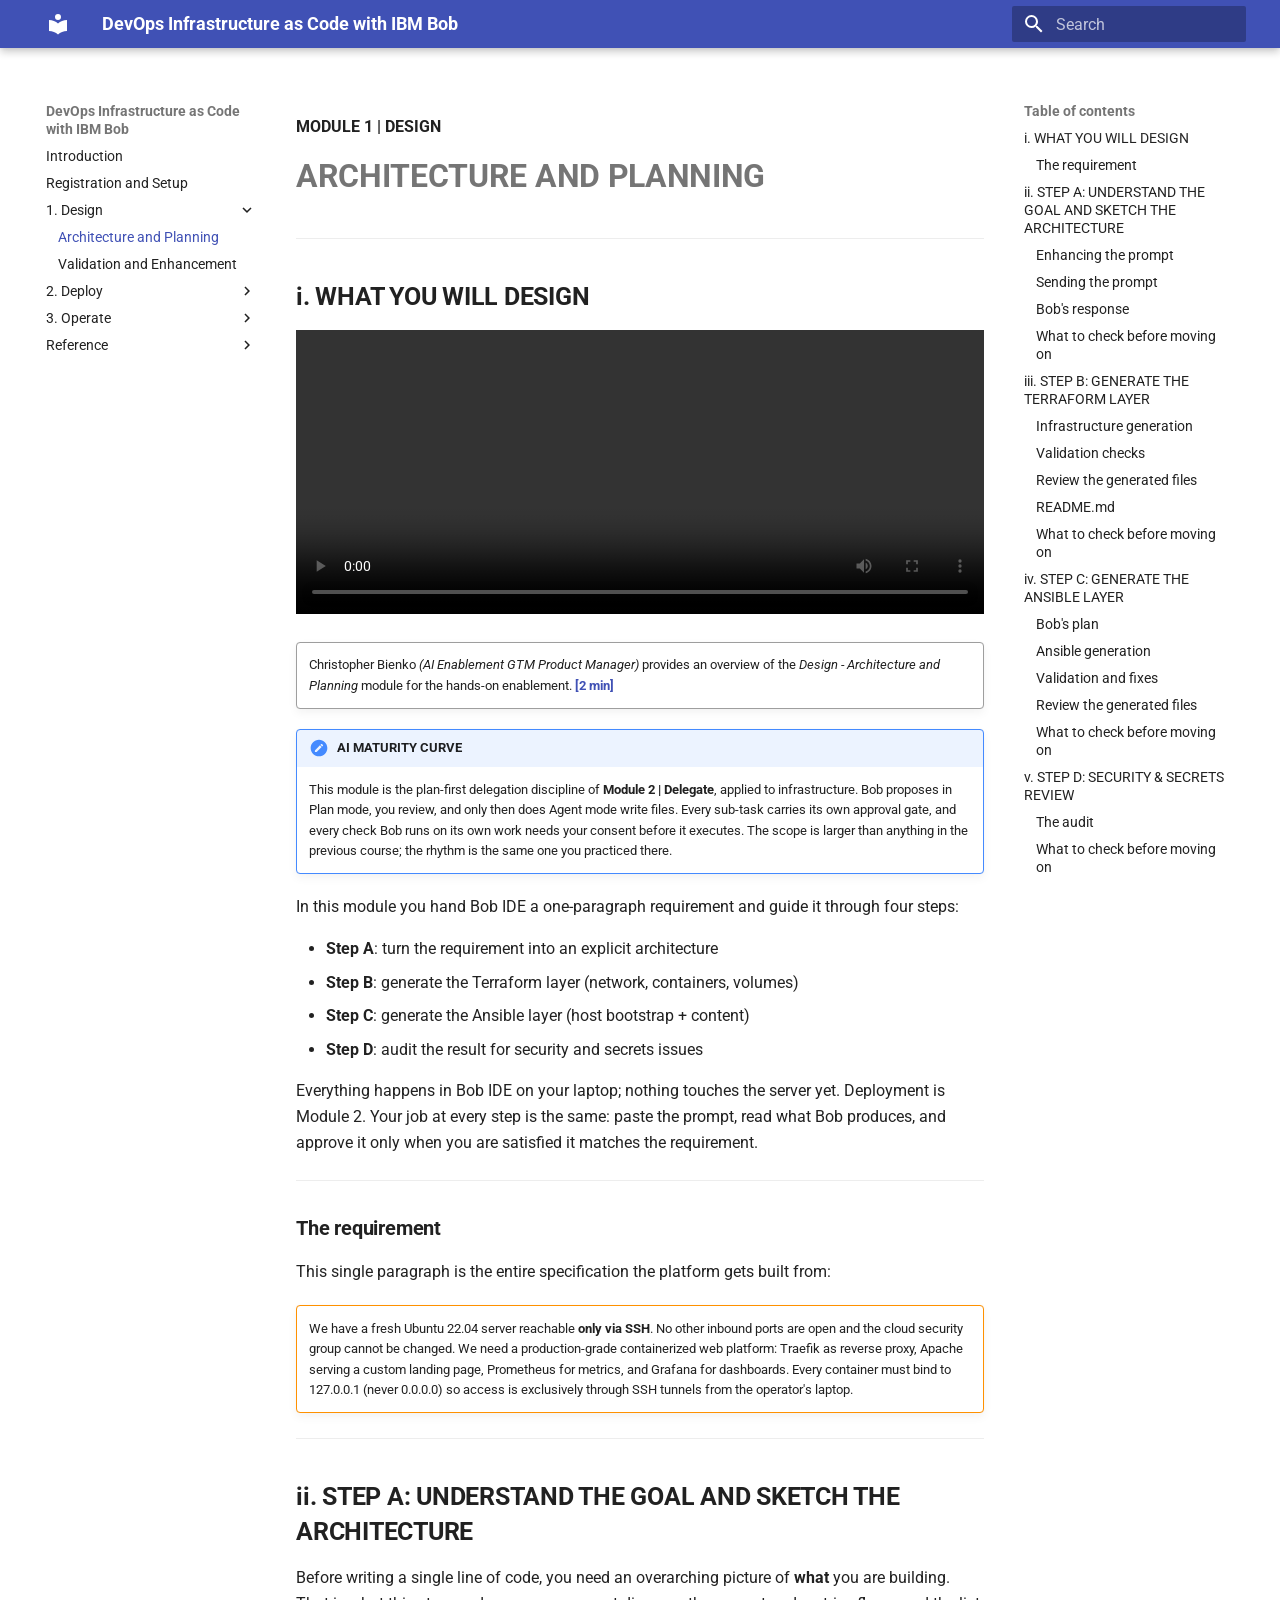
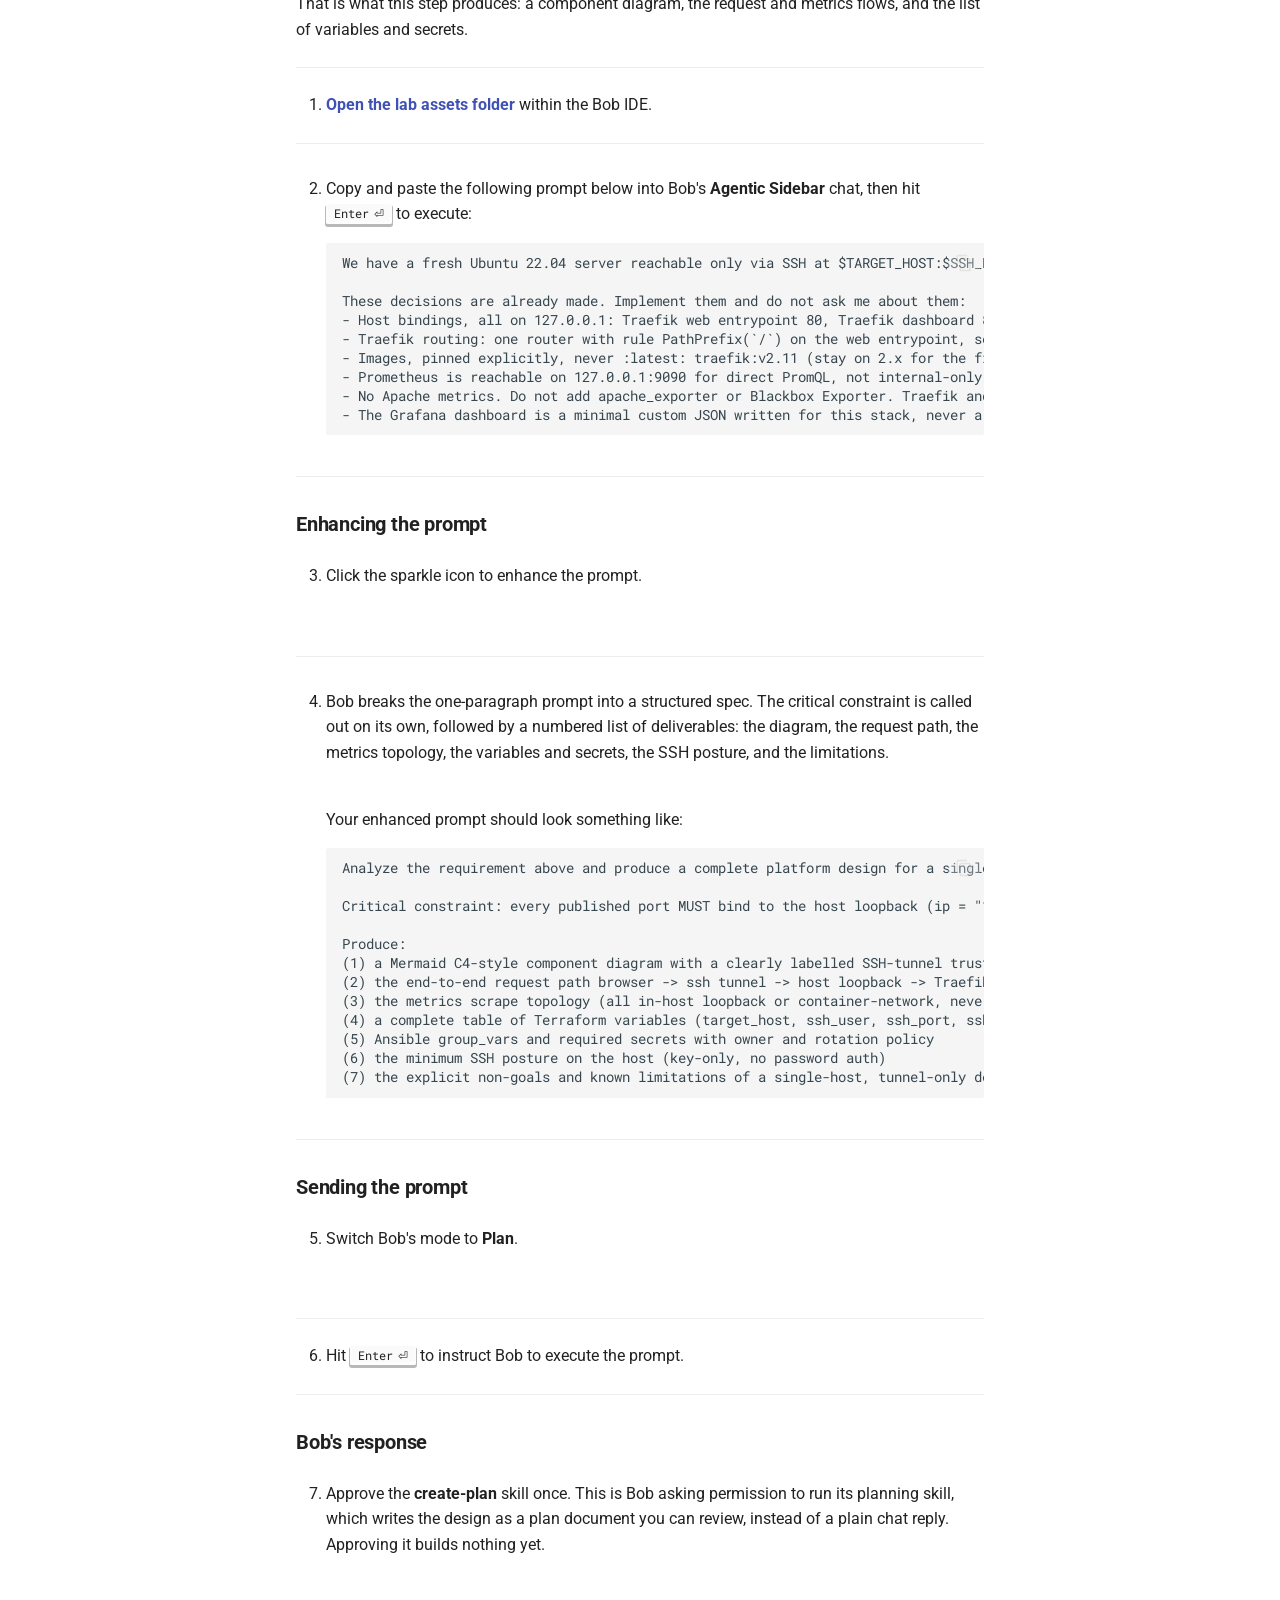
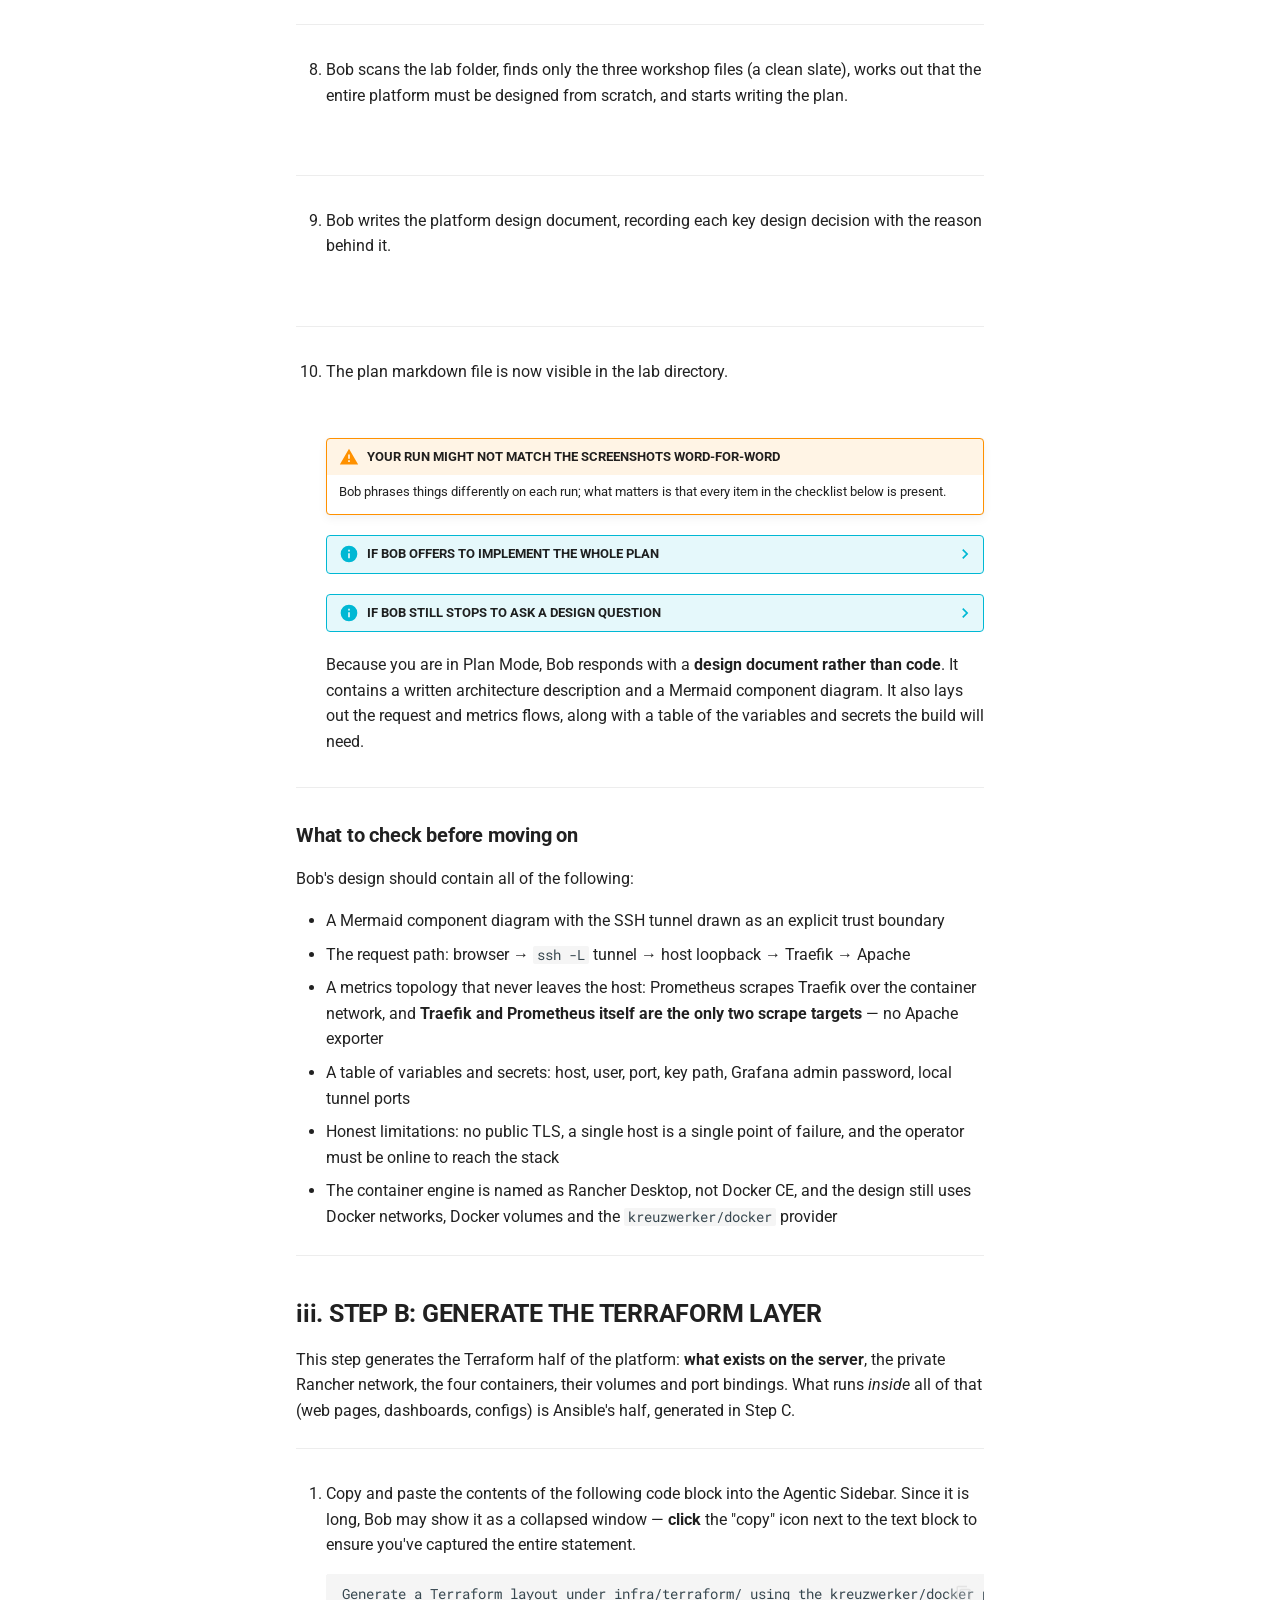
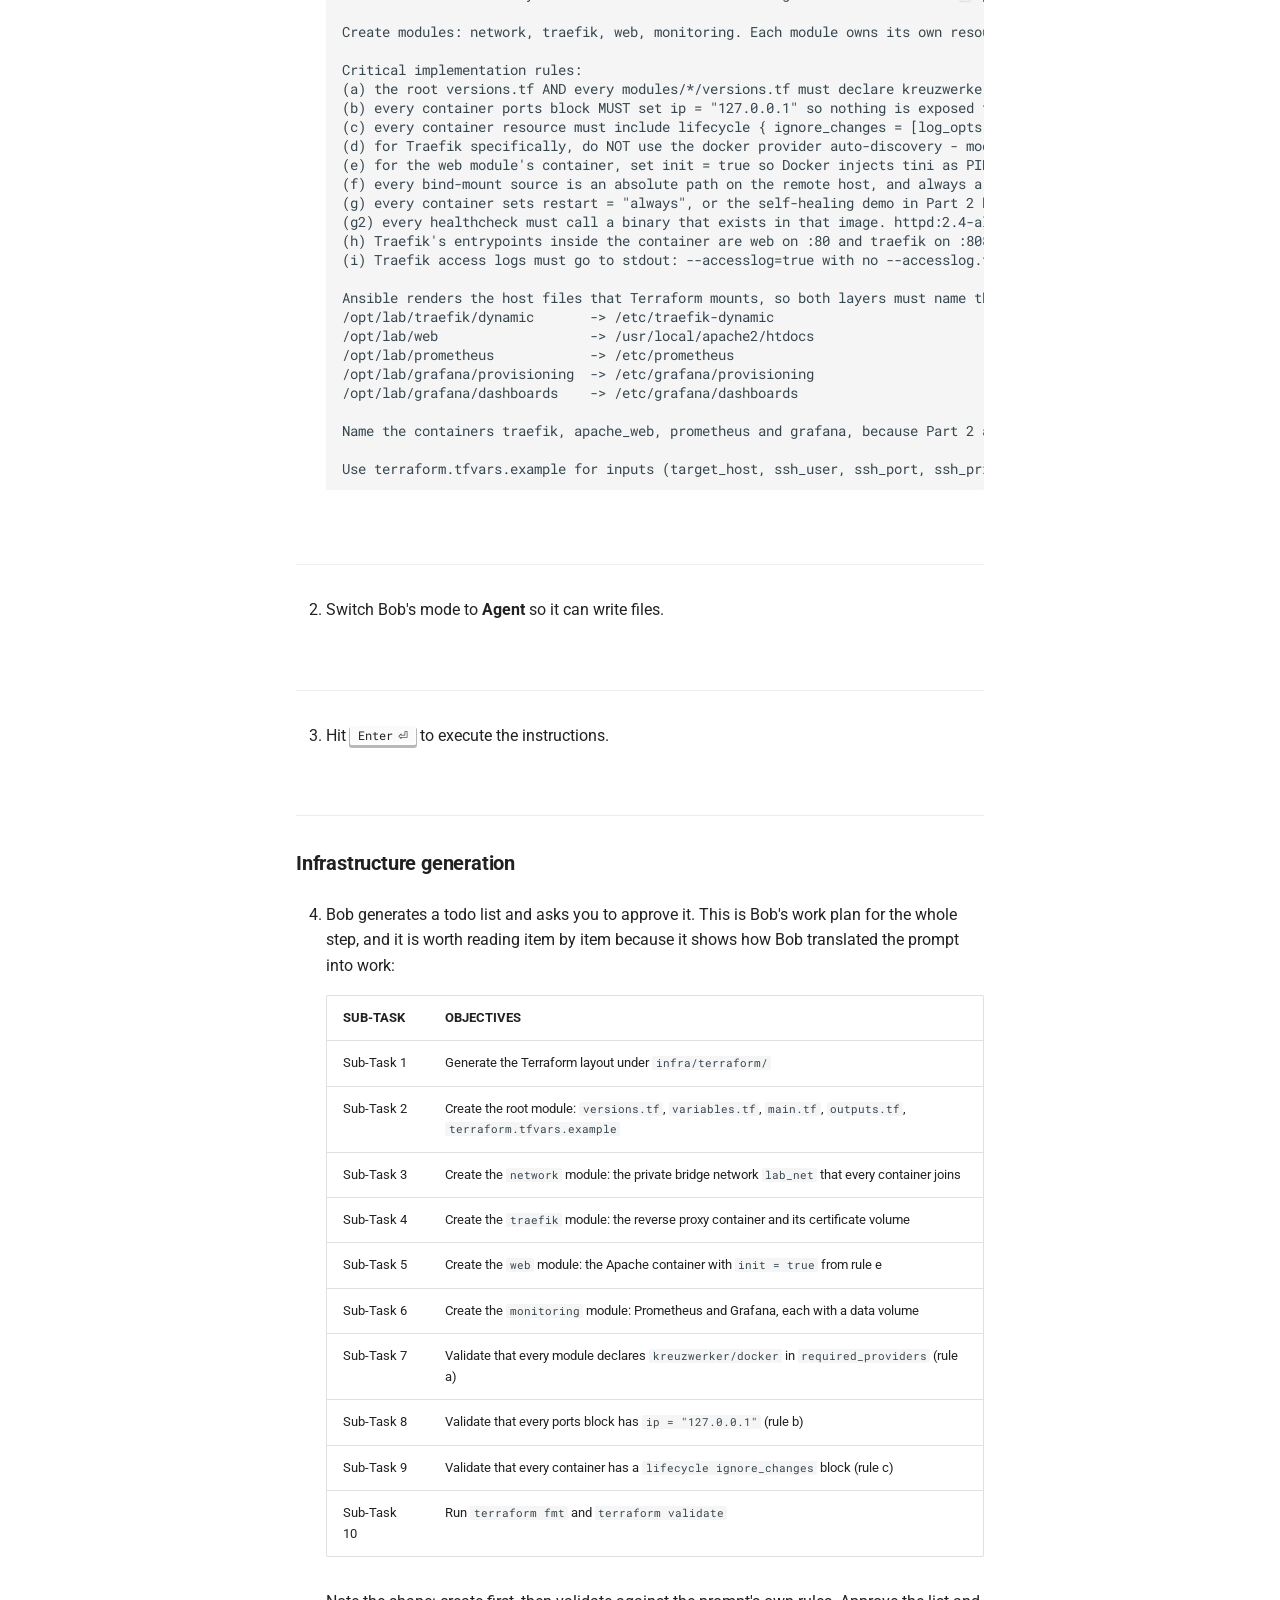
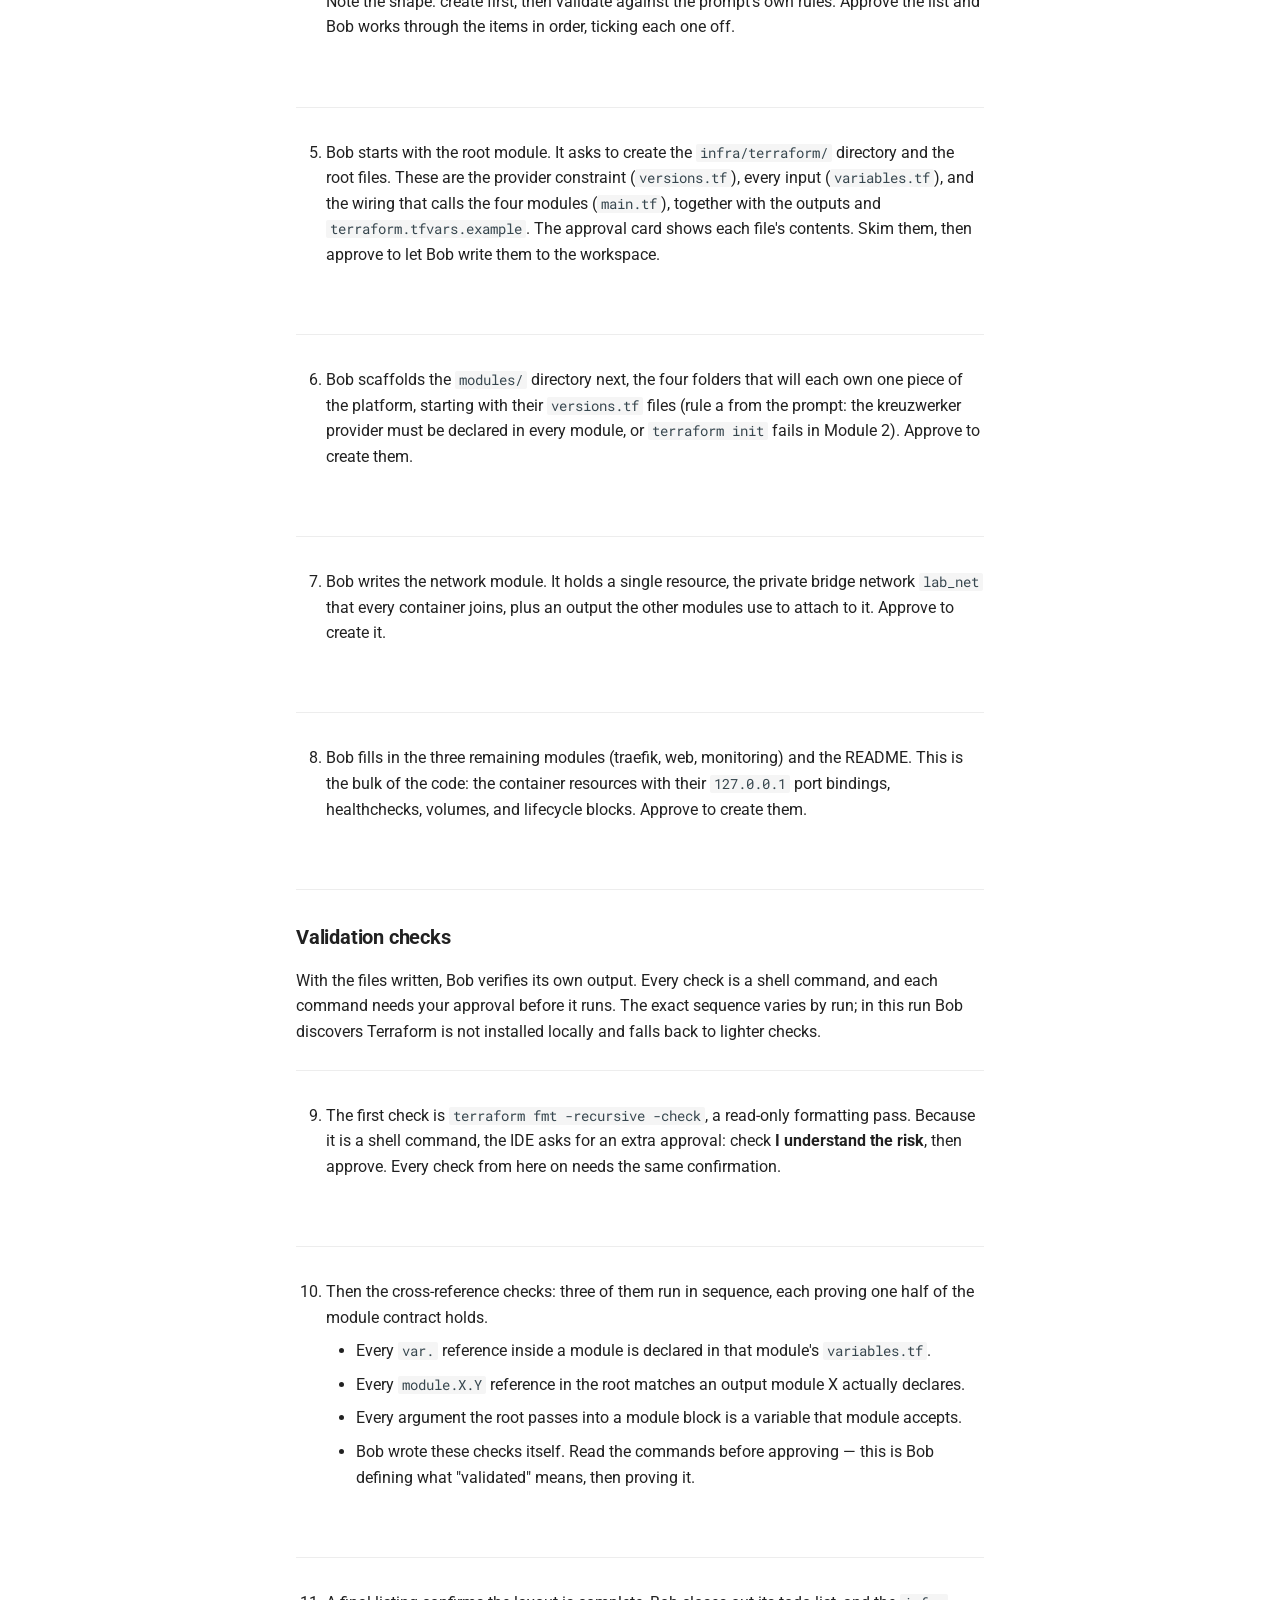
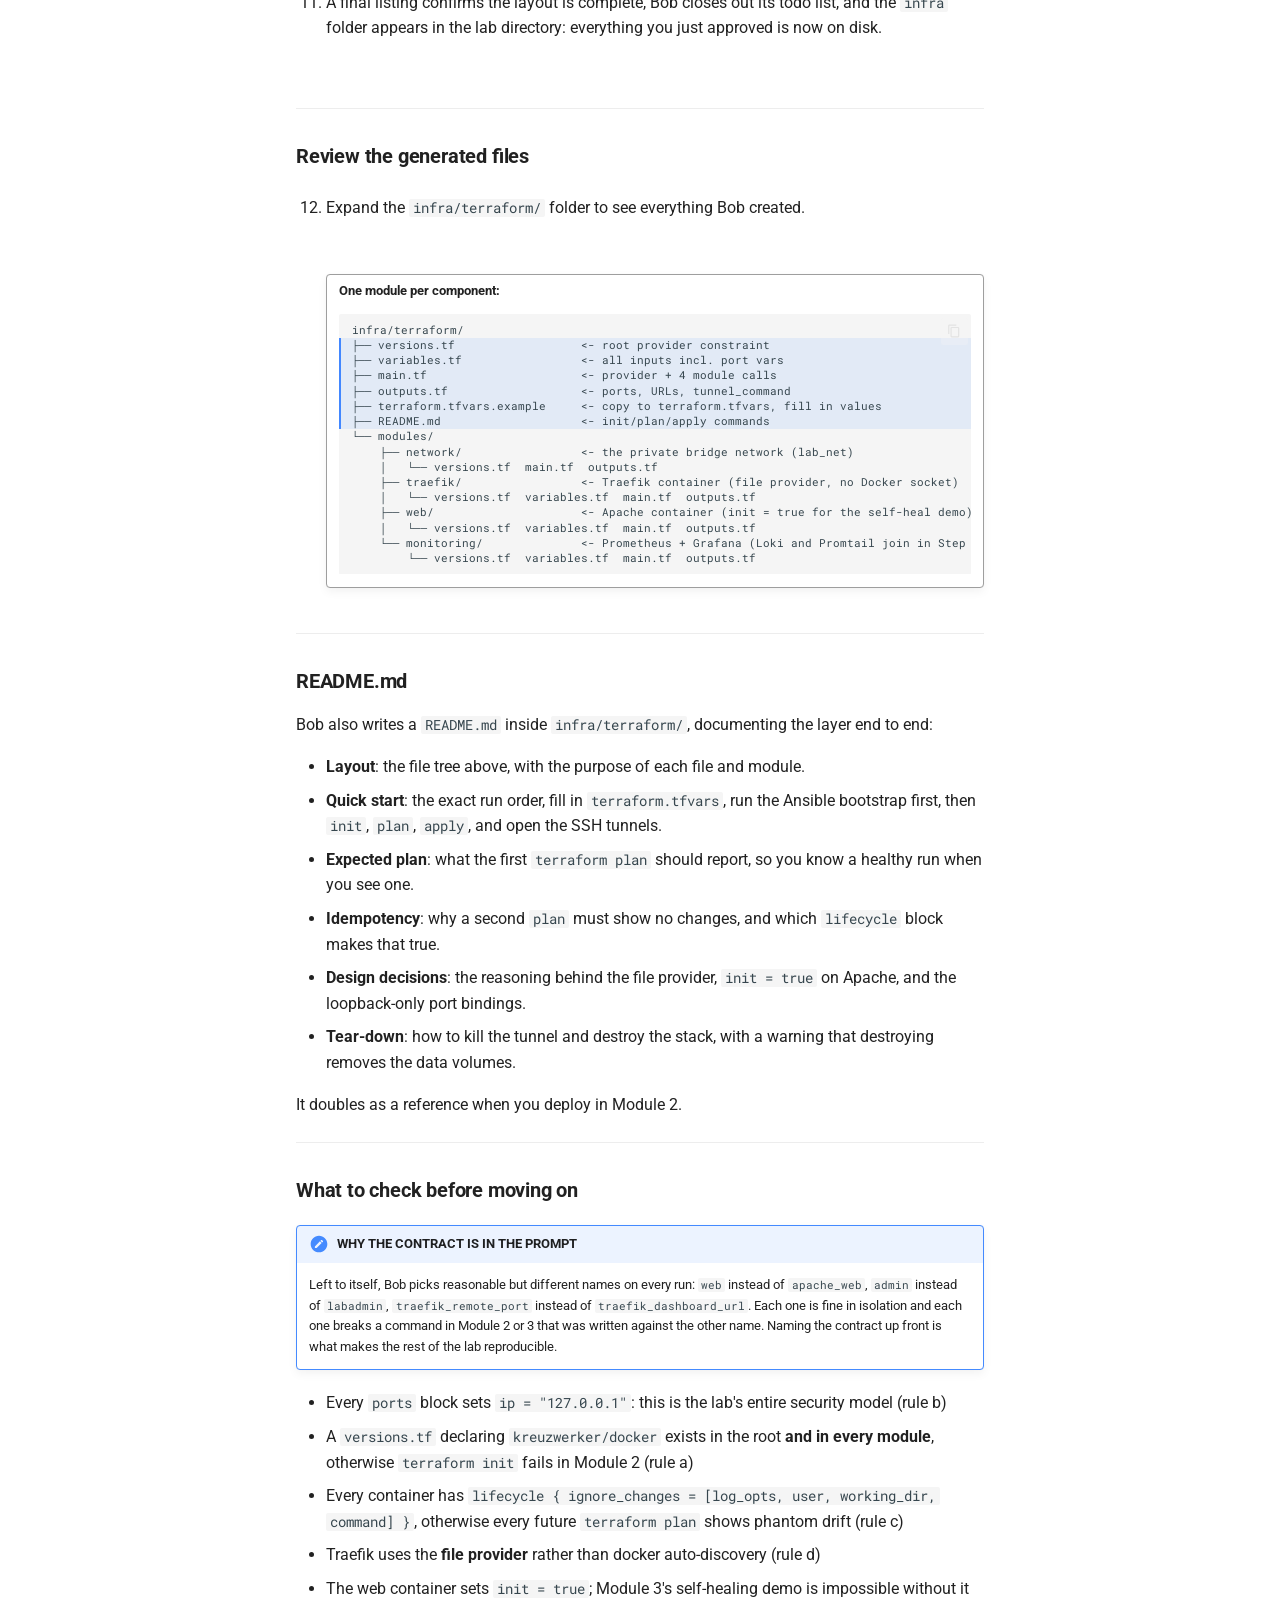
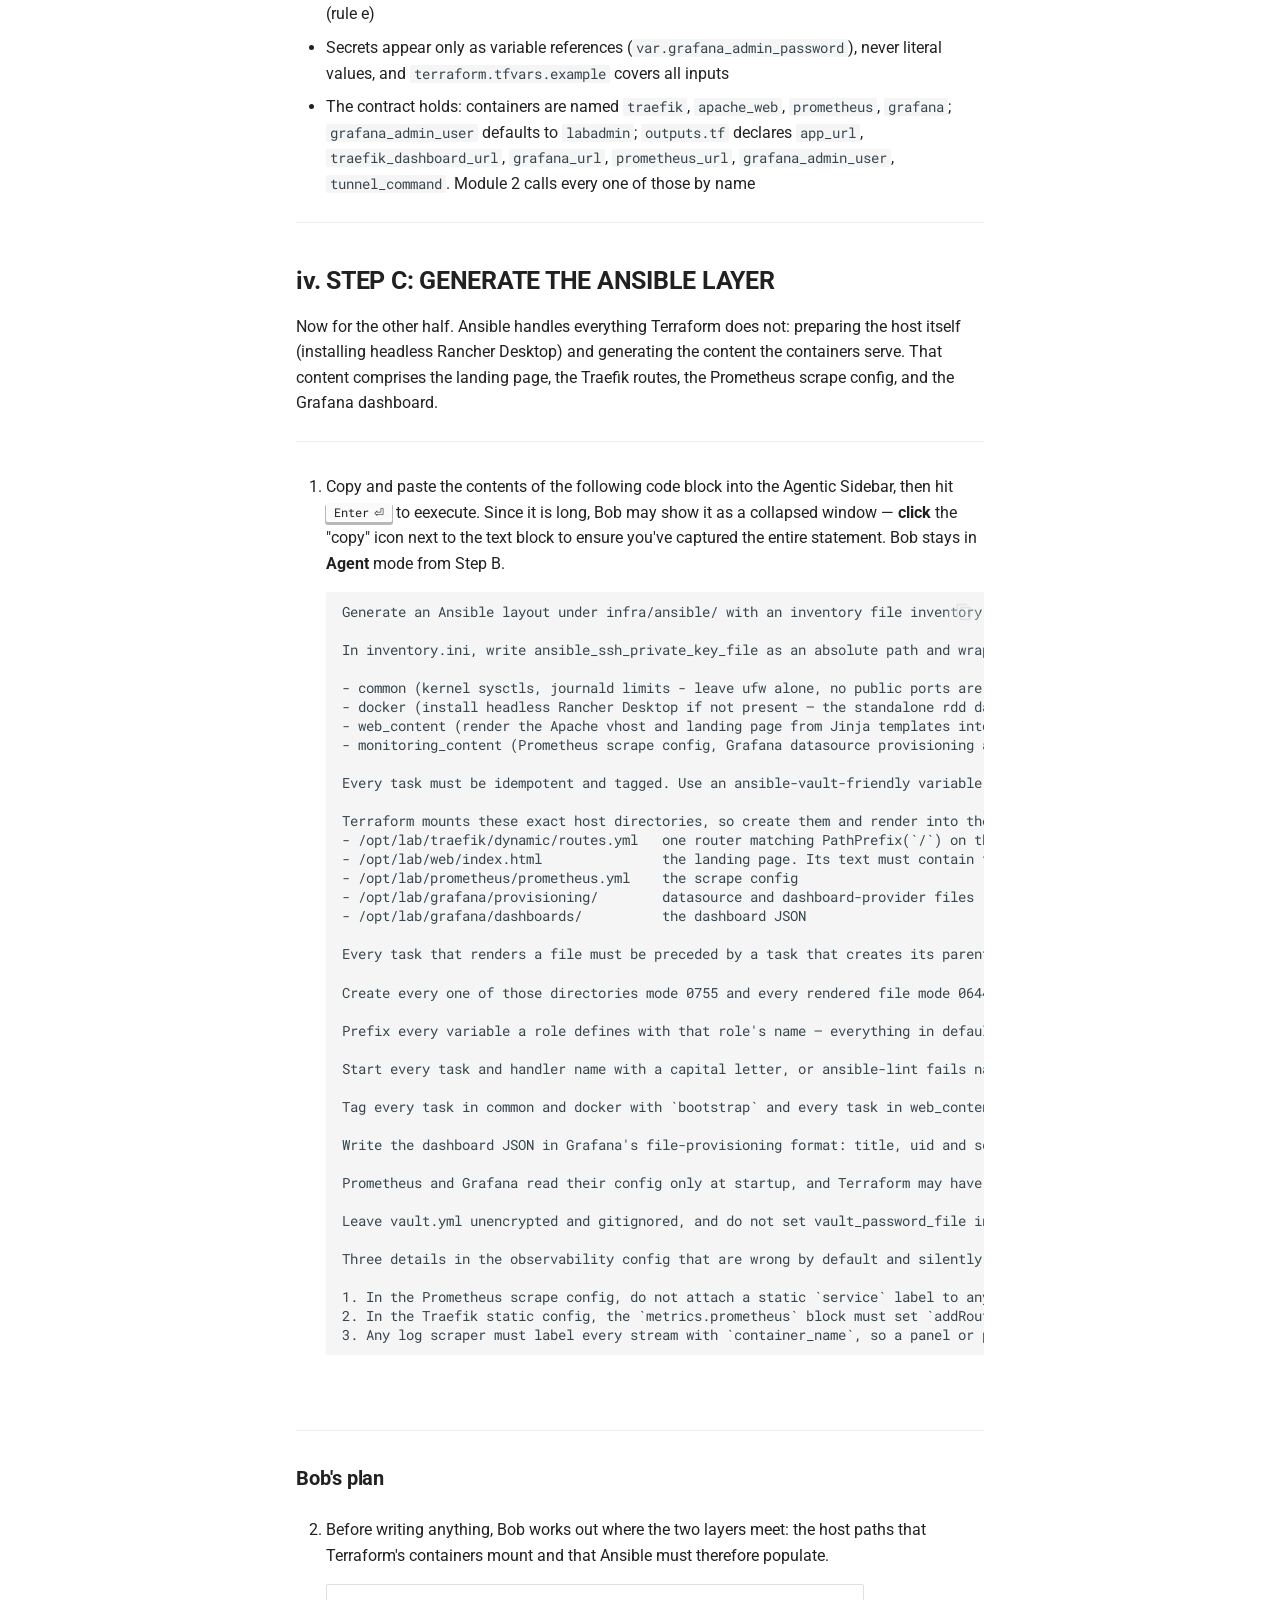
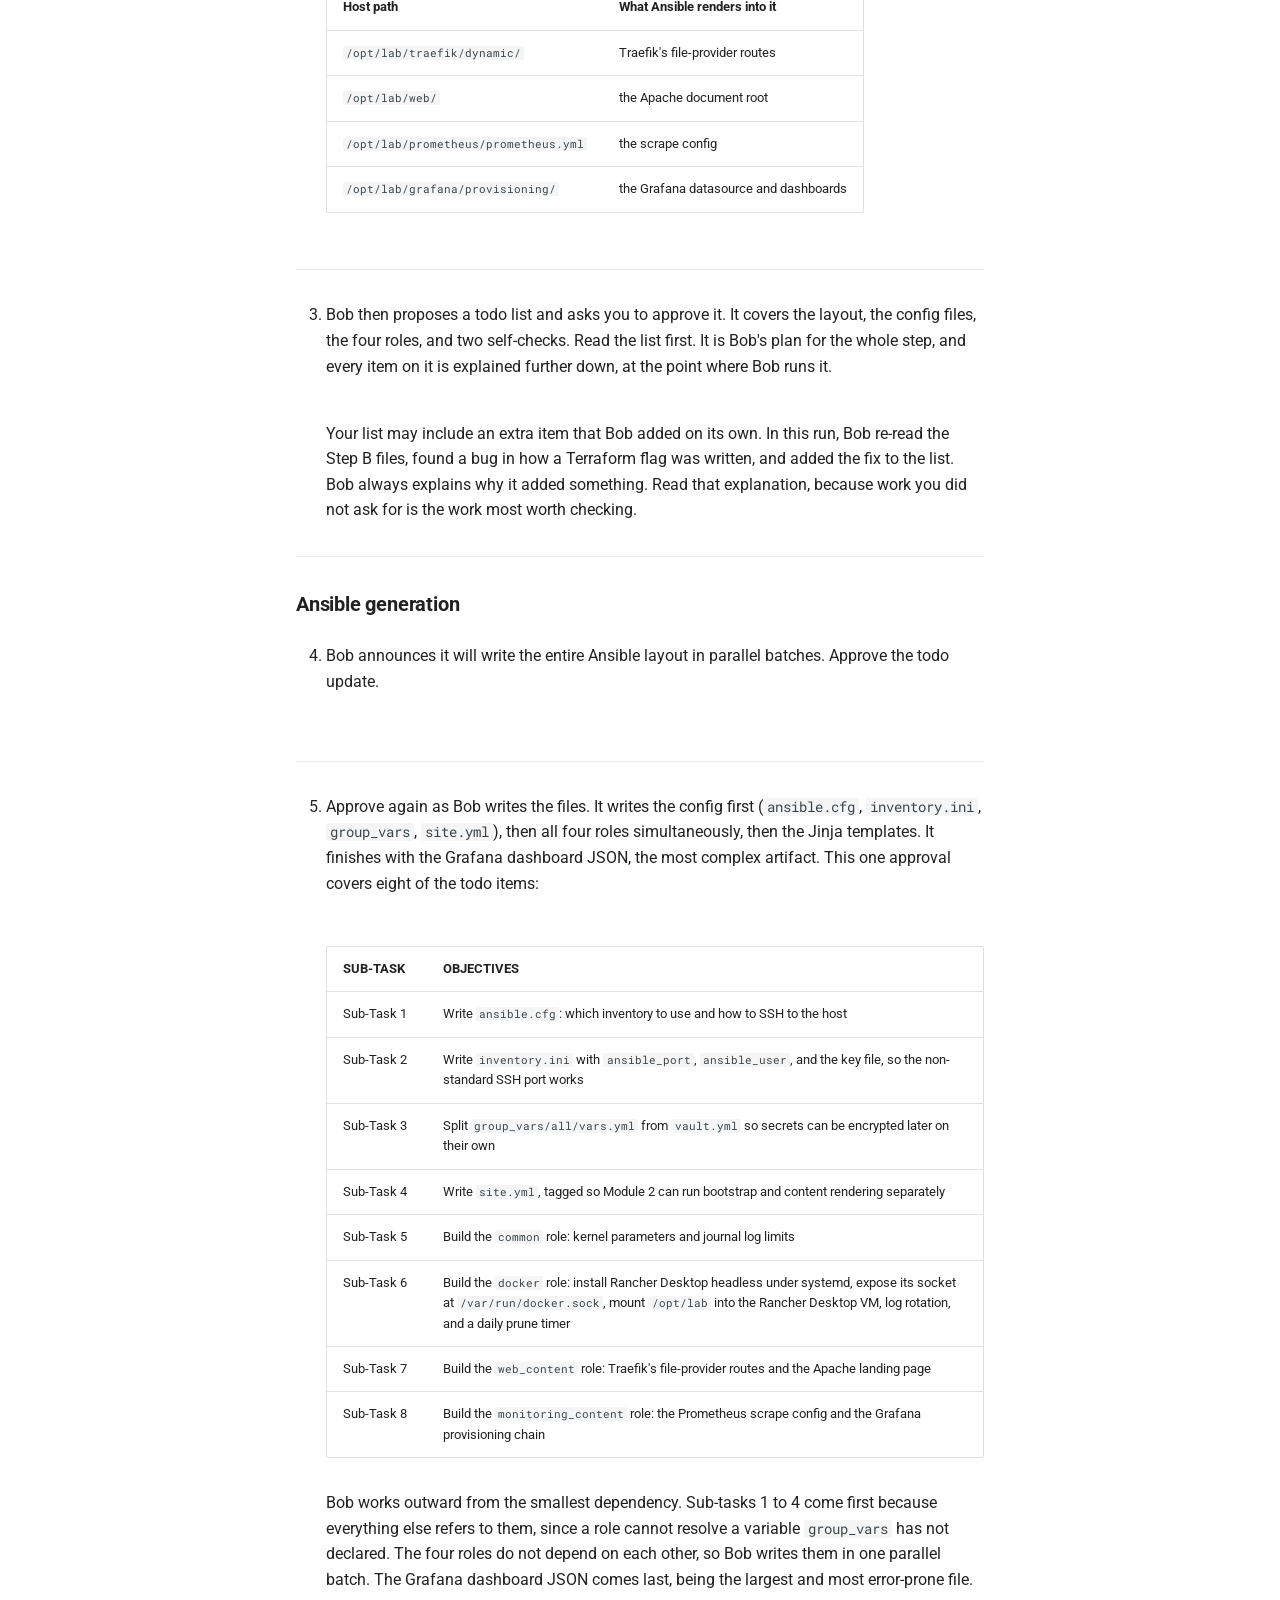
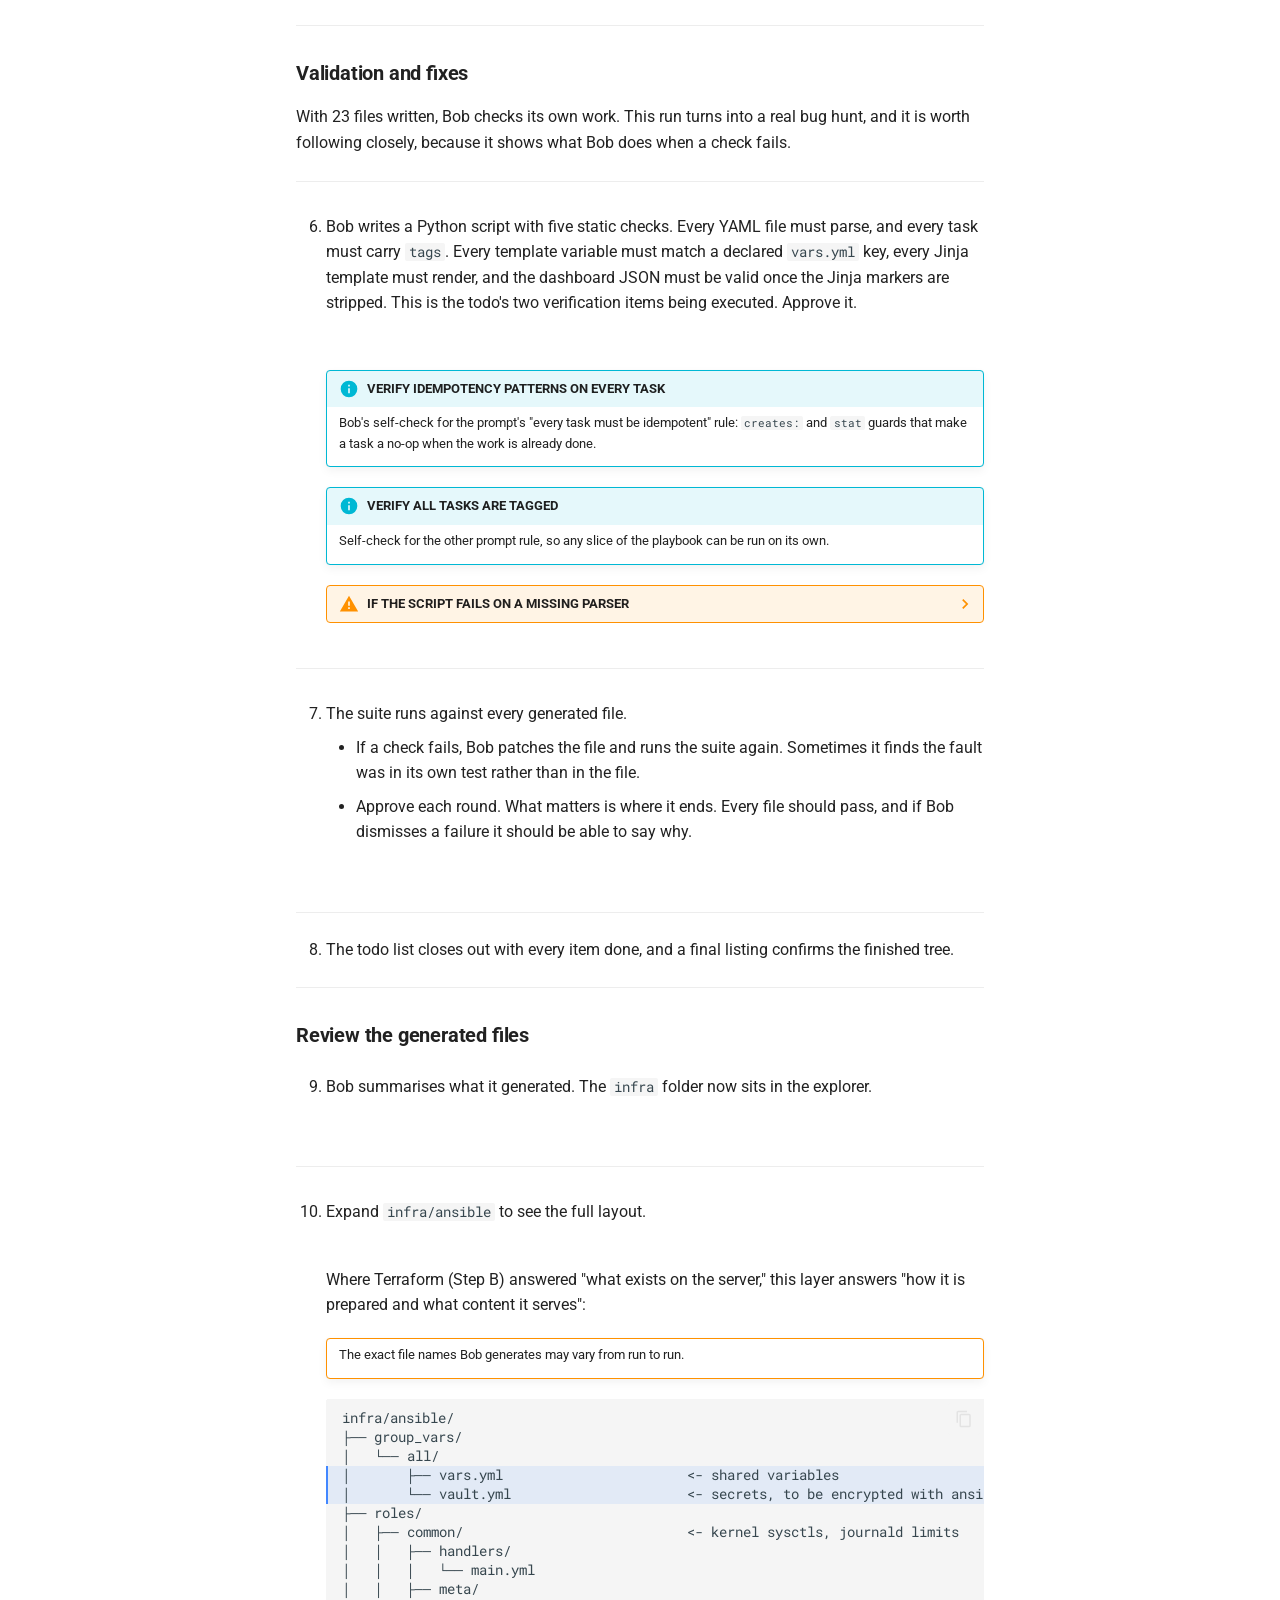
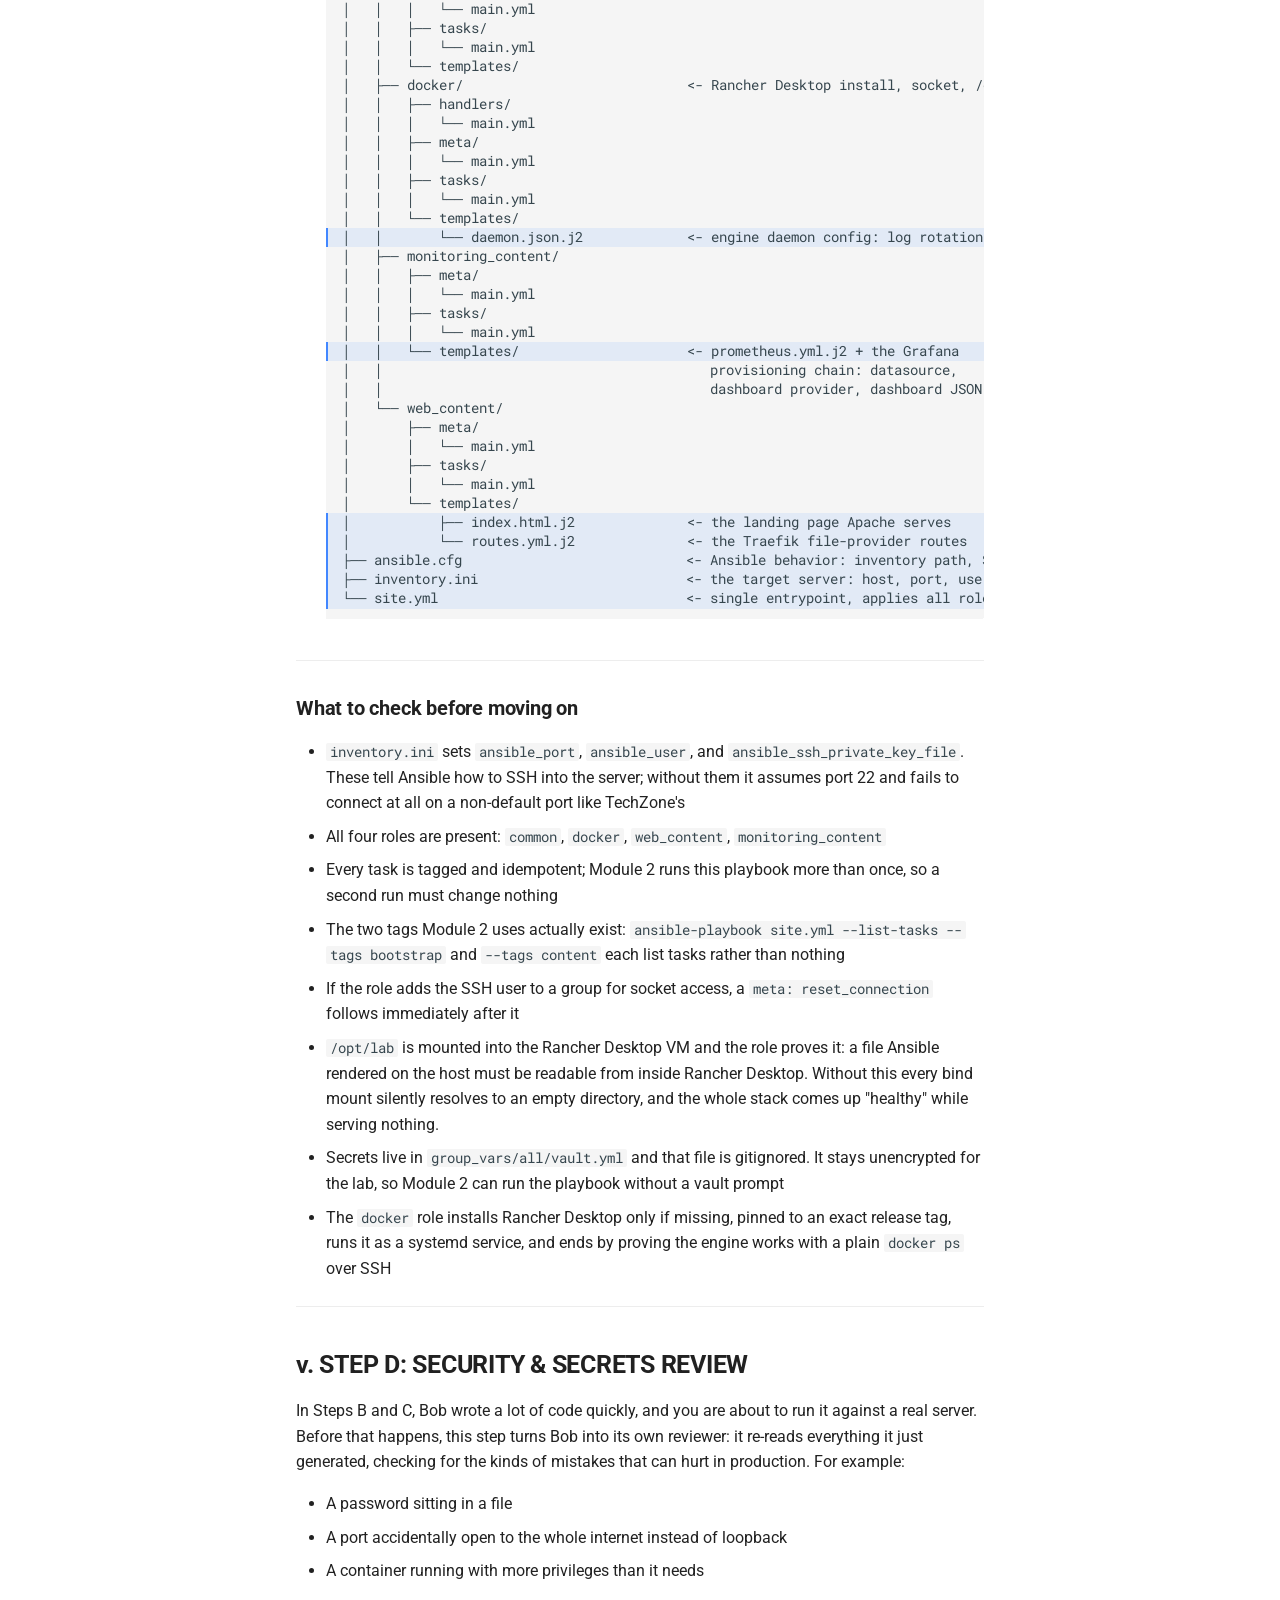
==== 1-1/index.html @ 9c1bdc2b "Deployed fc501f6 with MkDocs version: 1.6.1" ====
<!DOCTYPE html><html lang="en" class="no-js"><head>
    
      <meta charset="utf-8">
      <meta name="viewport" content="width=device-width,initial-scale=1">
      
        <meta name="description" content="DevOps Infrastructure as Code with IBM Bob">
      
      
        <meta name="author" content="Christopher Bienko (cdbienko@us.ibm.com)">
      
      
      
        <link rel="prev" href="../setup/">
      
      
        <link rel="next" href="../1-2/">
      
      
        
      
      
      <link rel="icon" href="../assets/images/favicon.png">
      <meta name="generator" content="mkdocs-1.6.1, mkdocs-material-9.7.7">
    
    
      
        <title>Architecture and Planning - DevOps Infrastructure as Code with IBM Bob</title>
      
    
    
      <link rel="stylesheet" href="../assets/stylesheets/main.ec1eaa64.min.css">
      
        
        <link rel="stylesheet" href="../assets/stylesheets/palette.ab4e12ef.min.css">
      
      


    
    
      
    
    
      
        
        
        <link rel="preconnect" href="https://fonts.gstatic.com" crossorigin="">
        <link rel="stylesheet" href="https://fonts.googleapis.com/css?family=Roboto:300,300i,400,400i,700,700i%7CRoboto+Mono:400,400i,700,700i&amp;display=fallback">
        <style>:root{--md-text-font:"Roboto";--md-code-font:"Roboto Mono"}</style>
      
    
    
      <link rel="stylesheet" href="../css/print-site.css">
    
      <link rel="stylesheet" href="../css/print-site-material.css">
    
      <link rel="stylesheet" href="../styles/override-print.css">
    
    <script>__md_scope=new URL("..",location),__md_hash=e=>[...e].reduce(((e,_)=>(e<<5)-e+_.charCodeAt(0)),0),__md_get=(e,_=localStorage,t=__md_scope)=>JSON.parse(_.getItem(t.pathname+"."+e)),__md_set=(e,_,t=localStorage,a=__md_scope)=>{try{t.setItem(a.pathname+"."+e,JSON.stringify(_))}catch(e){}}</script>
    
      

    
    
  <link href="../assets/stylesheets/glightbox.min.css" rel="stylesheet"><script src="../assets/javascripts/glightbox.min.js"></script><style id="glightbox-style">
            html.glightbox-open { overflow: initial; height: 100%; }
            .gslide-title { margin-top: 0px; user-select: text; }
            .gslide-desc { color: #666; user-select: text; }
            .gslide-image img { background: white; }
            .gscrollbar-fixer { padding-right: 15px; }
            .gdesc-inner { font-size: 0.75rem; }
            body[data-md-color-scheme="slate"] .gdesc-inner { background: var(--md-default-bg-color); }
            body[data-md-color-scheme="slate"] .gslide-title { color: var(--md-default-fg-color); }
            body[data-md-color-scheme="slate"] .gslide-desc { color: var(--md-default-fg-color); }
        </style></head>
  
  
    
    
    
    
    
    <body dir="ltr" data-md-color-scheme="default" data-md-color-primary="indigo" data-md-color-accent="indigo">
  
    
    <input class="md-toggle" data-md-toggle="drawer" type="checkbox" id="__drawer" autocomplete="off">
    <input class="md-toggle" data-md-toggle="search" type="checkbox" id="__search" autocomplete="off">
    <label class="md-overlay" for="__drawer"></label>
    <div data-md-component="skip">
      
        
        <a href="#architecture-and-planning" class="md-skip">
          Skip to content
        </a>
      
    </div>
    <div data-md-component="announce">
      
    </div>
    
    
      

  

<header class="md-header md-header--shadow" data-md-component="header">
  <nav class="md-header__inner md-grid" aria-label="Header">
    <a href=".." title="DevOps Infrastructure as Code with IBM Bob" class="md-header__button md-logo" aria-label="DevOps Infrastructure as Code with IBM Bob" data-md-component="logo">
      
  
  <svg xmlns="http://www.w3.org/2000/svg" viewBox="0 0 24 24"><path d="M12 8a3 3 0 0 0 3-3 3 3 0 0 0-3-3 3 3 0 0 0-3 3 3 3 0 0 0 3 3m0 3.54C9.64 9.35 6.5 8 3 8v11c3.5 0 6.64 1.35 9 3.54 2.36-2.19 5.5-3.54 9-3.54V8c-3.5 0-6.64 1.35-9 3.54"></path></svg>

    </a>
    <label class="md-header__button md-icon" for="__drawer">
      
      <svg xmlns="http://www.w3.org/2000/svg" viewBox="0 0 24 24"><path d="M3 6h18v2H3zm0 5h18v2H3zm0 5h18v2H3z"></path></svg>
    </label>
    <div class="md-header__title" data-md-component="header-title">
      <div class="md-header__ellipsis">
        <div class="md-header__topic">
          <span class="md-ellipsis">
            DevOps Infrastructure as Code with IBM Bob
          </span>
        </div>
        <div class="md-header__topic" data-md-component="header-topic">
          <span class="md-ellipsis">
            
              Architecture and Planning
            
          </span>
        </div>
      </div>
    </div>
    
      
    
    
    
    
      
      
        <label class="md-header__button md-icon" for="__search">
          
          <svg xmlns="http://www.w3.org/2000/svg" viewBox="0 0 24 24"><path d="M9.5 3A6.5 6.5 0 0 1 16 9.5c0 1.61-.59 3.09-1.56 4.23l.27.27h.79l5 5-1.5 1.5-5-5v-.79l-.27-.27A6.52 6.52 0 0 1 9.5 16 6.5 6.5 0 0 1 3 9.5 6.5 6.5 0 0 1 9.5 3m0 2C7 5 5 7 5 9.5S7 14 9.5 14 14 12 14 9.5 12 5 9.5 5"></path></svg>
        </label>
        <div class="md-search" data-md-component="search" role="dialog">
  <label class="md-search__overlay" for="__search"></label>
  <div class="md-search__inner" role="search">
    <form class="md-search__form" name="search">
      <input type="text" class="md-search__input" name="query" aria-label="Search" placeholder="Search" autocapitalize="off" autocorrect="off" autocomplete="off" spellcheck="false" data-md-component="search-query" required="">
      <label class="md-search__icon md-icon" for="__search">
        
        <svg xmlns="http://www.w3.org/2000/svg" viewBox="0 0 24 24"><path d="M9.5 3A6.5 6.5 0 0 1 16 9.5c0 1.61-.59 3.09-1.56 4.23l.27.27h.79l5 5-1.5 1.5-5-5v-.79l-.27-.27A6.52 6.52 0 0 1 9.5 16 6.5 6.5 0 0 1 3 9.5 6.5 6.5 0 0 1 9.5 3m0 2C7 5 5 7 5 9.5S7 14 9.5 14 14 12 14 9.5 12 5 9.5 5"></path></svg>
        
        <svg xmlns="http://www.w3.org/2000/svg" viewBox="0 0 24 24"><path d="M20 11v2H8l5.5 5.5-1.42 1.42L4.16 12l7.92-7.92L13.5 5.5 8 11z"></path></svg>
      </label>
      <nav class="md-search__options" aria-label="Search">
        
        <button type="reset" class="md-search__icon md-icon" title="Clear" aria-label="Clear" tabindex="-1">
          
          <svg xmlns="http://www.w3.org/2000/svg" viewBox="0 0 24 24"><path d="M19 6.41 17.59 5 12 10.59 6.41 5 5 6.41 10.59 12 5 17.59 6.41 19 12 13.41 17.59 19 19 17.59 13.41 12z"></path></svg>
        </button>
      </nav>
      
    </form>
    <div class="md-search__output">
      <div class="md-search__scrollwrap" tabindex="0" data-md-scrollfix="">
        <div class="md-search-result" data-md-component="search-result">
          <div class="md-search-result__meta">
            Initializing search
          </div>
          <ol class="md-search-result__list" role="presentation"></ol>
        </div>
      </div>
    </div>
  </div>
</div>
      
    
    
  </nav>
  
</header>
    
    <div class="md-container" data-md-component="container">
      
      
        
          
        
      
      <main class="md-main" data-md-component="main">
        <div class="md-main__inner md-grid">
          
            
              
              <div class="md-sidebar md-sidebar--primary" data-md-component="sidebar" data-md-type="navigation">
                <div class="md-sidebar__scrollwrap">
                  <div class="md-sidebar__inner">
                    



<nav class="md-nav md-nav--primary" aria-label="Navigation" data-md-level="0">
  <label class="md-nav__title" for="__drawer">
    <a href=".." title="DevOps Infrastructure as Code with IBM Bob" class="md-nav__button md-logo" aria-label="DevOps Infrastructure as Code with IBM Bob" data-md-component="logo">
      
  
  <svg xmlns="http://www.w3.org/2000/svg" viewBox="0 0 24 24"><path d="M12 8a3 3 0 0 0 3-3 3 3 0 0 0-3-3 3 3 0 0 0-3 3 3 3 0 0 0 3 3m0 3.54C9.64 9.35 6.5 8 3 8v11c3.5 0 6.64 1.35 9 3.54 2.36-2.19 5.5-3.54 9-3.54V8c-3.5 0-6.64 1.35-9 3.54"></path></svg>

    </a>
    DevOps Infrastructure as Code with IBM Bob
  </label>
  
  <ul class="md-nav__list" data-md-scrollfix="">
    
      
      
  
  
  
  
    <li class="md-nav__item">
      <a href="../toc/" class="md-nav__link">
        
  
  
  <span class="md-ellipsis">
    
  
    Table of Contents
  

    
  </span>
  
  

      </a>
    </li>
  

    
      
      
  
  
  
  
    <li class="md-nav__item">
      <a href=".." class="md-nav__link">
        
  
  
  <span class="md-ellipsis">
    
  
    Introduction
  

    
  </span>
  
  

      </a>
    </li>
  

    
      
      
  
  
  
  
    <li class="md-nav__item">
      <a href="../setup/" class="md-nav__link">
        
  
  
  <span class="md-ellipsis">
    
  
    Registration and Setup
  

    
  </span>
  
  

      </a>
    </li>
  

    
      
      
  
  
    
  
  
  
    
    
    
    
    
    <li class="md-nav__item md-nav__item--active md-nav__item--nested">
      
        
        
        <input class="md-nav__toggle md-toggle " type="checkbox" id="__nav_4" checked="">
        
          
          <label class="md-nav__link" for="__nav_4" id="__nav_4_label" tabindex="0">
            
  
  
  <span class="md-ellipsis">
    
  
    1. Design
  

    
  </span>
  
  

            <span class="md-nav__icon md-icon"></span>
          </label>
        
        <nav class="md-nav" data-md-level="1" aria-labelledby="__nav_4_label" aria-expanded="true">
          <label class="md-nav__title" for="__nav_4">
            <span class="md-nav__icon md-icon"></span>
            
  
    1. Design
  

          </label>
          <ul class="md-nav__list" data-md-scrollfix="">
            
              
                
  
  
    
  
  
  
    <li class="md-nav__item md-nav__item--active">
      
      <input class="md-nav__toggle md-toggle" type="checkbox" id="__toc">
      
      
        
      
      
        <label class="md-nav__link md-nav__link--active" for="__toc">
          
  
  
  <span class="md-ellipsis">
    
  
    Architecture and Planning
  

    
  </span>
  
  

          <span class="md-nav__icon md-icon"></span>
        </label>
      
      <a href="./" class="md-nav__link md-nav__link--active">
        
  
  
  <span class="md-ellipsis">
    
  
    Architecture and Planning
  

    
  </span>
  
  

      </a>
      
        

<nav class="md-nav md-nav--secondary" aria-label="Table of contents">
  
  
  
    
  
  
    <label class="md-nav__title" for="__toc">
      <span class="md-nav__icon md-icon"></span>
      Table of contents
    </label>
    <ul class="md-nav__list" data-md-component="toc" data-md-scrollfix="">
      
        <li class="md-nav__item">
  <a href="#i-what-you-will-design" class="md-nav__link">
    <span class="md-ellipsis">
      
        i. WHAT YOU WILL DESIGN
      
    </span>
  </a>
  
    <nav class="md-nav" aria-label="i. WHAT YOU WILL DESIGN">
      <ul class="md-nav__list">
        
          <li class="md-nav__item">
  <a href="#the-requirement" class="md-nav__link">
    <span class="md-ellipsis">
      
        The requirement
      
    </span>
  </a>
  
</li>
        
      </ul>
    </nav>
  
</li>
      
        <li class="md-nav__item">
  <a href="#ii-step-a-understand-the-goal-and-sketch-the-architecture" class="md-nav__link">
    <span class="md-ellipsis">
      
        ii. STEP A: UNDERSTAND THE GOAL AND SKETCH THE ARCHITECTURE
      
    </span>
  </a>
  
    <nav class="md-nav" aria-label="ii. STEP A: UNDERSTAND THE GOAL AND SKETCH THE ARCHITECTURE">
      <ul class="md-nav__list">
        
          <li class="md-nav__item">
  <a href="#enhancing-the-prompt" class="md-nav__link">
    <span class="md-ellipsis">
      
        Enhancing the prompt
      
    </span>
  </a>
  
</li>
        
          <li class="md-nav__item">
  <a href="#sending-the-prompt" class="md-nav__link">
    <span class="md-ellipsis">
      
        Sending the prompt
      
    </span>
  </a>
  
</li>
        
          <li class="md-nav__item">
  <a href="#bobs-response" class="md-nav__link">
    <span class="md-ellipsis">
      
        Bob's response
      
    </span>
  </a>
  
</li>
        
          <li class="md-nav__item">
  <a href="#what-to-check-before-moving-on" class="md-nav__link">
    <span class="md-ellipsis">
      
        What to check before moving on
      
    </span>
  </a>
  
</li>
        
      </ul>
    </nav>
  
</li>
      
        <li class="md-nav__item">
  <a href="#iii-step-b-generate-the-terraform-layer" class="md-nav__link">
    <span class="md-ellipsis">
      
        iii. STEP B: GENERATE THE TERRAFORM LAYER
      
    </span>
  </a>
  
    <nav class="md-nav" aria-label="iii. STEP B: GENERATE THE TERRAFORM LAYER">
      <ul class="md-nav__list">
        
          <li class="md-nav__item">
  <a href="#infrastructure-generation" class="md-nav__link">
    <span class="md-ellipsis">
      
        Infrastructure generation
      
    </span>
  </a>
  
</li>
        
          <li class="md-nav__item">
  <a href="#validation-checks" class="md-nav__link">
    <span class="md-ellipsis">
      
        Validation checks
      
    </span>
  </a>
  
</li>
        
          <li class="md-nav__item">
  <a href="#review-the-generated-files" class="md-nav__link">
    <span class="md-ellipsis">
      
        Review the generated files
      
    </span>
  </a>
  
</li>
        
          <li class="md-nav__item">
  <a href="#readmemd" class="md-nav__link">
    <span class="md-ellipsis">
      
        README.md
      
    </span>
  </a>
  
</li>
        
          <li class="md-nav__item">
  <a href="#what-to-check-before-moving-on_1" class="md-nav__link">
    <span class="md-ellipsis">
      
        What to check before moving on
      
    </span>
  </a>
  
</li>
        
      </ul>
    </nav>
  
</li>
      
        <li class="md-nav__item">
  <a href="#iv-step-c-generate-the-ansible-layer" class="md-nav__link">
    <span class="md-ellipsis">
      
        iv. STEP C: GENERATE THE ANSIBLE LAYER
      
    </span>
  </a>
  
    <nav class="md-nav" aria-label="iv. STEP C: GENERATE THE ANSIBLE LAYER">
      <ul class="md-nav__list">
        
          <li class="md-nav__item">
  <a href="#bobs-plan" class="md-nav__link">
    <span class="md-ellipsis">
      
        Bob's plan
      
    </span>
  </a>
  
</li>
        
          <li class="md-nav__item">
  <a href="#ansible-generation" class="md-nav__link">
    <span class="md-ellipsis">
      
        Ansible generation
      
    </span>
  </a>
  
</li>
        
          <li class="md-nav__item">
  <a href="#validation-and-fixes" class="md-nav__link">
    <span class="md-ellipsis">
      
        Validation and fixes
      
    </span>
  </a>
  
</li>
        
          <li class="md-nav__item">
  <a href="#review-the-generated-files_1" class="md-nav__link">
    <span class="md-ellipsis">
      
        Review the generated files
      
    </span>
  </a>
  
</li>
        
          <li class="md-nav__item">
  <a href="#what-to-check-before-moving-on_2" class="md-nav__link">
    <span class="md-ellipsis">
      
        What to check before moving on
      
    </span>
  </a>
  
</li>
        
      </ul>
    </nav>
  
</li>
      
        <li class="md-nav__item">
  <a href="#v-step-d-security-secrets-review" class="md-nav__link">
    <span class="md-ellipsis">
      
        v. STEP D: SECURITY &amp; SECRETS REVIEW
      
    </span>
  </a>
  
    <nav class="md-nav" aria-label="v. STEP D: SECURITY &amp; SECRETS REVIEW">
      <ul class="md-nav__list">
        
          <li class="md-nav__item">
  <a href="#the-audit" class="md-nav__link">
    <span class="md-ellipsis">
      
        The audit
      
    </span>
  </a>
  
</li>
        
          <li class="md-nav__item">
  <a href="#what-to-check-before-moving-on_3" class="md-nav__link">
    <span class="md-ellipsis">
      
        What to check before moving on
      
    </span>
  </a>
  
</li>
        
      </ul>
    </nav>
  
</li>
      
        <li class="md-nav__item">
  <a href="#vi-review-approval" class="md-nav__link">
    <span class="md-ellipsis">
      
        vi. REVIEW &amp; APPROVAL
      
    </span>
  </a>
  
</li>
      
        <li class="md-nav__item">
  <a href="#vii-key-takeaways" class="md-nav__link">
    <span class="md-ellipsis">
      
        vii. KEY TAKEAWAYS
      
    </span>
  </a>
  
</li>
      
    </ul>
  
</nav>
      
    </li>
  

              
            
              
                
  
  
  
  
    <li class="md-nav__item">
      <a href="../1-2/" class="md-nav__link">
        
  
  
  <span class="md-ellipsis">
    
  
    Validation and Enhancement
  

    
  </span>
  
  

      </a>
    </li>
  

              
            
          </ul>
        </nav>
      
    </li>
  

    
      
      
  
  
  
  
    
    
    
    
    
    <li class="md-nav__item md-nav__item--nested">
      
        
        
        <input class="md-nav__toggle md-toggle " type="checkbox" id="__nav_5">
        
          
          <label class="md-nav__link" for="__nav_5" id="__nav_5_label" tabindex="0">
            
  
  
  <span class="md-ellipsis">
    
  
    2. Deploy
  

    
  </span>
  
  

            <span class="md-nav__icon md-icon"></span>
          </label>
        
        <nav class="md-nav" data-md-level="1" aria-labelledby="__nav_5_label" aria-expanded="false">
          <label class="md-nav__title" for="__nav_5">
            <span class="md-nav__icon md-icon"></span>
            
  
    2. Deploy
  

          </label>
          <ul class="md-nav__list" data-md-scrollfix="">
            
              
                
  
  
  
  
    <li class="md-nav__item">
      <a href="../2-1/" class="md-nav__link">
        
  
  
  <span class="md-ellipsis">
    
  
    Automated Deployment
  

    
  </span>
  
  

      </a>
    </li>
  

              
            
              
                
  
  
  
  
    <li class="md-nav__item">
      <a href="../2-2/" class="md-nav__link">
        
  
  
  <span class="md-ellipsis">
    
  
    Testing and Troubleshooting
  

    
  </span>
  
  

      </a>
    </li>
  

              
            
          </ul>
        </nav>
      
    </li>
  

    
      
      
  
  
  
  
    
    
    
    
    
    <li class="md-nav__item md-nav__item--nested">
      
        
        
        <input class="md-nav__toggle md-toggle " type="checkbox" id="__nav_6">
        
          
          <label class="md-nav__link" for="__nav_6" id="__nav_6_label" tabindex="0">
            
  
  
  <span class="md-ellipsis">
    
  
    3. Operate
  

    
  </span>
  
  

            <span class="md-nav__icon md-icon"></span>
          </label>
        
        <nav class="md-nav" data-md-level="1" aria-labelledby="__nav_6_label" aria-expanded="false">
          <label class="md-nav__title" for="__nav_6">
            <span class="md-nav__icon md-icon"></span>
            
  
    3. Operate
  

          </label>
          <ul class="md-nav__list" data-md-scrollfix="">
            
              
                
  
  
  
  
    <li class="md-nav__item">
      <a href="../3-1/" class="md-nav__link">
        
  
  
  <span class="md-ellipsis">
    
  
    Monitoring and Observability
  

    
  </span>
  
  

      </a>
    </li>
  

              
            
              
                
  
  
  
  
    <li class="md-nav__item">
      <a href="../3-2/" class="md-nav__link">
        
  
  
  <span class="md-ellipsis">
    
  
    Self-Healing and Recovery
  

    
  </span>
  
  

      </a>
    </li>
  

              
            
          </ul>
        </nav>
      
    </li>
  

    
      
      
  
  
  
  
    
    
    
    
    
    <li class="md-nav__item md-nav__item--nested">
      
        
        
        <input class="md-nav__toggle md-toggle " type="checkbox" id="__nav_7">
        
          
          <label class="md-nav__link" for="__nav_7" id="__nav_7_label" tabindex="0">
            
  
  
  <span class="md-ellipsis">
    
  
    Reference
  

    
  </span>
  
  

            <span class="md-nav__icon md-icon"></span>
          </label>
        
        <nav class="md-nav" data-md-level="1" aria-labelledby="__nav_7_label" aria-expanded="false">
          <label class="md-nav__title" for="__nav_7">
            <span class="md-nav__icon md-icon"></span>
            
  
    Reference
  

          </label>
          <ul class="md-nav__list" data-md-scrollfix="">
            
              
                
  
  
  
  
    <li class="md-nav__item">
      <a href="../architecture/" class="md-nav__link">
        
  
  
  <span class="md-ellipsis">
    
  
    Platform Architecture
  

    
  </span>
  
  

      </a>
    </li>
  

              
            
          </ul>
        </nav>
      
    </li>
  

    
  </ul>
</nav>
                  </div>
                </div>
              </div>
            
            
              
              <div class="md-sidebar md-sidebar--secondary" data-md-component="sidebar" data-md-type="toc">
                <div class="md-sidebar__scrollwrap">
                  <div class="md-sidebar__inner">
                    

<nav class="md-nav md-nav--secondary" aria-label="Table of contents">
  
  
  
    
  
  
    <label class="md-nav__title" for="__toc">
      <span class="md-nav__icon md-icon"></span>
      Table of contents
    </label>
    <ul class="md-nav__list" data-md-component="toc" data-md-scrollfix="">
      
        <li class="md-nav__item">
  <a href="#i-what-you-will-design" class="md-nav__link">
    <span class="md-ellipsis">
      
        i. WHAT YOU WILL DESIGN
      
    </span>
  </a>
  
    <nav class="md-nav" aria-label="i. WHAT YOU WILL DESIGN">
      <ul class="md-nav__list">
        
          <li class="md-nav__item">
  <a href="#the-requirement" class="md-nav__link">
    <span class="md-ellipsis">
      
        The requirement
      
    </span>
  </a>
  
</li>
        
      </ul>
    </nav>
  
</li>
      
        <li class="md-nav__item">
  <a href="#ii-step-a-understand-the-goal-and-sketch-the-architecture" class="md-nav__link">
    <span class="md-ellipsis">
      
        ii. STEP A: UNDERSTAND THE GOAL AND SKETCH THE ARCHITECTURE
      
    </span>
  </a>
  
    <nav class="md-nav" aria-label="ii. STEP A: UNDERSTAND THE GOAL AND SKETCH THE ARCHITECTURE">
      <ul class="md-nav__list">
        
          <li class="md-nav__item">
  <a href="#enhancing-the-prompt" class="md-nav__link">
    <span class="md-ellipsis">
      
        Enhancing the prompt
      
    </span>
  </a>
  
</li>
        
          <li class="md-nav__item">
  <a href="#sending-the-prompt" class="md-nav__link">
    <span class="md-ellipsis">
      
        Sending the prompt
      
    </span>
  </a>
  
</li>
        
          <li class="md-nav__item">
  <a href="#bobs-response" class="md-nav__link">
    <span class="md-ellipsis">
      
        Bob's response
      
    </span>
  </a>
  
</li>
        
          <li class="md-nav__item">
  <a href="#what-to-check-before-moving-on" class="md-nav__link">
    <span class="md-ellipsis">
      
        What to check before moving on
      
    </span>
  </a>
  
</li>
        
      </ul>
    </nav>
  
</li>
      
        <li class="md-nav__item">
  <a href="#iii-step-b-generate-the-terraform-layer" class="md-nav__link">
    <span class="md-ellipsis">
      
        iii. STEP B: GENERATE THE TERRAFORM LAYER
      
    </span>
  </a>
  
    <nav class="md-nav" aria-label="iii. STEP B: GENERATE THE TERRAFORM LAYER">
      <ul class="md-nav__list">
        
          <li class="md-nav__item">
  <a href="#infrastructure-generation" class="md-nav__link">
    <span class="md-ellipsis">
      
        Infrastructure generation
      
    </span>
  </a>
  
</li>
        
          <li class="md-nav__item">
  <a href="#validation-checks" class="md-nav__link">
    <span class="md-ellipsis">
      
        Validation checks
      
    </span>
  </a>
  
</li>
        
          <li class="md-nav__item">
  <a href="#review-the-generated-files" class="md-nav__link">
    <span class="md-ellipsis">
      
        Review the generated files
      
    </span>
  </a>
  
</li>
        
          <li class="md-nav__item">
  <a href="#readmemd" class="md-nav__link">
    <span class="md-ellipsis">
      
        README.md
      
    </span>
  </a>
  
</li>
        
          <li class="md-nav__item">
  <a href="#what-to-check-before-moving-on_1" class="md-nav__link">
    <span class="md-ellipsis">
      
        What to check before moving on
      
    </span>
  </a>
  
</li>
        
      </ul>
    </nav>
  
</li>
      
        <li class="md-nav__item">
  <a href="#iv-step-c-generate-the-ansible-layer" class="md-nav__link">
    <span class="md-ellipsis">
      
        iv. STEP C: GENERATE THE ANSIBLE LAYER
      
    </span>
  </a>
  
    <nav class="md-nav" aria-label="iv. STEP C: GENERATE THE ANSIBLE LAYER">
      <ul class="md-nav__list">
        
          <li class="md-nav__item">
  <a href="#bobs-plan" class="md-nav__link">
    <span class="md-ellipsis">
      
        Bob's plan
      
    </span>
  </a>
  
</li>
        
          <li class="md-nav__item">
  <a href="#ansible-generation" class="md-nav__link">
    <span class="md-ellipsis">
      
        Ansible generation
      
    </span>
  </a>
  
</li>
        
          <li class="md-nav__item">
  <a href="#validation-and-fixes" class="md-nav__link">
    <span class="md-ellipsis">
      
        Validation and fixes
      
    </span>
  </a>
  
</li>
        
          <li class="md-nav__item">
  <a href="#review-the-generated-files_1" class="md-nav__link">
    <span class="md-ellipsis">
      
        Review the generated files
      
    </span>
  </a>
  
</li>
        
          <li class="md-nav__item">
  <a href="#what-to-check-before-moving-on_2" class="md-nav__link">
    <span class="md-ellipsis">
      
        What to check before moving on
      
    </span>
  </a>
  
</li>
        
      </ul>
    </nav>
  
</li>
      
        <li class="md-nav__item">
  <a href="#v-step-d-security-secrets-review" class="md-nav__link">
    <span class="md-ellipsis">
      
        v. STEP D: SECURITY &amp; SECRETS REVIEW
      
    </span>
  </a>
  
    <nav class="md-nav" aria-label="v. STEP D: SECURITY &amp; SECRETS REVIEW">
      <ul class="md-nav__list">
        
          <li class="md-nav__item">
  <a href="#the-audit" class="md-nav__link">
    <span class="md-ellipsis">
      
        The audit
      
    </span>
  </a>
  
</li>
        
          <li class="md-nav__item">
  <a href="#what-to-check-before-moving-on_3" class="md-nav__link">
    <span class="md-ellipsis">
      
        What to check before moving on
      
    </span>
  </a>
  
</li>
        
      </ul>
    </nav>
  
</li>
      
        <li class="md-nav__item">
  <a href="#vi-review-approval" class="md-nav__link">
    <span class="md-ellipsis">
      
        vi. REVIEW &amp; APPROVAL
      
    </span>
  </a>
  
</li>
      
        <li class="md-nav__item">
  <a href="#vii-key-takeaways" class="md-nav__link">
    <span class="md-ellipsis">
      
        vii. KEY TAKEAWAYS
      
    </span>
  </a>
  
</li>
      
    </ul>
  
</nav>
                  </div>
                </div>
              </div>
            
          
          
            <div class="md-content" data-md-component="content">
              
              <article class="md-content__inner md-typeset">
                
                  



<div><p><strong>MODULE 1 | DESIGN</strong></p>
<h1 id="architecture-and-planning"><strong>ARCHITECTURE AND PLANNING</strong></h1>
<hr>
<h2 id="i-what-you-will-design"><strong>i. WHAT YOU WILL DESIGN</strong></h2>
<p></p><div class="video-container"><video style="position:relative;width:100%;height:22.172vw" controls="" alt="type:video"><source src="../_videos/Design%20-%20Architecture%20and%20Planning%20%5BBob%20DevOps%20L3%5D.mp4" type="video/mp4"></video></div><p></p>
<div class="admonition quote">
<p>Christopher Bienko <em>(AI Enablement GTM Product Manager)</em> provides an overview of the <em>Design - Architecture and Planning</em> module for the hands-on enablement. <strong><a href="https://ibm.seismic.com/Link/Content/DCpBCP49fHbTMGqW38cGDfhcfFbd" target="_blank">[2 min]</a></strong></p>
</div>
<div class="admonition note">
<p class="admonition-title">AI MATURITY CURVE</p>
<p>This module is the plan-first delegation discipline of <strong>Module 2 | Delegate</strong>, applied to infrastructure. Bob proposes in Plan mode, you review, and only then does Agent mode write files. Every sub-task carries its own approval gate, and every check Bob runs on its own work needs your consent before it executes. The scope is larger than anything in the previous course; the rhythm is the same one you practiced there.</p>
</div>
<p>In this module you hand Bob IDE a one-paragraph requirement and guide it through four steps:</p>
<ul>
<li><strong>Step A</strong>: turn the requirement into an explicit architecture</li>
<li><strong>Step B</strong>: generate the Terraform layer (network, containers, volumes)</li>
<li><strong>Step C</strong>: generate the Ansible layer (host bootstrap + content)</li>
<li><strong>Step D</strong>: audit the result for security and secrets issues</li>
</ul>
<p>Everything happens in Bob IDE on your laptop; nothing touches the server yet. Deployment is Module 2. Your job at every step is the same: paste the prompt, read what Bob produces, and approve it only when you are satisfied it matches the requirement.</p>
<hr>
<h3 id="the-requirement"><strong>The requirement</strong></h3>
<p>This single paragraph is the entire specification the platform gets built from:</p>
<div class="admonition warning">
<p>We have a fresh Ubuntu 22.04 server reachable <strong>only via SSH</strong>. No other inbound ports are open and the cloud security group cannot be changed. We need a production-grade containerized web platform: Traefik as reverse proxy, Apache serving a custom landing page, Prometheus for metrics, and Grafana for dashboards. Every container must bind to 127.0.0.1 (never 0.0.0.0) so access is exclusively through SSH tunnels from the operator's laptop.</p>
</div>
<hr>
<h2 id="ii-step-a-understand-the-goal-and-sketch-the-architecture"><strong>ii. STEP A: UNDERSTAND THE GOAL AND SKETCH THE ARCHITECTURE</strong></h2>
<p>Before writing a single line of code, you need an overarching picture of <strong>what</strong> you are building. That is what this step produces: a component diagram, the request and metrics flows, and the list of variables and secrets.</p>
<hr>
<ol>
<li><strong><a href="https://pages.github.ibm.com/cdbienko/bob-devops-iac/setup/#open-the-lab-folder" target="_blank">Open the lab assets folder</a></strong> within the Bob IDE.</li>
</ol>
<hr>
<ol start="2">
<li>
<p>Copy and paste the following prompt below into Bob's <strong>Agentic Sidebar</strong> chat, then hit <span class="keys"><kbd class="key-enter">Enter</kbd></span> to execute:</p>
<div class="highlight"><pre><span></span><code><a id="__codelineno-0-1" name="__codelineno-0-1" href="#__codelineno-0-1"></a>We have a fresh Ubuntu 22.04 server reachable only via SSH at $TARGET_HOST:$SSH_PORT. No other inbound ports are open and the cloud security group cannot be changed. I want a production-grade containerized web platform deployed by code: Traefik 2 as the reverse proxy with access logs, an Apache 2.4 container serving a custom landing page, Prometheus for metrics, Grafana for dashboards (admin password from a variable). Every container must bind to 127.0.0.1 on the host (never 0.0.0.0) so the only way to reach them is through ssh -L tunnels from the operator's laptop. Everything runs on a private Docker network with named volumes and a healthcheck on every container. Describe the target architecture, the request flow from the operator browser through the SSH tunnel into the host loopback into Traefik into Apache, the data flow for metrics, and produce a Mermaid component diagram that explicitly shows the SSH tunnel boundary. Then list the variables, secrets and outputs we will need.
<a id="__codelineno-0-2" name="__codelineno-0-2" href="#__codelineno-0-2"></a>
<a id="__codelineno-0-3" name="__codelineno-0-3" href="#__codelineno-0-3"></a>These decisions are already made. Implement them and do not ask me about them:
<a id="__codelineno-0-4" name="__codelineno-0-4" href="#__codelineno-0-4"></a>- Host bindings, all on 127.0.0.1: Traefik web entrypoint 80, Traefik dashboard 8080, Grafana 3000, Prometheus 9090. The operator forwards high local ports (8080 to 80, 8081 to 8080); never a local port below 1024, which needs root on the laptop.
<a id="__codelineno-0-5" name="__codelineno-0-5" href="#__codelineno-0-5"></a>- Traefik routing: one router with rule PathPrefix(`/`) on the web entrypoint, service http://apache_web:80. No Host() rule — the operator arrives through the tunnel as localhost, which no Host rule matches.
<a id="__codelineno-0-6" name="__codelineno-0-6" href="#__codelineno-0-6"></a>- Images, pinned explicitly, never :latest: traefik:v2.11 (stay on 2.x for the file provider, not Traefik 3), httpd:2.4-alpine (Alpine is required — the self-healing demo needs busybox pidof), prom/prometheus:v2.53.0, grafana/grafana:11.1.0.
<a id="__codelineno-0-7" name="__codelineno-0-7" href="#__codelineno-0-7"></a>- Prometheus is reachable on 127.0.0.1:9090 for direct PromQL, not internal-only.
<a id="__codelineno-0-8" name="__codelineno-0-8" href="#__codelineno-0-8"></a>- No Apache metrics. Do not add apache_exporter or Blackbox Exporter. Traefik and Prometheus are the only scrape targets; Apache is measured by Traefik's per-service counters.
<a id="__codelineno-0-9" name="__codelineno-0-9" href="#__codelineno-0-9"></a>- The Grafana dashboard is a minimal custom JSON written for this stack, never a community dashboard ID.
</code></pre></div>
</li>
</ol>
<hr>
<h3 id="enhancing-the-prompt"><strong>Enhancing the prompt</strong></h3>
<ol start="3">
<li>
<p>Click the sparkle icon to enhance the prompt.</p>
<p></p><p align="left">
<a class="glightbox" data-type="image" data-width="auto" data-height="auto" href="https://colony-recorder.s3.amazonaws.com/files/2026-08-02/bea3660a-c51f-4ace-9da4-d4af8487a21d/user_cropped_screenshot_bcb40d97780a40e58def9d4e49cd84da_text_export.jpeg" data-desc-position="bottom"><img src="https://colony-recorder.s3.amazonaws.com/files/2026-08-02/bea3660a-c51f-4ace-9da4-d4af8487a21d/user_cropped_screenshot_bcb40d97780a40e58def9d4e49cd84da_text_export.jpeg" alt="" width="600"></a>
</p>
</li>
</ol>
<hr>
<ol start="4">
<li>
<p>Bob breaks the one-paragraph prompt into a structured spec. The critical constraint is called out on its own, followed by a numbered list of deliverables: the diagram, the request path, the metrics topology, the variables and secrets, the SSH posture, and the limitations.</p>
<p></p><p align="left">
<a class="glightbox" data-type="image" data-width="auto" data-height="auto" href="https://colony-recorder.s3.amazonaws.com/files/2026-08-02/76fd6726-a5b1-4678-aa26-049f44480a44/user_cropped_screenshot_ca4ebb050ae54a3ea4a3e413a409b46d_text_export.jpeg" data-desc-position="bottom"><img src="https://colony-recorder.s3.amazonaws.com/files/2026-08-02/76fd6726-a5b1-4678-aa26-049f44480a44/user_cropped_screenshot_ca4ebb050ae54a3ea4a3e413a409b46d_text_export.jpeg" alt="" width="600"></a>
</p>
<p>Your enhanced prompt should look something like:</p>
<div class="highlight"><pre><span></span><code><a id="__codelineno-1-1" name="__codelineno-1-1" href="#__codelineno-1-1"></a>Analyze the requirement above and produce a complete platform design for a single-host, multi-container web stack on Ubuntu 22.04 that includes Traefik 2 as an L7 reverse proxy with structured access logs, restart-on-failure policy and file provider configuration, an Apache 2.4 backend serving a Jinja-templated landing page, a Prometheus instance scraping Traefik metrics, a Grafana instance with a pre-provisioned datasource and starter dashboard whose admin password is sourced from a Terraform variable, and a Docker user-defined bridge network isolating all containers with named volumes for Grafana, Prometheus and Traefik certs.
<a id="__codelineno-1-2" name="__codelineno-1-2" href="#__codelineno-1-2"></a>
<a id="__codelineno-1-3" name="__codelineno-1-3" href="#__codelineno-1-3"></a>Critical constraint: every published port MUST bind to the host loopback (ip = "127.0.0.1" in the Docker provider ports block) — nothing on 0.0.0.0. Operator access is exclusively via ssh -L localPort:127.0.0.1:remotePort tunnels from the laptop.
<a id="__codelineno-1-4" name="__codelineno-1-4" href="#__codelineno-1-4"></a>
<a id="__codelineno-1-5" name="__codelineno-1-5" href="#__codelineno-1-5"></a>Produce:
<a id="__codelineno-1-6" name="__codelineno-1-6" href="#__codelineno-1-6"></a>(1) a Mermaid C4-style component diagram with a clearly labelled SSH-tunnel trust boundary between laptop and host
<a id="__codelineno-1-7" name="__codelineno-1-7" href="#__codelineno-1-7"></a>(2) the end-to-end request path browser -&gt; ssh tunnel -&gt; host loopback -&gt; Traefik -&gt; Apache
<a id="__codelineno-1-8" name="__codelineno-1-8" href="#__codelineno-1-8"></a>(3) the metrics scrape topology (all in-host loopback or container-network, never internet)
<a id="__codelineno-1-9" name="__codelineno-1-9" href="#__codelineno-1-9"></a>(4) a complete table of Terraform variables (target_host, ssh_user, ssh_port, ssh_private_key_path, grafana_admin_password, traefik_local_port, grafana_local_port, prometheus_local_port, traefik_dashboard_local_port)
<a id="__codelineno-1-10" name="__codelineno-1-10" href="#__codelineno-1-10"></a>(5) Ansible group_vars and required secrets with owner and rotation policy
<a id="__codelineno-1-11" name="__codelineno-1-11" href="#__codelineno-1-11"></a>(6) the minimum SSH posture on the host (key-only, no password auth)
<a id="__codelineno-1-12" name="__codelineno-1-12" href="#__codelineno-1-12"></a>(7) the explicit non-goals and known limitations of a single-host, tunnel-only design (no public TLS, single SPOF, operator must be online to demo)
</code></pre></div>
</li>
</ol>
<hr>
<h3 id="sending-the-prompt"><strong>Sending the prompt</strong></h3>
<ol start="5">
<li>
<p>Switch Bob's mode to <strong>Plan</strong>.</p>
<p></p><p align="left">
<a class="glightbox" data-type="image" data-width="auto" data-height="auto" href="https://colony-recorder.s3.amazonaws.com/files/2026-08-02/241dee23-941b-4e30-a5ec-beea40d60aa6/user_cropped_screenshot_2ead27c843394e39b1e6ffda4e25d422_text_export.jpeg" data-desc-position="bottom"><img src="https://colony-recorder.s3.amazonaws.com/files/2026-08-02/241dee23-941b-4e30-a5ec-beea40d60aa6/user_cropped_screenshot_2ead27c843394e39b1e6ffda4e25d422_text_export.jpeg" alt="" width="600"></a>
</p>
</li>
</ol>
<hr>
<ol start="6">
<li>Hit <span class="keys"><kbd class="key-enter">Enter</kbd></span> to instruct Bob to execute the prompt.</li>
</ol>
<hr>
<h3 id="bobs-response"><strong>Bob's response</strong></h3>
<ol start="7">
<li>
<p>Approve the <strong>create-plan</strong> skill once. This is Bob asking permission to run its planning skill, which writes the design as a plan document you can review, instead of a plain chat reply. Approving it builds nothing yet.</p>
<p></p><p align="left">
<a class="glightbox" data-type="image" data-width="auto" data-height="auto" href="https://colony-recorder.s3.amazonaws.com/files/2026-08-02/117cc604-0e6b-4ad6-99b7-c11d4fc7842e/user_cropped_screenshot_dc4401fdf74b46369ffc81ff43ef0d53_text_export.jpeg" data-desc-position="bottom"><img src="https://colony-recorder.s3.amazonaws.com/files/2026-08-02/117cc604-0e6b-4ad6-99b7-c11d4fc7842e/user_cropped_screenshot_dc4401fdf74b46369ffc81ff43ef0d53_text_export.jpeg" alt="" width="600"></a>
</p>
</li>
</ol>
<hr>
<ol start="8">
<li>
<p>Bob scans the lab folder, finds only the three workshop files (a clean slate), works out that the entire platform must be designed from scratch, and starts writing the plan.</p>
<p></p><p align="left">
<a class="glightbox" data-type="image" data-width="auto" data-height="auto" href="https://colony-recorder.s3.amazonaws.com/files/2026-08-02/2adf557c-bacd-46ff-9283-19eb80188cb4/user_cropped_screenshot_6b083e8c813c4beaa75d820d6fd0a876_text_export.jpeg" data-desc-position="bottom"><img src="https://colony-recorder.s3.amazonaws.com/files/2026-08-02/2adf557c-bacd-46ff-9283-19eb80188cb4/user_cropped_screenshot_6b083e8c813c4beaa75d820d6fd0a876_text_export.jpeg" alt="" width="600"></a>
</p>
</li>
</ol>
<hr>
<ol start="9">
<li>
<p>Bob writes the platform design document, recording each key design decision with the reason behind it.</p>
<p></p><p align="left">
<a class="glightbox" data-type="image" data-width="auto" data-height="auto" href="https://colony-recorder.s3.amazonaws.com/files/2026-08-02/f4f0a146-9abe-40f0-bf60-12be22c71eb0/sps-redacted-6887614b82d448eda4b67f3a19d62404_8fd1454e80d0457fafe5a27302734136_text_export.jpeg" data-desc-position="bottom"><img src="https://colony-recorder.s3.amazonaws.com/files/2026-08-02/f4f0a146-9abe-40f0-bf60-12be22c71eb0/sps-redacted-6887614b82d448eda4b67f3a19d62404_8fd1454e80d0457fafe5a27302734136_text_export.jpeg" alt="" width="600"></a>
</p>
</li>
</ol>
<hr>
<ol start="10">
<li>
<p>The plan markdown file is now visible in the lab directory.</p>
<p></p><p align="left">
<a class="glightbox" data-type="image" data-width="auto" data-height="auto" href="https://colony-recorder.s3.amazonaws.com/files/2026-08-02/04878a86-ebdf-4fb8-a8c7-699d3e538004/user_cropped_screenshot_bb1e7116c54049aa8744eb2cddcfcb98_text_export.jpeg" data-desc-position="bottom"><img src="https://colony-recorder.s3.amazonaws.com/files/2026-08-02/04878a86-ebdf-4fb8-a8c7-699d3e538004/user_cropped_screenshot_bb1e7116c54049aa8744eb2cddcfcb98_text_export.jpeg" alt="" width="600"></a>
</p>
<div class="admonition warning">
<p class="admonition-title">YOUR RUN MIGHT NOT MATCH THE SCREENSHOTS WORD-FOR-WORD</p>
<p>Bob phrases things differently on each run; what matters is that every item in the checklist below is present.</p>
</div>
<details class="info">
<summary>IF BOB OFFERS TO IMPLEMENT THE WHOLE PLAN</summary>
<p>After writing the plan, Bob may ask you to pick an option to start implementing everything in one shot. Once the plan is done, click the <strong>stop</strong> button to end the prompt's execution. Implementation starts in Step B.</p>
<p></p><p align="left">
<a class="glightbox" data-type="image" data-width="auto" data-height="auto" href="_attachments/step-a-confirm-decisions.png" data-desc-position="bottom"><img src="_attachments/step-a-confirm-decisions.png" alt="" width="600"></a>
</p>
</details>
<details class="info">
<summary>IF BOB STILL STOPS TO ASK A DESIGN QUESTION</summary>
<p>The prompt above pins every decision Bob normally asks about, so it should go straight to the plan. If a run asks anyway, the answers are in that list — and the general rule behind them is <strong>use the fewest containers, export only what your two scrape targets actually provide, and pull nothing from an external catalog</strong>.</p>
<p>Two answers cost the most if given wrong. Never add an Apache exporter: Traefik's per-service counters already measure Apache, and scraping <code>mod_status</code> gives Prometheus HTML it cannot parse. And never accept a community Grafana dashboard: they ship in HTTP-API format wrapped in <code>{"dashboard": {...}}</code>, which file provisioning rejects with <em>"Dashboard title cannot be empty"</em>, leaving you with no dashboards at all.</p>
</details>
<p>Because you are in Plan Mode, Bob responds with a <strong>design document rather than code</strong>. It contains a written architecture description and a Mermaid component diagram. It also lays out the request and metrics flows, along with a table of the variables and secrets the build will need.</p>
</li>
</ol>
<hr>
<h3 id="what-to-check-before-moving-on"><strong>What to check before moving on</strong></h3>
<p>Bob's design should contain all of the following:</p>
<ul>
<li>A Mermaid component diagram with the SSH tunnel drawn as an explicit trust boundary</li>
<li>The request path: browser → <code>ssh -L</code> tunnel → host loopback → Traefik → Apache</li>
<li>A metrics topology that never leaves the host: Prometheus scrapes Traefik over the container network, and <strong>Traefik and Prometheus itself are the only two scrape targets</strong> — no Apache exporter</li>
<li>A table of variables and secrets: host, user, port, key path, Grafana admin password, local tunnel ports</li>
<li>Honest limitations: no public TLS, a single host is a single point of failure, and the operator must be online to reach the stack</li>
<li>The container engine is named as Rancher Desktop, not Docker CE, and the design still uses Docker networks, Docker volumes and the <code>kreuzwerker/docker</code> provider</li>
</ul>
<hr>
<h2 id="iii-step-b-generate-the-terraform-layer"><strong>iii. STEP B: GENERATE THE TERRAFORM LAYER</strong></h2>
<p>This step generates the Terraform half of the platform: <strong>what exists on the server</strong>, the private Rancher network, the four containers, their volumes and port bindings. What runs <em>inside</em> all of that (web pages, dashboards, configs) is Ansible's half, generated in Step C.</p>
<hr>
<ol>
<li>
<p>Copy and paste the contents of the following code block into the Agentic Sidebar. Since it is long, Bob may show it as a collapsed window — <strong>click</strong> the "copy" icon next to the text block to ensure you've captured the entire statement.</p>
<div class="highlight"><pre><span></span><code><a id="__codelineno-2-1" name="__codelineno-2-1" href="#__codelineno-2-1"></a>Generate a Terraform layout under infra/terraform/ using the kreuzwerker/docker provider configured against the remote container engine over SSH (ssh://${SSH_USER}@${TARGET_HOST}:${SSH_PORT}, identity file from var.ssh_private_key_path, with ssh_opts -i &lt;key&gt; -o StrictHostKeyChecking=no -o UserKnownHostsFile=/dev/null -o IdentitiesOnly=yes). The engine is headless Rancher Desktop (the rdd daemon), which runs Moby's dockerd underneath and speaks the same Docker API, so this provider needs no Rancher-specific configuration — the Ansible bootstrap role exposes its socket at the standard path for exactly that reason.
<a id="__codelineno-2-2" name="__codelineno-2-2" href="#__codelineno-2-2"></a>
<a id="__codelineno-2-3" name="__codelineno-2-3" href="#__codelineno-2-3"></a>Create modules: network, traefik, web, monitoring. Each module owns its own resources and outputs.
<a id="__codelineno-2-4" name="__codelineno-2-4" href="#__codelineno-2-4"></a>
<a id="__codelineno-2-5" name="__codelineno-2-5" href="#__codelineno-2-5"></a>Critical implementation rules:
<a id="__codelineno-2-6" name="__codelineno-2-6" href="#__codelineno-2-6"></a>(a) the root versions.tf AND every modules/*/versions.tf must declare kreuzwerker/docker in required_providers - without this, Terraform silently looks for the non-existent hashicorp/docker and init fails
<a id="__codelineno-2-7" name="__codelineno-2-7" href="#__codelineno-2-7"></a>(b) every container ports block MUST set ip = "127.0.0.1" so nothing is exposed to the public interface
<a id="__codelineno-2-8" name="__codelineno-2-8" href="#__codelineno-2-8"></a>(c) every container resource must include lifecycle { ignore_changes = [log_opts, user, working_dir, command] } because the Docker daemon's daemon.json log-opts and the image's USER/WORKDIR defaults appear as drift on every plan and trigger needless replacements
<a id="__codelineno-2-9" name="__codelineno-2-9" href="#__codelineno-2-9"></a>(d) for Traefik specifically, do NOT use the docker provider auto-discovery - modern Docker Engine (25+) requires API &gt;=1.40 but the Traefik docker client library starts at 1.24 and the daemon refuses the handshake. Instead use the file provider (--providers.file.directory=/etc/traefik-dynamic --providers.file.watch=true) with the routing config rendered by Ansible, mounted read-only. Mount it at /etc/traefik-dynamic, not inside /etc/traefik, because a bind mount nested under another mount in the same directory fails unpredictably. This is also better for the security review (no Docker socket exposure)
<a id="__codelineno-2-10" name="__codelineno-2-10" href="#__codelineno-2-10"></a>(e) for the web module's container, set init = true so Docker injects tini as PID 1 - needed so the self-healing demo in Part 2 actually works (Linux protects PID 1 of a PID namespace from SIGKILL, so without init=true httpd-as-PID-1 cannot be crashed from inside the container)
<a id="__codelineno-2-11" name="__codelineno-2-11" href="#__codelineno-2-11"></a>(f) every bind-mount source is an absolute path on the remote host, and always a directory, never a single file. The daemon resolves mount sources on the server, so path.module and path.root point at nothing; and Docker creates a missing file source as a directory of that name, which kills the container with "not a directory: Are you trying to mount a directory onto a file"
<a id="__codelineno-2-12" name="__codelineno-2-12" href="#__codelineno-2-12"></a>(g) every container sets restart = "always", or the self-healing demo in Part 2 has nothing to demonstrate
<a id="__codelineno-2-13" name="__codelineno-2-13" href="#__codelineno-2-13"></a>(g2) every healthcheck must call a binary that exists in that image. httpd:2.4-alpine ships no wget, curl, nc or busybox, so the usual wget-based test fails forever on a container that is serving correctly and Docker marks it unhealthy. Check what the image contains before writing the test; if it has no HTTP client, use a check that depends only on what is there
<a id="__codelineno-2-14" name="__codelineno-2-14" href="#__codelineno-2-14"></a>(h) Traefik's entrypoints inside the container are web on :80 and traefik on :8080. Two entrypoints on the same port make Traefik exit at startup with "error opening listener: address already in use". Add --ping=true so its own healthcheck answers
<a id="__codelineno-2-15" name="__codelineno-2-15" href="#__codelineno-2-15"></a>(i) Traefik access logs must go to stdout: --accesslog=true with no --accesslog.filepath. Promtail tails container stdout, so a filepath sends the access log to a file inside the container where Loki never sees it. Leave the format at its Common Log Format default
<a id="__codelineno-2-16" name="__codelineno-2-16" href="#__codelineno-2-16"></a>
<a id="__codelineno-2-17" name="__codelineno-2-17" href="#__codelineno-2-17"></a>Ansible renders the host files that Terraform mounts, so both layers must name the same paths. Mount these directories, read-only:
<a id="__codelineno-2-18" name="__codelineno-2-18" href="#__codelineno-2-18"></a>/opt/lab/traefik/dynamic       -&gt; /etc/traefik-dynamic
<a id="__codelineno-2-19" name="__codelineno-2-19" href="#__codelineno-2-19"></a>/opt/lab/web                   -&gt; /usr/local/apache2/htdocs
<a id="__codelineno-2-20" name="__codelineno-2-20" href="#__codelineno-2-20"></a>/opt/lab/prometheus            -&gt; /etc/prometheus
<a id="__codelineno-2-21" name="__codelineno-2-21" href="#__codelineno-2-21"></a>/opt/lab/grafana/provisioning  -&gt; /etc/grafana/provisioning
<a id="__codelineno-2-22" name="__codelineno-2-22" href="#__codelineno-2-22"></a>/opt/lab/grafana/dashboards    -&gt; /etc/grafana/dashboards
<a id="__codelineno-2-23" name="__codelineno-2-23" href="#__codelineno-2-23"></a>
<a id="__codelineno-2-24" name="__codelineno-2-24" href="#__codelineno-2-24"></a>Name the containers traefik, apache_web, prometheus and grafana, because Part 2 addresses them by name. Publish on the host loopback at Traefik web 127.0.0.1:80, Traefik dashboard 127.0.0.1:8080, Grafana 127.0.0.1:3000, Prometheus 127.0.0.1:9090; those are the ports Part 2 tunnels to, and they are not the same numbers as the laptop-side ports. apache_web publishes nothing and is reached only through Traefik on the private network. Declare grafana_admin_user defaulting to "labadmin" alongside grafana_admin_password.
<a id="__codelineno-2-25" name="__codelineno-2-25" href="#__codelineno-2-25"></a>
<a id="__codelineno-2-26" name="__codelineno-2-26" href="#__codelineno-2-26"></a>Use terraform.tfvars.example for inputs (target_host, ssh_user, ssh_port, ssh_private_key_path, grafana_admin_user, grafana_admin_password, domain) and never hardcode secrets. Generate outputs.tf exposing the localhost URLs operators will hit through the SSH tunnel (e.g. http://localhost:8080 for the app, http://localhost:8081 for the Traefik dashboard, http://localhost:3000 for Grafana, http://localhost:9090 for Prometheus) plus a tunnel_command output that prints the exact one-line ssh -fN -L ... command. The code must pass terraform fmt -check and terraform validate. Include a short README with init/plan/apply commands.
</code></pre></div>
<p></p><p align="left">
<a class="glightbox" data-type="image" data-width="auto" data-height="auto" href="https://colony-recorder.s3.amazonaws.com/files/2026-08-02/3b9f3876-a9d5-4bdf-95f9-21b6f8a345c1/user_cropped_screenshot_d667472e957b437e8388c4259a331498_text_export.jpeg" data-desc-position="bottom"><img src="https://colony-recorder.s3.amazonaws.com/files/2026-08-02/3b9f3876-a9d5-4bdf-95f9-21b6f8a345c1/user_cropped_screenshot_d667472e957b437e8388c4259a331498_text_export.jpeg" alt="" width="600"></a>
</p>
</li>
</ol>
<hr>
<ol start="2">
<li>
<p>Switch Bob's mode to <strong>Agent</strong> so it can write files.</p>
<p></p><p align="left">
<a class="glightbox" data-type="image" data-width="auto" data-height="auto" href="https://colony-recorder.s3.amazonaws.com/files/2026-08-02/5e0598d8-54aa-4c18-a780-d2696d01d34c/user_cropped_screenshot_58d0a3e728ab45ac845420af2b9f0afd_text_export.jpeg" data-desc-position="bottom"><img src="https://colony-recorder.s3.amazonaws.com/files/2026-08-02/5e0598d8-54aa-4c18-a780-d2696d01d34c/user_cropped_screenshot_58d0a3e728ab45ac845420af2b9f0afd_text_export.jpeg" alt="" width="600"></a>
</p>
</li>
</ol>
<hr>
<ol start="3">
<li>
<p>Hit <span class="keys"><kbd class="key-enter">Enter</kbd></span> to execute the instructions.</p>
<p></p><p align="left">
<a class="glightbox" data-type="image" data-width="auto" data-height="auto" href="https://colony-recorder.s3.amazonaws.com/files/2026-08-02/5ec389e5-1059-4082-b8cf-87f4a5f67fc0/user_cropped_screenshot_da6c306b7ad64f60b65cd3c867e37a75_text_export.jpeg" data-desc-position="bottom"><img src="https://colony-recorder.s3.amazonaws.com/files/2026-08-02/5ec389e5-1059-4082-b8cf-87f4a5f67fc0/user_cropped_screenshot_da6c306b7ad64f60b65cd3c867e37a75_text_export.jpeg" alt="" width="600"></a>
</p>
</li>
</ol>
<hr>
<h3 id="infrastructure-generation"><strong>Infrastructure generation</strong></h3>
<ol start="4">
<li>
<p>Bob generates a todo list and asks you to approve it. This is Bob's work plan for the whole step, and it is worth reading item by item because it shows how Bob translated the prompt into work:</p>
<table>
<thead>
<tr>
<th>SUB-TASK</th>
<th>OBJECTIVES</th>
</tr>
</thead>
<tbody>
<tr>
<td>Sub-Task 1</td>
<td>Generate the Terraform layout under <code>infra/terraform/</code></td>
</tr>
<tr>
<td>Sub-Task 2</td>
<td>Create the root module: <code>versions.tf</code>, <code>variables.tf</code>, <code>main.tf</code>, <code>outputs.tf</code>, <code>terraform.tfvars.example</code></td>
</tr>
<tr>
<td>Sub-Task 3</td>
<td>Create the <code>network</code> module: the private bridge network <code>lab_net</code> that every container joins</td>
</tr>
<tr>
<td>Sub-Task 4</td>
<td>Create the <code>traefik</code> module: the reverse proxy container and its certificate volume</td>
</tr>
<tr>
<td>Sub-Task 5</td>
<td>Create the <code>web</code> module: the Apache container with <code>init = true</code> from rule e</td>
</tr>
<tr>
<td>Sub-Task 6</td>
<td>Create the <code>monitoring</code> module: Prometheus and Grafana, each with a data volume</td>
</tr>
<tr>
<td>Sub-Task 7</td>
<td>Validate that every module declares <code>kreuzwerker/docker</code> in <code>required_providers</code> (rule a)</td>
</tr>
<tr>
<td>Sub-Task 8</td>
<td>Validate that every ports block has <code>ip = "127.0.0.1"</code> (rule b)</td>
</tr>
<tr>
<td>Sub-Task 9</td>
<td>Validate that every container has a <code>lifecycle ignore_changes</code> block (rule c)</td>
</tr>
<tr>
<td>Sub-Task 10</td>
<td>Run <code>terraform fmt</code> and <code>terraform validate</code></td>
</tr>
</tbody>
</table>
<p>Note the shape: create first, then validate against the prompt's own rules. Approve the list and Bob works through the items in order, ticking each one off.</p>
<p></p><p align="left">
<a class="glightbox" data-type="image" data-width="auto" data-height="auto" href="https://colony-recorder.s3.amazonaws.com/files/2026-08-02/ee289b98-7770-4bd8-8d40-e07a9e07a7fe/user_cropped_screenshot_47304a0dd05248b28c5669d33759385d_text_export.jpeg" data-desc-position="bottom"><img src="https://colony-recorder.s3.amazonaws.com/files/2026-08-02/ee289b98-7770-4bd8-8d40-e07a9e07a7fe/user_cropped_screenshot_47304a0dd05248b28c5669d33759385d_text_export.jpeg" alt="" width="600"></a>
</p>
</li>
</ol>
<hr>
<ol start="5">
<li>
<p>Bob starts with the root module. It asks to create the <code>infra/terraform/</code> directory and the root files. These are the provider constraint (<code>versions.tf</code>), every input (<code>variables.tf</code>), and the wiring that calls the four modules (<code>main.tf</code>), together with the outputs and <code>terraform.tfvars.example</code>. The approval card shows each file's contents. Skim them, then approve to let Bob write them to the workspace.</p>
<p></p><p align="left">
<a class="glightbox" data-type="image" data-width="auto" data-height="auto" href="https://colony-recorder.s3.amazonaws.com/files/2026-08-02/48ab869f-32ec-4990-a55f-fcac77c2adf4/user_cropped_screenshot_12ad3b26bfe14831a3d7622164fd0de4_text_export.jpeg" data-desc-position="bottom"><img src="https://colony-recorder.s3.amazonaws.com/files/2026-08-02/48ab869f-32ec-4990-a55f-fcac77c2adf4/user_cropped_screenshot_12ad3b26bfe14831a3d7622164fd0de4_text_export.jpeg" alt="" width="600"></a>
</p>
</li>
</ol>
<hr>
<ol start="6">
<li>
<p>Bob scaffolds the <code>modules/</code> directory next, the four folders that will each own one piece of the platform, starting with their <code>versions.tf</code> files (rule a from the prompt: the kreuzwerker provider must be declared in every module, or <code>terraform init</code> fails in Module 2). Approve to create them.</p>
<p></p><p align="left">
<a class="glightbox" data-type="image" data-width="auto" data-height="auto" href="https://colony-recorder.s3.amazonaws.com/files/2026-08-02/c14c91d3-7d74-4e1a-8f69-b8256742bc34/user_cropped_screenshot_996476bf0ab0443baf4be582aa9464e7_text_export.jpeg" data-desc-position="bottom"><img src="https://colony-recorder.s3.amazonaws.com/files/2026-08-02/c14c91d3-7d74-4e1a-8f69-b8256742bc34/user_cropped_screenshot_996476bf0ab0443baf4be582aa9464e7_text_export.jpeg" alt="" width="600"></a>
</p>
</li>
</ol>
<hr>
<ol start="7">
<li>
<p>Bob writes the network module. It holds a single resource, the private bridge network <code>lab_net</code> that every container joins, plus an output the other modules use to attach to it. Approve to create it.</p>
<p></p><p align="left">
<a class="glightbox" data-type="image" data-width="auto" data-height="auto" href="https://colony-recorder.s3.amazonaws.com/files/2026-08-02/cbc45b0d-3140-4220-8133-7e9bf2f02104/user_cropped_screenshot_893c538188f14e08988a9c2884aac66e_text_export.jpeg" data-desc-position="bottom"><img src="https://colony-recorder.s3.amazonaws.com/files/2026-08-02/cbc45b0d-3140-4220-8133-7e9bf2f02104/user_cropped_screenshot_893c538188f14e08988a9c2884aac66e_text_export.jpeg" alt="" width="600"></a>
</p>
</li>
</ol>
<hr>
<ol start="8">
<li>
<p>Bob fills in the three remaining modules (traefik, web, monitoring) and the README. This is the bulk of the code: the container resources with their <code>127.0.0.1</code> port bindings, healthchecks, volumes, and lifecycle blocks. Approve to create them.</p>
<p></p><p align="left">
<a class="glightbox" data-type="image" data-width="auto" data-height="auto" href="https://colony-recorder.s3.amazonaws.com/files/2026-08-02/eeef2a83-34b1-45e7-8503-2913ba4b6977/user_cropped_screenshot_b39c7d68473e48f6ae10a35996fb1146_text_export.jpeg" data-desc-position="bottom"><img src="https://colony-recorder.s3.amazonaws.com/files/2026-08-02/eeef2a83-34b1-45e7-8503-2913ba4b6977/user_cropped_screenshot_b39c7d68473e48f6ae10a35996fb1146_text_export.jpeg" alt="" width="600"></a>
</p>
</li>
</ol>
<hr>
<h3 id="validation-checks"><strong>Validation checks</strong></h3>
<p>With the files written, Bob verifies its own output. Every check is a shell command, and each command needs your approval before it runs. The exact sequence varies by run; in this run Bob discovers Terraform is not installed locally and falls back to lighter checks.</p>
<hr>
<ol start="9">
<li>
<p>The first check is <code>terraform fmt -recursive -check</code>, a read-only formatting pass. Because it is a shell command, the IDE asks for an extra approval: check <strong>I understand the risk</strong>, then approve. Every check from here on needs the same confirmation.</p>
<p></p><p align="left">
<a class="glightbox" data-type="image" data-width="auto" data-height="auto" href="https://colony-recorder.s3.amazonaws.com/files/2026-08-02/bf19ffe1-4eaf-4f47-9af3-3521856b455b/user_cropped_screenshot_e84c77cb6d68478c9786cb56e9484e67_text_export.jpeg" data-desc-position="bottom"><img src="https://colony-recorder.s3.amazonaws.com/files/2026-08-02/bf19ffe1-4eaf-4f47-9af3-3521856b455b/user_cropped_screenshot_e84c77cb6d68478c9786cb56e9484e67_text_export.jpeg" alt="" width="600"></a>
</p>
</li>
</ol>
<hr>
<ol start="10">
<li>
<p>Then the cross-reference checks: three of them run in sequence, each proving one half of the module contract holds.</p>
<ul>
<li>Every <code>var.</code> reference inside a module is declared in that module's <code>variables.tf</code>.</li>
<li>Every <code>module.X.Y</code> reference in the root matches an output module X actually declares.</li>
<li>Every argument the root passes into a module block is a variable that module accepts.</li>
<li>Bob wrote these checks itself. Read the commands before approving — this is Bob defining what "validated" means, then proving it.</li>
</ul>
<p></p><p align="left">
<a class="glightbox" data-type="image" data-width="auto" data-height="auto" href="https://colony-recorder.s3.amazonaws.com/files/2026-08-02/7c684361-50d1-4bb7-bbf8-238127236370/user_cropped_screenshot_83a8aa3658b646f995fc7f99ef93690b_text_export.jpeg" data-desc-position="bottom"><img src="https://colony-recorder.s3.amazonaws.com/files/2026-08-02/7c684361-50d1-4bb7-bbf8-238127236370/user_cropped_screenshot_83a8aa3658b646f995fc7f99ef93690b_text_export.jpeg" alt="" width="600"></a>
</p>
</li>
</ol>
<hr>
<ol start="11">
<li>
<p>A final listing confirms the layout is complete, Bob closes out its todo list, and the <code>infra</code> folder appears in the lab directory: everything you just approved is now on disk.</p>
<p></p><p align="left">
<a class="glightbox" data-type="image" data-width="auto" data-height="auto" href="https://colony-recorder.s3.amazonaws.com/files/2026-08-02/74d0e321-7577-4efe-a190-ea1a68f9c766/user_cropped_screenshot_8a36e871aa864e8197967766c1bebdbf_text_export.jpeg" data-desc-position="bottom"><img src="https://colony-recorder.s3.amazonaws.com/files/2026-08-02/74d0e321-7577-4efe-a190-ea1a68f9c766/user_cropped_screenshot_8a36e871aa864e8197967766c1bebdbf_text_export.jpeg" alt="" width="600"></a>
</p>
</li>
</ol>
<hr>
<h3 id="review-the-generated-files"><strong>Review the generated files</strong></h3>
<ol start="12">
<li>
<p>Expand the <code>infra/terraform/</code> folder to see everything Bob created.</p>
<p></p><p align="left">
<a class="glightbox" data-type="image" data-width="auto" data-height="auto" href="https://colony-recorder.s3.amazonaws.com/files/2026-08-02/3b46dccc-5be0-4b38-a807-119fd05634e7/user_cropped_screenshot_fc91269e52194358816b5103da4b0101_text_export.jpeg" data-desc-position="bottom"><img src="https://colony-recorder.s3.amazonaws.com/files/2026-08-02/3b46dccc-5be0-4b38-a807-119fd05634e7/user_cropped_screenshot_fc91269e52194358816b5103da4b0101_text_export.jpeg" alt="" width="600"></a>
</p>
<div class="admonition quote">
<p><strong>One module per component:</strong></p>
<div class="highlight"><pre><span></span><code><a id="__codelineno-3-1" name="__codelineno-3-1" href="#__codelineno-3-1"></a>infra/terraform/
<a id="__codelineno-3-2" name="__codelineno-3-2" href="#__codelineno-3-2"></a><span class="hll">├── versions.tf                  &lt;- root provider constraint
</span><a id="__codelineno-3-3" name="__codelineno-3-3" href="#__codelineno-3-3"></a><span class="hll">├── variables.tf                 &lt;- all inputs incl. port vars
</span><a id="__codelineno-3-4" name="__codelineno-3-4" href="#__codelineno-3-4"></a><span class="hll">├── main.tf                      &lt;- provider + 4 module calls
</span><a id="__codelineno-3-5" name="__codelineno-3-5" href="#__codelineno-3-5"></a><span class="hll">├── outputs.tf                   &lt;- ports, URLs, tunnel_command
</span><a id="__codelineno-3-6" name="__codelineno-3-6" href="#__codelineno-3-6"></a><span class="hll">├── terraform.tfvars.example     &lt;- copy to terraform.tfvars, fill in values
</span><a id="__codelineno-3-7" name="__codelineno-3-7" href="#__codelineno-3-7"></a><span class="hll">├── README.md                    &lt;- init/plan/apply commands
</span><a id="__codelineno-3-8" name="__codelineno-3-8" href="#__codelineno-3-8"></a>└── modules/
<a id="__codelineno-3-9" name="__codelineno-3-9" href="#__codelineno-3-9"></a>    ├── network/                 &lt;- the private bridge network (lab_net)
<a id="__codelineno-3-10" name="__codelineno-3-10" href="#__codelineno-3-10"></a>    │   └── versions.tf  main.tf  outputs.tf
<a id="__codelineno-3-11" name="__codelineno-3-11" href="#__codelineno-3-11"></a>    ├── traefik/                 &lt;- Traefik container (file provider, no Docker socket)
<a id="__codelineno-3-12" name="__codelineno-3-12" href="#__codelineno-3-12"></a>    │   └── versions.tf  variables.tf  main.tf  outputs.tf
<a id="__codelineno-3-13" name="__codelineno-3-13" href="#__codelineno-3-13"></a>    ├── web/                     &lt;- Apache container (init = true for the self-heal demo)
<a id="__codelineno-3-14" name="__codelineno-3-14" href="#__codelineno-3-14"></a>    │   └── versions.tf  variables.tf  main.tf  outputs.tf
<a id="__codelineno-3-15" name="__codelineno-3-15" href="#__codelineno-3-15"></a>    └── monitoring/              &lt;- Prometheus + Grafana (Loki and Promtail join in Step F)
<a id="__codelineno-3-16" name="__codelineno-3-16" href="#__codelineno-3-16"></a>        └── versions.tf  variables.tf  main.tf  outputs.tf
</code></pre></div>
</div>
</li>
</ol>
<hr>
<h3 id="readmemd"><strong>README.md</strong></h3>
<p>Bob also writes a <code>README.md</code> inside <code>infra/terraform/</code>, documenting the layer end to end:</p>
<ul>
<li><strong>Layout</strong>: the file tree above, with the purpose of each file and module.</li>
<li><strong>Quick start</strong>: the exact run order, fill in <code>terraform.tfvars</code>, run the Ansible bootstrap first, then <code>init</code>, <code>plan</code>, <code>apply</code>, and open the SSH tunnels.</li>
<li><strong>Expected plan</strong>: what the first <code>terraform plan</code> should report, so you know a healthy run when you see one.</li>
<li><strong>Idempotency</strong>: why a second <code>plan</code> must show no changes, and which <code>lifecycle</code> block makes that true.</li>
<li><strong>Design decisions</strong>: the reasoning behind the file provider, <code>init = true</code> on Apache, and the loopback-only port bindings.</li>
<li><strong>Tear-down</strong>: how to kill the tunnel and destroy the stack, with a warning that destroying removes the data volumes.</li>
</ul>
<p>It doubles as a reference when you deploy in Module 2.</p>
<hr>
<h3 id="what-to-check-before-moving-on_1"><strong>What to check before moving on</strong></h3>
<div class="admonition note">
<p class="admonition-title">WHY THE CONTRACT IS IN THE PROMPT</p>
<p>Left to itself, Bob picks reasonable but different names on every run: <code>web</code> instead of <code>apache_web</code>, <code>admin</code> instead of <code>labadmin</code>, <code>traefik_remote_port</code> instead of <code>traefik_dashboard_url</code>. Each one is fine in isolation and each one breaks a command in Module 2 or 3 that was written against the other name. Naming the contract up front is what makes the rest of the lab reproducible.</p>
</div>
<ul>
<li>Every <code>ports</code> block sets <code>ip = "127.0.0.1"</code>: this is the lab's entire security model (rule b)</li>
<li>A <code>versions.tf</code> declaring <code>kreuzwerker/docker</code> exists in the root <strong>and in every module</strong>, otherwise <code>terraform init</code> fails in Module 2 (rule a)</li>
<li>Every container has <code>lifecycle { ignore_changes = [log_opts, user, working_dir, command] }</code>, otherwise every future <code>terraform plan</code> shows phantom drift (rule c)</li>
<li>Traefik uses the <strong>file provider</strong> rather than docker auto-discovery (rule d)</li>
<li>The web container sets <code>init = true</code>; Module 3's self-healing demo is impossible without it (rule e)</li>
<li>Secrets appear only as variable references (<code>var.grafana_admin_password</code>), never literal values, and <code>terraform.tfvars.example</code> covers all inputs</li>
<li>The contract holds: containers are named <code>traefik</code>, <code>apache_web</code>, <code>prometheus</code>, <code>grafana</code>; <code>grafana_admin_user</code> defaults to <code>labadmin</code>; <code>outputs.tf</code> declares <code>app_url</code>, <code>traefik_dashboard_url</code>, <code>grafana_url</code>, <code>prometheus_url</code>, <code>grafana_admin_user</code>, <code>tunnel_command</code>. Module 2 calls every one of those by name</li>
</ul>
<hr>
<h2 id="iv-step-c-generate-the-ansible-layer"><strong>iv. STEP C: GENERATE THE ANSIBLE LAYER</strong></h2>
<p>Now for the other half. Ansible handles everything Terraform does not: preparing the host itself (installing headless Rancher Desktop) and generating the content the containers serve. That content comprises the landing page, the Traefik routes, the Prometheus scrape config, and the Grafana dashboard.</p>
<hr>
<ol>
<li>
<p>Copy and paste the contents of the following code block into the Agentic Sidebar, then hit <span class="keys"><kbd class="key-enter">Enter</kbd></span> to eexecute. Since it is long, Bob may show it as a collapsed window — <strong>click</strong> the "copy" icon next to the text block to ensure you've captured the entire statement. Bob stays in <strong>Agent</strong> mode from Step B.</p>
<div class="highlight"><pre><span></span><code><a id="__codelineno-4-1" name="__codelineno-4-1" href="#__codelineno-4-1"></a>Generate an Ansible layout under infra/ansible/ with an inventory file inventory.ini (using ansible_port, ansible_user and ansible_ssh_private_key_file so any non-default SSH port is supported), a top-level site.yml and roles:
<a id="__codelineno-4-2" name="__codelineno-4-2" href="#__codelineno-4-2"></a>
<a id="__codelineno-4-3" name="__codelineno-4-3" href="#__codelineno-4-3"></a>In inventory.ini, write ansible_ssh_private_key_file as an absolute path and wrap the value in double quotes. INI inventory splits host lines on whitespace, so an unquoted path containing a space (a lab folder named "IBM BOB DEV OPS") fails to parse; Ansible then falls back to implicit localhost and silently runs every task against the operator's laptop instead of the server. A relative path breaks the same way whenever a command runs from a directory other than infra/ansible. Also set private_key_file in ansible.cfg as a fallback.
<a id="__codelineno-4-4" name="__codelineno-4-4" href="#__codelineno-4-4"></a>
<a id="__codelineno-4-5" name="__codelineno-4-5" href="#__codelineno-4-5"></a>- common (kernel sysctls, journald limits - leave ufw alone, no public ports are used)
<a id="__codelineno-4-6" name="__codelineno-4-6" href="#__codelineno-4-6"></a>- docker (install headless Rancher Desktop if not present — the standalone rdd daemon binary from the rancher-desktop-2 GitHub releases, pinned to an exact release tag (v2.0.0-alpha.1 at time of writing) and never "latest": rdd is alpha and has no upgrade path between versions, so an unpinned install breaks this lab the day the next alpha ships. NOT the Rancher Desktop GUI app and NOT the rancher/rancher server image, neither of which runs on a headless SSH-only host. Run it as a systemd service so the engine survives reboots and SSH disconnects, and expose its Docker-compatible socket at the standard /var/run/docker.sock path so the Terraform provider and every docker command in this lab work unchanged — rdd's socket path is not documented, so discover it at runtime and then symlink it to /var/run/docker.sock rather than hardcoding a guess. rdd runs the Moby engine inside a Lima VM, so the host filesystem is NOT the daemon's filesystem: add /opt/lab to rdd's VM mount list as a writable mount before any container starts, and verify from inside Rancher Desktop that a file Ansible rendered on the host is actually readable there. Do not assume the bind mount resolved. Add the SSH user to the docker group only if the socket turns out to need it, set log driver = json-file with rotation, and configure a daily prune timer, noting in the README if rdd's engine does not support either)
<a id="__codelineno-4-7" name="__codelineno-4-7" href="#__codelineno-4-7"></a>- web_content (render the Apache vhost and landing page from Jinja templates into a host bind-mount)
<a id="__codelineno-4-8" name="__codelineno-4-8" href="#__codelineno-4-8"></a>- monitoring_content (Prometheus scrape config, Grafana datasource provisioning and a starter dashboard JSON)
<a id="__codelineno-4-9" name="__codelineno-4-9" href="#__codelineno-4-9"></a>
<a id="__codelineno-4-10" name="__codelineno-4-10" href="#__codelineno-4-10"></a>Every task must be idempotent and tagged. Use an ansible-vault-friendly variable layout with group_vars/all/vars.yml and group_vars/all/vault.yml. Provide an ansible-lint-clean output and a one-liner to run the full playbook.
<a id="__codelineno-4-11" name="__codelineno-4-11" href="#__codelineno-4-11"></a>
<a id="__codelineno-4-12" name="__codelineno-4-12" href="#__codelineno-4-12"></a>Terraform mounts these exact host directories, so create them and render into them with no extra nesting:
<a id="__codelineno-4-13" name="__codelineno-4-13" href="#__codelineno-4-13"></a>- /opt/lab/traefik/dynamic/routes.yml   one router matching PathPrefix(`/`) on the web entrypoint, service http://apache_web:80. No Host() rule: the operator arrives through a tunnel as localhost, which no Host rule matches.
<a id="__codelineno-4-14" name="__codelineno-4-14" href="#__codelineno-4-14"></a>- /opt/lab/web/index.html               the landing page. Its text must contain the word "Welcome", which Part 2 greps for.
<a id="__codelineno-4-15" name="__codelineno-4-15" href="#__codelineno-4-15"></a>- /opt/lab/prometheus/prometheus.yml    the scrape config
<a id="__codelineno-4-16" name="__codelineno-4-16" href="#__codelineno-4-16"></a>- /opt/lab/grafana/provisioning/        datasource and dashboard-provider files
<a id="__codelineno-4-17" name="__codelineno-4-17" href="#__codelineno-4-17"></a>- /opt/lab/grafana/dashboards/          the dashboard JSON
<a id="__codelineno-4-18" name="__codelineno-4-18" href="#__codelineno-4-18"></a>
<a id="__codelineno-4-19" name="__codelineno-4-19" href="#__codelineno-4-19"></a>Every task that renders a file must be preceded by a task that creates its parent directory with state: directory. This applies to system paths too, not just /opt/lab: /etc/systemd/journald.conf.d does not exist on a fresh Ubuntu 22.04, so templating into it fails the play outright. Create system directories as standalone file tasks, not by adding them to the /opt/lab loop, so the bootstrap and content tag split stays clean.
<a id="__codelineno-4-20" name="__codelineno-4-20" href="#__codelineno-4-20"></a>
<a id="__codelineno-4-21" name="__codelineno-4-21" href="#__codelineno-4-21"></a>Create every one of those directories mode 0755 and every rendered file mode 0644. The containers run as non-root (Prometheus as nobody, uid 65534), so a directory created 0750 root:root cannot be traversed by the process that has to read the file inside it, and Prometheus crash-loops with "open /etc/prometheus/prometheus.yml: permission denied" while the file itself looks perfectly readable.
<a id="__codelineno-4-22" name="__codelineno-4-22" href="#__codelineno-4-22"></a>
<a id="__codelineno-4-23" name="__codelineno-4-23" href="#__codelineno-4-23"></a>Prefix every variable a role defines with that role's name — everything in defaults/, everything in vars/, and every register: (monitoring_content_result, not result; web_content_lab_root, not lab_root). ansible-lint's var-naming[no-role-prefix] applies to all three locations, not just register, and every unprefixed one is a separate failure that stops the Part 2 pre-flight before it deploys anything.
<a id="__codelineno-4-24" name="__codelineno-4-24" href="#__codelineno-4-24"></a>
<a id="__codelineno-4-25" name="__codelineno-4-25" href="#__codelineno-4-25"></a>Start every task and handler name with a capital letter, or ansible-lint fails name[casing] once per task. If you prefix names with the role, capitalise the prefix too (Docker | Install prerequisites, not docker | Install prerequisites).
<a id="__codelineno-4-26" name="__codelineno-4-26" href="#__codelineno-4-26"></a>
<a id="__codelineno-4-27" name="__codelineno-4-27" href="#__codelineno-4-27"></a>Tag every task in common and docker with `bootstrap` and every task in web_content and monitoring_content with `content`, because Part 2 invokes the playbook by those two tag names and nothing else. If the engine's socket does require group membership, put a meta: reset_connection immediately after the task that adds the SSH user to that group, or the rest of the run keeps the old membership and every docker call fails on the socket. Prove the bootstrap actually worked by running a plain `docker ps` over SSH at the end of the role, not by trusting that the playbook exited zero.
<a id="__codelineno-4-28" name="__codelineno-4-28" href="#__codelineno-4-28"></a>
<a id="__codelineno-4-29" name="__codelineno-4-29" href="#__codelineno-4-29"></a>Write the dashboard JSON in Grafana's file-provisioning format: title, uid and schemaVersion at the top level, every panel with gridPos, every target with refId. Do not wrap it in a {"dashboard": {...}} envelope, which is the HTTP API format and makes Grafana reject the file with "Dashboard title cannot be empty" and show no dashboards at all. Only query metrics that a scrape target in prometheus.yml actually exports; Traefik and Prometheus itself are the only exporters here, so container and host metrics do not exist and any panel using them renders "No data".
<a id="__codelineno-4-30" name="__codelineno-4-30" href="#__codelineno-4-30"></a>
<a id="__codelineno-4-31" name="__codelineno-4-31" href="#__codelineno-4-31"></a>Prometheus and Grafana read their config only at startup, and Terraform may have created them before these files existed, so give each a handler that restarts the container when its config changes and that does nothing when the container is not there yet.
<a id="__codelineno-4-32" name="__codelineno-4-32" href="#__codelineno-4-32"></a>
<a id="__codelineno-4-33" name="__codelineno-4-33" href="#__codelineno-4-33"></a>Leave vault.yml unencrypted and gitignored, and do not set vault_password_file in ansible.cfg. Document the ansible-vault encrypt command in the README as the production step instead. Part 2 runs the playbook non-interactively, so a configured vault password file that does not exist fails every play before it starts.
<a id="__codelineno-4-34" name="__codelineno-4-34" href="#__codelineno-4-34"></a>
<a id="__codelineno-4-35" name="__codelineno-4-35" href="#__codelineno-4-35"></a>Three details in the observability config that are wrong by default and silently break every dashboard built on them:
<a id="__codelineno-4-36" name="__codelineno-4-36" href="#__codelineno-4-36"></a>
<a id="__codelineno-4-37" name="__codelineno-4-37" href="#__codelineno-4-37"></a>1. In the Prometheus scrape config, do not attach a static `service` label to any job whose target exports its own `service` label. Prometheus renames the exporter's label to `exported_service` and keeps the static one, so every query filtering on `service` matches nothing while the data sits under a different name. Set `honor_labels: true` on the Traefik job.
<a id="__codelineno-4-38" name="__codelineno-4-38" href="#__codelineno-4-38"></a>2. In the Traefik static config, the `metrics.prometheus` block must set `addRoutersLabels: true`, `addEntryPointsLabels: true` and `addServicesLabels: true`. Router-level metrics are off by default, so `traefik_router_*` does not exist unless you ask for it.
<a id="__codelineno-4-39" name="__codelineno-4-39" href="#__codelineno-4-39"></a>3. Any log scraper must label every stream with `container_name`, so a panel or pipeline stage can select one container. A single shared `job` label makes every container indistinguishable downstream.
</code></pre></div>
<p></p><p align="left">
<a class="glightbox" data-type="image" data-width="auto" data-height="auto" href="https://colony-recorder.s3.amazonaws.com/files/2026-08-02/d2c811a1-1aad-4118-85f9-9df7109cd22a/user_cropped_screenshot_0400c9f0ec974d2cbb4ab7f7b5da13ac_text_export.jpeg" data-desc-position="bottom"><img src="https://colony-recorder.s3.amazonaws.com/files/2026-08-02/d2c811a1-1aad-4118-85f9-9df7109cd22a/user_cropped_screenshot_0400c9f0ec974d2cbb4ab7f7b5da13ac_text_export.jpeg" alt="" width="600"></a>
</p>
</li>
</ol>
<hr>
<h3 id="bobs-plan"><strong>Bob's plan</strong></h3>
<ol start="2">
<li>
<p>Before writing anything, Bob works out where the two layers meet: the host paths that Terraform's containers mount and that Ansible must therefore populate.</p>
<table>
<thead>
<tr>
<th>Host path</th>
<th>What Ansible renders into it</th>
</tr>
</thead>
<tbody>
<tr>
<td><code>/opt/lab/traefik/dynamic/</code></td>
<td>Traefik's file-provider routes</td>
</tr>
<tr>
<td><code>/opt/lab/web/</code></td>
<td>the Apache document root</td>
</tr>
<tr>
<td><code>/opt/lab/prometheus/prometheus.yml</code></td>
<td>the scrape config</td>
</tr>
<tr>
<td><code>/opt/lab/grafana/provisioning/</code></td>
<td>the Grafana datasource and dashboards</td>
</tr>
</tbody>
</table>
</li>
</ol>
<hr>
<ol start="3">
<li>
<p>Bob then proposes a todo list and asks you to approve it. It covers the layout, the config files, the four roles, and two self-checks. Read the list first. It is Bob's plan for the whole step, and every item on it is explained further down, at the point where Bob runs it.</p>
<p></p><p align="left">
<a class="glightbox" data-type="image" data-width="auto" data-height="auto" href="https://colony-recorder.s3.amazonaws.com/files/2026-08-02/ef9ce38b-f135-41e2-88b8-b42eae34c149/user_cropped_screenshot_6fcd1747cc5941beaece63ba1238aca3_text_export.jpeg" data-desc-position="bottom"><img src="https://colony-recorder.s3.amazonaws.com/files/2026-08-02/ef9ce38b-f135-41e2-88b8-b42eae34c149/user_cropped_screenshot_6fcd1747cc5941beaece63ba1238aca3_text_export.jpeg" alt="" width="600"></a>
</p>
<p>Your list may include an extra item that Bob added on its own. In this run, Bob re-read the Step B files, found a bug in how a Terraform flag was written, and added the fix to the list. Bob always explains why it added something. Read that explanation, because work you did not ask for is the work most worth checking.</p>
</li>
</ol>
<hr>
<h3 id="ansible-generation"><strong>Ansible generation</strong></h3>
<ol start="4">
<li>
<p>Bob announces it will write the entire Ansible layout in parallel batches. Approve the todo update.</p>
<p></p><p align="left">
<a class="glightbox" data-type="image" data-width="auto" data-height="auto" href="https://colony-recorder.s3.amazonaws.com/files/2026-08-02/9f2d42bb-dd62-4402-9572-cde0a5c8e916/user_cropped_screenshot_f14d3caad40244b59dfa58937ed83a3a_text_export.jpeg" data-desc-position="bottom"><img src="https://colony-recorder.s3.amazonaws.com/files/2026-08-02/9f2d42bb-dd62-4402-9572-cde0a5c8e916/user_cropped_screenshot_f14d3caad40244b59dfa58937ed83a3a_text_export.jpeg" alt="" width="600"></a>
</p>
</li>
</ol>
<hr>
<ol start="5">
<li>
<p>Approve again as Bob writes the files. It writes the config first (<code>ansible.cfg</code>, <code>inventory.ini</code>, <code>group_vars</code>, <code>site.yml</code>), then all four roles simultaneously, then the Jinja templates. It finishes with the Grafana dashboard JSON, the most complex artifact. This one approval covers eight of the todo items:</p>
<p></p><p align="left">
<a class="glightbox" data-type="image" data-width="auto" data-height="auto" href="https://colony-recorder.s3.amazonaws.com/files/2026-08-02/1c59125a-8df2-4330-b7d7-f763e42fced2/user_cropped_screenshot_5c2fa710fe9948c1a83c5ec2812eb7bb_text_export.jpeg" data-desc-position="bottom"><img src="https://colony-recorder.s3.amazonaws.com/files/2026-08-02/1c59125a-8df2-4330-b7d7-f763e42fced2/user_cropped_screenshot_5c2fa710fe9948c1a83c5ec2812eb7bb_text_export.jpeg" alt="" width="600"></a>
</p>
<table>
<thead>
<tr>
<th>SUB-TASK</th>
<th>OBJECTIVES</th>
</tr>
</thead>
<tbody>
<tr>
<td>Sub-Task 1</td>
<td>Write <code>ansible.cfg</code>: which inventory to use and how to SSH to the host</td>
</tr>
<tr>
<td>Sub-Task 2</td>
<td>Write <code>inventory.ini</code> with <code>ansible_port</code>, <code>ansible_user</code>, and the key file, so the non-standard SSH port works</td>
</tr>
<tr>
<td>Sub-Task 3</td>
<td>Split <code>group_vars/all/vars.yml</code> from <code>vault.yml</code> so secrets can be encrypted later on their own</td>
</tr>
<tr>
<td>Sub-Task 4</td>
<td>Write <code>site.yml</code>, tagged so Module 2 can run bootstrap and content rendering separately</td>
</tr>
<tr>
<td>Sub-Task 5</td>
<td>Build the <code>common</code> role: kernel parameters and journal log limits</td>
</tr>
<tr>
<td>Sub-Task 6</td>
<td>Build the <code>docker</code> role: install Rancher Desktop headless under systemd, expose its socket at <code>/var/run/docker.sock</code>, mount <code>/opt/lab</code> into the Rancher Desktop VM, log rotation, and a daily prune timer</td>
</tr>
<tr>
<td>Sub-Task 7</td>
<td>Build the <code>web_content</code> role: Traefik's file-provider routes and the Apache landing page</td>
</tr>
<tr>
<td>Sub-Task 8</td>
<td>Build the <code>monitoring_content</code> role: the Prometheus scrape config and the Grafana provisioning chain</td>
</tr>
</tbody>
</table>
<p>Bob works outward from the smallest dependency. Sub-tasks 1 to 4 come first because everything else refers to them, since a role cannot resolve a variable <code>group_vars</code> has not declared. The four roles do not depend on each other, so Bob writes them in one parallel batch. The Grafana dashboard JSON comes last, being the largest and most error-prone file.</p>
</li>
</ol>
<hr>
<h3 id="validation-and-fixes"><strong>Validation and fixes</strong></h3>
<p>With 23 files written, Bob checks its own work. This run turns into a real bug hunt, and it is worth following closely, because it shows what Bob does when a check fails.</p>
<hr>
<ol start="6">
<li>
<p>Bob writes a Python script with five static checks. Every YAML file must parse, and every task must carry <code>tags</code>. Every template variable must match a declared <code>vars.yml</code> key, every Jinja template must render, and the dashboard JSON must be valid once the Jinja markers are stripped. This is the todo's two verification items being executed. Approve it.</p>
<p></p><p align="left">
<a class="glightbox" data-type="image" data-width="auto" data-height="auto" href="https://colony-recorder.s3.amazonaws.com/files/2026-08-02/d8cafaa4-219c-4e5c-926e-3906f5eeec45/user_cropped_screenshot_286172f7672e45b3b7b6a435063c3f45_text_export.jpeg" data-desc-position="bottom"><img src="https://colony-recorder.s3.amazonaws.com/files/2026-08-02/d8cafaa4-219c-4e5c-926e-3906f5eeec45/user_cropped_screenshot_286172f7672e45b3b7b6a435063c3f45_text_export.jpeg" alt="" width="600"></a>
</p>
<div class="admonition info">
<p class="admonition-title">VERIFY IDEMPOTENCY PATTERNS ON EVERY TASK</p>
<p>Bob's self-check for the prompt's "every task must be idempotent" rule: <code>creates:</code> and <code>stat</code> guards that make a task a no-op when the work is already done.</p>
</div>
<div class="admonition info">
<p class="admonition-title">VERIFY ALL TASKS ARE TAGGED</p>
<p>Self-check for the other prompt rule, so any slice of the playbook can be run on its own.</p>
</div>
<details class="warning">
<summary>IF THE SCRIPT FAILS ON A MISSING PARSER</summary>
<p>The script needs PyYAML. If it is not on your machine, Bob installs it, confirms the install, and retries on its own. Approve those commands and the run continues.</p>
</details>
</li>
</ol>
<hr>
<ol start="7">
<li>
<p>The suite runs against every generated file.</p>
<ul>
<li>If a check fails, Bob patches the file and runs the suite again. Sometimes it finds the fault was in its own test rather than in the file.</li>
<li>Approve each round. What matters is where it ends. Every file should pass, and if Bob dismisses a failure it should be able to say why.</li>
</ul>
<p></p><p align="left">
<a class="glightbox" data-type="image" data-width="auto" data-height="auto" href="https://colony-recorder.s3.amazonaws.com/files/2026-08-02/72928be1-4687-401e-ae7e-845cbe4ea743/user_cropped_screenshot_c5e5cd1cd7d14daeaa8f375065c1c0e3_text_export.jpeg" data-desc-position="bottom"><img src="https://colony-recorder.s3.amazonaws.com/files/2026-08-02/72928be1-4687-401e-ae7e-845cbe4ea743/user_cropped_screenshot_c5e5cd1cd7d14daeaa8f375065c1c0e3_text_export.jpeg" alt="" width="600"></a>
</p>
</li>
</ol>
<hr>
<ol start="8">
<li>The todo list closes out with every item done, and a final listing confirms the finished tree.</li>
</ol>
<hr>
<h3 id="review-the-generated-files_1"><strong>Review the generated files</strong></h3>
<ol start="9">
<li>
<p>Bob summarises what it generated. The <code>infra</code> folder now sits in the explorer.</p>
<p></p><p align="left">
<a class="glightbox" data-type="image" data-width="auto" data-height="auto" href="https://colony-recorder.s3.amazonaws.com/files/2026-08-02/fdd623f1-9594-4dc6-a977-92dd038d7714/user_cropped_screenshot_39ccaa684c7b4b1ab7d31ea6c972acf2_text_export.jpeg" data-desc-position="bottom"><img src="https://colony-recorder.s3.amazonaws.com/files/2026-08-02/fdd623f1-9594-4dc6-a977-92dd038d7714/user_cropped_screenshot_39ccaa684c7b4b1ab7d31ea6c972acf2_text_export.jpeg" alt="" width="600"></a>
</p>
</li>
</ol>
<hr>
<ol start="10">
<li>
<p>Expand <code>infra/ansible</code> to see the full layout.</p>
<p></p><p align="left">
<a class="glightbox" data-type="image" data-width="auto" data-height="auto" href="https://colony-recorder.s3.amazonaws.com/files/2026-08-02/0787bada-c6e4-4db5-8d80-962c4e081e99/user_cropped_screenshot_a321d1e28d044a029e66c92599b3ae96_text_export.jpeg" data-desc-position="bottom"><img src="https://colony-recorder.s3.amazonaws.com/files/2026-08-02/0787bada-c6e4-4db5-8d80-962c4e081e99/user_cropped_screenshot_a321d1e28d044a029e66c92599b3ae96_text_export.jpeg" alt="" width="600"></a>
</p>
<p>Where Terraform (Step B) answered "what exists on the server," this layer answers "how it is prepared and what content it serves":</p>
<div class="admonition warning">
<p>The exact file names Bob generates may vary from run to run.</p>
</div>
<div class="highlight"><pre><span></span><code><a id="__codelineno-5-1" name="__codelineno-5-1" href="#__codelineno-5-1"></a>infra/ansible/
<a id="__codelineno-5-2" name="__codelineno-5-2" href="#__codelineno-5-2"></a>├── group_vars/
<a id="__codelineno-5-3" name="__codelineno-5-3" href="#__codelineno-5-3"></a>│   └── all/
<a id="__codelineno-5-4" name="__codelineno-5-4" href="#__codelineno-5-4"></a><span class="hll">│       ├── vars.yml                       &lt;- shared variables
</span><a id="__codelineno-5-5" name="__codelineno-5-5" href="#__codelineno-5-5"></a><span class="hll">│       └── vault.yml                      &lt;- secrets, to be encrypted with ansible-vault
</span><a id="__codelineno-5-6" name="__codelineno-5-6" href="#__codelineno-5-6"></a>├── roles/
<a id="__codelineno-5-7" name="__codelineno-5-7" href="#__codelineno-5-7"></a>│   ├── common/                            &lt;- kernel sysctls, journald limits
<a id="__codelineno-5-8" name="__codelineno-5-8" href="#__codelineno-5-8"></a>│   │   ├── handlers/
<a id="__codelineno-5-9" name="__codelineno-5-9" href="#__codelineno-5-9"></a>│   │   │   └── main.yml
<a id="__codelineno-5-10" name="__codelineno-5-10" href="#__codelineno-5-10"></a>│   │   ├── meta/
<a id="__codelineno-5-11" name="__codelineno-5-11" href="#__codelineno-5-11"></a>│   │   │   └── main.yml
<a id="__codelineno-5-12" name="__codelineno-5-12" href="#__codelineno-5-12"></a>│   │   ├── tasks/
<a id="__codelineno-5-13" name="__codelineno-5-13" href="#__codelineno-5-13"></a>│   │   │   └── main.yml
<a id="__codelineno-5-14" name="__codelineno-5-14" href="#__codelineno-5-14"></a>│   │   └── templates/
<a id="__codelineno-5-15" name="__codelineno-5-15" href="#__codelineno-5-15"></a>│&nbsp;&nbsp; ├── docker/&nbsp;&nbsp;&nbsp;&nbsp;&nbsp;&nbsp;&nbsp;&nbsp;&nbsp;&nbsp;&nbsp;&nbsp;&nbsp;&nbsp;&nbsp;&nbsp;&nbsp;&nbsp;&nbsp;&nbsp;&nbsp;&nbsp;&nbsp;&nbsp;&nbsp;&nbsp;&nbsp; &lt;- Rancher Desktop install, socket, /opt/lab VM mount, prune timer
<a id="__codelineno-5-16" name="__codelineno-5-16" href="#__codelineno-5-16"></a>│   │   ├── handlers/
<a id="__codelineno-5-17" name="__codelineno-5-17" href="#__codelineno-5-17"></a>│   │   │   └── main.yml
<a id="__codelineno-5-18" name="__codelineno-5-18" href="#__codelineno-5-18"></a>│   │   ├── meta/
<a id="__codelineno-5-19" name="__codelineno-5-19" href="#__codelineno-5-19"></a>│   │   │   └── main.yml
<a id="__codelineno-5-20" name="__codelineno-5-20" href="#__codelineno-5-20"></a>│   │   ├── tasks/
<a id="__codelineno-5-21" name="__codelineno-5-21" href="#__codelineno-5-21"></a>│   │   │   └── main.yml
<a id="__codelineno-5-22" name="__codelineno-5-22" href="#__codelineno-5-22"></a>│   │   └── templates/
<a id="__codelineno-5-23" name="__codelineno-5-23" href="#__codelineno-5-23"></a><span class="hll">│&nbsp;&nbsp; │&nbsp;&nbsp;&nbsp;&nbsp;&nbsp;&nbsp; └── daemon.json.j2&nbsp;&nbsp;&nbsp;&nbsp;&nbsp;&nbsp;&nbsp;&nbsp;&nbsp;&nbsp;&nbsp;&nbsp; &lt;- engine daemon config: log rotation (may be absent, Rancher Desktop does not always read it)
</span><a id="__codelineno-5-24" name="__codelineno-5-24" href="#__codelineno-5-24"></a>│   ├── monitoring_content/
<a id="__codelineno-5-25" name="__codelineno-5-25" href="#__codelineno-5-25"></a>│   │   ├── meta/
<a id="__codelineno-5-26" name="__codelineno-5-26" href="#__codelineno-5-26"></a>│   │   │   └── main.yml
<a id="__codelineno-5-27" name="__codelineno-5-27" href="#__codelineno-5-27"></a>│   │   ├── tasks/
<a id="__codelineno-5-28" name="__codelineno-5-28" href="#__codelineno-5-28"></a>│   │   │   └── main.yml
<a id="__codelineno-5-29" name="__codelineno-5-29" href="#__codelineno-5-29"></a><span class="hll">│   │   └── templates/                     &lt;- prometheus.yml.j2 + the Grafana
</span><a id="__codelineno-5-30" name="__codelineno-5-30" href="#__codelineno-5-30"></a>│   │                                         provisioning chain: datasource,
<a id="__codelineno-5-31" name="__codelineno-5-31" href="#__codelineno-5-31"></a>│   │                                         dashboard provider, dashboard JSON
<a id="__codelineno-5-32" name="__codelineno-5-32" href="#__codelineno-5-32"></a>│   └── web_content/
<a id="__codelineno-5-33" name="__codelineno-5-33" href="#__codelineno-5-33"></a>│       ├── meta/
<a id="__codelineno-5-34" name="__codelineno-5-34" href="#__codelineno-5-34"></a>│       │   └── main.yml
<a id="__codelineno-5-35" name="__codelineno-5-35" href="#__codelineno-5-35"></a>│       ├── tasks/
<a id="__codelineno-5-36" name="__codelineno-5-36" href="#__codelineno-5-36"></a>│       │   └── main.yml
<a id="__codelineno-5-37" name="__codelineno-5-37" href="#__codelineno-5-37"></a>│       └── templates/
<a id="__codelineno-5-38" name="__codelineno-5-38" href="#__codelineno-5-38"></a><span class="hll">│           ├── index.html.j2              &lt;- the landing page Apache serves
</span><a id="__codelineno-5-39" name="__codelineno-5-39" href="#__codelineno-5-39"></a><span class="hll">│           └── routes.yml.j2              &lt;- the Traefik file-provider routes
</span><a id="__codelineno-5-40" name="__codelineno-5-40" href="#__codelineno-5-40"></a><span class="hll">├── ansible.cfg                            &lt;- Ansible behavior: inventory path, SSH settings
</span><a id="__codelineno-5-41" name="__codelineno-5-41" href="#__codelineno-5-41"></a><span class="hll">├── inventory.ini                          &lt;- the target server: host, port, user, key
</span><a id="__codelineno-5-42" name="__codelineno-5-42" href="#__codelineno-5-42"></a><span class="hll">└── site.yml                               &lt;- single entrypoint, applies all roles in order
</span></code></pre></div>
</li>
</ol>
<hr>
<h3 id="what-to-check-before-moving-on_2"><strong>What to check before moving on</strong></h3>
<ul>
<li><code>inventory.ini</code> sets <code>ansible_port</code>, <code>ansible_user</code>, and <code>ansible_ssh_private_key_file</code>. These tell Ansible how to SSH into the server; without them it assumes port 22 and fails to connect at all on a non-default port like TechZone's</li>
<li>All four roles are present: <code>common</code>, <code>docker</code>, <code>web_content</code>, <code>monitoring_content</code></li>
<li>Every task is tagged and idempotent; Module 2 runs this playbook more than once, so a second run must change nothing</li>
<li>The two tags Module 2 uses actually exist: <code>ansible-playbook site.yml --list-tasks --tags bootstrap</code> and <code>--tags content</code> each list tasks rather than nothing</li>
<li>If the role adds the SSH user to a group for socket access, a <code>meta: reset_connection</code> follows immediately after it</li>
<li><code>/opt/lab</code> is mounted into the Rancher Desktop VM and the role proves it: a file Ansible rendered on the host must be readable from inside Rancher Desktop. Without this every bind mount silently resolves to an empty directory, and the whole stack comes up "healthy" while serving nothing.</li>
<li>Secrets live in <code>group_vars/all/vault.yml</code> and that file is gitignored. It stays unencrypted for the lab, so Module 2 can run the playbook without a vault prompt</li>
<li>The <code>docker</code> role installs Rancher Desktop only if missing, pinned to an exact release tag, runs it as a systemd service, and ends by proving the engine works with a plain <code>docker ps</code> over SSH</li>
</ul>
<hr>
<h2 id="v-step-d-security-secrets-review"><strong>v. STEP D: SECURITY &amp; SECRETS REVIEW</strong></h2>
<p>In Steps B and C, Bob wrote a lot of code quickly, and you are about to run it against a real server. Before that happens, this step turns Bob into its own reviewer: it re-reads everything it just generated, checking for the kinds of mistakes that can hurt in production. For example:</p>
<ul>
<li>A password sitting in a file</li>
<li>A port accidentally open to the whole internet instead of loopback</li>
<li>A container running with more privileges than it needs</li>
</ul>
<hr>
<ol>
<li>
<p>Paste the prompt below into Bob's chat and send it. Bob stays in <strong>Agent</strong> mode.</p>
<div class="highlight"><pre><span></span><code><a id="__codelineno-6-1" name="__codelineno-6-1" href="#__codelineno-6-1"></a>Audit the generated Terraform and Ansible for: secrets in code or state, any port bound to 0.0.0.0 instead of 127.0.0.1, weak Grafana defaults, container privilege escalation, exposed Docker socket without read-only mode, missing resource limits and missing log drivers. For each finding give severity (low/med/high), exploit scenario in one line and the minimal fix as a unified diff. Then propose a remote-state backend (S3+DynamoDB or equivalent) with state encryption and locking, and an ansible-vault strategy for the Grafana admin password.
<a id="__codelineno-6-2" name="__codelineno-6-2" href="#__codelineno-6-2"></a>
<a id="__codelineno-6-3" name="__codelineno-6-3" href="#__codelineno-6-3"></a>Four things are already decided. List them as accepted risks with the reason and leave the code alone:
<a id="__codelineno-6-4" name="__codelineno-6-4" href="#__codelineno-6-4"></a>- The Traefik dashboard and API stay unauthenticated. Only the operator's own SSH tunnel reaches them, and a generated BasicAuth hash is a password nobody can type.
<a id="__codelineno-6-5" name="__codelineno-6-5" href="#__codelineno-6-5"></a>- There is no TLS. SSH is the encryption layer and every operator URL is plain http on localhost.
<a id="__codelineno-6-6" name="__codelineno-6-6" href="#__codelineno-6-6"></a>- State stays local. Write the backend as a proposal; do not add a backend block, because terraform init would then try to resolve it and Part 2 has no cloud credentials.
<a id="__codelineno-6-7" name="__codelineno-6-7" href="#__codelineno-6-7"></a>- vault.yml stays unencrypted and gitignored, because Part 2 runs the playbook non-interactively.
<a id="__codelineno-6-8" name="__codelineno-6-8" href="#__codelineno-6-8"></a>
<a id="__codelineno-6-9" name="__codelineno-6-9" href="#__codelineno-6-9"></a>Do not rename anything Part 2 depends on: the container names, grafana_admin_user, the bootstrap and content tags, or the /opt/lab paths. If a fix genuinely needs one of those changed, raise it as a finding and stop rather than applying it. If you harden SSH host key checking, use StrictHostKeyChecking=accept-new and never yes, because Part 2 runs unattended and yes turns a first connection into a prompt nobody answers.
</code></pre></div>
<p></p><p align="left">
<a class="glightbox" data-type="image" data-width="auto" data-height="auto" href="https://colony-recorder.s3.amazonaws.com/files/2026-08-02/a09203e4-0617-48e7-b847-b61c41d992b5/user_cropped_screenshot_4290d2d5cd014927a60e371c4332d092_text_export.jpeg" data-desc-position="bottom"><img src="https://colony-recorder.s3.amazonaws.com/files/2026-08-02/a09203e4-0617-48e7-b847-b61c41d992b5/user_cropped_screenshot_4290d2d5cd014927a60e371c4332d092_text_export.jpeg" alt="" width="600"></a>
</p>
</li>
</ol>
<hr>
<h3 id="the-audit"><strong>The audit</strong></h3>
<ol start="2">
<li>
<p>Bob re-reads everything it wrote in Steps B and C, then turns the audit into a todo list of findings ranked by severity. Approve it, then read the findings before you approve any fix. This table is the security lesson of the module:</p>
<p></p><p align="left">
<a class="glightbox" data-type="image" data-width="auto" data-height="auto" href="https://colony-recorder.s3.amazonaws.com/files/2026-08-02/0d367160-f87e-49f2-bcc3-4e3a761af265/user_cropped_screenshot_d01a57d1531f4e5499ebaba3ad0d7a9e_text_export.jpeg" data-desc-position="bottom"><img src="https://colony-recorder.s3.amazonaws.com/files/2026-08-02/0d367160-f87e-49f2-bcc3-4e3a761af265/user_cropped_screenshot_d01a57d1531f4e5499ebaba3ad0d7a9e_text_export.jpeg" alt="" width="600"></a>
</p>
<table>
<thead>
<tr>
<th>FINDING</th>
<th>SEVERITY</th>
<th>THE FIX</th>
</tr>
</thead>
<tbody>
<tr>
<td>F-01 <code>grafana_admin_password</code> written to <code>terraform.tfstate</code> in plaintext</td>
<td>HIGH</td>
<td>Mark the output <code>sensitive = true</code>; the real cure is the encrypted remote backend in F-04</td>
</tr>
<tr>
<td>F-02 <code>vault.yml</code> holds the secret unencrypted, so any <code>git add -A</code> commits it</td>
<td>HIGH</td>
<td>A gitignore entry, plus the documented <code>ansible-vault encrypt</code> command for production</td>
</tr>
<tr>
<td>F-04 No remote state backend, so state is unencrypted, unlocked, and unshared</td>
<td>HIGH</td>
<td>The S3 + DynamoDB design, written up as documentation rather than applied</td>
</tr>
<tr>
<td>F-05 <code>StrictHostKeyChecking=no</code> lets an impostor server intercept the SSH connection</td>
<td>MED</td>
<td><code>accept-new</code>, which pins the key on first use and still never prompts</td>
</tr>
<tr>
<td>F-06 Grafana's <code>GF_SECURITY_*</code> settings left at defaults</td>
<td>MED</td>
<td>Set the hardening environment variables explicitly</td>
</tr>
<tr>
<td>F-07 No resource limits, so one runaway container can starve the host</td>
<td>MED</td>
<td>Memory and CPU limits on every container</td>
</tr>
<tr>
<td>F-08 No <code>log_driver</code> block, so containers log without bounds if <code>daemon.json</code> is wrong</td>
<td>MED</td>
<td>Declare the log driver per container</td>
</tr>
<tr>
<td>F-09 No <code>no_log</code>, so sensitive tasks print the password into playbook output</td>
<td>MED</td>
<td><code>no_log: true</code> on the tasks handling <code>grafana_admin_password</code></td>
</tr>
<tr>
<td>F-10 No <code>.gitignore</code> for <code>terraform.tfvars</code> and <code>*.pem</code></td>
<td>LOW</td>
<td>Ignore the real variable values and the SSH private key</td>
</tr>
<tr>
<td>F-11 Promtail mounts <code>docker.sock</code> to discover containers</td>
<td>LOW</td>
<td>Mount it read-only and narrow the bind to what Promtail actually reads</td>
</tr>
</tbody>
</table>
<p>Bob ranks by severity rather than by file, so the list doubles as a priority order.</p>
<div class="admonition note">
<p class="admonition-title">THE THREE HIGHS ARE A SINGLE PROBLEM</p>
<p>F-01, F-02 and F-09 are all the same Grafana password, leaking through three different channels:</p>
<table>
<thead>
<tr>
<th>Finding</th>
<th>Where it leaks</th>
</tr>
</thead>
<tbody>
<tr>
<td>F-01</td>
<td>Terraform state</td>
</tr>
<tr>
<td>F-02</td>
<td>git history</td>
</tr>
<tr>
<td>F-09</td>
<td>playbook output</td>
</tr>
</tbody>
</table>
<p>F-04 is what would contain the first of them in production, and it is the one finding you deliberately do not apply here.</p>
</div>
<p>Now notice what is <strong>missing</strong> from the table: the Traefik dashboard.</p>
<p>Left unconstrained, Bob rates <code>api.insecure=true</code> a HIGH and puts a BasicAuth middleware in front of it, generating the password hash itself. The dashboard then answers 401 for the rest of the lab, and nobody knows the credentials.</p>
<p>The accepted-risks block in your prompt is what keeps it out of the findings. Bob still records its reasoning in the report either way.</p>
</li>
</ol>
<hr>
<ol start="3">
<li>
<p>Approve the todo list. Bob applies the fixes file by file, then writes the remote state backend and the ansible-vault strategy doc the prompt asked for. Approve the todo updates as it goes.</p>
<p></p><p align="left">
<a class="glightbox" data-type="image" data-width="auto" data-height="auto" href="https://colony-recorder.s3.amazonaws.com/files/2026-08-02/de408099-d9b0-4607-8034-f21f98b58fcb/user_cropped_screenshot_d0f63f4bca914ed5a4e7c0fc26df76b3_text_export.jpeg" data-desc-position="bottom"><img src="https://colony-recorder.s3.amazonaws.com/files/2026-08-02/de408099-d9b0-4607-8034-f21f98b58fcb/user_cropped_screenshot_d0f63f4bca914ed5a4e7c0fc26df76b3_text_export.jpeg" alt="" width="600"></a>
</p>
</li>
</ol>
<hr>
<ol start="4">
<li>
<p>Afterwards, Bob produces a <strong>Security Audit</strong> report. Each finding comes with its severity, a one-line exploit scenario, and the exact diff applied, followed by the accepted risks it left alone. Click <strong>Open</strong> on the report card and read it end to end.</p>
<p></p><p align="left">
<a class="glightbox" data-type="image" data-width="auto" data-height="auto" href="https://colony-recorder.s3.amazonaws.com/files/2026-08-02/1014bccd-1c3a-4d9e-bb5c-d64c69fa133b/user_cropped_screenshot_cea168433b894c4ca11e60afc6e782d5_text_export.jpeg" data-desc-position="bottom"><img src="https://colony-recorder.s3.amazonaws.com/files/2026-08-02/1014bccd-1c3a-4d9e-bb5c-d64c69fa133b/user_cropped_screenshot_cea168433b894c4ca11e60afc6e782d5_text_export.jpeg" alt="" width="600"></a>
</p>
<p>In this run Bob applied every fix itself, so your job shifts from applying to verifying:</p>
<ol>
<li><strong>Read each finding in the report</strong> and decide whether you agree it was a real problem and that the fix is right.</li>
<li><strong>Spot-check the diffs</strong> in the changed files, the same way you reviewed Steps B and C.</li>
<li><strong>Ask Bob to revert</strong> anything you disagree with, and re-run the audit prompt if you want a clean pass to confirm.</li>
</ol>
<p>The result of this step is what you deploy in Module 2: code that has already survived a security review before it ever touched the server.</p>
</li>
</ol>
<hr>
<h3 id="what-to-check-before-moving-on_3"><strong>What to check before moving on</strong></h3>
<ul>
<li>Every finding has all three parts: severity, exploit scenario, and a concrete diff; a finding without a fix is not actionable</li>
<li>Every <strong>high-severity</strong> finding is applied.</li>
<li>The re-run of the audit prompt comes back clean (or only with findings you have consciously accepted)</li>
<li>The accepted risks survived the audit untouched: no BasicAuth middleware appeared in front of the Traefik dashboard, no TLS was added, no <code>backend</code> block was written, and <code>vault.yml</code> is still readable</li>
<li>Nothing from the platform contract was renamed. Run the contract check in <a href="#vi-review-approval">Review &amp; Approval</a> below before you move on</li>
<li>Bob wrote the two extras as documentation only: the remote state backend with encryption and locking, and the ansible-vault strategy for the Grafana admin password</li>
</ul>
<hr>
<h2 id="vi-review-approval"><strong>vi. REVIEW &amp; APPROVAL</strong></h2>
<p>Bob has now generated everything Module 2 will deploy. Before you approve it, verify the properties that matter. Each check below is a command you paste into the Bob IDE terminal, and each catches a specific mistake.</p>
<hr>
<p><strong>1. Every published port binds to loopback</strong></p>
<p>Every line this prints must say <code>127.0.0.1</code>. A single <code>0.0.0.0</code> means a service is exposed to the internet and the security model is broken.</p>
<div class="highlight"><pre><span></span><code><a id="__codelineno-7-1" name="__codelineno-7-1" href="#__codelineno-7-1"></a>grep<span class="w"> </span>-rn<span class="w"> </span><span class="s1">'ip *='</span><span class="w"> </span>infra/terraform<span class="w"> </span>--include<span class="o">=</span><span class="s1">'*.tf'</span>
</code></pre></div>
<hr>
<p><strong>2. Five <code>versions.tf</code> files exist — the root plus one per module</strong></p>
<p>A missing one means <code>terraform init</code> fails in Module 2, because Terraform looks for the non-existent <code>hashicorp/docker</code> provider instead of <code>kreuzwerker/docker</code>.</p>
<div class="highlight"><pre><span></span><code><a id="__codelineno-8-1" name="__codelineno-8-1" href="#__codelineno-8-1"></a>ls<span class="w"> </span>infra/terraform/versions.tf<span class="w"> </span>infra/terraform/modules/*/versions.tf
</code></pre></div>
<hr>
<p><strong>3. The Apache container sets <code>init = true</code></strong></p>
<p>Module 3's self-healing demo is impossible without it: httpd running as PID 1 cannot be killed from inside the container.</p>
<div class="highlight"><pre><span></span><code><a id="__codelineno-9-1" name="__codelineno-9-1" href="#__codelineno-9-1"></a>grep<span class="w"> </span>-n<span class="w"> </span><span class="s1">'init'</span><span class="w"> </span>infra/terraform/modules/web/main.tf
</code></pre></div>
<hr>
<p><strong>4. No literal passwords in the code</strong></p>
<p>Every line this prints must be a variable reference or declaration (<code>var.grafana_admin_password</code>), never an actual password value.</p>
<div class="highlight"><pre><span></span><code><a id="__codelineno-10-1" name="__codelineno-10-1" href="#__codelineno-10-1"></a>grep<span class="w"> </span>-rni<span class="w"> </span><span class="s1">'password'</span><span class="w"> </span>infra/terraform<span class="w"> </span>--include<span class="o">=</span><span class="s1">'*.tf'</span>
</code></pre></div>
<hr>
<p><strong>5. The container names Modules 2 and 3 hardcode</strong></p>
<p>All four must print. A rename here breaks the self-healing demo, which addresses containers by name.</p>
<div class="highlight"><pre><span></span><code><a id="__codelineno-11-1" name="__codelineno-11-1" href="#__codelineno-11-1"></a>grep<span class="w"> </span>-rn<span class="w"> </span><span class="s1">'name *= *"'</span><span class="w"> </span>infra/terraform/modules<span class="w"> </span>--include<span class="o">=</span><span class="s1">'*.tf'</span><span class="w"> </span><span class="se">\</span>
<a id="__codelineno-11-2" name="__codelineno-11-2" href="#__codelineno-11-2"></a><span class="w">  </span><span class="p">|</span><span class="w"> </span>grep<span class="w"> </span>-E<span class="w"> </span><span class="s1">'traefik|apache_web|prometheus|grafana'</span>
</code></pre></div>
<hr>
<p><strong>6. The output names Module 2 reads back after apply</strong></p>
<p>All six must print.</p>
<div class="highlight"><pre><span></span><code><a id="__codelineno-12-1" name="__codelineno-12-1" href="#__codelineno-12-1"></a>grep<span class="w"> </span>-n<span class="w"> </span><span class="s1">'^output'</span><span class="w"> </span>infra/terraform/outputs.tf
</code></pre></div>
<hr>
<p><strong>7. The two Ansible tags Module 2 invokes</strong></p>
<p>Both must list tasks. A tag that matches nothing makes Module 2 skip that half of the deployment silently.</p>
<div class="highlight"><pre><span></span><code><a id="__codelineno-13-1" name="__codelineno-13-1" href="#__codelineno-13-1"></a><span class="nb">cd</span><span class="w"> </span>infra/ansible
<a id="__codelineno-13-2" name="__codelineno-13-2" href="#__codelineno-13-2"></a>ansible-playbook<span class="w"> </span>site.yml<span class="w"> </span>--list-tasks<span class="w"> </span>--tags<span class="w"> </span>bootstrap<span class="w"> </span><span class="p">|</span><span class="w"> </span>tail<span class="w"> </span>-5
<a id="__codelineno-13-3" name="__codelineno-13-3" href="#__codelineno-13-3"></a>ansible-playbook<span class="w"> </span>site.yml<span class="w"> </span>--list-tasks<span class="w"> </span>--tags<span class="w"> </span>content<span class="w"> </span><span class="p">|</span><span class="w"> </span>tail<span class="w"> </span>-5
<a id="__codelineno-13-4" name="__codelineno-13-4" href="#__codelineno-13-4"></a><span class="nb">cd</span><span class="w"> </span>../..
</code></pre></div>
<hr>
<p><strong>8. The accepted risks are still accepted</strong></p>
<p>The Traefik dashboard carries no BasicAuth, TLS is absent, no remote backend block exists, and <code>vault.yml</code> remains readable. The last command must <em>not</em> print <code>$ANSIBLE_VAULT;1.1</code> — an encrypted vault file makes Module 2's non-interactive run fail before it starts.</p>
<div class="highlight"><pre><span></span><code><a id="__codelineno-14-1" name="__codelineno-14-1" href="#__codelineno-14-1"></a>grep<span class="w"> </span>-rn<span class="w"> </span><span class="s1">'basicauth\|users *=\|tls\|acme'</span><span class="w"> </span>infra/terraform<span class="w"> </span>--include<span class="o">=</span><span class="s1">'*.tf'</span>
<a id="__codelineno-14-2" name="__codelineno-14-2" href="#__codelineno-14-2"></a>grep<span class="w"> </span>-rn<span class="w"> </span><span class="s1">'backend "'</span><span class="w"> </span>infra/terraform<span class="w"> </span>--include<span class="o">=</span><span class="s1">'*.tf'</span>
<a id="__codelineno-14-3" name="__codelineno-14-3" href="#__codelineno-14-3"></a>head<span class="w"> </span>-1<span class="w"> </span>infra/ansible/group_vars/all/vault.yml
</code></pre></div>
<hr>
<p><strong>9. The linters actually pass</strong></p>
<p>Module 2's pre-flight runs both of these and stops the deployment if either fails, without fixing anything. Prove it here instead.</p>
<div class="highlight"><pre><span></span><code><a id="__codelineno-15-1" name="__codelineno-15-1" href="#__codelineno-15-1"></a>terraform<span class="w"> </span>fmt<span class="w"> </span>-check<span class="w"> </span>-recursive<span class="w"> </span>infra/terraform
<a id="__codelineno-15-2" name="__codelineno-15-2" href="#__codelineno-15-2"></a><span class="nb">cd</span><span class="w"> </span>infra/ansible<span class="w"> </span><span class="o">&amp;&amp;</span><span class="w"> </span>ansible-lint<span class="p">;</span><span class="w"> </span><span class="nb">cd</span><span class="w"> </span>../..
</code></pre></div>
<p>Both must print nothing and exit 0. Run them yourself even if Bob's Step E report says the code is clean.</p>
<details class="warning">
<summary>TROUBLESHOOTING: <code>terraform fmt -check</code> PRINTS A FILENAME</summary>
<p><strong>Cause</strong> — that file's <code>=</code> signs are misaligned. Nothing else.</p>
<p><strong>Fix</strong> — reformat in place:</p>
<div class="highlight"><pre><span></span><code><a id="__codelineno-16-1" name="__codelineno-16-1" href="#__codelineno-16-1"></a>terraform<span class="w"> </span>fmt<span class="w"> </span>-recursive<span class="w"> </span>infra/terraform
</code></pre></div>
<p>This is whitespace only and cannot change what your infrastructure does.</p>
<p>Always use <code>-recursive</code>. Plain <code>terraform fmt -check</code> looks at the current directory only and never descends into <code>modules/</code>, so it can pass while a module is still unformatted.</p>
</details>
<details class="warning">
<summary>TROUBLESHOOTING: <code>ansible-lint</code> REPORTS DOZENS OF FAILURES</summary>
<p><strong>Cause</strong> — two rules account for almost all of them:</p>
<ul>
<li><code>var-naming[no-role-prefix]</code> — a variable in <code>defaults/</code>, <code>vars/</code> or <code>register:</code> without its role-name prefix</li>
<li><code>name[casing]</code> — a task name not starting with a capital letter</li>
</ul>
<p>Both are cosmetic, but each occurrence counts as its own failure, so a handful of naming choices becomes 60+ findings.</p>
<p><strong>Fix</strong> — paste the output back to Bob and have it correct the names before you approve the step.</p>
</details>
<details class="warning">
<summary>TROUBLESHOOTING: BOB'S STEP E REPORT SAYS CLEAN BUT THE LINTERS DISAGREE</summary>
<p><strong>Cause</strong> — Step E can be answered from Bob's model of what the linters would say rather than by running them. The report then reads clean while the real tools fail.</p>
<p><strong>Fix</strong> — trust the commands above rather than the report. Show Bob the real output and have it fix what the tools actually found.</p>
</details>
<p>Then two things to read rather than grep:</p>
<ul>
<li><strong>The architecture document from Step A</strong> — does it still match what Steps B and C actually generated?</li>
<li><strong>The audit findings from Step D</strong> — is every high-severity finding either fixed or something you consciously decided to accept?</li>
</ul>
<p>If a check fails, tell Bob what you found and have it fix the code, then re-run the check.</p>
<hr>
<h2 id="vii-key-takeaways"><strong>vii. KEY TAKEAWAYS</strong></h2>
<ul>
<li>A one-paragraph requirement, enhanced into a structured spec and answered in Plan mode, produces a reviewable design document before any code exists.</li>
<li>The prompts pin every decision Bob would otherwise ask about, and they name the contract (container names, outputs, tags, paths) that Modules 2 and 3 depend upon.</li>
<li>Terraform owns what exists on the server; Ansible owns how the host is prepared and what content the containers serve, and both layers must name the same paths.</li>
<li>Bob validates its own output with checks it wrote itself; read those commands before approving them, and run the linters yourself regardless.</li>
<li>The security audit is constrained by an accepted-risks block, which is what keeps the tunnel-only Traefik dashboard out of the findings.</li>
<li>Whatever passes the review checks here is exactly what Module 2 deploys.</li>
</ul>
<p>
Continue to <a href="../1-2/" target="_blank">Validation &amp; Enhancement</a>, where the same plan-review loop adds four more steps. An idempotency, lint, and drift audit comes first, followed by the observability stack (Loki + Promtail). A disaster-recovery runbook and a CI/CD pipeline complete the module.</p>
<hr></div>












                
              </article>
            </div>
          
          
<script>var target=document.getElementById(location.hash.slice(1));target&&target.name&&(target.checked=target.name.startsWith("__tabbed_"))</script>
        </div>
        
      </main>
      
        <footer class="md-footer">
  
    
      
      <nav class="md-footer__inner md-grid" aria-label="Footer">
        
          
          <a href="../setup/" class="md-footer__link md-footer__link--prev" aria-label="Previous: Registration and Setup">
            <div class="md-footer__button md-icon">
              
              <svg xmlns="http://www.w3.org/2000/svg" viewBox="0 0 24 24"><path d="M20 11v2H8l5.5 5.5-1.42 1.42L4.16 12l7.92-7.92L13.5 5.5 8 11z"></path></svg>
            </div>
            <div class="md-footer__title">
              <span class="md-footer__direction">
                Previous
              </span>
              <div class="md-ellipsis">
                Registration and Setup
              </div>
            </div>
          </a>
        
        
          
          <a href="../1-2/" class="md-footer__link md-footer__link--next" aria-label="Next: Validation and Enhancement">
            <div class="md-footer__title">
              <span class="md-footer__direction">
                Next
              </span>
              <div class="md-ellipsis">
                Validation and Enhancement
              </div>
            </div>
            <div class="md-footer__button md-icon">
              
              <svg xmlns="http://www.w3.org/2000/svg" viewBox="0 0 24 24"><path d="M4 11v2h12l-5.5 5.5 1.42 1.42L19.84 12l-7.92-7.92L10.5 5.5 16 11z"></path></svg>
            </div>
          </a>
        
      </nav>
    
  
  <div class="md-footer-meta md-typeset">
    <div class="md-footer-meta__inner md-grid">
      <div class="md-copyright">
  
    <div class="md-copyright__highlight">
      Copyright © 2026 IBM
    </div>
  
  
    Made with
    <a href="https://squidfunk.github.io/mkdocs-material/" target="_blank" rel="noopener">
      Material for MkDocs
    </a>
  
</div>
      
    </div>
  </div>
</footer>
      
    </div>
    <div class="md-dialog" data-md-component="dialog">
      <div class="md-dialog__inner md-typeset"></div>
    </div>
    
    
    
      
      
      <script id="__config" type="application/json">{"annotate": null, "base": "..", "features": ["navigation.instant", "navigation.tracking", "content.code.annotate", "content.code.copy", "content.code.select", "navigation.footer"], "search": "../assets/javascripts/workers/search.2c215733.min.js", "tags": null, "translations": {"clipboard.copied": "Copied to clipboard", "clipboard.copy": "Copy to clipboard", "search.result.more.one": "1 more on this page", "search.result.more.other": "# more on this page", "search.result.none": "No matching documents", "search.result.one": "1 matching document", "search.result.other": "# matching documents", "search.result.placeholder": "Type to start searching", "search.result.term.missing": "Missing", "select.version": "Select version"}, "version": null}</script>
    
    
      <script src="../assets/javascripts/bundle.d7400e89.min.js"></script>
      
        <script src="../js/print-site.js"></script>
      
        <script src="../_static/hide-toc-nav.js"></script>
      
    
  
<script id="init-glightbox">const lightbox = GLightbox({"touchNavigation": true, "loop": false, "zoomable": true, "draggable": true, "openEffect": "zoom", "closeEffect": "zoom", "slideEffect": "slide"});
document$.subscribe(()=>{ lightbox.reload(); });
</script></body></html>
---- assets/stylesheets/main.ec1eaa64.min.css ----
@charset "UTF-8";html{-webkit-text-size-adjust:none;-moz-text-size-adjust:none;text-size-adjust:none;box-sizing:border-box}*,:after,:before{box-sizing:inherit}@media (prefers-reduced-motion){*,:after,:before{transition:none!important}}body{margin:0}a,button,input,label{-webkit-tap-highlight-color:transparent}a{color:inherit;text-decoration:none}hr{border:0;box-sizing:initial;display:block;height:.05rem;overflow:visible;padding:0}small{font-size:80%}sub,sup{line-height:1em}img{border-style:none}table{border-collapse:initial;border-spacing:0}td,th{font-weight:400;vertical-align:top}button{background:#0000;border:0;font-family:inherit;font-size:inherit;margin:0;padding:0}input{border:0;outline:none}:root{--md-primary-fg-color:#4051b5;--md-primary-fg-color--light:#5d6cc0;--md-primary-fg-color--dark:#303fa1;--md-primary-bg-color:#fff;--md-primary-bg-color--light:#ffffffb3;--md-accent-fg-color:#526cfe;--md-accent-fg-color--transparent:#526cfe1a;--md-accent-bg-color:#fff;--md-accent-bg-color--light:#ffffffb3}[data-md-color-scheme=default]{color-scheme:light}[data-md-color-scheme=default] img[src$="#gh-dark-mode-only"],[data-md-color-scheme=default] img[src$="#only-dark"]{display:none}:root,[data-md-color-scheme=default]{--md-hue:225deg;--md-default-fg-color:#000000de;--md-default-fg-color--light:#0000008a;--md-default-fg-color--lighter:#00000052;--md-default-fg-color--lightest:#00000012;--md-default-bg-color:#fff;--md-default-bg-color--light:#ffffffb3;--md-default-bg-color--lighter:#ffffff4d;--md-default-bg-color--lightest:#ffffff1f;--md-code-fg-color:#36464e;--md-code-bg-color:#f5f5f5;--md-code-bg-color--light:#f5f5f5b3;--md-code-bg-color--lighter:#f5f5f54d;--md-code-hl-color:#4287ff;--md-code-hl-color--light:#4287ff1a;--md-code-hl-number-color:#d52a2a;--md-code-hl-special-color:#db1457;--md-code-hl-function-color:#a846b9;--md-code-hl-constant-color:#6e59d9;--md-code-hl-keyword-color:#3f6ec6;--md-code-hl-string-color:#1c7d4d;--md-code-hl-name-color:var(--md-code-fg-color);--md-code-hl-operator-color:var(--md-default-fg-color--light);--md-code-hl-punctuation-color:var(--md-default-fg-color--light);--md-code-hl-comment-color:var(--md-default-fg-color--light);--md-code-hl-generic-color:var(--md-default-fg-color--light);--md-code-hl-variable-color:var(--md-default-fg-color--light);--md-typeset-color:var(--md-default-fg-color);--md-typeset-a-color:var(--md-primary-fg-color);--md-typeset-del-color:#f5503d26;--md-typeset-ins-color:#0bd57026;--md-typeset-kbd-color:#fafafa;--md-typeset-kbd-accent-color:#fff;--md-typeset-kbd-border-color:#b8b8b8;--md-typeset-mark-color:#ffff0080;--md-typeset-table-color:#0000001f;--md-typeset-table-color--light:rgba(0,0,0,.035);--md-admonition-fg-color:var(--md-default-fg-color);--md-admonition-bg-color:var(--md-default-bg-color);--md-warning-fg-color:#000000de;--md-warning-bg-color:#ff9;--md-footer-fg-color:#fff;--md-footer-fg-color--light:#ffffffb3;--md-footer-fg-color--lighter:#ffffff73;--md-footer-bg-color:#000000de;--md-footer-bg-color--dark:#00000052;--md-shadow-z1:0 0.2rem 0.5rem #0000000d,0 0 0.05rem #0000001a;--md-shadow-z2:0 0.2rem 0.5rem #0000001a,0 0 0.05rem #00000040;--md-shadow-z3:0 0.2rem 0.5rem #0003,0 0 0.05rem #00000059}.md-icon svg{fill:currentcolor;display:block;height:1.2rem;width:1.2rem}body{-webkit-font-smoothing:antialiased;-moz-osx-font-smoothing:grayscale;--md-text-font-family:var(--md-text-font,_),-apple-system,BlinkMacSystemFont,Helvetica,Arial,sans-serif;--md-code-font-family:var(--md-code-font,_),SFMono-Regular,Consolas,Menlo,monospace}aside,body,input{font-feature-settings:"kern","liga";color:var(--md-typeset-color);font-family:var(--md-text-font-family)}code,kbd,pre{font-feature-settings:"kern";font-family:var(--md-code-font-family)}:root{--md-typeset-table-sort-icon:url('data:image/svg+xml;charset=utf-8,<svg xmlns="http://www.w3.org/2000/svg" viewBox="0 0 24 24"><path d="m18 21-4-4h3V7h-3l4-4 4 4h-3v10h3M2 19v-2h10v2M2 13v-2h7v2M2 7V5h4v2z"/></svg>');--md-typeset-table-sort-icon--asc:url('data:image/svg+xml;charset=utf-8,<svg xmlns="http://www.w3.org/2000/svg" viewBox="0 0 24 24"><path d="M19 17h3l-4 4-4-4h3V3h2M2 17h10v2H2M6 5v2H2V5m0 6h7v2H2z"/></svg>');--md-typeset-table-sort-icon--desc:url('data:image/svg+xml;charset=utf-8,<svg xmlns="http://www.w3.org/2000/svg" viewBox="0 0 24 24"><path d="M19 7h3l-4-4-4 4h3v14h2M2 17h10v2H2M6 5v2H2V5m0 6h7v2H2z"/></svg>')}.md-typeset{-webkit-print-color-adjust:exact;color-adjust:exact;font-size:.8rem;line-height:1.6;overflow-wrap:break-word}@media print{.md-typeset{font-size:.68rem}}.md-typeset blockquote,.md-typeset dl,.md-typeset figure,.md-typeset ol,.md-typeset pre,.md-typeset ul{margin-bottom:1em;margin-top:1em}.md-typeset h1{color:var(--md-default-fg-color--light);font-size:2em;line-height:1.3;margin:0 0 1.25em}.md-typeset h1,.md-typeset h2{font-weight:300;letter-spacing:-.01em}.md-typeset h2{font-size:1.5625em;line-height:1.4;margin:1.6em 0 .64em}.md-typeset h3{font-size:1.25em;font-weight:400;letter-spacing:-.01em;line-height:1.5;margin:1.6em 0 .8em}.md-typeset h2+h3{margin-top:.8em}.md-typeset h4{font-weight:700;letter-spacing:-.01em;margin:1em 0}.md-typeset h5,.md-typeset h6{color:var(--md-default-fg-color--light);font-size:.8em;font-weight:700;letter-spacing:-.01em;margin:1.25em 0}.md-typeset h5{text-transform:uppercase}.md-typeset h5 code{text-transform:none}.md-typeset hr{border-bottom:.05rem solid var(--md-default-fg-color--lightest);display:flow-root;margin:1.5em 0}.md-typeset a{color:var(--md-typeset-a-color);word-break:break-word}.md-typeset a,.md-typeset a:before{transition:color 125ms}.md-typeset a:focus,.md-typeset a:hover{color:var(--md-accent-fg-color)}.md-typeset a:focus code,.md-typeset a:hover code{background-color:var(--md-accent-fg-color--transparent);color:var(--md-accent-fg-color)}.md-typeset a code{color:var(--md-typeset-a-color)}.md-typeset a.focus-visible{outline-color:var(--md-accent-fg-color);outline-offset:.2rem}.md-typeset code,.md-typeset kbd,.md-typeset pre{color:var(--md-code-fg-color);direction:ltr;font-variant-ligatures:none;transition:background-color 125ms}@media print{.md-typeset code,.md-typeset kbd,.md-typeset pre{white-space:pre-wrap}}.md-typeset code{background-color:var(--md-code-bg-color);border-radius:.1rem;-webkit-box-decoration-break:clone;box-decoration-break:clone;font-size:.85em;padding:0 .2941176471em;transition:color 125ms,background-color 125ms;word-break:break-word}.md-typeset code:not(.focus-visible){-webkit-tap-highlight-color:transparent;outline:none}.md-typeset pre{display:flow-root;line-height:1.4;position:relative}.md-typeset pre>code{-webkit-box-decoration-break:slice;box-decoration-break:slice;box-shadow:none;display:block;margin:0;outline-color:var(--md-accent-fg-color);overflow:auto;padding:.7720588235em 1.1764705882em;scrollbar-color:var(--md-default-fg-color--lighter) #0000;scrollbar-width:thin;touch-action:auto;word-break:normal}.md-typeset pre>code:hover{scrollbar-color:var(--md-accent-fg-color) #0000}.md-typeset pre>code::-webkit-scrollbar{height:.2rem;width:.2rem}.md-typeset pre>code::-webkit-scrollbar-thumb{background-color:var(--md-default-fg-color--lighter)}.md-typeset pre>code::-webkit-scrollbar-thumb:hover{background-color:var(--md-accent-fg-color)}.md-typeset kbd{background-color:var(--md-typeset-kbd-color);border-radius:.1rem;box-shadow:0 .1rem 0 .05rem var(--md-typeset-kbd-border-color),0 .1rem 0 var(--md-typeset-kbd-border-color),0 -.1rem .2rem var(--md-typeset-kbd-accent-color) inset;color:var(--md-default-fg-color);display:inline-block;font-size:.75em;padding:0 .6666666667em;vertical-align:text-top;word-break:break-word}.md-typeset mark{background-color:var(--md-typeset-mark-color);-webkit-box-decoration-break:clone;box-decoration-break:clone;color:inherit;word-break:break-word}.md-typeset abbr{cursor:help;text-decoration:none}.md-typeset [data-preview],.md-typeset abbr{border-bottom:.05rem dotted var(--md-default-fg-color--light)}.md-typeset small{opacity:.75}[dir=ltr] .md-typeset sub,[dir=ltr] .md-typeset sup{margin-left:.078125em}[dir=rtl] .md-typeset sub,[dir=rtl] .md-typeset sup{margin-right:.078125em}[dir=ltr] .md-typeset blockquote{padding-left:.6rem}[dir=rtl] .md-typeset blockquote{padding-right:.6rem}[dir=ltr] .md-typeset blockquote{border-left:.2rem solid var(--md-default-fg-color--lighter)}[dir=rtl] .md-typeset blockquote{border-right:.2rem solid var(--md-default-fg-color--lighter)}.md-typeset blockquote{color:var(--md-default-fg-color--light);margin-left:0;margin-right:0}.md-typeset ul{list-style-type:disc}.md-typeset ul[type]{list-style-type:revert-layer}[dir=ltr] .md-typeset ol,[dir=ltr] .md-typeset ul{margin-left:.625em}[dir=rtl] .md-typeset ol,[dir=rtl] .md-typeset ul{margin-right:.625em}.md-typeset ol,.md-typeset ul{padding:0}.md-typeset ol:not([hidden]),.md-typeset ul:not([hidden]){display:flow-root}.md-typeset ol ol,.md-typeset ul ol{list-style-type:lower-alpha}.md-typeset ol ol ol,.md-typeset ul ol ol{list-style-type:lower-roman}.md-typeset ol ol ol ol,.md-typeset ul ol ol ol{list-style-type:upper-alpha}.md-typeset ol ol ol ol ol,.md-typeset ul ol ol ol ol{list-style-type:upper-roman}.md-typeset ol[type],.md-typeset ul[type]{list-style-type:revert-layer}[dir=ltr] .md-typeset ol li,[dir=ltr] .md-typeset ul li{margin-left:1.25em}[dir=rtl] .md-typeset ol li,[dir=rtl] .md-typeset ul li{margin-right:1.25em}.md-typeset ol li,.md-typeset ul li{margin-bottom:.5em}.md-typeset ol li blockquote,.md-typeset ol li p,.md-typeset ul li blockquote,.md-typeset ul li p{margin:.5em 0}.md-typeset ol li:last-child,.md-typeset ul li:last-child{margin-bottom:0}[dir=ltr] .md-typeset ol li ol,[dir=ltr] .md-typeset ol li ul,[dir=ltr] .md-typeset ul li ol,[dir=ltr] .md-typeset ul li ul{margin-left:.625em}[dir=rtl] .md-typeset ol li ol,[dir=rtl] .md-typeset ol li ul,[dir=rtl] .md-typeset ul li ol,[dir=rtl] .md-typeset ul li ul{margin-right:.625em}.md-typeset ol li ol,.md-typeset ol li ul,.md-typeset ul li ol,.md-typeset ul li ul{margin-bottom:.5em;margin-top:.5em}[dir=ltr] .md-typeset dd{margin-left:1.875em}[dir=rtl] .md-typeset dd{margin-right:1.875em}.md-typeset dd{margin-bottom:1.5em;margin-top:1em}.md-typeset img,.md-typeset svg,.md-typeset video{height:auto;max-width:100%}.md-typeset img[align=left]{margin:1em 1em 1em 0}.md-typeset img[align=right]{margin:1em 0 1em 1em}.md-typeset img[align]:only-child{margin-top:0}.md-typeset figure{display:flow-root;margin:1em auto;max-width:100%;text-align:center;width:fit-content}.md-typeset figure img{display:block;margin:0 auto}.md-typeset figcaption{font-style:italic;margin:1em auto;max-width:24rem}.md-typeset iframe{max-width:100%}.md-typeset table:not([class]){background-color:var(--md-default-bg-color);border:.05rem solid var(--md-typeset-table-color);border-radius:.1rem;display:inline-block;font-size:.64rem;max-width:100%;overflow:auto;touch-action:auto}@media print{.md-typeset table:not([class]){display:table}}.md-typeset table:not([class])+*{margin-top:1.5em}.md-typeset table:not([class]) td>:first-child,.md-typeset table:not([class]) th>:first-child{margin-top:0}.md-typeset table:not([class]) td>:last-child,.md-typeset table:not([class]) th>:last-child{margin-bottom:0}.md-typeset table:not([class]) td:not([align]),.md-typeset table:not([class]) th:not([align]){text-align:left}[dir=rtl] .md-typeset table:not([class]) td:not([align]),[dir=rtl] .md-typeset table:not([class]) th:not([align]){text-align:right}.md-typeset table:not([class]) th{font-weight:700;min-width:5rem;padding:.9375em 1.25em;vertical-align:top}.md-typeset table:not([class]) td{border-top:.05rem solid var(--md-typeset-table-color);padding:.9375em 1.25em;vertical-align:top}.md-typeset table:not([class]) tbody tr{transition:background-color 125ms}.md-typeset table:not([class]) tbody tr:hover{background-color:var(--md-typeset-table-color--light);box-shadow:0 .05rem 0 var(--md-default-bg-color) inset}.md-typeset table:not([class]) a{word-break:normal}.md-typeset table th[role=columnheader]{cursor:pointer}[dir=ltr] .md-typeset table th[role=columnheader]:after{margin-left:.5em}[dir=rtl] .md-typeset table th[role=columnheader]:after{margin-right:.5em}.md-typeset table th[role=columnheader]:after{content:"";display:inline-block;height:1.2em;-webkit-mask-image:var(--md-typeset-table-sort-icon);mask-image:var(--md-typeset-table-sort-icon);-webkit-mask-repeat:no-repeat;mask-repeat:no-repeat;-webkit-mask-size:contain;mask-size:contain;transition:background-color 125ms;vertical-align:text-bottom;width:1.2em}.md-typeset table th[role=columnheader]:hover:after{background-color:var(--md-default-fg-color--lighter)}.md-typeset table th[role=columnheader][aria-sort=ascending]:after{background-color:var(--md-default-fg-color--light);-webkit-mask-image:var(--md-typeset-table-sort-icon--asc);mask-image:var(--md-typeset-table-sort-icon--asc)}.md-typeset table th[role=columnheader][aria-sort=descending]:after{background-color:var(--md-default-fg-color--light);-webkit-mask-image:var(--md-typeset-table-sort-icon--desc);mask-image:var(--md-typeset-table-sort-icon--desc)}.md-typeset__scrollwrap{margin:1em -.8rem;overflow-x:auto;touch-action:auto}.md-typeset__table{display:inline-block;margin-bottom:.5em;padding:0 .8rem}@media print{.md-typeset__table{display:block}}html .md-typeset__table table{display:table;margin:0;overflow:hidden;width:100%}@media screen and (max-width:44.984375em){.md-content__inner>pre{margin:1em -.8rem}.md-content__inner>pre code{border-radius:0}}.md-typeset .md-author{border-radius:100%;display:block;flex-shrink:0;height:1.6rem;overflow:hidden;position:relative;transition:color 125ms,transform 125ms;width:1.6rem}.md-typeset .md-author img{display:block}.md-typeset .md-author--more{background:var(--md-default-fg-color--lightest);color:var(--md-default-fg-color--lighter);font-size:.6rem;font-weight:700;line-height:1.6rem;text-align:center}.md-typeset .md-author--long{height:2.4rem;width:2.4rem}.md-typeset a.md-author{transform:scale(1)}.md-typeset a.md-author img{border-radius:100%;filter:grayscale(100%) opacity(75%);transition:filter 125ms}.md-typeset a.md-author:focus,.md-typeset a.md-author:hover{transform:scale(1.1);z-index:1}.md-typeset a.md-author:focus img,.md-typeset a.md-author:hover img{filter:grayscale(0)}.md-banner{background-color:var(--md-footer-bg-color);color:var(--md-footer-fg-color);overflow:auto}@media print{.md-banner{display:none}}.md-banner--warning{background-color:var(--md-warning-bg-color);color:var(--md-warning-fg-color)}.md-banner__inner{font-size:.7rem;margin:.6rem auto;padding:0 .8rem}[dir=ltr] .md-banner__button{float:right}[dir=rtl] .md-banner__button{float:left}.md-banner__button{color:inherit;cursor:pointer;transition:opacity .25s}.no-js .md-banner__button{display:none}.md-banner__button:hover{opacity:.7}html{font-size:125%;height:100%;overflow-x:hidden}@media screen and (min-width:100em){html{font-size:137.5%}}@media screen and (min-width:125em){html{font-size:150%}}body{background-color:var(--md-default-bg-color);display:flex;flex-direction:column;font-size:.5rem;min-height:100%;position:relative;width:100%}@media print{body{display:block}}@media screen and (max-width:59.984375em){body[data-md-scrolllock]{position:fixed}}.md-grid{margin-left:auto;margin-right:auto;max-width:61rem}.md-container{display:flex;flex-direction:column;flex-grow:1}@media print{.md-container{display:block}}.md-main{flex-grow:1}.md-main__inner{display:flex;height:100%;margin-top:1.5rem}.md-ellipsis{overflow:hidden;text-overflow:ellipsis}.md-toggle{display:none}.md-option{height:0;opacity:0;position:absolute;width:0}.md-option:checked+label:not([hidden]){display:block}.md-option.focus-visible+label{outline-color:var(--md-accent-fg-color);outline-style:auto}.md-skip{background-color:var(--md-default-fg-color);border-radius:.1rem;color:var(--md-default-bg-color);font-size:.64rem;margin:.5rem;opacity:0;outline-color:var(--md-accent-fg-color);padding:.3rem .5rem;position:fixed;transform:translateY(.4rem);z-index:-1}.md-skip:focus{opacity:1;transform:translateY(0);transition:transform .25s cubic-bezier(.4,0,.2,1),opacity 175ms 75ms;z-index:10}@page{margin:25mm}:root{--md-clipboard-icon:url('data:image/svg+xml;charset=utf-8,<svg xmlns="http://www.w3.org/2000/svg" viewBox="0 0 24 24"><path d="M19 21H8V7h11m0-2H8a2 2 0 0 0-2 2v14a2 2 0 0 0 2 2h11a2 2 0 0 0 2-2V7a2 2 0 0 0-2-2m-3-4H4a2 2 0 0 0-2 2v14h2V3h12z"/></svg>')}.md-clipboard{border-radius:.1rem;color:var(--md-default-fg-color--lightest);cursor:pointer;height:1.5em;outline-color:var(--md-accent-fg-color);outline-offset:.1rem;transition:color .25s;width:1.5em;z-index:1}@media print{.md-clipboard{display:none}}.md-clipboard:not(.focus-visible){-webkit-tap-highlight-color:transparent;outline:none}:hover>.md-clipboard{color:var(--md-default-fg-color--light)}.md-clipboard:focus,.md-clipboard:hover{color:var(--md-accent-fg-color)}.md-clipboard:after{background-color:currentcolor;content:"";display:block;height:1.125em;margin:0 auto;-webkit-mask-image:var(--md-clipboard-icon);mask-image:var(--md-clipboard-icon);-webkit-mask-position:center;mask-position:center;-webkit-mask-repeat:no-repeat;mask-repeat:no-repeat;-webkit-mask-size:contain;mask-size:contain;width:1.125em}.md-clipboard--inline{cursor:pointer}.md-clipboard--inline code{transition:color .25s,background-color .25s}.md-clipboard--inline:focus code,.md-clipboard--inline:hover code{background-color:var(--md-accent-fg-color--transparent);color:var(--md-accent-fg-color)}:root{--md-code-select-icon:url('data:image/svg+xml;charset=utf-8,<svg xmlns="http://www.w3.org/2000/svg" viewBox="0 0 24 24"><path d="M19 19h-4v2h4c1.1 0 2-.9 2-2v-4h-2m0-12h-4v2h4v4h2V5c0-1.1-.9-2-2-2M5 5h4V3H5c-1.1 0-2 .9-2 2v4h2m0 6H3v4c0 1.1.9 2 2 2h4v-2H5zm2-4h2v2H7zm4 0h2v2h-2zm4 0h2v2h-2zM7 7h2v2H7zm4 0h2v2h-2zm4 0h2v2h-2zm-8 8h2v2H7zm4 0h2v2h-2zm4 0h2v2h-2z"/></svg>');--md-code-copy-icon:url('data:image/svg+xml;charset=utf-8,<svg xmlns="http://www.w3.org/2000/svg" viewBox="0 0 24 24"><path d="M19 21H8V7h11m0-2H8a2 2 0 0 0-2 2v14a2 2 0 0 0 2 2h11a2 2 0 0 0 2-2V7a2 2 0 0 0-2-2m-3-4H4a2 2 0 0 0-2 2v14h2V3h12z"/></svg>')}.md-typeset .md-code__content{display:grid}.md-code__nav{background-color:var(--md-code-bg-color--lighter);border-radius:.1rem;display:flex;gap:.2rem;padding:.2rem;position:absolute;right:.25em;top:.25em;transition:background-color .25s;z-index:1}:hover>.md-code__nav{background-color:var(--md-code-bg-color--light)}.md-code__button{color:var(--md-default-fg-color--lightest);cursor:pointer;display:block;height:1.5em;outline-color:var(--md-accent-fg-color);outline-offset:.1rem;transition:color .25s;width:1.5em}:hover>*>.md-code__button{color:var(--md-default-fg-color--light)}.md-code__button.focus-visible,.md-code__button:hover{color:var(--md-accent-fg-color)}.md-code__button--active{color:var(--md-default-fg-color)!important}.md-code__button:after{background-color:currentcolor;content:"";display:block;height:1.125em;margin:0 auto;-webkit-mask-position:center;mask-position:center;-webkit-mask-repeat:no-repeat;mask-repeat:no-repeat;-webkit-mask-size:contain;mask-size:contain;width:1.125em}.md-code__button[data-md-type=select]:after{-webkit-mask-image:var(--md-code-select-icon);mask-image:var(--md-code-select-icon)}.md-code__button[data-md-type=copy]:after{-webkit-mask-image:var(--md-code-copy-icon);mask-image:var(--md-code-copy-icon)}@keyframes consent{0%{opacity:0;transform:translateY(100%)}to{opacity:1;transform:translateY(0)}}@keyframes overlay{0%{opacity:0}to{opacity:1}}.md-consent__overlay{animation:overlay .25s both;-webkit-backdrop-filter:blur(.1rem);backdrop-filter:blur(.1rem);background-color:#0000008a;height:100%;opacity:1;position:fixed;top:0;width:100%;z-index:5}.md-consent__inner{animation:consent .5s cubic-bezier(.1,.7,.1,1) both;background-color:var(--md-default-bg-color);border:0;border-radius:.1rem;bottom:0;box-shadow:0 0 .2rem #0000001a,0 .2rem .4rem #0003;max-height:100%;overflow:auto;padding:0;position:fixed;width:100%;z-index:5}.md-consent__form{padding:.8rem}.md-consent__settings{display:none;margin:1em 0}input:checked+.md-consent__settings{display:block}.md-consent__controls{margin-bottom:.8rem}.md-typeset .md-consent__controls .md-button{display:inline}@media screen and (max-width:44.984375em){.md-typeset .md-consent__controls .md-button{display:block;margin-top:.4rem;text-align:center;width:100%}}.md-consent label{cursor:pointer}.md-content{flex-grow:1;min-width:0}.md-content__inner{margin:0 .8rem 1.2rem;padding-top:.6rem}@media screen and (min-width:76.25em){[dir=ltr] .md-sidebar--primary:not([hidden])~.md-content>.md-content__inner{margin-left:1.2rem}[dir=ltr] .md-sidebar--secondary:not([hidden])~.md-content>.md-content__inner,[dir=rtl] .md-sidebar--primary:not([hidden])~.md-content>.md-content__inner{margin-right:1.2rem}[dir=rtl] .md-sidebar--secondary:not([hidden])~.md-content>.md-content__inner{margin-left:1.2rem}}.md-content__inner:before{content:"";display:block;height:.4rem}.md-content__inner>:last-child{margin-bottom:0}[dir=ltr] .md-content__button{float:right}[dir=rtl] .md-content__button{float:left}[dir=ltr] .md-content__button{margin-left:.4rem}[dir=rtl] .md-content__button{margin-right:.4rem}.md-content__button{margin:.4rem 0;padding:0}@media print{.md-content__button{display:none}}.md-typeset .md-content__button{color:var(--md-default-fg-color--lighter)}.md-content__button svg{display:inline;vertical-align:top}[dir=rtl] .md-content__button svg{transform:scaleX(-1)}[dir=ltr] .md-dialog{right:.8rem}[dir=rtl] .md-dialog{left:.8rem}.md-dialog{background-color:var(--md-default-fg-color);border-radius:.1rem;bottom:.8rem;box-shadow:var(--md-shadow-z3);min-width:11.1rem;opacity:0;padding:.4rem .6rem;pointer-events:none;position:fixed;transform:translateY(100%);transition:transform 0ms .4s,opacity .4s;z-index:4}@media print{.md-dialog{display:none}}.md-dialog--active{opacity:1;pointer-events:auto;transform:translateY(0);transition:transform .4s cubic-bezier(.075,.85,.175,1),opacity .4s}.md-dialog__inner{color:var(--md-default-bg-color);font-size:.7rem}.md-feedback{margin:2em 0 1em;text-align:center}.md-feedback fieldset{border:none;margin:0;padding:0}.md-feedback__title{font-weight:700;margin:1em auto}.md-feedback__inner{position:relative}.md-feedback__list{display:flex;flex-wrap:wrap;place-content:baseline center;position:relative}.md-feedback__list:hover .md-icon:not(:disabled){color:var(--md-default-fg-color--lighter)}:disabled .md-feedback__list{min-height:1.8rem}.md-feedback__icon{color:var(--md-default-fg-color--light);cursor:pointer;flex-shrink:0;margin:0 .1rem;transition:color 125ms}.md-feedback__icon:not(:disabled).md-icon:hover{color:var(--md-accent-fg-color)}.md-feedback__icon:disabled{color:var(--md-default-fg-color--lightest);pointer-events:none}.md-feedback__note{opacity:0;position:relative;transform:translateY(.4rem);transition:transform .4s cubic-bezier(.1,.7,.1,1),opacity .15s}.md-feedback__note>*{margin:0 auto;max-width:16rem}:disabled .md-feedback__note{opacity:1;transform:translateY(0)}@media print{.md-feedback{display:none}}.md-footer{background-color:var(--md-footer-bg-color);color:var(--md-footer-fg-color)}@media print{.md-footer{display:none}}.md-footer__inner{justify-content:space-between;overflow:auto;padding:.2rem}.md-footer__inner:not([hidden]){display:flex}.md-footer__link{align-items:end;display:flex;flex-grow:0.01;margin-bottom:.4rem;margin-top:1rem;max-width:100%;outline-color:var(--md-accent-fg-color);overflow:hidden;transition:opacity .25s}.md-footer__link:focus,.md-footer__link:hover{opacity:.7}[dir=rtl] .md-footer__link svg{transform:scaleX(-1)}@media screen and (max-width:44.984375em){.md-footer__link--prev{flex-shrink:0}.md-footer__link--prev .md-footer__title{display:none}}[dir=ltr] .md-footer__link--next{margin-left:auto}[dir=rtl] .md-footer__link--next{margin-right:auto}.md-footer__link--next{text-align:right}[dir=rtl] .md-footer__link--next{text-align:left}.md-footer__title{flex-grow:1;font-size:.9rem;margin-bottom:.7rem;max-width:calc(100% - 2.4rem);padding:0 1rem;white-space:nowrap}.md-footer__button{margin:.2rem;padding:.4rem}.md-footer__direction{font-size:.64rem;opacity:.7}.md-footer-meta{background-color:var(--md-footer-bg-color--dark)}.md-footer-meta__inner{display:flex;flex-wrap:wrap;justify-content:space-between;padding:.2rem}html .md-footer-meta.md-typeset a{color:var(--md-footer-fg-color--light)}html .md-footer-meta.md-typeset a:focus,html .md-footer-meta.md-typeset a:hover{color:var(--md-footer-fg-color)}.md-copyright{color:var(--md-footer-fg-color--lighter);font-size:.64rem;margin:auto .6rem;padding:.4rem 0;width:100%}@media screen and (min-width:45em){.md-copyright{width:auto}}.md-copyright__highlight{color:var(--md-footer-fg-color--light)}.md-social{display:inline-flex;gap:.2rem;margin:0 .4rem;padding:.2rem 0 .6rem}@media screen and (min-width:45em){.md-social{padding:.6rem 0}}.md-social__link{display:inline-block;height:1.6rem;text-align:center;width:1.6rem}.md-social__link:before{line-height:1.9}.md-social__link svg{fill:currentcolor;max-height:.8rem;vertical-align:-25%}.md-typeset .md-button{border:.1rem solid;border-radius:.1rem;color:var(--md-primary-fg-color);cursor:pointer;display:inline-block;font-weight:700;padding:.625em 2em;transition:color 125ms,background-color 125ms,border-color 125ms}.md-typeset .md-button--primary{background-color:var(--md-primary-fg-color);border-color:var(--md-primary-fg-color);color:var(--md-primary-bg-color)}.md-typeset .md-button:focus,.md-typeset .md-button:hover{background-color:var(--md-accent-fg-color);border-color:var(--md-accent-fg-color);color:var(--md-accent-bg-color)}[dir=ltr] .md-typeset .md-input{border-top-left-radius:.1rem}[dir=ltr] .md-typeset .md-input,[dir=rtl] .md-typeset .md-input{border-top-right-radius:.1rem}[dir=rtl] .md-typeset .md-input{border-top-left-radius:.1rem}.md-typeset .md-input{border-bottom:.1rem solid var(--md-default-fg-color--lighter);box-shadow:var(--md-shadow-z1);font-size:.8rem;height:1.8rem;padding:0 .6rem;transition:border .25s,box-shadow .25s}.md-typeset .md-input:focus,.md-typeset .md-input:hover{border-bottom-color:var(--md-accent-fg-color);box-shadow:var(--md-shadow-z2)}.md-typeset .md-input--stretch{width:100%}.md-header{background-color:var(--md-primary-fg-color);box-shadow:0 0 .2rem #0000,0 .2rem .4rem #0000;color:var(--md-primary-bg-color);display:block;left:0;position:sticky;right:0;top:0;z-index:4}@media print{.md-header{display:none}}.md-header[hidden]{transform:translateY(-100%);transition:transform .25s cubic-bezier(.8,0,.6,1),box-shadow .25s}.md-header--shadow{box-shadow:0 0 .2rem #0000001a,0 .2rem .4rem #0003;transition:transform .25s cubic-bezier(.1,.7,.1,1),box-shadow .25s}.md-header__inner{align-items:center;display:flex;padding:0 .2rem}.md-header__button{color:currentcolor;cursor:pointer;margin:.2rem;outline-color:var(--md-accent-fg-color);padding:.4rem;position:relative;transition:opacity .25s;vertical-align:middle;z-index:1}.md-header__button:hover{opacity:.7}.md-header__button:not([hidden]){display:inline-block}.md-header__button:not(.focus-visible){-webkit-tap-highlight-color:transparent;outline:none}.md-header__button.md-logo{margin:.2rem;padding:.4rem}@media screen and (max-width:76.234375em){.md-header__button.md-logo{display:none}}.md-header__button.md-logo img,.md-header__button.md-logo svg{fill:currentcolor;display:block;height:1.2rem;width:auto}@media screen and (min-width:60em){.md-header__button[for=__search]{display:none}}.no-js .md-header__button[for=__search]{display:none}[dir=rtl] .md-header__button[for=__search] svg{transform:scaleX(-1)}@media screen and (min-width:76.25em){.md-header__button[for=__drawer]{display:none}}.md-header__topic{display:flex;max-width:100%;position:absolute;transition:transform .4s cubic-bezier(.1,.7,.1,1),opacity .15s;white-space:nowrap}.md-header__topic+.md-header__topic{opacity:0;pointer-events:none;transform:translateX(1.25rem);transition:transform .4s cubic-bezier(1,.7,.1,.1),opacity .15s;z-index:-1}[dir=rtl] .md-header__topic+.md-header__topic{transform:translateX(-1.25rem)}.md-header__topic:first-child{font-weight:700}[dir=ltr] .md-header__title{margin-left:1rem;margin-right:.4rem}[dir=rtl] .md-header__title{margin-left:.4rem;margin-right:1rem}.md-header__title{flex-grow:1;font-size:.9rem;height:2.4rem;line-height:2.4rem}.md-header__title--active .md-header__topic{opacity:0;pointer-events:none;transform:translateX(-1.25rem);transition:transform .4s cubic-bezier(1,.7,.1,.1),opacity .15s;z-index:-1}[dir=rtl] .md-header__title--active .md-header__topic{transform:translateX(1.25rem)}.md-header__title--active .md-header__topic+.md-header__topic{opacity:1;pointer-events:auto;transform:translateX(0);transition:transform .4s cubic-bezier(.1,.7,.1,1),opacity .15s;z-index:0}.md-header__title>.md-header__ellipsis{height:100%;position:relative;width:100%}.md-header__option{display:flex;flex-shrink:0;max-width:100%;transition:max-width 0ms .25s,opacity .25s .25s;white-space:nowrap}[data-md-toggle=search]:checked~.md-header .md-header__option{max-width:0;opacity:0;transition:max-width 0ms,opacity 0ms}.md-header__option>input{bottom:0}.md-header__source{display:none}@media screen and (min-width:60em){[dir=ltr] .md-header__source{margin-left:1rem}[dir=rtl] .md-header__source{margin-right:1rem}.md-header__source{display:block;max-width:11.7rem;width:11.7rem}}@media screen and (min-width:76.25em){[dir=ltr] .md-header__source{margin-left:1.4rem}[dir=rtl] .md-header__source{margin-right:1.4rem}}.md-meta{color:var(--md-default-fg-color--light);font-size:.7rem;line-height:1.3}.md-meta__list{display:inline-flex;flex-wrap:wrap;list-style:none;margin:0;padding:0}.md-meta__item:not(:last-child):after{content:"·";margin-left:.2rem;margin-right:.2rem}.md-meta__link{color:var(--md-typeset-a-color)}.md-meta__link:focus,.md-meta__link:hover{color:var(--md-accent-fg-color)}.md-draft{background-color:#ff1744;border-radius:.125em;color:#fff;display:inline-block;font-weight:700;padding-left:.5714285714em;padding-right:.5714285714em}:root{--md-nav-icon--prev:url('data:image/svg+xml;charset=utf-8,<svg xmlns="http://www.w3.org/2000/svg" viewBox="0 0 24 24"><path d="M20 11v2H8l5.5 5.5-1.42 1.42L4.16 12l7.92-7.92L13.5 5.5 8 11z"/></svg>');--md-nav-icon--next:url('data:image/svg+xml;charset=utf-8,<svg xmlns="http://www.w3.org/2000/svg" viewBox="0 0 24 24"><path d="M8.59 16.58 13.17 12 8.59 7.41 10 6l6 6-6 6z"/></svg>');--md-toc-icon:url('data:image/svg+xml;charset=utf-8,<svg xmlns="http://www.w3.org/2000/svg" viewBox="0 0 24 24"><path d="M3 9h14V7H3zm0 4h14v-2H3zm0 4h14v-2H3zm16 0h2v-2h-2zm0-10v2h2V7zm0 6h2v-2h-2z"/></svg>')}.md-nav{font-size:.7rem;line-height:1.3}.md-nav__title{color:var(--md-default-fg-color--light);display:block;font-weight:700;overflow:hidden;padding:0 .6rem;text-overflow:ellipsis}.md-nav__title .md-nav__button{display:none}.md-nav__title .md-nav__button img{height:100%;width:auto}.md-nav__title .md-nav__button.md-logo img,.md-nav__title .md-nav__button.md-logo svg{fill:currentcolor;display:block;height:2.4rem;max-width:100%;object-fit:contain;width:auto}.md-nav__list{list-style:none;margin:0;padding:0}.md-nav__link{align-items:flex-start;display:flex;gap:.4rem;margin-top:.625em;scroll-snap-align:start;transition:color 125ms}.md-nav__link--passed,.md-nav__link--passed code{color:var(--md-default-fg-color--light)}.md-nav__item .md-nav__link--active,.md-nav__item .md-nav__link--active code{color:var(--md-typeset-a-color)}.md-nav__link .md-ellipsis{position:relative}.md-nav__link .md-ellipsis code{word-break:normal}[dir=ltr] .md-nav__link .md-icon:last-child{margin-left:auto}[dir=rtl] .md-nav__link .md-icon:last-child{margin-right:auto}.md-nav__link .md-typeset{font-size:.7rem;line-height:1.3}.md-nav__link svg{fill:currentcolor;flex-shrink:0;height:1.3em;position:relative}.md-nav__link[for]:focus,.md-nav__link[for]:hover,.md-nav__link[href]:focus,.md-nav__link[href]:hover{color:var(--md-accent-fg-color);cursor:pointer}.md-nav__link[for]:focus code,.md-nav__link[for]:hover code,.md-nav__link[href]:focus code,.md-nav__link[href]:hover code{background-color:var(--md-accent-fg-color--transparent);color:var(--md-accent-fg-color)}.md-nav__link.focus-visible{outline-color:var(--md-accent-fg-color);outline-offset:.2rem}.md-nav--primary .md-nav__link[for=__toc]{display:none}.md-nav--primary .md-nav__link[for=__toc] .md-icon:after{background-color:currentcolor;display:block;height:100%;-webkit-mask-image:var(--md-toc-icon);mask-image:var(--md-toc-icon);width:100%}.md-nav--primary .md-nav__link[for=__toc]~.md-nav{display:none}.md-nav__container>.md-nav__link{margin-top:0}.md-nav__container>.md-nav__link:first-child{flex-grow:1;min-width:0}.md-nav__icon{flex-shrink:0}.md-nav__source{display:none}@media screen and (max-width:76.234375em){.md-nav--primary,.md-nav--primary .md-nav{background-color:var(--md-default-bg-color);display:flex;flex-direction:column;height:100%;left:0;position:absolute;right:0;top:0;z-index:1}.md-nav--primary .md-nav__item,.md-nav--primary .md-nav__title{font-size:.8rem;line-height:1.5}.md-nav--primary .md-nav__title{background-color:var(--md-default-fg-color--lightest);color:var(--md-default-fg-color--light);cursor:pointer;height:5.6rem;line-height:2.4rem;padding:3rem .8rem .2rem;position:relative;white-space:nowrap}[dir=ltr] .md-nav--primary .md-nav__title .md-nav__icon{left:.4rem}[dir=rtl] .md-nav--primary .md-nav__title .md-nav__icon{right:.4rem}.md-nav--primary .md-nav__title .md-nav__icon{display:block;height:1.2rem;margin:.2rem;position:absolute;top:.4rem;width:1.2rem}.md-nav--primary .md-nav__title .md-nav__icon:after{background-color:currentcolor;content:"";display:block;height:100%;-webkit-mask-image:var(--md-nav-icon--prev);mask-image:var(--md-nav-icon--prev);-webkit-mask-position:center;mask-position:center;-webkit-mask-repeat:no-repeat;mask-repeat:no-repeat;-webkit-mask-size:contain;mask-size:contain;width:100%}.md-nav--primary .md-nav__title~.md-nav__list{background-color:var(--md-default-bg-color);box-shadow:0 .05rem 0 var(--md-default-fg-color--lightest) inset;overflow-y:auto;scroll-snap-type:y mandatory;touch-action:pan-y}.md-nav--primary .md-nav__title~.md-nav__list>:first-child{border-top:0}.md-nav--primary .md-nav__title[for=__drawer]{background-color:var(--md-primary-fg-color);color:var(--md-primary-bg-color);font-weight:700}.md-nav--primary .md-nav__title .md-logo{display:block;left:.2rem;margin:.2rem;padding:.4rem;position:absolute;right:.2rem;top:.2rem}.md-nav--primary .md-nav__list{flex:1}.md-nav--primary .md-nav__item{border-top:.05rem solid var(--md-default-fg-color--lightest)}.md-nav--primary .md-nav__item--active>.md-nav__link{color:var(--md-typeset-a-color)}.md-nav--primary .md-nav__item--active>.md-nav__link:focus,.md-nav--primary .md-nav__item--active>.md-nav__link:hover{color:var(--md-accent-fg-color)}.md-nav--primary .md-nav__link{margin-top:0;padding:.6rem .8rem}.md-nav--primary .md-nav__link svg{margin-top:.1em}.md-nav--primary .md-nav__link>.md-nav__link{padding:0}[dir=ltr] .md-nav--primary .md-nav__link .md-nav__icon{margin-right:-.2rem}[dir=rtl] .md-nav--primary .md-nav__link .md-nav__icon{margin-left:-.2rem}.md-nav--primary .md-nav__link .md-nav__icon{font-size:1.2rem;height:1.2rem;width:1.2rem}.md-nav--primary .md-nav__link .md-nav__icon:after{background-color:currentcolor;content:"";display:block;height:100%;-webkit-mask-image:var(--md-nav-icon--next);mask-image:var(--md-nav-icon--next);-webkit-mask-position:center;mask-position:center;-webkit-mask-repeat:no-repeat;mask-repeat:no-repeat;-webkit-mask-size:contain;mask-size:contain;width:100%}[dir=rtl] .md-nav--primary .md-nav__icon:after{transform:scale(-1)}.md-nav--primary .md-nav--secondary .md-nav{background-color:initial;position:static}[dir=ltr] .md-nav--primary .md-nav--secondary .md-nav .md-nav__link{padding-left:1.4rem}[dir=rtl] .md-nav--primary .md-nav--secondary .md-nav .md-nav__link{padding-right:1.4rem}[dir=ltr] .md-nav--primary .md-nav--secondary .md-nav .md-nav .md-nav__link{padding-left:2rem}[dir=rtl] .md-nav--primary .md-nav--secondary .md-nav .md-nav .md-nav__link{padding-right:2rem}[dir=ltr] .md-nav--primary .md-nav--secondary .md-nav .md-nav .md-nav .md-nav__link{padding-left:2.6rem}[dir=rtl] .md-nav--primary .md-nav--secondary .md-nav .md-nav .md-nav .md-nav__link{padding-right:2.6rem}[dir=ltr] .md-nav--primary .md-nav--secondary .md-nav .md-nav .md-nav .md-nav .md-nav__link{padding-left:3.2rem}[dir=rtl] .md-nav--primary .md-nav--secondary .md-nav .md-nav .md-nav .md-nav .md-nav__link{padding-right:3.2rem}.md-nav--secondary{background-color:initial}.md-nav__toggle~.md-nav{display:flex;opacity:0;transform:translateX(100%);transition:transform .25s cubic-bezier(.8,0,.6,1),opacity 125ms 50ms}[dir=rtl] .md-nav__toggle~.md-nav{transform:translateX(-100%)}.md-nav__toggle:checked~.md-nav{opacity:1;transform:translateX(0);transition:transform .25s cubic-bezier(.4,0,.2,1),opacity 125ms 125ms}.md-nav__toggle:checked~.md-nav>.md-nav__list{backface-visibility:hidden}}@media screen and (max-width:59.984375em){.md-nav--primary .md-nav__link[for=__toc]{display:flex}.md-nav--primary .md-nav__link[for=__toc] .md-icon:after{content:""}.md-nav--primary .md-nav__link[for=__toc]+.md-nav__link{display:none}.md-nav--primary .md-nav__link[for=__toc]~.md-nav{display:flex}.md-nav__source{background-color:var(--md-primary-fg-color--dark);color:var(--md-primary-bg-color);display:block;padding:0 .2rem}}@media screen and (min-width:60em) and (max-width:76.234375em){.md-nav--integrated .md-nav__link[for=__toc]{display:flex}.md-nav--integrated .md-nav__link[for=__toc] .md-icon:after{content:""}.md-nav--integrated .md-nav__link[for=__toc]+.md-nav__link{display:none}.md-nav--integrated .md-nav__link[for=__toc]~.md-nav{display:flex}}@media screen and (min-width:60em){.md-nav{margin-bottom:-.4rem}.md-nav--secondary .md-nav__title{background:var(--md-default-bg-color);box-shadow:0 0 .4rem .4rem var(--md-default-bg-color);position:sticky;top:0;z-index:1}.md-nav--secondary .md-nav__title[for=__toc]{scroll-snap-align:start}.md-nav--secondary .md-nav__title .md-nav__icon{display:none}[dir=ltr] .md-nav--secondary .md-nav__list{padding-left:.6rem}[dir=rtl] .md-nav--secondary .md-nav__list{padding-right:.6rem}.md-nav--secondary .md-nav__list{padding-bottom:.4rem}[dir=ltr] .md-nav--secondary .md-nav__item>.md-nav__link{margin-right:.4rem}[dir=rtl] .md-nav--secondary .md-nav__item>.md-nav__link{margin-left:.4rem}}@media screen and (min-width:76.25em){.md-nav{margin-bottom:-.4rem;transition:max-height .25s cubic-bezier(.86,0,.07,1)}.md-nav--primary .md-nav__title{background:var(--md-default-bg-color);box-shadow:0 0 .4rem .4rem var(--md-default-bg-color);position:sticky;top:0;z-index:1}.md-nav--primary .md-nav__title[for=__drawer]{scroll-snap-align:start}.md-nav--primary .md-nav__title .md-nav__icon{display:none}[dir=ltr] .md-nav--primary .md-nav__list{padding-left:.6rem}[dir=rtl] .md-nav--primary .md-nav__list{padding-right:.6rem}.md-nav--primary .md-nav__list{padding-bottom:.4rem}[dir=ltr] .md-nav--primary .md-nav__item>.md-nav__link{margin-right:.4rem}[dir=rtl] .md-nav--primary .md-nav__item>.md-nav__link{margin-left:.4rem}.md-nav__toggle~.md-nav{display:grid;grid-template-rows:minmax(.4rem,0fr);opacity:0;transition:grid-template-rows .25s cubic-bezier(.86,0,.07,1),opacity .25s,visibility 0ms .25s;visibility:collapse}.md-nav__toggle~.md-nav>.md-nav__list{overflow:hidden}.md-nav__toggle.md-toggle--indeterminate~.md-nav,.md-nav__toggle:checked~.md-nav{grid-template-rows:minmax(.4rem,1fr);opacity:1;transition:grid-template-rows .25s cubic-bezier(.86,0,.07,1),opacity .15s .1s,visibility 0ms;visibility:visible}.md-nav__toggle.md-toggle--indeterminate~.md-nav{transition:none}.md-nav__item--nested>.md-nav>.md-nav__title{display:none}.md-nav__item--section{display:block;margin:1.25em 0}.md-nav__item--section:last-child{margin-bottom:0}.md-nav__item--section>.md-nav__link{font-weight:700}.md-nav__item--section>.md-nav__link[for]{color:var(--md-default-fg-color--light)}.md-nav__item--section>.md-nav__link:not(.md-nav__container){pointer-events:none}.md-nav__item--section>.md-nav__link .md-icon,.md-nav__item--section>.md-nav__link>[for]{display:none}[dir=ltr] .md-nav__item--section>.md-nav{margin-left:-.6rem}[dir=rtl] .md-nav__item--section>.md-nav{margin-right:-.6rem}.md-nav__item--section>.md-nav{display:block;opacity:1;visibility:visible}.md-nav__item--section>.md-nav>.md-nav__list>.md-nav__item{padding:0}.md-nav__icon{border-radius:100%;height:.9rem;transition:background-color .25s;width:.9rem}.md-nav__icon:hover{background-color:var(--md-accent-fg-color--transparent)}.md-nav__icon:after{background-color:currentcolor;border-radius:100%;content:"";display:inline-block;height:100%;-webkit-mask-image:var(--md-nav-icon--next);mask-image:var(--md-nav-icon--next);-webkit-mask-position:center;mask-position:center;-webkit-mask-repeat:no-repeat;mask-repeat:no-repeat;-webkit-mask-size:contain;mask-size:contain;transition:transform .25s;vertical-align:-.1rem;width:100%}[dir=rtl] .md-nav__icon:after{transform:rotate(180deg)}.md-nav__item--nested .md-nav__toggle:checked~.md-nav__link .md-nav__icon:after,.md-nav__item--nested .md-toggle--indeterminate~.md-nav__link .md-nav__icon:after{transform:rotate(90deg)}.md-nav--lifted>.md-nav__list>.md-nav__item,.md-nav--lifted>.md-nav__title{display:none}.md-nav--lifted>.md-nav__list>.md-nav__item--active{display:block}.md-nav--lifted>.md-nav__list>.md-nav__item--active>.md-nav__link{background:var(--md-default-bg-color);box-shadow:0 0 .4rem .4rem var(--md-default-bg-color);margin-top:0;position:sticky;top:0;z-index:1}.md-nav--lifted>.md-nav__list>.md-nav__item--active>.md-nav__link:not(.md-nav__container){pointer-events:none}.md-nav--lifted>.md-nav__list>.md-nav__item--active.md-nav__item--section{margin:0}[dir=ltr] .md-nav--lifted>.md-nav__list>.md-nav__item>.md-nav:not(.md-nav--secondary){margin-left:-.6rem}[dir=rtl] .md-nav--lifted>.md-nav__list>.md-nav__item>.md-nav:not(.md-nav--secondary){margin-right:-.6rem}.md-nav--lifted>.md-nav__list>.md-nav__item>[for]{color:var(--md-default-fg-color--light)}.md-nav--lifted .md-nav[data-md-level="1"]{grid-template-rows:minmax(.4rem,1fr);opacity:1;visibility:visible}[dir=ltr] .md-nav--integrated>.md-nav__list>.md-nav__item--active .md-nav--secondary{border-left:.05rem solid var(--md-primary-fg-color)}[dir=rtl] .md-nav--integrated>.md-nav__list>.md-nav__item--active .md-nav--secondary{border-right:.05rem solid var(--md-primary-fg-color)}.md-nav--integrated>.md-nav__list>.md-nav__item--active .md-nav--secondary{display:block;margin-bottom:1.25em;opacity:1;visibility:visible}.md-nav--integrated>.md-nav__list>.md-nav__item--active .md-nav--secondary>.md-nav__list{overflow:visible;padding-bottom:0}.md-nav--integrated>.md-nav__list>.md-nav__item--active .md-nav--secondary>.md-nav__title{display:none}}.md-pagination{font-size:.8rem;font-weight:700;gap:.4rem}.md-pagination,.md-pagination>*{align-items:center;display:flex;justify-content:center}.md-pagination>*{border-radius:.2rem;height:1.8rem;min-width:1.8rem;text-align:center}.md-pagination__current{background-color:var(--md-default-fg-color--lightest);color:var(--md-default-fg-color--light)}.md-pagination__link{transition:color 125ms,background-color 125ms}.md-pagination__link:focus,.md-pagination__link:hover{background-color:var(--md-accent-fg-color--transparent);color:var(--md-accent-fg-color)}.md-pagination__link:focus svg,.md-pagination__link:hover svg{color:var(--md-accent-fg-color)}.md-pagination__link.focus-visible{outline-color:var(--md-accent-fg-color);outline-offset:.2rem}.md-pagination__link svg{fill:currentcolor;color:var(--md-default-fg-color--lighter);display:block;max-height:100%;width:1.2rem}:root{--md-path-icon:url('data:image/svg+xml;charset=utf-8,<svg xmlns="http://www.w3.org/2000/svg" viewBox="0 0 24 24"><path d="M8.59 16.58 13.17 12 8.59 7.41 10 6l6 6-6 6z"/></svg>')}.md-path{font-size:.7rem;margin:0 .8rem;overflow:auto;padding-top:1.2rem}.md-path:not([hidden]){display:block}@media screen and (min-width:76.25em){.md-path{margin:0 1.2rem}}.md-path__list{align-items:center;display:flex;gap:.2rem;list-style:none;margin:0;padding:0}.md-path__item:not(:first-child){display:inline-flex;gap:.2rem;white-space:nowrap}.md-path__item:not(:first-child):before{background-color:var(--md-default-fg-color--lighter);content:"";display:inline;height:.8rem;-webkit-mask-image:var(--md-path-icon);mask-image:var(--md-path-icon);width:.8rem}.md-path__link{align-items:center;color:var(--md-default-fg-color--light);display:flex}.md-path__link:focus,.md-path__link:hover{color:var(--md-accent-fg-color)}:root{--md-post-pin-icon:url('data:image/svg+xml;charset=utf-8,<svg xmlns="http://www.w3.org/2000/svg" viewBox="0 0 24 24"><path d="M16 12V4h1V2H7v2h1v8l-2 2v2h5.2v6h1.6v-6H18v-2z"/></svg>')}.md-post__back{border-bottom:.05rem solid var(--md-default-fg-color--lightest);margin-bottom:1.2rem;padding-bottom:1.2rem}@media screen and (max-width:76.234375em){.md-post__back{display:none}}[dir=rtl] .md-post__back svg{transform:scaleX(-1)}.md-post__authors{display:flex;flex-direction:column;gap:.6rem;margin:0 .6rem 1.2rem}.md-post .md-post__meta a{transition:color 125ms}.md-post .md-post__meta a:focus,.md-post .md-post__meta a:hover{color:var(--md-accent-fg-color)}.md-post__title{color:var(--md-default-fg-color--light);font-weight:700}.md-post--excerpt{margin-bottom:3.2rem}.md-post--excerpt .md-post__header{align-items:center;display:flex;gap:.6rem;min-height:1.6rem}.md-post--excerpt .md-post__authors{align-items:center;display:inline-flex;flex-direction:row;gap:.2rem;margin:0;min-height:2.4rem}[dir=ltr] .md-post--excerpt .md-post__meta .md-meta__list{margin-right:.4rem}[dir=rtl] .md-post--excerpt .md-post__meta .md-meta__list{margin-left:.4rem}.md-post--excerpt .md-post__content>:first-child{--md-scroll-margin:6rem;margin-top:0}.md-post>.md-nav--secondary{margin:1em 0}.md-pin{background:var(--md-default-fg-color--lightest);border-radius:1rem;margin-top:-.05rem;padding:.2rem}.md-pin:after{background-color:currentcolor;content:"";display:block;height:.6rem;margin:0 auto;-webkit-mask-image:var(--md-post-pin-icon);mask-image:var(--md-post-pin-icon);-webkit-mask-position:center;mask-position:center;-webkit-mask-repeat:no-repeat;mask-repeat:no-repeat;-webkit-mask-size:contain;mask-size:contain;width:.6rem}.md-profile{align-items:center;display:flex;font-size:.7rem;gap:.6rem;line-height:1.4;width:100%}.md-profile__description{flex-grow:1}.md-content--post{display:flex}@media screen and (max-width:76.234375em){.md-content--post{flex-flow:column-reverse}}.md-content--post>.md-content__inner{flex-grow:1;min-width:0}@media screen and (min-width:76.25em){[dir=ltr] .md-content--post>.md-content__inner{margin-left:1.2rem}[dir=rtl] .md-content--post>.md-content__inner{margin-right:1.2rem}}@media screen and (max-width:76.234375em){.md-sidebar.md-sidebar--post{padding:0;position:static;width:100%}.md-sidebar.md-sidebar--post .md-sidebar__scrollwrap{overflow:visible}.md-sidebar.md-sidebar--post .md-sidebar__inner{padding:0}.md-sidebar.md-sidebar--post .md-post__meta{margin-left:.6rem;margin-right:.6rem}.md-sidebar.md-sidebar--post .md-nav__item{border:none;display:inline}.md-sidebar.md-sidebar--post .md-nav__list{display:inline-flex;flex-wrap:wrap;gap:.6rem;padding-bottom:.6rem;padding-top:.6rem}.md-sidebar.md-sidebar--post .md-nav__link{padding:0}.md-sidebar.md-sidebar--post .md-nav{height:auto;margin-bottom:0;position:static}}:root{--md-progress-value:0;--md-progress-delay:400ms}.md-progress{background:var(--md-primary-bg-color);height:.075rem;opacity:min(clamp(0,var(--md-progress-value),1),clamp(0,100 - var(--md-progress-value),1));position:fixed;top:0;transform:scaleX(calc(var(--md-progress-value)*1%));transform-origin:left;transition:transform .5s cubic-bezier(.19,1,.22,1),opacity .25s var(--md-progress-delay);width:100%;z-index:4}:root{--md-search-result-icon:url('data:image/svg+xml;charset=utf-8,<svg xmlns="http://www.w3.org/2000/svg" viewBox="0 0 24 24"><path d="M14 2H6a2 2 0 0 0-2 2v16a2 2 0 0 0 2 2h7c-.41-.25-.8-.56-1.14-.9-.33-.33-.61-.7-.86-1.1H6V4h7v5h5v1.18c.71.16 1.39.43 2 .82V8zm6.31 16.9c1.33-2.11.69-4.9-1.4-6.22-2.11-1.33-4.91-.68-6.22 1.4-1.34 2.11-.69 4.89 1.4 6.22 1.46.93 3.32.93 4.79.02L22 23.39 23.39 22zm-3.81.1a2.5 2.5 0 0 1-2.5-2.5 2.5 2.5 0 0 1 2.5-2.5 2.5 2.5 0 0 1 2.5 2.5 2.5 2.5 0 0 1-2.5 2.5"/></svg>')}.md-search{position:relative}@media screen and (min-width:60em){.md-search{padding:.2rem 0}}.no-js .md-search{display:none}.md-search__overlay{opacity:0;z-index:1}@media screen and (max-width:59.984375em){[dir=ltr] .md-search__overlay{left:-2.2rem}[dir=rtl] .md-search__overlay{right:-2.2rem}.md-search__overlay{background-color:var(--md-default-bg-color);border-radius:1rem;height:2rem;overflow:hidden;pointer-events:none;position:absolute;top:-1rem;transform-origin:center;transition:transform .3s .1s,opacity .2s .2s;width:2rem}[data-md-toggle=search]:checked~.md-header .md-search__overlay{opacity:1;transition:transform .4s,opacity .1s}}@media screen and (min-width:60em){[dir=ltr] .md-search__overlay{left:0}[dir=rtl] .md-search__overlay{right:0}.md-search__overlay{background-color:#0000008a;cursor:pointer;height:0;position:fixed;top:0;transition:width 0ms .25s,height 0ms .25s,opacity .25s;width:0}[data-md-toggle=search]:checked~.md-header .md-search__overlay{height:200vh;opacity:1;transition:width 0ms,height 0ms,opacity .25s;width:100%}}@media screen and (max-width:29.984375em){[data-md-toggle=search]:checked~.md-header .md-search__overlay{transform:scale(45)}}@media screen and (min-width:30em) and (max-width:44.984375em){[data-md-toggle=search]:checked~.md-header .md-search__overlay{transform:scale(60)}}@media screen and (min-width:45em) and (max-width:59.984375em){[data-md-toggle=search]:checked~.md-header .md-search__overlay{transform:scale(75)}}.md-search__inner{backface-visibility:hidden}@media screen and (max-width:59.984375em){[dir=ltr] .md-search__inner{left:0}[dir=rtl] .md-search__inner{right:0}.md-search__inner{height:0;opacity:0;overflow:hidden;position:fixed;top:0;transform:translateX(5%);transition:width 0ms .3s,height 0ms .3s,transform .15s cubic-bezier(.4,0,.2,1) .15s,opacity .15s .15s;width:0;z-index:2}[dir=rtl] .md-search__inner{transform:translateX(-5%)}[data-md-toggle=search]:checked~.md-header .md-search__inner{height:100%;opacity:1;transform:translateX(0);transition:width 0ms 0ms,height 0ms 0ms,transform .15s cubic-bezier(.1,.7,.1,1) .15s,opacity .15s .15s;width:100%}}@media screen and (min-width:60em){[dir=ltr] .md-search__inner{float:right}[dir=rtl] .md-search__inner{float:left}.md-search__inner{padding:.1rem 0;position:relative;transition:width .25s cubic-bezier(.1,.7,.1,1);width:11.7rem}}@media screen and (min-width:60em) and (max-width:76.234375em){[data-md-toggle=search]:checked~.md-header .md-search__inner{width:23.4rem}}@media screen and (min-width:76.25em){[data-md-toggle=search]:checked~.md-header .md-search__inner{width:34.4rem}}.md-search__form{background-color:var(--md-default-bg-color);box-shadow:0 0 .6rem #0000;height:2.4rem;position:relative;transition:color .25s,background-color .25s;z-index:2}@media screen and (min-width:60em){.md-search__form{background-color:#00000042;border-radius:.1rem;height:1.8rem}.md-search__form:hover{background-color:#ffffff1f}}[data-md-toggle=search]:checked~.md-header .md-search__form{background-color:var(--md-default-bg-color);border-radius:.1rem .1rem 0 0;box-shadow:0 0 .6rem #00000012;color:var(--md-default-fg-color)}[dir=ltr] .md-search__input{padding-left:3.6rem;padding-right:2.2rem}[dir=rtl] .md-search__input{padding-left:2.2rem;padding-right:3.6rem}.md-search__input{background:#0000;font-size:.9rem;height:100%;position:relative;text-overflow:ellipsis;width:100%;z-index:2}.md-search__input::placeholder{transition:color .25s}.md-search__input::placeholder,.md-search__input~.md-search__icon{color:var(--md-default-fg-color--light)}.md-search__input::-ms-clear{display:none}@media screen and (max-width:59.984375em){.md-search__input{font-size:.9rem;height:2.4rem;width:100%}}@media screen and (min-width:60em){[dir=ltr] .md-search__input{padding-left:2.2rem}[dir=rtl] .md-search__input{padding-right:2.2rem}.md-search__input{color:inherit;font-size:.8rem}.md-search__input::placeholder{color:var(--md-primary-bg-color--light)}.md-search__input+.md-search__icon{color:var(--md-primary-bg-color)}[data-md-toggle=search]:checked~.md-header .md-search__input{text-overflow:clip}[data-md-toggle=search]:checked~.md-header .md-search__input+.md-search__icon{color:var(--md-default-fg-color--light)}[data-md-toggle=search]:checked~.md-header .md-search__input::placeholder{color:#0000}}.md-search__icon{cursor:pointer;display:inline-block;height:1.2rem;transition:color .25s,opacity .25s;width:1.2rem}.md-search__icon:hover{opacity:.7}[dir=ltr] .md-search__icon[for=__search]{left:.5rem}[dir=rtl] .md-search__icon[for=__search]{right:.5rem}.md-search__icon[for=__search]{position:absolute;top:.3rem;z-index:2}[dir=rtl] .md-search__icon[for=__search] svg{transform:scaleX(-1)}@media screen and (max-width:59.984375em){[dir=ltr] .md-search__icon[for=__search]{left:.8rem}[dir=rtl] .md-search__icon[for=__search]{right:.8rem}.md-search__icon[for=__search]{top:.6rem}.md-search__icon[for=__search] svg:first-child{display:none}}@media screen and (min-width:60em){.md-search__icon[for=__search]{pointer-events:none}.md-search__icon[for=__search] svg:last-child{display:none}}[dir=ltr] .md-search__options{right:.5rem}[dir=rtl] .md-search__options{left:.5rem}.md-search__options{pointer-events:none;position:absolute;top:.3rem;z-index:2}@media screen and (max-width:59.984375em){[dir=ltr] .md-search__options{right:.8rem}[dir=rtl] .md-search__options{left:.8rem}.md-search__options{top:.6rem}}[dir=ltr] .md-search__options>.md-icon{margin-left:.2rem}[dir=rtl] .md-search__options>.md-icon{margin-right:.2rem}.md-search__options>.md-icon{color:var(--md-default-fg-color--light);opacity:0;transform:scale(.75);transition:transform .15s cubic-bezier(.1,.7,.1,1),opacity .15s}.md-search__options>.md-icon:not(.focus-visible){-webkit-tap-highlight-color:transparent;outline:none}[data-md-toggle=search]:checked~.md-header .md-search__input:valid~.md-search__options>.md-icon{opacity:1;pointer-events:auto;transform:scale(1)}[data-md-toggle=search]:checked~.md-header .md-search__input:valid~.md-search__options>.md-icon:hover{opacity:.7}[dir=ltr] .md-search__suggest{padding-left:3.6rem;padding-right:2.2rem}[dir=rtl] .md-search__suggest{padding-left:2.2rem;padding-right:3.6rem}.md-search__suggest{align-items:center;color:var(--md-default-fg-color--lighter);display:flex;font-size:.9rem;height:100%;opacity:0;position:absolute;top:0;transition:opacity 50ms;white-space:pre;width:100%}@media screen and (min-width:60em){[dir=ltr] .md-search__suggest{padding-left:2.2rem}[dir=rtl] .md-search__suggest{padding-right:2.2rem}.md-search__suggest{font-size:.8rem}}[data-md-toggle=search]:checked~.md-header .md-search__suggest{opacity:1;transition:opacity .3s .1s}[dir=ltr] .md-search__output{border-bottom-left-radius:.1rem}[dir=ltr] .md-search__output,[dir=rtl] .md-search__output{border-bottom-right-radius:.1rem}[dir=rtl] .md-search__output{border-bottom-left-radius:.1rem}.md-search__output{overflow:hidden;position:absolute;width:100%;z-index:1}@media screen and (max-width:59.984375em){.md-search__output{bottom:0;top:2.4rem}}@media screen and (min-width:60em){.md-search__output{opacity:0;top:1.9rem;transition:opacity .4s}[data-md-toggle=search]:checked~.md-header .md-search__output{box-shadow:var(--md-shadow-z3);opacity:1}}.md-search__scrollwrap{backface-visibility:hidden;background-color:var(--md-default-bg-color);height:100%;overflow-y:auto;touch-action:pan-y}@media (-webkit-max-device-pixel-ratio:1),(max-resolution:1dppx){.md-search__scrollwrap{transform:translateZ(0)}}@media screen and (min-width:60em) and (max-width:76.234375em){.md-search__scrollwrap{width:23.4rem}}@media screen and (min-width:76.25em){.md-search__scrollwrap{width:34.4rem}}@media screen and (min-width:60em){.md-search__scrollwrap{max-height:0;scrollbar-color:var(--md-default-fg-color--lighter) #0000;scrollbar-width:thin}[data-md-toggle=search]:checked~.md-header .md-search__scrollwrap{max-height:75vh}.md-search__scrollwrap:hover{scrollbar-color:var(--md-accent-fg-color) #0000}.md-search__scrollwrap::-webkit-scrollbar{height:.2rem;width:.2rem}.md-search__scrollwrap::-webkit-scrollbar-thumb{background-color:var(--md-default-fg-color--lighter)}.md-search__scrollwrap::-webkit-scrollbar-thumb:hover{background-color:var(--md-accent-fg-color)}}.md-search-result{color:var(--md-default-fg-color);word-break:break-word}.md-search-result__meta{background-color:var(--md-default-fg-color--lightest);color:var(--md-default-fg-color--light);font-size:.64rem;line-height:1.8rem;padding:0 .8rem;scroll-snap-align:start}@media screen and (min-width:60em){[dir=ltr] .md-search-result__meta{padding-left:2.2rem}[dir=rtl] .md-search-result__meta{padding-right:2.2rem}}.md-search-result__list{list-style:none;margin:0;padding:0;-webkit-user-select:none;user-select:none}.md-search-result__item{box-shadow:0 -.05rem var(--md-default-fg-color--lightest)}.md-search-result__item:first-child{box-shadow:none}.md-search-result__link{display:block;outline:none;scroll-snap-align:start;transition:background-color .25s}.md-search-result__link:focus,.md-search-result__link:hover{background-color:var(--md-accent-fg-color--transparent)}.md-search-result__link:last-child p:last-child{margin-bottom:.6rem}.md-search-result__more>summary{cursor:pointer;display:block;outline:none;position:sticky;scroll-snap-align:start;top:0;z-index:1}.md-search-result__more>summary::marker{display:none}.md-search-result__more>summary::-webkit-details-marker{display:none}.md-search-result__more>summary>div{color:var(--md-typeset-a-color);font-size:.64rem;padding:.75em .8rem;transition:color .25s,background-color .25s}@media screen and (min-width:60em){[dir=ltr] .md-search-result__more>summary>div{padding-left:2.2rem}[dir=rtl] .md-search-result__more>summary>div{padding-right:2.2rem}}.md-search-result__more>summary:focus>div,.md-search-result__more>summary:hover>div{background-color:var(--md-accent-fg-color--transparent);color:var(--md-accent-fg-color)}.md-search-result__more[open]>summary{background-color:var(--md-default-bg-color)}.md-search-result__article{overflow:hidden;padding:0 .8rem;position:relative}@media screen and (min-width:60em){[dir=ltr] .md-search-result__article{padding-left:2.2rem}[dir=rtl] .md-search-result__article{padding-right:2.2rem}}[dir=ltr] .md-search-result__icon{left:0}[dir=rtl] .md-search-result__icon{right:0}.md-search-result__icon{color:var(--md-default-fg-color--light);height:1.2rem;margin:.5rem;position:absolute;width:1.2rem}@media screen and (max-width:59.984375em){.md-search-result__icon{display:none}}.md-search-result__icon:after{background-color:currentcolor;content:"";display:inline-block;height:100%;-webkit-mask-image:var(--md-search-result-icon);mask-image:var(--md-search-result-icon);-webkit-mask-position:center;mask-position:center;-webkit-mask-repeat:no-repeat;mask-repeat:no-repeat;-webkit-mask-size:contain;mask-size:contain;width:100%}[dir=rtl] .md-search-result__icon:after{transform:scaleX(-1)}.md-search-result .md-typeset{color:var(--md-default-fg-color--light);font-size:.64rem;line-height:1.6}.md-search-result .md-typeset h1{color:var(--md-default-fg-color);font-size:.8rem;font-weight:400;line-height:1.4;margin:.55rem 0}.md-search-result .md-typeset h1 mark{text-decoration:none}.md-search-result .md-typeset h2{color:var(--md-default-fg-color);font-size:.64rem;font-weight:700;line-height:1.6;margin:.5em 0}.md-search-result .md-typeset h2 mark{text-decoration:none}.md-search-result__terms{color:var(--md-default-fg-color);display:block;font-size:.64rem;font-style:italic;margin:.5em 0}.md-search-result mark{background-color:initial;color:var(--md-accent-fg-color);text-decoration:underline}.md-select{position:relative;z-index:1}.md-select__inner{background-color:var(--md-default-bg-color);border-radius:.1rem;box-shadow:var(--md-shadow-z2);color:var(--md-default-fg-color);left:50%;margin-top:.2rem;max-height:0;opacity:0;position:absolute;top:calc(100% - .2rem);transform:translate3d(-50%,.3rem,0);transition:transform .25s 375ms,opacity .25s .25s,max-height 0ms .5s}.md-select:focus-within .md-select__inner,.md-select:hover .md-select__inner{max-height:10rem;opacity:1;transform:translate3d(-50%,0,0);transition:transform .25s cubic-bezier(.1,.7,.1,1),opacity .25s,max-height 0ms}.md-select__inner:after{border-bottom:.2rem solid #0000;border-bottom-color:var(--md-default-bg-color);border-left:.2rem solid #0000;border-right:.2rem solid #0000;border-top:0;content:"";height:0;left:50%;margin-left:-.2rem;margin-top:-.2rem;position:absolute;top:0;width:0}.md-select__list{border-radius:.1rem;font-size:.8rem;list-style-type:none;margin:0;max-height:inherit;overflow:auto;padding:0}.md-select__item{line-height:1.8rem}[dir=ltr] .md-select__link{padding-left:.6rem;padding-right:1.2rem}[dir=rtl] .md-select__link{padding-left:1.2rem;padding-right:.6rem}.md-select__link{cursor:pointer;display:block;outline:none;scroll-snap-align:start;transition:background-color .25s,color .25s;width:100%}.md-select__link:focus,.md-select__link:hover{color:var(--md-accent-fg-color)}.md-select__link:focus{background-color:var(--md-default-fg-color--lightest)}.md-sidebar{align-self:flex-start;flex-shrink:0;padding:1.2rem 0;position:sticky;top:2.4rem;width:12.1rem}@media print{.md-sidebar{display:none}}@media screen and (max-width:76.234375em){[dir=ltr] .md-sidebar--primary{left:-12.1rem}[dir=rtl] .md-sidebar--primary{right:-12.1rem}.md-sidebar--primary{background-color:var(--md-default-bg-color);display:block;height:100%;position:fixed;top:0;transform:translateX(0);transition:transform .25s cubic-bezier(.4,0,.2,1),box-shadow .25s;width:12.1rem;z-index:5}[data-md-toggle=drawer]:checked~.md-container .md-sidebar--primary{box-shadow:var(--md-shadow-z3);transform:translateX(12.1rem)}[dir=rtl] [data-md-toggle=drawer]:checked~.md-container .md-sidebar--primary{transform:translateX(-12.1rem)}.md-sidebar--primary .md-sidebar__scrollwrap{bottom:0;left:0;margin:0;overflow:hidden;position:absolute;right:0;scroll-snap-type:none;top:0}}@media screen and (min-width:76.25em){.md-sidebar{height:0}.no-js .md-sidebar{height:auto}.md-header--lifted~.md-container .md-sidebar{top:4.8rem}}.md-sidebar--secondary{display:none;order:2}@media screen and (min-width:60em){.md-sidebar--secondary{height:0}.no-js .md-sidebar--secondary{height:auto}.md-sidebar--secondary:not([hidden]){display:block}.md-sidebar--secondary .md-sidebar__scrollwrap{touch-action:pan-y}}.md-sidebar__scrollwrap{backface-visibility:hidden;margin:0 .2rem;overflow-y:auto;scrollbar-color:var(--md-default-fg-color--lighter) #0000}@media screen and (min-width:60em){.md-sidebar__scrollwrap{scrollbar-gutter:stable;scrollbar-width:thin}}.md-sidebar__scrollwrap::-webkit-scrollbar{height:.2rem;width:.2rem}.md-sidebar__scrollwrap:focus-within,.md-sidebar__scrollwrap:hover{scrollbar-color:var(--md-accent-fg-color) #0000}.md-sidebar__scrollwrap:focus-within::-webkit-scrollbar-thumb,.md-sidebar__scrollwrap:hover::-webkit-scrollbar-thumb{background-color:var(--md-default-fg-color--lighter)}.md-sidebar__scrollwrap:focus-within::-webkit-scrollbar-thumb:hover,.md-sidebar__scrollwrap:hover::-webkit-scrollbar-thumb:hover{background-color:var(--md-accent-fg-color)}@supports selector(::-webkit-scrollbar){.md-sidebar__scrollwrap{scrollbar-gutter:auto}[dir=ltr] .md-sidebar__inner{padding-right:calc(100% - 11.5rem)}[dir=rtl] .md-sidebar__inner{padding-left:calc(100% - 11.5rem)}}@media screen and (max-width:76.234375em){.md-overlay{background-color:#0000008a;height:0;opacity:0;position:fixed;top:0;transition:width 0ms .25s,height 0ms .25s,opacity .25s;width:0;z-index:5}[data-md-toggle=drawer]:checked~.md-overlay{height:100%;opacity:1;transition:width 0ms,height 0ms,opacity .25s;width:100%}}@keyframes facts{0%{height:0}to{height:.65rem}}@keyframes fact{0%{opacity:0;transform:translateY(100%)}50%{opacity:0}to{opacity:1;transform:translateY(0)}}:root{--md-source-forks-icon:url('data:image/svg+xml;charset=utf-8,<svg xmlns="http://www.w3.org/2000/svg" viewBox="0 0 16 16"><path d="M5 5.372v.878c0 .414.336.75.75.75h4.5a.75.75 0 0 0 .75-.75v-.878a2.25 2.25 0 1 1 1.5 0v.878a2.25 2.25 0 0 1-2.25 2.25h-1.5v2.128a2.251 2.251 0 1 1-1.5 0V8.5h-1.5A2.25 2.25 0 0 1 3.5 6.25v-.878a2.25 2.25 0 1 1 1.5 0M5 3.25a.75.75 0 1 0-1.5 0 .75.75 0 0 0 1.5 0m6.75.75a.75.75 0 1 0 0-1.5.75.75 0 0 0 0 1.5m-3 8.75a.75.75 0 1 0-1.5 0 .75.75 0 0 0 1.5 0"/></svg>');--md-source-repositories-icon:url('data:image/svg+xml;charset=utf-8,<svg xmlns="http://www.w3.org/2000/svg" viewBox="0 0 16 16"><path d="M2 2.5A2.5 2.5 0 0 1 4.5 0h8.75a.75.75 0 0 1 .75.75v12.5a.75.75 0 0 1-.75.75h-2.5a.75.75 0 0 1 0-1.5h1.75v-2h-8a1 1 0 0 0-.714 1.7.75.75 0 1 1-1.072 1.05A2.5 2.5 0 0 1 2 11.5Zm10.5-1h-8a1 1 0 0 0-1 1v6.708A2.5 2.5 0 0 1 4.5 9h8ZM5 12.25a.25.25 0 0 1 .25-.25h3.5a.25.25 0 0 1 .25.25v3.25a.25.25 0 0 1-.4.2l-1.45-1.087a.25.25 0 0 0-.3 0L5.4 15.7a.25.25 0 0 1-.4-.2Z"/></svg>');--md-source-stars-icon:url('data:image/svg+xml;charset=utf-8,<svg xmlns="http://www.w3.org/2000/svg" viewBox="0 0 16 16"><path d="M8 .25a.75.75 0 0 1 .673.418l1.882 3.815 4.21.612a.75.75 0 0 1 .416 1.279l-3.046 2.97.719 4.192a.751.751 0 0 1-1.088.791L8 12.347l-3.766 1.98a.75.75 0 0 1-1.088-.79l.72-4.194L.818 6.374a.75.75 0 0 1 .416-1.28l4.21-.611L7.327.668A.75.75 0 0 1 8 .25m0 2.445L6.615 5.5a.75.75 0 0 1-.564.41l-3.097.45 2.24 2.184a.75.75 0 0 1 .216.664l-.528 3.084 2.769-1.456a.75.75 0 0 1 .698 0l2.77 1.456-.53-3.084a.75.75 0 0 1 .216-.664l2.24-2.183-3.096-.45a.75.75 0 0 1-.564-.41z"/></svg>');--md-source-version-icon:url('data:image/svg+xml;charset=utf-8,<svg xmlns="http://www.w3.org/2000/svg" viewBox="0 0 16 16"><path d="M1 7.775V2.75C1 1.784 1.784 1 2.75 1h5.025c.464 0 .91.184 1.238.513l6.25 6.25a1.75 1.75 0 0 1 0 2.474l-5.026 5.026a1.75 1.75 0 0 1-2.474 0l-6.25-6.25A1.75 1.75 0 0 1 1 7.775m1.5 0c0 .066.026.13.073.177l6.25 6.25a.25.25 0 0 0 .354 0l5.025-5.025a.25.25 0 0 0 0-.354l-6.25-6.25a.25.25 0 0 0-.177-.073H2.75a.25.25 0 0 0-.25.25ZM6 5a1 1 0 1 1 0 2 1 1 0 0 1 0-2"/></svg>')}.md-source{backface-visibility:hidden;display:block;font-size:.65rem;line-height:1.2;outline-color:var(--md-accent-fg-color);transition:opacity .25s;white-space:nowrap}.md-source:hover{opacity:.7}.md-source__icon{display:inline-block;height:2.4rem;vertical-align:middle;width:2rem}[dir=ltr] .md-source__icon svg{margin-left:.6rem}[dir=rtl] .md-source__icon svg{margin-right:.6rem}.md-source__icon svg{margin-top:.6rem}[dir=ltr] .md-source__icon+.md-source__repository{padding-left:2rem}[dir=rtl] .md-source__icon+.md-source__repository{padding-right:2rem}[dir=ltr] .md-source__icon+.md-source__repository{margin-left:-2rem}[dir=rtl] .md-source__icon+.md-source__repository{margin-right:-2rem}[dir=ltr] .md-source__repository{margin-left:.6rem}[dir=rtl] .md-source__repository{margin-right:.6rem}.md-source__repository{display:inline-block;max-width:calc(100% - 1.2rem);overflow:hidden;text-overflow:ellipsis;vertical-align:middle}.md-source__facts{display:flex;font-size:.55rem;gap:.4rem;list-style-type:none;margin:.1rem 0 0;opacity:.75;overflow:hidden;padding:0;width:100%}.md-source__repository--active .md-source__facts{animation:facts .25s ease-in}.md-source__fact{overflow:hidden;text-overflow:ellipsis}.md-source__repository--active .md-source__fact{animation:fact .4s ease-out}[dir=ltr] .md-source__fact:before{margin-right:.1rem}[dir=rtl] .md-source__fact:before{margin-left:.1rem}.md-source__fact:before{background-color:currentcolor;content:"";display:inline-block;height:.6rem;-webkit-mask-position:center;mask-position:center;-webkit-mask-repeat:no-repeat;mask-repeat:no-repeat;-webkit-mask-size:contain;mask-size:contain;vertical-align:text-top;width:.6rem}.md-source__fact:nth-child(1n+2){flex-shrink:0}.md-source__fact--version:before{-webkit-mask-image:var(--md-source-version-icon);mask-image:var(--md-source-version-icon)}.md-source__fact--stars:before{-webkit-mask-image:var(--md-source-stars-icon);mask-image:var(--md-source-stars-icon)}.md-source__fact--forks:before{-webkit-mask-image:var(--md-source-forks-icon);mask-image:var(--md-source-forks-icon)}.md-source__fact--repositories:before{-webkit-mask-image:var(--md-source-repositories-icon);mask-image:var(--md-source-repositories-icon)}.md-source-file{margin:1em 0}[dir=ltr] .md-source-file__fact{margin-right:.6rem}[dir=rtl] .md-source-file__fact{margin-left:.6rem}.md-source-file__fact{align-items:center;color:var(--md-default-fg-color--light);display:inline-flex;font-size:.68rem;gap:.3rem}.md-source-file__fact .md-icon{flex-shrink:0;margin-bottom:.05rem}[dir=ltr] .md-source-file__fact .md-author{float:left}[dir=rtl] .md-source-file__fact .md-author{float:right}.md-source-file__fact .md-author{margin-right:.2rem}.md-source-file__fact svg{width:.9rem}:root{--md-status:url('data:image/svg+xml;charset=utf-8,<svg xmlns="http://www.w3.org/2000/svg" viewBox="0 0 24 24"><path d="M11 9h2V7h-2m1 13c-4.41 0-8-3.59-8-8s3.59-8 8-8 8 3.59 8 8-3.59 8-8 8m0-18A10 10 0 0 0 2 12a10 10 0 0 0 10 10 10 10 0 0 0 10-10A10 10 0 0 0 12 2m-1 15h2v-6h-2z"/></svg>');--md-status--new:url('data:image/svg+xml;charset=utf-8,<svg xmlns="http://www.w3.org/2000/svg" viewBox="0 0 24 24"><path d="m23 12-2.44-2.78.34-3.68-3.61-.82-1.89-3.18L12 3 8.6 1.54 6.71 4.72l-3.61.81.34 3.68L1 12l2.44 2.78-.34 3.69 3.61.82 1.89 3.18L12 21l3.4 1.46 1.89-3.18 3.61-.82-.34-3.68zm-10 5h-2v-2h2zm0-4h-2V7h2z"/></svg>');--md-status--deprecated:url('data:image/svg+xml;charset=utf-8,<svg xmlns="http://www.w3.org/2000/svg" viewBox="0 0 24 24"><path d="M9 3v1H4v2h1v13a2 2 0 0 0 2 2h10a2 2 0 0 0 2-2V6h1V4h-5V3zm0 5h2v9H9zm4 0h2v9h-2z"/></svg>');--md-status--encrypted:url('data:image/svg+xml;charset=utf-8,<svg xmlns="http://www.w3.org/2000/svg" viewBox="0 0 24 24"><path d="M12 1 3 5v6c0 5.55 3.84 10.74 9 12 5.16-1.26 9-6.45 9-12V5zm0 6c1.4 0 2.8 1.1 2.8 2.5V11c.6 0 1.2.6 1.2 1.3v3.5c0 .6-.6 1.2-1.3 1.2H9.2c-.6 0-1.2-.6-1.2-1.3v-3.5c0-.6.6-1.2 1.2-1.2V9.5C9.2 8.1 10.6 7 12 7m0 1.2c-.8 0-1.5.5-1.5 1.3V11h3V9.5c0-.8-.7-1.3-1.5-1.3"/></svg>')}.md-status:after{background-color:var(--md-default-fg-color--light);content:"";display:inline-block;height:1.125em;-webkit-mask-image:var(--md-status);mask-image:var(--md-status);-webkit-mask-position:center;mask-position:center;-webkit-mask-repeat:no-repeat;mask-repeat:no-repeat;-webkit-mask-size:contain;mask-size:contain;vertical-align:text-bottom;width:1.125em}.md-status:hover:after{background-color:currentcolor}.md-status--new:after{-webkit-mask-image:var(--md-status--new);mask-image:var(--md-status--new)}.md-status--deprecated:after{-webkit-mask-image:var(--md-status--deprecated);mask-image:var(--md-status--deprecated)}.md-status--encrypted:after{-webkit-mask-image:var(--md-status--encrypted);mask-image:var(--md-status--encrypted)}.md-tabs{background-color:var(--md-primary-fg-color);color:var(--md-primary-bg-color);display:block;line-height:1.3;overflow:auto;width:100%;z-index:3}@media print{.md-tabs{display:none}}@media screen and (max-width:76.234375em){.md-tabs{display:none}}.md-tabs[hidden]{pointer-events:none}[dir=ltr] .md-tabs__list{margin-left:.2rem}[dir=rtl] .md-tabs__list{margin-right:.2rem}.md-tabs__list{contain:content;display:flex;list-style:none;margin:0;overflow:auto;padding:0;scrollbar-width:none;white-space:nowrap}.md-tabs__list::-webkit-scrollbar{display:none}.md-tabs__item{height:2.4rem;padding-left:.6rem;padding-right:.6rem}.md-tabs__item--active .md-tabs__link{color:inherit;opacity:1}.md-tabs__link{backface-visibility:hidden;display:flex;font-size:.7rem;margin-top:.8rem;opacity:.7;outline-color:var(--md-accent-fg-color);outline-offset:.2rem;transition:transform .4s cubic-bezier(.1,.7,.1,1),opacity .25s}.md-tabs__link:focus,.md-tabs__link:hover{color:inherit;opacity:1}[dir=ltr] .md-tabs__link svg{margin-right:.4rem}[dir=rtl] .md-tabs__link svg{margin-left:.4rem}.md-tabs__link svg{fill:currentcolor;height:1.3em}.md-tabs__item:nth-child(2) .md-tabs__link{transition-delay:20ms}.md-tabs__item:nth-child(3) .md-tabs__link{transition-delay:40ms}.md-tabs__item:nth-child(4) .md-tabs__link{transition-delay:60ms}.md-tabs__item:nth-child(5) .md-tabs__link{transition-delay:80ms}.md-tabs__item:nth-child(6) .md-tabs__link{transition-delay:.1s}.md-tabs__item:nth-child(7) .md-tabs__link{transition-delay:.12s}.md-tabs__item:nth-child(8) .md-tabs__link{transition-delay:.14s}.md-tabs__item:nth-child(9) .md-tabs__link{transition-delay:.16s}.md-tabs__item:nth-child(10) .md-tabs__link{transition-delay:.18s}.md-tabs__item:nth-child(11) .md-tabs__link{transition-delay:.2s}.md-tabs__item:nth-child(12) .md-tabs__link{transition-delay:.22s}.md-tabs__item:nth-child(13) .md-tabs__link{transition-delay:.24s}.md-tabs__item:nth-child(14) .md-tabs__link{transition-delay:.26s}.md-tabs__item:nth-child(15) .md-tabs__link{transition-delay:.28s}.md-tabs__item:nth-child(16) .md-tabs__link{transition-delay:.3s}.md-tabs[hidden] .md-tabs__link{opacity:0;transform:translateY(50%);transition:transform 0ms .1s,opacity .1s}:root{--md-tag-icon:url('data:image/svg+xml;charset=utf-8,<svg xmlns="http://www.w3.org/2000/svg" viewBox="0 0 24 24"><path d="m5.41 21 .71-4h-4l.35-2h4l1.06-6h-4l.35-2h4l.71-4h2l-.71 4h6l.71-4h2l-.71 4h4l-.35 2h-4l-1.06 6h4l-.35 2h-4l-.71 4h-2l.71-4h-6l-.71 4zM9.53 9l-1.06 6h6l1.06-6z"/></svg>')}.md-typeset .md-tags:not([hidden]){display:inline-flex;flex-wrap:wrap;gap:.5em;margin-bottom:.75em;margin-top:-.125em}.md-typeset .md-tag{align-items:center;background:var(--md-default-fg-color--lightest);border-radius:2.4rem;display:inline-flex;font-size:.64rem;font-size:min(.8em,.64rem);font-weight:700;gap:.5em;letter-spacing:normal;line-height:1.6;padding:.3125em .78125em}.md-typeset .md-tag[href]{-webkit-tap-highlight-color:transparent;color:inherit;outline:none;transition:color 125ms,background-color 125ms}.md-typeset .md-tag[href]:focus,.md-typeset .md-tag[href]:hover{background-color:var(--md-accent-fg-color);color:var(--md-accent-bg-color)}[id]>.md-typeset .md-tag{vertical-align:text-top}.md-typeset .md-tag-shadow{opacity:.5}.md-typeset .md-tag-icon:before{background-color:var(--md-default-fg-color--lighter);content:"";display:inline-block;height:1.2em;-webkit-mask-image:var(--md-tag-icon);mask-image:var(--md-tag-icon);-webkit-mask-position:center;mask-position:center;-webkit-mask-repeat:no-repeat;mask-repeat:no-repeat;-webkit-mask-size:contain;mask-size:contain;transition:background-color 125ms;vertical-align:text-bottom;width:1.2em}.md-typeset .md-tag-icon[href]:focus:before,.md-typeset .md-tag-icon[href]:hover:before{background-color:var(--md-accent-bg-color)}@keyframes pulse{0%{transform:scale(.95)}75%{transform:scale(1)}to{transform:scale(.95)}}:root{--md-annotation-bg-icon:url('data:image/svg+xml;charset=utf-8,<svg xmlns="http://www.w3.org/2000/svg" viewBox="0 0 24 24"><path d="M12 2A10 10 0 0 0 2 12a10 10 0 0 0 10 10 10 10 0 0 0 10-10A10 10 0 0 0 12 2"/></svg>');--md-annotation-icon:url('data:image/svg+xml;charset=utf-8,<svg xmlns="http://www.w3.org/2000/svg" viewBox="0 0 24 24"><path d="M17 13h-4v4h-2v-4H7v-2h4V7h2v4h4m-5-9A10 10 0 0 0 2 12a10 10 0 0 0 10 10 10 10 0 0 0 10-10A10 10 0 0 0 12 2"/></svg>')}.md-tooltip{backface-visibility:hidden;background-color:var(--md-default-bg-color);border-radius:.1rem;box-shadow:var(--md-shadow-z2);color:var(--md-default-fg-color);font-family:var(--md-text-font-family);left:clamp(var(--md-tooltip-0,0rem) + .8rem,var(--md-tooltip-x),100vw + var(--md-tooltip-0,0rem) + .8rem - var(--md-tooltip-width) - 2 * .8rem);max-width:calc(100vw - 1.6rem);opacity:0;position:absolute;top:var(--md-tooltip-y);transform:translateY(-.4rem);transition:transform 0ms .25s,opacity .25s,z-index .25s;width:var(--md-tooltip-width);z-index:0}.md-tooltip--active{opacity:1;transform:translateY(0);transition:transform .25s cubic-bezier(.1,.7,.1,1),opacity .25s,z-index 0ms;z-index:2}.md-tooltip--inline{font-weight:700;-webkit-user-select:none;user-select:none;width:auto}.md-tooltip--inline:not(.md-tooltip--active){transform:translateY(.2rem) scale(.9)}.md-tooltip--inline .md-tooltip__inner{font-size:.5rem;padding:.2rem .4rem}[hidden]+.md-tooltip--inline{display:none}.focus-visible>.md-tooltip,.md-tooltip:target{outline:var(--md-accent-fg-color) auto}.md-tooltip__inner{font-size:.64rem;padding:.8rem}.md-tooltip__inner.md-typeset>:first-child{margin-top:0}.md-tooltip__inner.md-typeset>:last-child{margin-bottom:0}.md-annotation{font-style:normal;font-weight:400;outline:none;text-align:initial;vertical-align:text-bottom;white-space:normal}[dir=rtl] .md-annotation{direction:rtl}code .md-annotation{font-family:var(--md-code-font-family);font-size:inherit}.md-annotation:not([hidden]){display:inline-block;line-height:1.25}.md-annotation__index{border-radius:.01px;cursor:pointer;display:inline-block;margin-left:.4ch;margin-right:.4ch;outline:none;overflow:hidden;position:relative;-webkit-user-select:none;user-select:none;vertical-align:text-top;z-index:0}.md-annotation .md-annotation__index{transition:z-index .25s}@media screen{.md-annotation__index{width:2.2ch}[data-md-visible]>.md-annotation__index{animation:pulse 2s infinite}.md-annotation__index:before{background:var(--md-default-bg-color);-webkit-mask-image:var(--md-annotation-bg-icon);mask-image:var(--md-annotation-bg-icon)}.md-annotation__index:after,.md-annotation__index:before{content:"";height:2.2ch;-webkit-mask-position:center;mask-position:center;-webkit-mask-repeat:no-repeat;mask-repeat:no-repeat;-webkit-mask-size:contain;mask-size:contain;position:absolute;top:-.1ch;width:2.2ch;z-index:-1}.md-annotation__index:after{background-color:var(--md-default-fg-color--lighter);-webkit-mask-image:var(--md-annotation-icon);mask-image:var(--md-annotation-icon);transform:scale(1.0001);transition:background-color .25s,transform .25s}.md-tooltip--active+.md-annotation__index:after{transform:rotate(45deg)}.md-tooltip--active+.md-annotation__index:after,:hover>.md-annotation__index:after{background-color:var(--md-accent-fg-color)}}.md-tooltip--active+.md-annotation__index{animation-play-state:paused;transition-duration:0ms;z-index:2}.md-annotation__index [data-md-annotation-id]{display:inline-block}@media print{.md-annotation__index [data-md-annotation-id]{background:var(--md-default-fg-color--lighter);border-radius:2ch;color:var(--md-default-bg-color);font-weight:700;padding:0 .6ch;white-space:nowrap}.md-annotation__index [data-md-annotation-id]:after{content:attr(data-md-annotation-id)}}.md-typeset .md-annotation-list{counter-reset:annotation;list-style:none!important}.md-typeset .md-annotation-list li{position:relative}[dir=ltr] .md-typeset .md-annotation-list li:before{left:-2.125em}[dir=rtl] .md-typeset .md-annotation-list li:before{right:-2.125em}.md-typeset .md-annotation-list li:before{background:var(--md-default-fg-color--lighter);border-radius:2ch;color:var(--md-default-bg-color);content:counter(annotation);counter-increment:annotation;font-size:.8875em;font-weight:700;height:2ch;line-height:1.25;min-width:2ch;padding:0 .6ch;position:absolute;text-align:center;top:.25em}:root{--md-tooltip-width:20rem;--md-tooltip-tail:0.3rem}.md-tooltip2{backface-visibility:hidden;color:var(--md-default-fg-color);font-family:var(--md-text-font-family);opacity:0;pointer-events:none;position:absolute;top:calc(var(--md-tooltip-host-y) + var(--md-tooltip-y));transform:translateY(-.4rem);transform-origin:calc(var(--md-tooltip-host-x) + var(--md-tooltip-x)) 0;transition:transform 0ms .25s,opacity .25s,z-index .25s;width:100%;z-index:0}.md-tooltip2:before{border-left:var(--md-tooltip-tail) solid #0000;border-right:var(--md-tooltip-tail) solid #0000;content:"";display:block;left:clamp(1.5 * .8rem,var(--md-tooltip-host-x) + var(--md-tooltip-x) - var(--md-tooltip-tail),100vw - 2 * var(--md-tooltip-tail) - 1.5 * .8rem);position:absolute;z-index:1}.md-tooltip2--top:before{border-top:var(--md-tooltip-tail) solid var(--md-default-bg-color);bottom:calc(var(--md-tooltip-tail)*-1 + .025rem);filter:drop-shadow(0 1px 0 hsla(0,0%,0%,.05))}.md-tooltip2--bottom:before{border-bottom:var(--md-tooltip-tail) solid var(--md-default-bg-color);filter:drop-shadow(0 -1px 0 hsla(0,0%,0%,.05));top:calc(var(--md-tooltip-tail)*-1 + .025rem)}.md-tooltip2--active{opacity:1;transform:translateY(0);transition:transform .4s cubic-bezier(0,1,.5,1),opacity .25s,z-index 0ms;z-index:2}.md-tooltip2__inner{scrollbar-gutter:stable;background-color:var(--md-default-bg-color);border-radius:.1rem;box-shadow:var(--md-shadow-z2);left:clamp(.8rem,var(--md-tooltip-host-x) - .8rem,100vw - var(--md-tooltip-width) - .8rem);max-height:40vh;max-width:calc(100vw - 1.6rem);position:relative;scrollbar-width:thin}.md-tooltip2__inner::-webkit-scrollbar{height:.2rem;width:.2rem}.md-tooltip2__inner::-webkit-scrollbar-thumb{background-color:var(--md-default-fg-color--lighter)}.md-tooltip2__inner::-webkit-scrollbar-thumb:hover{background-color:var(--md-accent-fg-color)}[role=dialog]>.md-tooltip2__inner{font-size:.64rem;overflow:auto;padding:0 .8rem;pointer-events:auto;width:var(--md-tooltip-width)}[role=dialog]>.md-tooltip2__inner:after,[role=dialog]>.md-tooltip2__inner:before{content:"";display:block;height:.8rem;position:sticky;width:100%;z-index:10}[role=dialog]>.md-tooltip2__inner:before{background:linear-gradient(var(--md-default-bg-color),#0000 75%);top:0}[role=dialog]>.md-tooltip2__inner:after{background:linear-gradient(#0000,var(--md-default-bg-color) 75%);bottom:0}[role=tooltip]>.md-tooltip2__inner{font-size:.5rem;font-weight:700;left:clamp(.8rem,var(--md-tooltip-host-x) + var(--md-tooltip-x) - var(--md-tooltip-width)/2,100vw - var(--md-tooltip-width) - .8rem);max-width:min(100vw - 2 * .8rem,400px);padding:.2rem .4rem;-webkit-user-select:none;user-select:none;width:fit-content}.md-tooltip2__inner.md-typeset>:first-child{margin-top:0}.md-tooltip2__inner.md-typeset>:last-child{margin-bottom:0}[dir=ltr] .md-top{margin-left:50%}[dir=rtl] .md-top{margin-right:50%}.md-top{background-color:var(--md-default-bg-color);border-radius:1.6rem;box-shadow:var(--md-shadow-z2);color:var(--md-default-fg-color--light);cursor:pointer;display:block;font-size:.7rem;outline:none;padding:.4rem .8rem;position:fixed;top:3.2rem;transform:translate(-50%);transition:color 125ms,background-color 125ms,transform 125ms cubic-bezier(.4,0,.2,1),opacity 125ms;z-index:2}@media print{.md-top{display:none}}[dir=rtl] .md-top{transform:translate(50%)}.md-top[hidden]{opacity:0;pointer-events:none;transform:translate(-50%,.2rem);transition-duration:0ms}[dir=rtl] .md-top[hidden]{transform:translate(50%,.2rem)}.md-top:focus,.md-top:hover{background-color:var(--md-accent-fg-color);color:var(--md-accent-bg-color)}.md-top svg{display:inline-block;vertical-align:-.5em}@keyframes hoverfix{0%{pointer-events:none}}:root{--md-version-icon:url('data:image/svg+xml;charset=utf-8,<svg xmlns="http://www.w3.org/2000/svg" viewBox="0 0 320 512"><!--! Font Awesome Free 7.1.0 by @fontawesome - https://fontawesome.com License - https://fontawesome.com/license/free (Icons: CC BY 4.0, Fonts: SIL OFL 1.1, Code: MIT License) Copyright 2025 Fonticons, Inc.--><path d="M140.3 376.8c12.6 10.2 31.1 9.5 42.8-2.2l128-128c9.2-9.2 11.9-22.9 6.9-34.9S301.4 192 288.5 192h-256c-12.9 0-24.6 7.8-29.6 19.8s-2.2 25.7 7 34.8l128 128z"/></svg>')}.md-version{flex-shrink:0;font-size:.8rem;height:2.4rem}[dir=ltr] .md-version__current{margin-left:1.4rem;margin-right:.4rem}[dir=rtl] .md-version__current{margin-left:.4rem;margin-right:1.4rem}.md-version__current{color:inherit;cursor:pointer;outline:none;position:relative;top:.05rem}[dir=ltr] .md-version__current:after{margin-left:.4rem}[dir=rtl] .md-version__current:after{margin-right:.4rem}.md-version__current:after{background-color:currentcolor;content:"";display:inline-block;height:.6rem;-webkit-mask-image:var(--md-version-icon);mask-image:var(--md-version-icon);-webkit-mask-position:center;mask-position:center;-webkit-mask-repeat:no-repeat;mask-repeat:no-repeat;-webkit-mask-size:contain;mask-size:contain;width:.4rem}.md-version__alias{margin-left:.3rem;opacity:.7}.md-version__list{background-color:var(--md-default-bg-color);border-radius:.1rem;box-shadow:var(--md-shadow-z2);color:var(--md-default-fg-color);list-style-type:none;margin:.2rem .8rem;max-height:0;opacity:0;overflow:auto;padding:0;position:absolute;scroll-snap-type:y mandatory;top:.15rem;transition:max-height 0ms .5s,opacity .25s .25s;z-index:3}.md-version:focus-within .md-version__list,.md-version:hover .md-version__list{max-height:10rem;opacity:1;transition:max-height 0ms,opacity .25s}@media (hover:none),(pointer:coarse){.md-version:hover .md-version__list{animation:hoverfix .25s forwards}.md-version:focus-within .md-version__list{animation:none}}.md-version__item{line-height:1.8rem}[dir=ltr] .md-version__link{padding-left:.6rem;padding-right:1.2rem}[dir=rtl] .md-version__link{padding-left:1.2rem;padding-right:.6rem}.md-version__link{cursor:pointer;display:block;outline:none;scroll-snap-align:start;transition:color .25s,background-color .25s;white-space:nowrap;width:100%}.md-version__link:focus,.md-version__link:hover{color:var(--md-accent-fg-color)}.md-version__link:focus{background-color:var(--md-default-fg-color--lightest)}:root{--md-admonition-icon--note:url('data:image/svg+xml;charset=utf-8,<svg xmlns="http://www.w3.org/2000/svg" viewBox="0 0 24 24"><path d="M12 2C6.47 2 2 6.47 2 12s4.47 10 10 10 10-4.47 10-10S17.53 2 12 2m3.1 5.07c.14 0 .28.05.4.16l1.27 1.27c.23.22.23.57 0 .78l-1 1-2.05-2.05 1-1c.1-.11.24-.16.38-.16m-1.97 1.74 2.06 2.06-6.06 6.06H7.07v-2.06z"/></svg>');--md-admonition-icon--abstract:url('data:image/svg+xml;charset=utf-8,<svg xmlns="http://www.w3.org/2000/svg" viewBox="0 0 24 24"><path d="M17 9H7V7h10m0 6H7v-2h10m-3 6H7v-2h7M12 3a1 1 0 0 1 1 1 1 1 0 0 1-1 1 1 1 0 0 1-1-1 1 1 0 0 1 1-1m7 0h-4.18C14.4 1.84 13.3 1 12 1s-2.4.84-2.82 2H5a2 2 0 0 0-2 2v14a2 2 0 0 0 2 2h14a2 2 0 0 0 2-2V5a2 2 0 0 0-2-2"/></svg>');--md-admonition-icon--info:url('data:image/svg+xml;charset=utf-8,<svg xmlns="http://www.w3.org/2000/svg" viewBox="0 0 24 24"><path d="M13 9h-2V7h2m0 10h-2v-6h2m-1-9A10 10 0 0 0 2 12a10 10 0 0 0 10 10 10 10 0 0 0 10-10A10 10 0 0 0 12 2"/></svg>');--md-admonition-icon--tip:url('data:image/svg+xml;charset=utf-8,<svg xmlns="http://www.w3.org/2000/svg" viewBox="0 0 24 24"><path d="M17.66 11.2c-.23-.3-.51-.56-.77-.82-.67-.6-1.43-1.03-2.07-1.66C13.33 7.26 13 4.85 13.95 3c-.95.23-1.78.75-2.49 1.32-2.59 2.08-3.61 5.75-2.39 8.9.04.1.08.2.08.33 0 .22-.15.42-.35.5-.23.1-.47.04-.66-.12a.6.6 0 0 1-.14-.17c-1.13-1.43-1.31-3.48-.55-5.12C5.78 10 4.87 12.3 5 14.47c.06.5.12 1 .29 1.5.14.6.41 1.2.71 1.73 1.08 1.73 2.95 2.97 4.96 3.22 2.14.27 4.43-.12 6.07-1.6 1.83-1.66 2.47-4.32 1.53-6.6l-.13-.26c-.21-.46-.77-1.26-.77-1.26m-3.16 6.3c-.28.24-.74.5-1.1.6-1.12.4-2.24-.16-2.9-.82 1.19-.28 1.9-1.16 2.11-2.05.17-.8-.15-1.46-.28-2.23-.12-.74-.1-1.37.17-2.06.19.38.39.76.63 1.06.77 1 1.98 1.44 2.24 2.8.04.14.06.28.06.43.03.82-.33 1.72-.93 2.27"/></svg>');--md-admonition-icon--success:url('data:image/svg+xml;charset=utf-8,<svg xmlns="http://www.w3.org/2000/svg" viewBox="0 0 24 24"><path d="M21 7 9 19l-5.5-5.5 1.41-1.41L9 16.17 19.59 5.59z"/></svg>');--md-admonition-icon--question:url('data:image/svg+xml;charset=utf-8,<svg xmlns="http://www.w3.org/2000/svg" viewBox="0 0 24 24"><path d="m15.07 11.25-.9.92C13.45 12.89 13 13.5 13 15h-2v-.5c0-1.11.45-2.11 1.17-2.83l1.24-1.26c.37-.36.59-.86.59-1.41a2 2 0 0 0-2-2 2 2 0 0 0-2 2H8a4 4 0 0 1 4-4 4 4 0 0 1 4 4 3.2 3.2 0 0 1-.93 2.25M13 19h-2v-2h2M12 2A10 10 0 0 0 2 12a10 10 0 0 0 10 10 10 10 0 0 0 10-10c0-5.53-4.5-10-10-10"/></svg>');--md-admonition-icon--warning:url('data:image/svg+xml;charset=utf-8,<svg xmlns="http://www.w3.org/2000/svg" viewBox="0 0 24 24"><path d="M13 14h-2V9h2m0 9h-2v-2h2M1 21h22L12 2z"/></svg>');--md-admonition-icon--failure:url('data:image/svg+xml;charset=utf-8,<svg xmlns="http://www.w3.org/2000/svg" viewBox="0 0 24 24"><path d="M19 6.41 17.59 5 12 10.59 6.41 5 5 6.41 10.59 12 5 17.59 6.41 19 12 13.41 17.59 19 19 17.59 13.41 12z"/></svg>');--md-admonition-icon--danger:url('data:image/svg+xml;charset=utf-8,<svg xmlns="http://www.w3.org/2000/svg" viewBox="0 0 24 24"><path d="m11.5 20 4.86-9.73H13V4l-5 9.73h3.5zM12 2c2.75 0 5.1 1 7.05 2.95S22 9.25 22 12s-1 5.1-2.95 7.05S14.75 22 12 22s-5.1-1-7.05-2.95S2 14.75 2 12s1-5.1 2.95-7.05S9.25 2 12 2"/></svg>');--md-admonition-icon--bug:url('data:image/svg+xml;charset=utf-8,<svg xmlns="http://www.w3.org/2000/svg" viewBox="0 0 24 24"><path d="M11 13h2v1h-2zm10-8v6c0 5.5-3.8 10.7-9 12-5.2-1.3-9-6.5-9-12V5l9-4zm-4 5h-2.2c-.2-.6-.6-1.1-1.1-1.5l1.2-1.2-.7-.7L12.8 8H12c-.2 0-.5 0-.7.1L9.9 6.6l-.8.8 1.2 1.2c-.5.3-.9.8-1.1 1.4H7v1h2v1H7v1h2v1H7v1h2.2c.4 1.2 1.5 2 2.8 2s2.4-.8 2.8-2H17v-1h-2v-1h2v-1h-2v-1h2zm-6 2h2v-1h-2z"/></svg>');--md-admonition-icon--example:url('data:image/svg+xml;charset=utf-8,<svg xmlns="http://www.w3.org/2000/svg" viewBox="0 0 24 24"><path d="M7 2v2h1v14a4 4 0 0 0 4 4 4 4 0 0 0 4-4V4h1V2zm4 14c-.6 0-1-.4-1-1s.4-1 1-1 1 .4 1 1-.4 1-1 1m2-4c-.6 0-1-.4-1-1s.4-1 1-1 1 .4 1 1-.4 1-1 1m1-5h-4V4h4z"/></svg>');--md-admonition-icon--quote:url('data:image/svg+xml;charset=utf-8,<svg xmlns="http://www.w3.org/2000/svg" viewBox="0 0 24 24"><path d="M14 17h3l2-4V7h-6v6h3M6 17h3l2-4V7H5v6h3z"/></svg>')}.md-typeset .admonition,.md-typeset details{background-color:var(--md-admonition-bg-color);border:.075rem solid #448aff;border-radius:.2rem;box-shadow:var(--md-shadow-z1);color:var(--md-admonition-fg-color);display:flow-root;font-size:.64rem;margin:1.5625em 0;padding:0 .6rem;page-break-inside:avoid;transition:box-shadow 125ms}@media print{.md-typeset .admonition,.md-typeset details{box-shadow:none}}.md-typeset .admonition:focus-within,.md-typeset details:focus-within{box-shadow:0 0 0 .2rem #448aff1a}.md-typeset .admonition>*,.md-typeset details>*{box-sizing:border-box}.md-typeset .admonition .admonition,.md-typeset .admonition details,.md-typeset details .admonition,.md-typeset details details{margin-bottom:1em;margin-top:1em}.md-typeset .admonition .md-typeset__scrollwrap,.md-typeset details .md-typeset__scrollwrap{margin:1em -.6rem}.md-typeset .admonition .md-typeset__table,.md-typeset details .md-typeset__table{padding:0 .6rem}.md-typeset .admonition>.tabbed-set:only-child,.md-typeset details>.tabbed-set:only-child{margin-top:0}html .md-typeset .admonition>:last-child,html .md-typeset details>:last-child{margin-bottom:.6rem}[dir=ltr] .md-typeset .admonition-title,[dir=ltr] .md-typeset summary{padding-left:2rem;padding-right:.6rem}[dir=rtl] .md-typeset .admonition-title,[dir=rtl] .md-typeset summary{padding-left:.6rem;padding-right:2rem}[dir=ltr] .md-typeset .admonition-title,[dir=ltr] .md-typeset summary{border-left-width:.2rem}[dir=rtl] .md-typeset .admonition-title,[dir=rtl] .md-typeset summary{border-right-width:.2rem}[dir=ltr] .md-typeset .admonition-title,[dir=ltr] .md-typeset summary{border-top-left-radius:.1rem}[dir=ltr] .md-typeset .admonition-title,[dir=ltr] .md-typeset summary,[dir=rtl] .md-typeset .admonition-title,[dir=rtl] .md-typeset summary{border-top-right-radius:.1rem}[dir=rtl] .md-typeset .admonition-title,[dir=rtl] .md-typeset summary{border-top-left-radius:.1rem}.md-typeset .admonition-title,.md-typeset summary{background-color:#448aff1a;border:none;font-weight:700;margin:0 -.6rem;padding-bottom:.4rem;padding-top:.4rem;position:relative}html .md-typeset .admonition-title:last-child,html .md-typeset summary:last-child{margin-bottom:0}[dir=ltr] .md-typeset .admonition-title:before,[dir=ltr] .md-typeset summary:before{left:.6rem}[dir=rtl] .md-typeset .admonition-title:before,[dir=rtl] .md-typeset summary:before{right:.6rem}.md-typeset .admonition-title:before,.md-typeset summary:before{background-color:#448aff;content:"";height:1rem;-webkit-mask-image:var(--md-admonition-icon--note);mask-image:var(--md-admonition-icon--note);-webkit-mask-position:center;mask-position:center;-webkit-mask-repeat:no-repeat;mask-repeat:no-repeat;-webkit-mask-size:contain;mask-size:contain;position:absolute;top:.625em;width:1rem}.md-typeset .admonition-title code,.md-typeset summary code{box-shadow:0 0 0 .05rem var(--md-default-fg-color--lightest)}.md-typeset .admonition.note,.md-typeset details.note{border-color:#448aff}.md-typeset .admonition.note:focus-within,.md-typeset details.note:focus-within{box-shadow:0 0 0 .2rem #448aff1a}.md-typeset .note>.admonition-title,.md-typeset .note>summary{background-color:#448aff1a}.md-typeset .note>.admonition-title:before,.md-typeset .note>summary:before{background-color:#448aff;-webkit-mask-image:var(--md-admonition-icon--note);mask-image:var(--md-admonition-icon--note)}.md-typeset .note>.admonition-title:after,.md-typeset .note>summary:after{color:#448aff}.md-typeset .admonition.abstract,.md-typeset details.abstract{border-color:#00b0ff}.md-typeset .admonition.abstract:focus-within,.md-typeset details.abstract:focus-within{box-shadow:0 0 0 .2rem #00b0ff1a}.md-typeset .abstract>.admonition-title,.md-typeset .abstract>summary{background-color:#00b0ff1a}.md-typeset .abstract>.admonition-title:before,.md-typeset .abstract>summary:before{background-color:#00b0ff;-webkit-mask-image:var(--md-admonition-icon--abstract);mask-image:var(--md-admonition-icon--abstract)}.md-typeset .abstract>.admonition-title:after,.md-typeset .abstract>summary:after{color:#00b0ff}.md-typeset .admonition.info,.md-typeset details.info{border-color:#00b8d4}.md-typeset .admonition.info:focus-within,.md-typeset details.info:focus-within{box-shadow:0 0 0 .2rem #00b8d41a}.md-typeset .info>.admonition-title,.md-typeset .info>summary{background-color:#00b8d41a}.md-typeset .info>.admonition-title:before,.md-typeset .info>summary:before{background-color:#00b8d4;-webkit-mask-image:var(--md-admonition-icon--info);mask-image:var(--md-admonition-icon--info)}.md-typeset .info>.admonition-title:after,.md-typeset .info>summary:after{color:#00b8d4}.md-typeset .admonition.tip,.md-typeset details.tip{border-color:#00bfa5}.md-typeset .admonition.tip:focus-within,.md-typeset details.tip:focus-within{box-shadow:0 0 0 .2rem #00bfa51a}.md-typeset .tip>.admonition-title,.md-typeset .tip>summary{background-color:#00bfa51a}.md-typeset .tip>.admonition-title:before,.md-typeset .tip>summary:before{background-color:#00bfa5;-webkit-mask-image:var(--md-admonition-icon--tip);mask-image:var(--md-admonition-icon--tip)}.md-typeset .tip>.admonition-title:after,.md-typeset .tip>summary:after{color:#00bfa5}.md-typeset .admonition.success,.md-typeset details.success{border-color:#00c853}.md-typeset .admonition.success:focus-within,.md-typeset details.success:focus-within{box-shadow:0 0 0 .2rem #00c8531a}.md-typeset .success>.admonition-title,.md-typeset .success>summary{background-color:#00c8531a}.md-typeset .success>.admonition-title:before,.md-typeset .success>summary:before{background-color:#00c853;-webkit-mask-image:var(--md-admonition-icon--success);mask-image:var(--md-admonition-icon--success)}.md-typeset .success>.admonition-title:after,.md-typeset .success>summary:after{color:#00c853}.md-typeset .admonition.question,.md-typeset details.question{border-color:#64dd17}.md-typeset .admonition.question:focus-within,.md-typeset details.question:focus-within{box-shadow:0 0 0 .2rem #64dd171a}.md-typeset .question>.admonition-title,.md-typeset .question>summary{background-color:#64dd171a}.md-typeset .question>.admonition-title:before,.md-typeset .question>summary:before{background-color:#64dd17;-webkit-mask-image:var(--md-admonition-icon--question);mask-image:var(--md-admonition-icon--question)}.md-typeset .question>.admonition-title:after,.md-typeset .question>summary:after{color:#64dd17}.md-typeset .admonition.warning,.md-typeset details.warning{border-color:#ff9100}.md-typeset .admonition.warning:focus-within,.md-typeset details.warning:focus-within{box-shadow:0 0 0 .2rem #ff91001a}.md-typeset .warning>.admonition-title,.md-typeset .warning>summary{background-color:#ff91001a}.md-typeset .warning>.admonition-title:before,.md-typeset .warning>summary:before{background-color:#ff9100;-webkit-mask-image:var(--md-admonition-icon--warning);mask-image:var(--md-admonition-icon--warning)}.md-typeset .warning>.admonition-title:after,.md-typeset .warning>summary:after{color:#ff9100}.md-typeset .admonition.failure,.md-typeset details.failure{border-color:#ff5252}.md-typeset .admonition.failure:focus-within,.md-typeset details.failure:focus-within{box-shadow:0 0 0 .2rem #ff52521a}.md-typeset .failure>.admonition-title,.md-typeset .failure>summary{background-color:#ff52521a}.md-typeset .failure>.admonition-title:before,.md-typeset .failure>summary:before{background-color:#ff5252;-webkit-mask-image:var(--md-admonition-icon--failure);mask-image:var(--md-admonition-icon--failure)}.md-typeset .failure>.admonition-title:after,.md-typeset .failure>summary:after{color:#ff5252}.md-typeset .admonition.danger,.md-typeset details.danger{border-color:#ff1744}.md-typeset .admonition.danger:focus-within,.md-typeset details.danger:focus-within{box-shadow:0 0 0 .2rem #ff17441a}.md-typeset .danger>.admonition-title,.md-typeset .danger>summary{background-color:#ff17441a}.md-typeset .danger>.admonition-title:before,.md-typeset .danger>summary:before{background-color:#ff1744;-webkit-mask-image:var(--md-admonition-icon--danger);mask-image:var(--md-admonition-icon--danger)}.md-typeset .danger>.admonition-title:after,.md-typeset .danger>summary:after{color:#ff1744}.md-typeset .admonition.bug,.md-typeset details.bug{border-color:#f50057}.md-typeset .admonition.bug:focus-within,.md-typeset details.bug:focus-within{box-shadow:0 0 0 .2rem #f500571a}.md-typeset .bug>.admonition-title,.md-typeset .bug>summary{background-color:#f500571a}.md-typeset .bug>.admonition-title:before,.md-typeset .bug>summary:before{background-color:#f50057;-webkit-mask-image:var(--md-admonition-icon--bug);mask-image:var(--md-admonition-icon--bug)}.md-typeset .bug>.admonition-title:after,.md-typeset .bug>summary:after{color:#f50057}.md-typeset .admonition.example,.md-typeset details.example{border-color:#7c4dff}.md-typeset .admonition.example:focus-within,.md-typeset details.example:focus-within{box-shadow:0 0 0 .2rem #7c4dff1a}.md-typeset .example>.admonition-title,.md-typeset .example>summary{background-color:#7c4dff1a}.md-typeset .example>.admonition-title:before,.md-typeset .example>summary:before{background-color:#7c4dff;-webkit-mask-image:var(--md-admonition-icon--example);mask-image:var(--md-admonition-icon--example)}.md-typeset .example>.admonition-title:after,.md-typeset .example>summary:after{color:#7c4dff}.md-typeset .admonition.quote,.md-typeset details.quote{border-color:#9e9e9e}.md-typeset .admonition.quote:focus-within,.md-typeset details.quote:focus-within{box-shadow:0 0 0 .2rem #9e9e9e1a}.md-typeset .quote>.admonition-title,.md-typeset .quote>summary{background-color:#9e9e9e1a}.md-typeset .quote>.admonition-title:before,.md-typeset .quote>summary:before{background-color:#9e9e9e;-webkit-mask-image:var(--md-admonition-icon--quote);mask-image:var(--md-admonition-icon--quote)}.md-typeset .quote>.admonition-title:after,.md-typeset .quote>summary:after{color:#9e9e9e}:root{--md-footnotes-icon:url('data:image/svg+xml;charset=utf-8,<svg xmlns="http://www.w3.org/2000/svg" viewBox="0 0 24 24"><path d="M19 7v4H5.83l3.58-3.59L8 6l-6 6 6 6 1.41-1.42L5.83 13H21V7z"/></svg>')}.md-typeset .footnote{color:var(--md-default-fg-color--light);font-size:.64rem}[dir=ltr] .md-typeset .footnote>ol{margin-left:0}[dir=rtl] .md-typeset .footnote>ol{margin-right:0}.md-typeset .footnote>ol>li{transition:color 125ms}.md-typeset .footnote>ol>li:target{color:var(--md-default-fg-color)}.md-typeset .footnote>ol>li:focus-within .footnote-backref{opacity:1;transform:translateX(0);transition:none}.md-typeset .footnote>ol>li:hover .footnote-backref,.md-typeset .footnote>ol>li:target .footnote-backref{opacity:1;transform:translateX(0)}.md-typeset .footnote>ol>li>:first-child{margin-top:0}.md-typeset .footnote-ref{font-size:.75em;font-weight:700}html .md-typeset .footnote-ref{outline-offset:.1rem}.md-typeset [id^="fnref:"]:target>.footnote-ref{outline:auto}.md-typeset .footnote-backref{color:var(--md-typeset-a-color);display:inline-block;font-size:0;opacity:0;transform:translateX(.25rem);transition:color .25s,transform .25s .25s,opacity 125ms .25s;vertical-align:text-bottom}@media print{.md-typeset .footnote-backref{color:var(--md-typeset-a-color);opacity:1;transform:translateX(0)}}[dir=rtl] .md-typeset .footnote-backref{transform:translateX(-.25rem)}.md-typeset .footnote-backref:hover{color:var(--md-accent-fg-color)}.md-typeset .footnote-backref:before{background-color:currentcolor;content:"";display:inline-block;height:.8rem;-webkit-mask-image:var(--md-footnotes-icon);mask-image:var(--md-footnotes-icon);-webkit-mask-position:center;mask-position:center;-webkit-mask-repeat:no-repeat;mask-repeat:no-repeat;-webkit-mask-size:contain;mask-size:contain;width:.8rem}[dir=rtl] .md-typeset .footnote-backref:before{transform:scaleX(-1)}[dir=ltr] .md-typeset .headerlink{margin-left:.5rem}[dir=rtl] .md-typeset .headerlink{margin-right:.5rem}.md-typeset .headerlink{color:var(--md-default-fg-color--lighter);display:inline-block;opacity:0;transition:color .25s,opacity 125ms}@media print{.md-typeset .headerlink{display:none}}.md-typeset .headerlink:focus,.md-typeset :hover>.headerlink,.md-typeset :target>.headerlink{opacity:1;transition:color .25s,opacity 125ms}.md-typeset .headerlink:focus,.md-typeset .headerlink:hover,.md-typeset :target>.headerlink{color:var(--md-accent-fg-color)}.md-typeset :target{--md-scroll-margin:3.6rem;--md-scroll-offset:0rem;scroll-margin-top:calc(var(--md-scroll-margin) - var(--md-scroll-offset))}@media screen and (min-width:76.25em){.md-header--lifted~.md-container .md-typeset :target{--md-scroll-margin:6rem}}.md-typeset h1:target,.md-typeset h2:target,.md-typeset h3:target{--md-scroll-offset:0.2rem}.md-typeset h4:target{--md-scroll-offset:0.15rem}.md-typeset div.arithmatex{overflow:auto}@media screen and (max-width:44.984375em){.md-typeset div.arithmatex{margin:0 -.8rem}.md-typeset div.arithmatex>*{width:min-content}}.md-typeset div.arithmatex>*{margin-left:auto!important;margin-right:auto!important;padding:0 .8rem;touch-action:auto}.md-typeset div.arithmatex>* mjx-container{margin:0!important}.md-typeset div.arithmatex mjx-assistive-mml{height:0}.md-typeset .katex-html svg{max-width:revert}.md-typeset del.critic{background-color:var(--md-typeset-del-color)}.md-typeset del.critic,.md-typeset ins.critic{-webkit-box-decoration-break:clone;box-decoration-break:clone}.md-typeset ins.critic{background-color:var(--md-typeset-ins-color)}.md-typeset .critic.comment{-webkit-box-decoration-break:clone;box-decoration-break:clone;color:var(--md-code-hl-comment-color)}.md-typeset .critic.comment:before{content:"/* "}.md-typeset .critic.comment:after{content:" */"}.md-typeset .critic.block{box-shadow:none;display:block;margin:1em 0;overflow:auto;padding-left:.8rem;padding-right:.8rem}.md-typeset .critic.block>:first-child{margin-top:.5em}.md-typeset .critic.block>:last-child{margin-bottom:.5em}:root{--md-details-icon:url('data:image/svg+xml;charset=utf-8,<svg xmlns="http://www.w3.org/2000/svg" viewBox="0 0 24 24"><path d="M8.59 16.58 13.17 12 8.59 7.41 10 6l6 6-6 6z"/></svg>')}.md-typeset details{display:flow-root;overflow:visible;padding-top:0}.md-typeset details[open]>summary:after{transform:rotate(90deg)}.md-typeset details:not([open]){box-shadow:none;padding-bottom:0}.md-typeset details:not([open])>summary{border-radius:.1rem}[dir=ltr] .md-typeset summary{padding-right:1.8rem}[dir=rtl] .md-typeset summary{padding-left:1.8rem}[dir=ltr] .md-typeset summary{border-top-left-radius:.1rem}[dir=ltr] .md-typeset summary,[dir=rtl] .md-typeset summary{border-top-right-radius:.1rem}[dir=rtl] .md-typeset summary{border-top-left-radius:.1rem}.md-typeset summary{cursor:pointer;display:block;min-height:1rem;overflow:hidden}.md-typeset summary.focus-visible{outline-color:var(--md-accent-fg-color);outline-offset:.2rem}.md-typeset summary:not(.focus-visible){-webkit-tap-highlight-color:transparent;outline:none}[dir=ltr] .md-typeset summary:after{right:.4rem}[dir=rtl] .md-typeset summary:after{left:.4rem}.md-typeset summary:after{background-color:currentcolor;content:"";height:1rem;-webkit-mask-image:var(--md-details-icon);mask-image:var(--md-details-icon);-webkit-mask-position:center;mask-position:center;-webkit-mask-repeat:no-repeat;mask-repeat:no-repeat;-webkit-mask-size:contain;mask-size:contain;position:absolute;top:.625em;transform:rotate(0deg);transition:transform .25s;width:1rem}[dir=rtl] .md-typeset summary:after{transform:rotate(180deg)}.md-typeset summary::marker{display:none}.md-typeset summary::-webkit-details-marker{display:none}.md-typeset .emojione,.md-typeset .gemoji,.md-typeset .twemoji{--md-icon-size:1.125em;display:inline-flex;height:var(--md-icon-size);vertical-align:text-top}.md-typeset .emojione svg,.md-typeset .gemoji svg,.md-typeset .twemoji svg{fill:currentcolor;max-height:100%;width:var(--md-icon-size)}.md-typeset .lg,.md-typeset .xl,.md-typeset .xxl,.md-typeset .xxxl{vertical-align:text-bottom}.md-typeset .middle{vertical-align:middle}.md-typeset .lg{--md-icon-size:1.5em}.md-typeset .xl{--md-icon-size:2.25em}.md-typeset .xxl{--md-icon-size:3em}.md-typeset .xxxl{--md-icon-size:4em}.highlight .o,.highlight .ow{color:var(--md-code-hl-operator-color)}.highlight .p{color:var(--md-code-hl-punctuation-color)}.highlight .cpf,.highlight .l,.highlight .s,.highlight .s1,.highlight .s2,.highlight .sb,.highlight .sc,.highlight .si,.highlight .ss{color:var(--md-code-hl-string-color)}.highlight .cp,.highlight .se,.highlight .sh,.highlight .sr,.highlight .sx{color:var(--md-code-hl-special-color)}.highlight .il,.highlight .m,.highlight .mb,.highlight .mf,.highlight .mh,.highlight .mi,.highlight .mo{color:var(--md-code-hl-number-color)}.highlight .k,.highlight .kd,.highlight .kn,.highlight .kp,.highlight .kr,.highlight .kt{color:var(--md-code-hl-keyword-color)}.highlight .kc,.highlight .n{color:var(--md-code-hl-name-color)}.highlight .bp,.highlight .nb,.highlight .no{color:var(--md-code-hl-constant-color)}.highlight .nc,.highlight .ne,.highlight .nf,.highlight .nn{color:var(--md-code-hl-function-color)}.highlight .nd,.highlight .ni,.highlight .nl,.highlight .nt{color:var(--md-code-hl-keyword-color)}.highlight .c,.highlight .c1,.highlight .ch,.highlight .cm,.highlight .cs,.highlight .sd{color:var(--md-code-hl-comment-color)}.highlight .na,.highlight .nv,.highlight .vc,.highlight .vg,.highlight .vi{color:var(--md-code-hl-variable-color)}.highlight .ge,.highlight .gh,.highlight .go,.highlight .gp,.highlight .gr,.highlight .gs,.highlight .gt,.highlight .gu{color:var(--md-code-hl-generic-color)}.highlight .gd,.highlight .gi{border-radius:.1rem;margin:0 -.125em;padding:0 .125em}.highlight .gd{background-color:var(--md-typeset-del-color)}.highlight .gi{background-color:var(--md-typeset-ins-color)}.highlight .hll{background-color:var(--md-code-hl-color--light);box-shadow:2px 0 0 0 var(--md-code-hl-color) inset;display:block;margin:0 -1.1764705882em;padding:0 1.1764705882em}.highlight span.filename{background-color:var(--md-code-bg-color);border-bottom:.05rem solid var(--md-default-fg-color--lightest);border-top-left-radius:.1rem;border-top-right-radius:.1rem;display:flow-root;font-size:.85em;font-weight:700;margin-top:1em;padding:.6617647059em 1.1764705882em;position:relative}.highlight span.filename+pre{margin-top:0}.highlight span.filename+pre>code{border-top-left-radius:0;border-top-right-radius:0}.highlight [data-linenos]:before{background-color:var(--md-code-bg-color);box-shadow:-.05rem 0 var(--md-default-fg-color--lightest) inset;color:var(--md-default-fg-color--light);content:attr(data-linenos);float:left;left:-1.1764705882em;margin-left:-1.1764705882em;margin-right:1.1764705882em;padding-left:1.1764705882em;position:sticky;-webkit-user-select:none;user-select:none;z-index:3}.highlight code a[id]{position:absolute;visibility:hidden}.highlight code[data-md-copying]{display:initial}.highlight code[data-md-copying] .hll{display:contents}.highlight code[data-md-copying] .md-annotation{display:none}.highlighttable{display:flow-root}.highlighttable tbody,.highlighttable td{display:block;padding:0}.highlighttable tr{display:flex}.highlighttable pre{margin:0}.highlighttable th.filename{flex-grow:1;padding:0;text-align:left}.highlighttable th.filename span.filename{margin-top:0}.highlighttable .linenos{background-color:var(--md-code-bg-color);border-bottom-left-radius:.1rem;border-top-left-radius:.1rem;font-size:.85em;padding:.7720588235em 0 .7720588235em 1.1764705882em;-webkit-user-select:none;user-select:none}.highlighttable .linenodiv{box-shadow:-.05rem 0 var(--md-default-fg-color--lightest) inset}.highlighttable .linenodiv pre{color:var(--md-default-fg-color--light);text-align:right}.highlighttable .linenodiv span[class]{padding-right:.5882352941em}.highlighttable .code{flex:1;min-width:0}.linenodiv a{color:inherit}.md-typeset .highlighttable{direction:ltr;margin:1em 0}.md-typeset .highlighttable>tbody>tr>.code>div>pre>code{border-bottom-left-radius:0;border-top-left-radius:0}.md-typeset .highlight+.result{border:.05rem solid var(--md-code-bg-color);border-bottom-left-radius:.1rem;border-bottom-right-radius:.1rem;border-top-width:.1rem;margin-top:-1.125em;overflow:visible;padding:0 1em}.md-typeset .highlight+.result:after{clear:both;content:"";display:block}@media screen and (max-width:44.984375em){.md-content__inner>.highlight{margin:1em -.8rem}.md-content__inner>.highlight>.filename,.md-content__inner>.highlight>.highlighttable>tbody>tr>.code>div>pre>code,.md-content__inner>.highlight>.highlighttable>tbody>tr>.filename span.filename,.md-content__inner>.highlight>.highlighttable>tbody>tr>.linenos,.md-content__inner>.highlight>pre>code{border-radius:0}.md-content__inner>.highlight+.result{border-left-width:0;border-radius:0;border-right-width:0;margin-left:-.8rem;margin-right:-.8rem}}.md-typeset .keys kbd:after,.md-typeset .keys kbd:before{-moz-osx-font-smoothing:initial;-webkit-font-smoothing:initial;color:inherit;margin:0;position:relative}.md-typeset .keys span{color:var(--md-default-fg-color--light);padding:0 .2em}.md-typeset .keys .key-alt:before,.md-typeset .keys .key-left-alt:before,.md-typeset .keys .key-right-alt:before{content:"⎇";padding-right:.4em}.md-typeset .keys .key-command:before,.md-typeset .keys .key-left-command:before,.md-typeset .keys .key-right-command:before{content:"⌘";padding-right:.4em}.md-typeset .keys .key-control:before,.md-typeset .keys .key-left-control:before,.md-typeset .keys .key-right-control:before{content:"⌃";padding-right:.4em}.md-typeset .keys .key-left-meta:before,.md-typeset .keys .key-meta:before,.md-typeset .keys .key-right-meta:before{content:"◆";padding-right:.4em}.md-typeset .keys .key-left-option:before,.md-typeset .keys .key-option:before,.md-typeset .keys .key-right-option:before{content:"⌥";padding-right:.4em}.md-typeset .keys .key-left-shift:before,.md-typeset .keys .key-right-shift:before,.md-typeset .keys .key-shift:before{content:"⇧";padding-right:.4em}.md-typeset .keys .key-left-super:before,.md-typeset .keys .key-right-super:before,.md-typeset .keys .key-super:before{content:"❖";padding-right:.4em}.md-typeset .keys .key-left-windows:before,.md-typeset .keys .key-right-windows:before,.md-typeset .keys .key-windows:before{content:"⊞";padding-right:.4em}.md-typeset .keys .key-arrow-down:before{content:"↓";padding-right:.4em}.md-typeset .keys .key-arrow-left:before{content:"←";padding-right:.4em}.md-typeset .keys .key-arrow-right:before{content:"→";padding-right:.4em}.md-typeset .keys .key-arrow-up:before{content:"↑";padding-right:.4em}.md-typeset .keys .key-backspace:before{content:"⌫";padding-right:.4em}.md-typeset .keys .key-backtab:before{content:"⇤";padding-right:.4em}.md-typeset .keys .key-caps-lock:before{content:"⇪";padding-right:.4em}.md-typeset .keys .key-clear:before{content:"⌧";padding-right:.4em}.md-typeset .keys .key-context-menu:before{content:"☰";padding-right:.4em}.md-typeset .keys .key-delete:before{content:"⌦";padding-right:.4em}.md-typeset .keys .key-eject:before{content:"⏏";padding-right:.4em}.md-typeset .keys .key-end:before{content:"⤓";padding-right:.4em}.md-typeset .keys .key-escape:before{content:"⎋";padding-right:.4em}.md-typeset .keys .key-home:before{content:"⤒";padding-right:.4em}.md-typeset .keys .key-insert:before{content:"⎀";padding-right:.4em}.md-typeset .keys .key-page-down:before{content:"⇟";padding-right:.4em}.md-typeset .keys .key-page-up:before{content:"⇞";padding-right:.4em}.md-typeset .keys .key-print-screen:before{content:"⎙";padding-right:.4em}.md-typeset .keys .key-tab:after{content:"⇥";padding-left:.4em}.md-typeset .keys .key-num-enter:after{content:"⌤";padding-left:.4em}.md-typeset .keys .key-enter:after{content:"⏎";padding-left:.4em}:root{--md-tabbed-icon--prev:url('data:image/svg+xml;charset=utf-8,<svg xmlns="http://www.w3.org/2000/svg" viewBox="0 0 24 24"><path d="M15.41 16.58 10.83 12l4.58-4.59L14 6l-6 6 6 6z"/></svg>');--md-tabbed-icon--next:url('data:image/svg+xml;charset=utf-8,<svg xmlns="http://www.w3.org/2000/svg" viewBox="0 0 24 24"><path d="M8.59 16.58 13.17 12 8.59 7.41 10 6l6 6-6 6z"/></svg>')}.md-typeset .tabbed-set{border-radius:.1rem;display:flex;flex-flow:column wrap;margin:1em 0;position:relative}.md-typeset .tabbed-set>input{height:0;opacity:0;position:absolute;width:0}.md-typeset .tabbed-set>input:target{--md-scroll-offset:0.625em}.md-typeset .tabbed-set>input.focus-visible~.tabbed-labels:before{background-color:var(--md-accent-fg-color)}.md-typeset .tabbed-labels{-ms-overflow-style:none;box-shadow:0 -.05rem var(--md-default-fg-color--lightest) inset;display:flex;max-width:100%;overflow:auto;scrollbar-width:none}@media print{.md-typeset .tabbed-labels{display:contents}}@media screen{.js .md-typeset .tabbed-labels{position:relative}.js .md-typeset .tabbed-labels:before{background:var(--md-default-fg-color);bottom:0;content:"";display:block;height:2px;left:0;position:absolute;transform:translateX(var(--md-indicator-x));transition:width 225ms,background-color .25s,transform .25s;transition-timing-function:cubic-bezier(.4,0,.2,1);width:var(--md-indicator-width)}}.md-typeset .tabbed-labels::-webkit-scrollbar{display:none}.md-typeset .tabbed-labels>label{border-bottom:.1rem solid #0000;border-radius:.1rem .1rem 0 0;color:var(--md-default-fg-color--light);cursor:pointer;flex-shrink:0;font-size:.64rem;font-weight:700;padding:.78125em 1.25em .625em;scroll-margin-inline-start:1rem;transition:background-color .25s,color .25s;white-space:nowrap;width:auto}@media print{.md-typeset .tabbed-labels>label:first-child{order:1}.md-typeset .tabbed-labels>label:nth-child(2){order:2}.md-typeset .tabbed-labels>label:nth-child(3){order:3}.md-typeset .tabbed-labels>label:nth-child(4){order:4}.md-typeset .tabbed-labels>label:nth-child(5){order:5}.md-typeset .tabbed-labels>label:nth-child(6){order:6}.md-typeset .tabbed-labels>label:nth-child(7){order:7}.md-typeset .tabbed-labels>label:nth-child(8){order:8}.md-typeset .tabbed-labels>label:nth-child(9){order:9}.md-typeset .tabbed-labels>label:nth-child(10){order:10}.md-typeset .tabbed-labels>label:nth-child(11){order:11}.md-typeset .tabbed-labels>label:nth-child(12){order:12}.md-typeset .tabbed-labels>label:nth-child(13){order:13}.md-typeset .tabbed-labels>label:nth-child(14){order:14}.md-typeset .tabbed-labels>label:nth-child(15){order:15}.md-typeset .tabbed-labels>label:nth-child(16){order:16}.md-typeset .tabbed-labels>label:nth-child(17){order:17}.md-typeset .tabbed-labels>label:nth-child(18){order:18}.md-typeset .tabbed-labels>label:nth-child(19){order:19}.md-typeset .tabbed-labels>label:nth-child(20){order:20}}.md-typeset .tabbed-labels>label:hover{color:var(--md-default-fg-color)}.md-typeset .tabbed-labels>label>[href]:first-child{color:inherit}.md-typeset .tabbed-labels--linked>label{padding:0}.md-typeset .tabbed-labels--linked>label>a{display:block;padding:.78125em 1.25em .625em}.md-typeset .tabbed-content{width:100%}@media print{.md-typeset .tabbed-content{display:contents}}.md-typeset .tabbed-block{display:none}@media print{.md-typeset .tabbed-block{display:block}.md-typeset .tabbed-block:first-child{order:1}.md-typeset .tabbed-block:nth-child(2){order:2}.md-typeset .tabbed-block:nth-child(3){order:3}.md-typeset .tabbed-block:nth-child(4){order:4}.md-typeset .tabbed-block:nth-child(5){order:5}.md-typeset .tabbed-block:nth-child(6){order:6}.md-typeset .tabbed-block:nth-child(7){order:7}.md-typeset .tabbed-block:nth-child(8){order:8}.md-typeset .tabbed-block:nth-child(9){order:9}.md-typeset .tabbed-block:nth-child(10){order:10}.md-typeset .tabbed-block:nth-child(11){order:11}.md-typeset .tabbed-block:nth-child(12){order:12}.md-typeset .tabbed-block:nth-child(13){order:13}.md-typeset .tabbed-block:nth-child(14){order:14}.md-typeset .tabbed-block:nth-child(15){order:15}.md-typeset .tabbed-block:nth-child(16){order:16}.md-typeset .tabbed-block:nth-child(17){order:17}.md-typeset .tabbed-block:nth-child(18){order:18}.md-typeset .tabbed-block:nth-child(19){order:19}.md-typeset .tabbed-block:nth-child(20){order:20}}.md-typeset .tabbed-block>.highlight:first-child>pre,.md-typeset .tabbed-block>pre:first-child{margin:0}.md-typeset .tabbed-block>.highlight:first-child>pre>code,.md-typeset .tabbed-block>pre:first-child>code{border-top-left-radius:0;border-top-right-radius:0}.md-typeset .tabbed-block>.highlight:first-child>.filename{border-top-left-radius:0;border-top-right-radius:0;margin:0}.md-typeset .tabbed-block>.highlight:first-child>.highlighttable{margin:0}.md-typeset .tabbed-block>.highlight:first-child>.highlighttable>tbody>tr>.filename span.filename,.md-typeset .tabbed-block>.highlight:first-child>.highlighttable>tbody>tr>.linenos{border-top-left-radius:0;border-top-right-radius:0;margin:0}.md-typeset .tabbed-block>.highlight:first-child>.highlighttable>tbody>tr>.code>div>pre>code{border-top-left-radius:0;border-top-right-radius:0}.md-typeset .tabbed-block>.highlight:first-child+.result{margin-top:-.125em}.md-typeset .tabbed-block>.tabbed-set{margin:0}.md-typeset .tabbed-button{align-self:center;border-radius:100%;color:var(--md-default-fg-color--light);cursor:pointer;display:block;height:.9rem;margin-top:.1rem;pointer-events:auto;transition:background-color .25s;width:.9rem}.md-typeset .tabbed-button:hover{background-color:var(--md-accent-fg-color--transparent);color:var(--md-accent-fg-color)}.md-typeset .tabbed-button:after{background-color:currentcolor;content:"";display:block;height:100%;-webkit-mask-image:var(--md-tabbed-icon--prev);mask-image:var(--md-tabbed-icon--prev);-webkit-mask-position:center;mask-position:center;-webkit-mask-repeat:no-repeat;mask-repeat:no-repeat;-webkit-mask-size:contain;mask-size:contain;transition:background-color .25s,transform .25s;width:100%}.md-typeset .tabbed-control{background:linear-gradient(to right,var(--md-default-bg-color) 60%,#0000);display:flex;height:1.9rem;justify-content:start;pointer-events:none;position:absolute;transition:opacity 125ms;width:1.2rem}[dir=rtl] .md-typeset .tabbed-control{transform:rotate(180deg)}.md-typeset .tabbed-control[hidden]{opacity:0}.md-typeset .tabbed-control--next{background:linear-gradient(to left,var(--md-default-bg-color) 60%,#0000);justify-content:end;right:0}.md-typeset .tabbed-control--next .tabbed-button:after{-webkit-mask-image:var(--md-tabbed-icon--next);mask-image:var(--md-tabbed-icon--next)}@media screen and (max-width:44.984375em){[dir=ltr] .md-content__inner>.tabbed-set .tabbed-labels{padding-left:.8rem}[dir=rtl] .md-content__inner>.tabbed-set .tabbed-labels{padding-right:.8rem}.md-content__inner>.tabbed-set .tabbed-labels{margin:0 -.8rem;max-width:100vw;scroll-padding-inline-start:.8rem}[dir=ltr] .md-content__inner>.tabbed-set .tabbed-labels:after{padding-right:.8rem}[dir=rtl] .md-content__inner>.tabbed-set .tabbed-labels:after{padding-left:.8rem}.md-content__inner>.tabbed-set .tabbed-labels:after{content:""}[dir=ltr] .md-content__inner>.tabbed-set .tabbed-labels~.tabbed-control--prev{padding-left:.8rem}[dir=rtl] .md-content__inner>.tabbed-set .tabbed-labels~.tabbed-control--prev{padding-right:.8rem}[dir=ltr] .md-content__inner>.tabbed-set .tabbed-labels~.tabbed-control--prev{margin-left:-.8rem}[dir=rtl] .md-content__inner>.tabbed-set .tabbed-labels~.tabbed-control--prev{margin-right:-.8rem}.md-content__inner>.tabbed-set .tabbed-labels~.tabbed-control--prev{width:2rem}[dir=ltr] .md-content__inner>.tabbed-set .tabbed-labels~.tabbed-control--next{padding-right:.8rem}[dir=rtl] .md-content__inner>.tabbed-set .tabbed-labels~.tabbed-control--next{padding-left:.8rem}[dir=ltr] .md-content__inner>.tabbed-set .tabbed-labels~.tabbed-control--next{margin-right:-.8rem}[dir=rtl] .md-content__inner>.tabbed-set .tabbed-labels~.tabbed-control--next{margin-left:-.8rem}.md-content__inner>.tabbed-set .tabbed-labels~.tabbed-control--next{width:2rem}}@media screen{.md-typeset .tabbed-set>input:first-child:checked~.tabbed-labels>:first-child,.md-typeset .tabbed-set>input:nth-child(10):checked~.tabbed-labels>:nth-child(10),.md-typeset .tabbed-set>input:nth-child(11):checked~.tabbed-labels>:nth-child(11),.md-typeset .tabbed-set>input:nth-child(12):checked~.tabbed-labels>:nth-child(12),.md-typeset .tabbed-set>input:nth-child(13):checked~.tabbed-labels>:nth-child(13),.md-typeset .tabbed-set>input:nth-child(14):checked~.tabbed-labels>:nth-child(14),.md-typeset .tabbed-set>input:nth-child(15):checked~.tabbed-labels>:nth-child(15),.md-typeset .tabbed-set>input:nth-child(16):checked~.tabbed-labels>:nth-child(16),.md-typeset .tabbed-set>input:nth-child(17):checked~.tabbed-labels>:nth-child(17),.md-typeset .tabbed-set>input:nth-child(18):checked~.tabbed-labels>:nth-child(18),.md-typeset .tabbed-set>input:nth-child(19):checked~.tabbed-labels>:nth-child(19),.md-typeset .tabbed-set>input:nth-child(2):checked~.tabbed-labels>:nth-child(2),.md-typeset .tabbed-set>input:nth-child(20):checked~.tabbed-labels>:nth-child(20),.md-typeset .tabbed-set>input:nth-child(3):checked~.tabbed-labels>:nth-child(3),.md-typeset .tabbed-set>input:nth-child(4):checked~.tabbed-labels>:nth-child(4),.md-typeset .tabbed-set>input:nth-child(5):checked~.tabbed-labels>:nth-child(5),.md-typeset .tabbed-set>input:nth-child(6):checked~.tabbed-labels>:nth-child(6),.md-typeset .tabbed-set>input:nth-child(7):checked~.tabbed-labels>:nth-child(7),.md-typeset .tabbed-set>input:nth-child(8):checked~.tabbed-labels>:nth-child(8),.md-typeset .tabbed-set>input:nth-child(9):checked~.tabbed-labels>:nth-child(9){color:var(--md-default-fg-color)}.md-typeset .no-js .tabbed-set>input:first-child:checked~.tabbed-labels>:first-child,.md-typeset .no-js .tabbed-set>input:nth-child(10):checked~.tabbed-labels>:nth-child(10),.md-typeset .no-js .tabbed-set>input:nth-child(11):checked~.tabbed-labels>:nth-child(11),.md-typeset .no-js .tabbed-set>input:nth-child(12):checked~.tabbed-labels>:nth-child(12),.md-typeset .no-js .tabbed-set>input:nth-child(13):checked~.tabbed-labels>:nth-child(13),.md-typeset .no-js .tabbed-set>input:nth-child(14):checked~.tabbed-labels>:nth-child(14),.md-typeset .no-js .tabbed-set>input:nth-child(15):checked~.tabbed-labels>:nth-child(15),.md-typeset .no-js .tabbed-set>input:nth-child(16):checked~.tabbed-labels>:nth-child(16),.md-typeset .no-js .tabbed-set>input:nth-child(17):checked~.tabbed-labels>:nth-child(17),.md-typeset .no-js .tabbed-set>input:nth-child(18):checked~.tabbed-labels>:nth-child(18),.md-typeset .no-js .tabbed-set>input:nth-child(19):checked~.tabbed-labels>:nth-child(19),.md-typeset .no-js .tabbed-set>input:nth-child(2):checked~.tabbed-labels>:nth-child(2),.md-typeset .no-js .tabbed-set>input:nth-child(20):checked~.tabbed-labels>:nth-child(20),.md-typeset .no-js .tabbed-set>input:nth-child(3):checked~.tabbed-labels>:nth-child(3),.md-typeset .no-js .tabbed-set>input:nth-child(4):checked~.tabbed-labels>:nth-child(4),.md-typeset .no-js .tabbed-set>input:nth-child(5):checked~.tabbed-labels>:nth-child(5),.md-typeset .no-js .tabbed-set>input:nth-child(6):checked~.tabbed-labels>:nth-child(6),.md-typeset .no-js .tabbed-set>input:nth-child(7):checked~.tabbed-labels>:nth-child(7),.md-typeset .no-js .tabbed-set>input:nth-child(8):checked~.tabbed-labels>:nth-child(8),.md-typeset .no-js .tabbed-set>input:nth-child(9):checked~.tabbed-labels>:nth-child(9),.md-typeset [role=dialog] .tabbed-set>input:first-child:checked~.tabbed-labels>:first-child,.md-typeset [role=dialog] .tabbed-set>input:nth-child(10):checked~.tabbed-labels>:nth-child(10),.md-typeset [role=dialog] .tabbed-set>input:nth-child(11):checked~.tabbed-labels>:nth-child(11),.md-typeset [role=dialog] .tabbed-set>input:nth-child(12):checked~.tabbed-labels>:nth-child(12),.md-typeset [role=dialog] .tabbed-set>input:nth-child(13):checked~.tabbed-labels>:nth-child(13),.md-typeset [role=dialog] .tabbed-set>input:nth-child(14):checked~.tabbed-labels>:nth-child(14),.md-typeset [role=dialog] .tabbed-set>input:nth-child(15):checked~.tabbed-labels>:nth-child(15),.md-typeset [role=dialog] .tabbed-set>input:nth-child(16):checked~.tabbed-labels>:nth-child(16),.md-typeset [role=dialog] .tabbed-set>input:nth-child(17):checked~.tabbed-labels>:nth-child(17),.md-typeset [role=dialog] .tabbed-set>input:nth-child(18):checked~.tabbed-labels>:nth-child(18),.md-typeset [role=dialog] .tabbed-set>input:nth-child(19):checked~.tabbed-labels>:nth-child(19),.md-typeset [role=dialog] .tabbed-set>input:nth-child(2):checked~.tabbed-labels>:nth-child(2),.md-typeset [role=dialog] .tabbed-set>input:nth-child(20):checked~.tabbed-labels>:nth-child(20),.md-typeset [role=dialog] .tabbed-set>input:nth-child(3):checked~.tabbed-labels>:nth-child(3),.md-typeset [role=dialog] .tabbed-set>input:nth-child(4):checked~.tabbed-labels>:nth-child(4),.md-typeset [role=dialog] .tabbed-set>input:nth-child(5):checked~.tabbed-labels>:nth-child(5),.md-typeset [role=dialog] .tabbed-set>input:nth-child(6):checked~.tabbed-labels>:nth-child(6),.md-typeset [role=dialog] .tabbed-set>input:nth-child(7):checked~.tabbed-labels>:nth-child(7),.md-typeset [role=dialog] .tabbed-set>input:nth-child(8):checked~.tabbed-labels>:nth-child(8),.md-typeset [role=dialog] .tabbed-set>input:nth-child(9):checked~.tabbed-labels>:nth-child(9),.no-js .md-typeset .tabbed-set>input:first-child:checked~.tabbed-labels>:first-child,.no-js .md-typeset .tabbed-set>input:nth-child(10):checked~.tabbed-labels>:nth-child(10),.no-js .md-typeset .tabbed-set>input:nth-child(11):checked~.tabbed-labels>:nth-child(11),.no-js .md-typeset .tabbed-set>input:nth-child(12):checked~.tabbed-labels>:nth-child(12),.no-js .md-typeset .tabbed-set>input:nth-child(13):checked~.tabbed-labels>:nth-child(13),.no-js .md-typeset .tabbed-set>input:nth-child(14):checked~.tabbed-labels>:nth-child(14),.no-js .md-typeset .tabbed-set>input:nth-child(15):checked~.tabbed-labels>:nth-child(15),.no-js .md-typeset .tabbed-set>input:nth-child(16):checked~.tabbed-labels>:nth-child(16),.no-js .md-typeset .tabbed-set>input:nth-child(17):checked~.tabbed-labels>:nth-child(17),.no-js .md-typeset .tabbed-set>input:nth-child(18):checked~.tabbed-labels>:nth-child(18),.no-js .md-typeset .tabbed-set>input:nth-child(19):checked~.tabbed-labels>:nth-child(19),.no-js .md-typeset .tabbed-set>input:nth-child(2):checked~.tabbed-labels>:nth-child(2),.no-js .md-typeset .tabbed-set>input:nth-child(20):checked~.tabbed-labels>:nth-child(20),.no-js .md-typeset .tabbed-set>input:nth-child(3):checked~.tabbed-labels>:nth-child(3),.no-js .md-typeset .tabbed-set>input:nth-child(4):checked~.tabbed-labels>:nth-child(4),.no-js .md-typeset .tabbed-set>input:nth-child(5):checked~.tabbed-labels>:nth-child(5),.no-js .md-typeset .tabbed-set>input:nth-child(6):checked~.tabbed-labels>:nth-child(6),.no-js .md-typeset .tabbed-set>input:nth-child(7):checked~.tabbed-labels>:nth-child(7),.no-js .md-typeset .tabbed-set>input:nth-child(8):checked~.tabbed-labels>:nth-child(8),.no-js .md-typeset .tabbed-set>input:nth-child(9):checked~.tabbed-labels>:nth-child(9),[role=dialog] .md-typeset .tabbed-set>input:first-child:checked~.tabbed-labels>:first-child,[role=dialog] .md-typeset .tabbed-set>input:nth-child(10):checked~.tabbed-labels>:nth-child(10),[role=dialog] .md-typeset .tabbed-set>input:nth-child(11):checked~.tabbed-labels>:nth-child(11),[role=dialog] .md-typeset .tabbed-set>input:nth-child(12):checked~.tabbed-labels>:nth-child(12),[role=dialog] .md-typeset .tabbed-set>input:nth-child(13):checked~.tabbed-labels>:nth-child(13),[role=dialog] .md-typeset .tabbed-set>input:nth-child(14):checked~.tabbed-labels>:nth-child(14),[role=dialog] .md-typeset .tabbed-set>input:nth-child(15):checked~.tabbed-labels>:nth-child(15),[role=dialog] .md-typeset .tabbed-set>input:nth-child(16):checked~.tabbed-labels>:nth-child(16),[role=dialog] .md-typeset .tabbed-set>input:nth-child(17):checked~.tabbed-labels>:nth-child(17),[role=dialog] .md-typeset .tabbed-set>input:nth-child(18):checked~.tabbed-labels>:nth-child(18),[role=dialog] .md-typeset .tabbed-set>input:nth-child(19):checked~.tabbed-labels>:nth-child(19),[role=dialog] .md-typeset .tabbed-set>input:nth-child(2):checked~.tabbed-labels>:nth-child(2),[role=dialog] .md-typeset .tabbed-set>input:nth-child(20):checked~.tabbed-labels>:nth-child(20),[role=dialog] .md-typeset .tabbed-set>input:nth-child(3):checked~.tabbed-labels>:nth-child(3),[role=dialog] .md-typeset .tabbed-set>input:nth-child(4):checked~.tabbed-labels>:nth-child(4),[role=dialog] .md-typeset .tabbed-set>input:nth-child(5):checked~.tabbed-labels>:nth-child(5),[role=dialog] .md-typeset .tabbed-set>input:nth-child(6):checked~.tabbed-labels>:nth-child(6),[role=dialog] .md-typeset .tabbed-set>input:nth-child(7):checked~.tabbed-labels>:nth-child(7),[role=dialog] .md-typeset .tabbed-set>input:nth-child(8):checked~.tabbed-labels>:nth-child(8),[role=dialog] .md-typeset .tabbed-set>input:nth-child(9):checked~.tabbed-labels>:nth-child(9){border-color:var(--md-default-fg-color)}}.md-typeset .tabbed-set>input:first-child.focus-visible~.tabbed-labels>:first-child,.md-typeset .tabbed-set>input:nth-child(10).focus-visible~.tabbed-labels>:nth-child(10),.md-typeset .tabbed-set>input:nth-child(11).focus-visible~.tabbed-labels>:nth-child(11),.md-typeset .tabbed-set>input:nth-child(12).focus-visible~.tabbed-labels>:nth-child(12),.md-typeset .tabbed-set>input:nth-child(13).focus-visible~.tabbed-labels>:nth-child(13),.md-typeset .tabbed-set>input:nth-child(14).focus-visible~.tabbed-labels>:nth-child(14),.md-typeset .tabbed-set>input:nth-child(15).focus-visible~.tabbed-labels>:nth-child(15),.md-typeset .tabbed-set>input:nth-child(16).focus-visible~.tabbed-labels>:nth-child(16),.md-typeset .tabbed-set>input:nth-child(17).focus-visible~.tabbed-labels>:nth-child(17),.md-typeset .tabbed-set>input:nth-child(18).focus-visible~.tabbed-labels>:nth-child(18),.md-typeset .tabbed-set>input:nth-child(19).focus-visible~.tabbed-labels>:nth-child(19),.md-typeset .tabbed-set>input:nth-child(2).focus-visible~.tabbed-labels>:nth-child(2),.md-typeset .tabbed-set>input:nth-child(20).focus-visible~.tabbed-labels>:nth-child(20),.md-typeset .tabbed-set>input:nth-child(3).focus-visible~.tabbed-labels>:nth-child(3),.md-typeset .tabbed-set>input:nth-child(4).focus-visible~.tabbed-labels>:nth-child(4),.md-typeset .tabbed-set>input:nth-child(5).focus-visible~.tabbed-labels>:nth-child(5),.md-typeset .tabbed-set>input:nth-child(6).focus-visible~.tabbed-labels>:nth-child(6),.md-typeset .tabbed-set>input:nth-child(7).focus-visible~.tabbed-labels>:nth-child(7),.md-typeset .tabbed-set>input:nth-child(8).focus-visible~.tabbed-labels>:nth-child(8),.md-typeset .tabbed-set>input:nth-child(9).focus-visible~.tabbed-labels>:nth-child(9){color:var(--md-accent-fg-color)}.md-typeset .tabbed-set>input:first-child:checked~.tabbed-content>:first-child,.md-typeset .tabbed-set>input:nth-child(10):checked~.tabbed-content>:nth-child(10),.md-typeset .tabbed-set>input:nth-child(11):checked~.tabbed-content>:nth-child(11),.md-typeset .tabbed-set>input:nth-child(12):checked~.tabbed-content>:nth-child(12),.md-typeset .tabbed-set>input:nth-child(13):checked~.tabbed-content>:nth-child(13),.md-typeset .tabbed-set>input:nth-child(14):checked~.tabbed-content>:nth-child(14),.md-typeset .tabbed-set>input:nth-child(15):checked~.tabbed-content>:nth-child(15),.md-typeset .tabbed-set>input:nth-child(16):checked~.tabbed-content>:nth-child(16),.md-typeset .tabbed-set>input:nth-child(17):checked~.tabbed-content>:nth-child(17),.md-typeset .tabbed-set>input:nth-child(18):checked~.tabbed-content>:nth-child(18),.md-typeset .tabbed-set>input:nth-child(19):checked~.tabbed-content>:nth-child(19),.md-typeset .tabbed-set>input:nth-child(2):checked~.tabbed-content>:nth-child(2),.md-typeset .tabbed-set>input:nth-child(20):checked~.tabbed-content>:nth-child(20),.md-typeset .tabbed-set>input:nth-child(3):checked~.tabbed-content>:nth-child(3),.md-typeset .tabbed-set>input:nth-child(4):checked~.tabbed-content>:nth-child(4),.md-typeset .tabbed-set>input:nth-child(5):checked~.tabbed-content>:nth-child(5),.md-typeset .tabbed-set>input:nth-child(6):checked~.tabbed-content>:nth-child(6),.md-typeset .tabbed-set>input:nth-child(7):checked~.tabbed-content>:nth-child(7),.md-typeset .tabbed-set>input:nth-child(8):checked~.tabbed-content>:nth-child(8),.md-typeset .tabbed-set>input:nth-child(9):checked~.tabbed-content>:nth-child(9){display:block}:root{--md-tasklist-icon:url('data:image/svg+xml;charset=utf-8,<svg xmlns="http://www.w3.org/2000/svg" viewBox="0 0 24 24"><path d="M1 12C1 5.925 5.925 1 12 1s11 4.925 11 11-4.925 11-11 11S1 18.075 1 12m16.28-2.72a.75.75 0 0 0-.018-1.042.75.75 0 0 0-1.042-.018l-5.97 5.97-2.47-2.47a.75.75 0 0 0-1.042.018.75.75 0 0 0-.018 1.042l3 3a.75.75 0 0 0 1.06 0Z"/></svg>');--md-tasklist-icon--checked:url('data:image/svg+xml;charset=utf-8,<svg xmlns="http://www.w3.org/2000/svg" viewBox="0 0 24 24"><path d="M1 12C1 5.925 5.925 1 12 1s11 4.925 11 11-4.925 11-11 11S1 18.075 1 12m16.28-2.72a.75.75 0 0 0-.018-1.042.75.75 0 0 0-1.042-.018l-5.97 5.97-2.47-2.47a.75.75 0 0 0-1.042.018.75.75 0 0 0-.018 1.042l3 3a.75.75 0 0 0 1.06 0Z"/></svg>')}.md-typeset .task-list-item{list-style-type:none;position:relative}[dir=ltr] .md-typeset .task-list-item [type=checkbox]{left:-2em}[dir=rtl] .md-typeset .task-list-item [type=checkbox]{right:-2em}.md-typeset .task-list-item [type=checkbox]{position:absolute;top:.45em}.md-typeset .task-list-control [type=checkbox]{opacity:0;z-index:-1}[dir=ltr] .md-typeset .task-list-indicator:before{left:-1.5em}[dir=rtl] .md-typeset .task-list-indicator:before{right:-1.5em}.md-typeset .task-list-indicator:before{background-color:var(--md-default-fg-color--lightest);content:"";height:1.25em;-webkit-mask-image:var(--md-tasklist-icon);mask-image:var(--md-tasklist-icon);-webkit-mask-position:center;mask-position:center;-webkit-mask-repeat:no-repeat;mask-repeat:no-repeat;-webkit-mask-size:contain;mask-size:contain;position:absolute;top:.15em;width:1.25em}.md-typeset [type=checkbox]:checked+.task-list-indicator:before{background-color:#00e676;-webkit-mask-image:var(--md-tasklist-icon--checked);mask-image:var(--md-tasklist-icon--checked)}@media print{.giscus,[id=__comments]{display:none}}:root>*{--md-mermaid-font-family:var(--md-text-font-family),sans-serif;--md-mermaid-edge-color:var(--md-code-fg-color);--md-mermaid-node-bg-color:var(--md-accent-fg-color--transparent);--md-mermaid-node-fg-color:var(--md-accent-fg-color);--md-mermaid-label-bg-color:var(--md-default-bg-color);--md-mermaid-label-fg-color:var(--md-code-fg-color);--md-mermaid-sequence-actor-bg-color:var(--md-mermaid-label-bg-color);--md-mermaid-sequence-actor-fg-color:var(--md-mermaid-label-fg-color);--md-mermaid-sequence-actor-border-color:var(--md-mermaid-node-fg-color);--md-mermaid-sequence-actor-line-color:var(--md-default-fg-color--lighter);--md-mermaid-sequence-actorman-bg-color:var(--md-mermaid-label-bg-color);--md-mermaid-sequence-actorman-line-color:var(--md-mermaid-node-fg-color);--md-mermaid-sequence-box-bg-color:var(--md-mermaid-node-bg-color);--md-mermaid-sequence-box-fg-color:var(--md-mermaid-edge-color);--md-mermaid-sequence-label-bg-color:var(--md-mermaid-node-bg-color);--md-mermaid-sequence-label-fg-color:var(--md-mermaid-node-fg-color);--md-mermaid-sequence-loop-bg-color:var(--md-mermaid-node-bg-color);--md-mermaid-sequence-loop-fg-color:var(--md-mermaid-edge-color);--md-mermaid-sequence-loop-border-color:var(--md-mermaid-node-fg-color);--md-mermaid-sequence-message-fg-color:var(--md-mermaid-edge-color);--md-mermaid-sequence-message-line-color:var(--md-mermaid-edge-color);--md-mermaid-sequence-note-bg-color:var(--md-mermaid-label-bg-color);--md-mermaid-sequence-note-fg-color:var(--md-mermaid-edge-color);--md-mermaid-sequence-note-border-color:var(--md-mermaid-label-fg-color);--md-mermaid-sequence-number-bg-color:var(--md-mermaid-node-fg-color);--md-mermaid-sequence-number-fg-color:var(--md-accent-bg-color)}.mermaid{line-height:normal;margin:1em 0}.md-typeset .grid{grid-gap:.4rem;display:grid;grid-template-columns:repeat(auto-fit,minmax(min(100%,16rem),1fr));margin:1em 0}.md-typeset .grid.cards>ol,.md-typeset .grid.cards>ul{display:contents}.md-typeset .grid.cards>ol>li,.md-typeset .grid.cards>ul>li,.md-typeset .grid>.card{border:.05rem solid var(--md-default-fg-color--lightest);border-radius:.1rem;display:block;margin:0;padding:.8rem;transition:border .25s,box-shadow .25s}.md-typeset .grid.cards>ol>li:focus-within,.md-typeset .grid.cards>ol>li:hover,.md-typeset .grid.cards>ul>li:focus-within,.md-typeset .grid.cards>ul>li:hover,.md-typeset .grid>.card:focus-within,.md-typeset .grid>.card:hover{border-color:#0000;box-shadow:var(--md-shadow-z2)}.md-typeset .grid.cards>ol>li>hr,.md-typeset .grid.cards>ul>li>hr,.md-typeset .grid>.card>hr{margin-bottom:1em;margin-top:1em}.md-typeset .grid.cards>ol>li>:first-child,.md-typeset .grid.cards>ul>li>:first-child,.md-typeset .grid>.card>:first-child{margin-top:0}.md-typeset .grid.cards>ol>li>:last-child,.md-typeset .grid.cards>ul>li>:last-child,.md-typeset .grid>.card>:last-child{margin-bottom:0}.md-typeset .grid>*,.md-typeset .grid>.admonition,.md-typeset .grid>.highlight>*,.md-typeset .grid>.highlighttable,.md-typeset .grid>.md-typeset details,.md-typeset .grid>details,.md-typeset .grid>pre{margin-bottom:0;margin-top:0}.md-typeset .grid>.highlight>pre:only-child,.md-typeset .grid>.highlight>pre>code,.md-typeset .grid>.highlighttable,.md-typeset .grid>.highlighttable>tbody,.md-typeset .grid>.highlighttable>tbody>tr,.md-typeset .grid>.highlighttable>tbody>tr>.code,.md-typeset .grid>.highlighttable>tbody>tr>.code>.highlight,.md-typeset .grid>.highlighttable>tbody>tr>.code>.highlight>pre,.md-typeset .grid>.highlighttable>tbody>tr>.code>.highlight>pre>code{height:100%}.md-typeset .grid>.tabbed-set{margin-bottom:0;margin-top:0}@media screen and (min-width:45em){[dir=ltr] .md-typeset .inline{float:left}[dir=rtl] .md-typeset .inline{float:right}[dir=ltr] .md-typeset .inline{margin-right:.8rem}[dir=rtl] .md-typeset .inline{margin-left:.8rem}.md-typeset .inline{margin-bottom:.8rem;margin-top:0;width:11.7rem}[dir=ltr] .md-typeset .inline.end{float:right}[dir=rtl] .md-typeset .inline.end{float:left}[dir=ltr] .md-typeset .inline.end{margin-left:.8rem;margin-right:0}[dir=rtl] .md-typeset .inline.end{margin-left:0;margin-right:.8rem}}
---- assets/stylesheets/palette.ab4e12ef.min.css ----
@media screen{[data-md-color-scheme=slate]{--md-default-fg-color:hsla(var(--md-hue),15%,90%,0.82);--md-default-fg-color--light:hsla(var(--md-hue),15%,90%,0.56);--md-default-fg-color--lighter:hsla(var(--md-hue),15%,90%,0.32);--md-default-fg-color--lightest:hsla(var(--md-hue),15%,90%,0.12);--md-default-bg-color:hsla(var(--md-hue),15%,14%,1);--md-default-bg-color--light:hsla(var(--md-hue),15%,14%,0.54);--md-default-bg-color--lighter:hsla(var(--md-hue),15%,14%,0.26);--md-default-bg-color--lightest:hsla(var(--md-hue),15%,14%,0.07);--md-code-fg-color:hsla(var(--md-hue),18%,86%,0.82);--md-code-bg-color:hsla(var(--md-hue),15%,18%,1);--md-code-bg-color--light:hsla(var(--md-hue),15%,18%,0.9);--md-code-bg-color--lighter:hsla(var(--md-hue),15%,18%,0.54);--md-code-hl-color:#2977ff;--md-code-hl-color--light:#2977ff1a;--md-code-hl-number-color:#e6695b;--md-code-hl-special-color:#f06090;--md-code-hl-function-color:#c973d9;--md-code-hl-constant-color:#9383e2;--md-code-hl-keyword-color:#6791e0;--md-code-hl-string-color:#2fb170;--md-code-hl-name-color:var(--md-code-fg-color);--md-code-hl-operator-color:var(--md-default-fg-color--light);--md-code-hl-punctuation-color:var(--md-default-fg-color--light);--md-code-hl-comment-color:var(--md-default-fg-color--light);--md-code-hl-generic-color:var(--md-default-fg-color--light);--md-code-hl-variable-color:var(--md-default-fg-color--light);--md-typeset-color:var(--md-default-fg-color);--md-typeset-a-color:var(--md-primary-fg-color);--md-typeset-kbd-color:hsla(var(--md-hue),15%,90%,0.12);--md-typeset-kbd-accent-color:hsla(var(--md-hue),15%,90%,0.2);--md-typeset-kbd-border-color:hsla(var(--md-hue),15%,14%,1);--md-typeset-mark-color:#4287ff4d;--md-typeset-table-color:hsla(var(--md-hue),15%,95%,0.12);--md-typeset-table-color--light:hsla(var(--md-hue),15%,95%,0.035);--md-admonition-fg-color:var(--md-default-fg-color);--md-admonition-bg-color:var(--md-default-bg-color);--md-footer-bg-color:hsla(var(--md-hue),15%,10%,0.87);--md-footer-bg-color--dark:hsla(var(--md-hue),15%,8%,1);--md-shadow-z1:0 0.2rem 0.5rem #0000000d,0 0 0.05rem #0000001a;--md-shadow-z2:0 0.2rem 0.5rem #00000040,0 0 0.05rem #00000040;--md-shadow-z3:0 0.2rem 0.5rem #0006,0 0 0.05rem #00000059;color-scheme:dark}[data-md-color-scheme=slate] img[src$="#gh-light-mode-only"],[data-md-color-scheme=slate] img[src$="#only-light"]{display:none}[data-md-color-scheme=slate][data-md-color-primary=pink]{--md-typeset-a-color:#ed5487}[data-md-color-scheme=slate][data-md-color-primary=purple]{--md-typeset-a-color:#c46fd3}[data-md-color-scheme=slate][data-md-color-primary=deep-purple]{--md-typeset-a-color:#a47bea}[data-md-color-scheme=slate][data-md-color-primary=indigo]{--md-typeset-a-color:#5488e8}[data-md-color-scheme=slate][data-md-color-primary=teal]{--md-typeset-a-color:#00ccb8}[data-md-color-scheme=slate][data-md-color-primary=green]{--md-typeset-a-color:#71c174}[data-md-color-scheme=slate][data-md-color-primary=deep-orange]{--md-typeset-a-color:#ff764d}[data-md-color-scheme=slate][data-md-color-primary=brown]{--md-typeset-a-color:#c1775c}[data-md-color-scheme=slate][data-md-color-primary=black],[data-md-color-scheme=slate][data-md-color-primary=blue-grey],[data-md-color-scheme=slate][data-md-color-primary=grey],[data-md-color-scheme=slate][data-md-color-primary=white]{--md-typeset-a-color:#5e8bde}[data-md-color-switching] *,[data-md-color-switching] :after,[data-md-color-switching] :before{transition-duration:0ms!important}}[data-md-color-accent=red]{--md-accent-fg-color:#ff1947;--md-accent-fg-color--transparent:#ff19471a;--md-accent-bg-color:#fff;--md-accent-bg-color--light:#ffffffb3}[data-md-color-accent=pink]{--md-accent-fg-color:#f50056;--md-accent-fg-color--transparent:#f500561a;--md-accent-bg-color:#fff;--md-accent-bg-color--light:#ffffffb3}[data-md-color-accent=purple]{--md-accent-fg-color:#df41fb;--md-accent-fg-color--transparent:#df41fb1a;--md-accent-bg-color:#fff;--md-accent-bg-color--light:#ffffffb3}[data-md-color-accent=deep-purple]{--md-accent-fg-color:#7c4dff;--md-accent-fg-color--transparent:#7c4dff1a;--md-accent-bg-color:#fff;--md-accent-bg-color--light:#ffffffb3}[data-md-color-accent=indigo]{--md-accent-fg-color:#526cfe;--md-accent-fg-color--transparent:#526cfe1a;--md-accent-bg-color:#fff;--md-accent-bg-color--light:#ffffffb3}[data-md-color-accent=blue]{--md-accent-fg-color:#4287ff;--md-accent-fg-color--transparent:#4287ff1a;--md-accent-bg-color:#fff;--md-accent-bg-color--light:#ffffffb3}[data-md-color-accent=light-blue]{--md-accent-fg-color:#0091eb;--md-accent-fg-color--transparent:#0091eb1a;--md-accent-bg-color:#fff;--md-accent-bg-color--light:#ffffffb3}[data-md-color-accent=cyan]{--md-accent-fg-color:#00bad6;--md-accent-fg-color--transparent:#00bad61a;--md-accent-bg-color:#fff;--md-accent-bg-color--light:#ffffffb3}[data-md-color-accent=teal]{--md-accent-fg-color:#00bda4;--md-accent-fg-color--transparent:#00bda41a;--md-accent-bg-color:#fff;--md-accent-bg-color--light:#ffffffb3}[data-md-color-accent=green]{--md-accent-fg-color:#00c753;--md-accent-fg-color--transparent:#00c7531a;--md-accent-bg-color:#fff;--md-accent-bg-color--light:#ffffffb3}[data-md-color-accent=light-green]{--md-accent-fg-color:#63de17;--md-accent-fg-color--transparent:#63de171a;--md-accent-bg-color:#fff;--md-accent-bg-color--light:#ffffffb3}[data-md-color-accent=lime]{--md-accent-fg-color:#b0eb00;--md-accent-fg-color--transparent:#b0eb001a;--md-accent-bg-color:#000000de;--md-accent-bg-color--light:#0000008a}[data-md-color-accent=yellow]{--md-accent-fg-color:#ffd500;--md-accent-fg-color--transparent:#ffd5001a;--md-accent-bg-color:#000000de;--md-accent-bg-color--light:#0000008a}[data-md-color-accent=amber]{--md-accent-fg-color:#fa0;--md-accent-fg-color--transparent:#ffaa001a;--md-accent-bg-color:#000000de;--md-accent-bg-color--light:#0000008a}[data-md-color-accent=orange]{--md-accent-fg-color:#ff9100;--md-accent-fg-color--transparent:#ff91001a;--md-accent-bg-color:#000000de;--md-accent-bg-color--light:#0000008a}[data-md-color-accent=deep-orange]{--md-accent-fg-color:#ff6e42;--md-accent-fg-color--transparent:#ff6e421a;--md-accent-bg-color:#fff;--md-accent-bg-color--light:#ffffffb3}[data-md-color-primary=red]{--md-primary-fg-color:#ef5552;--md-primary-fg-color--light:#e57171;--md-primary-fg-color--dark:#e53734;--md-primary-bg-color:#fff;--md-primary-bg-color--light:#ffffffb3}[data-md-color-primary=pink]{--md-primary-fg-color:#e92063;--md-primary-fg-color--light:#ec417a;--md-primary-fg-color--dark:#c3185d;--md-primary-bg-color:#fff;--md-primary-bg-color--light:#ffffffb3}[data-md-color-primary=purple]{--md-primary-fg-color:#ab47bd;--md-primary-fg-color--light:#bb69c9;--md-primary-fg-color--dark:#8c24a8;--md-primary-bg-color:#fff;--md-primary-bg-color--light:#ffffffb3}[data-md-color-primary=deep-purple]{--md-primary-fg-color:#7e56c2;--md-primary-fg-color--light:#9574cd;--md-primary-fg-color--dark:#673ab6;--md-primary-bg-color:#fff;--md-primary-bg-color--light:#ffffffb3}[data-md-color-primary=indigo]{--md-primary-fg-color:#4051b5;--md-primary-fg-color--light:#5d6cc0;--md-primary-fg-color--dark:#303fa1;--md-primary-bg-color:#fff;--md-primary-bg-color--light:#ffffffb3}[data-md-color-primary=blue]{--md-primary-fg-color:#2094f3;--md-primary-fg-color--light:#42a5f5;--md-primary-fg-color--dark:#1975d2;--md-primary-bg-color:#fff;--md-primary-bg-color--light:#ffffffb3}[data-md-color-primary=light-blue]{--md-primary-fg-color:#02a6f2;--md-primary-fg-color--light:#28b5f6;--md-primary-fg-color--dark:#0287cf;--md-primary-bg-color:#fff;--md-primary-bg-color--light:#ffffffb3}[data-md-color-primary=cyan]{--md-primary-fg-color:#00bdd6;--md-primary-fg-color--light:#25c5da;--md-primary-fg-color--dark:#0097a8;--md-primary-bg-color:#fff;--md-primary-bg-color--light:#ffffffb3}[data-md-color-primary=teal]{--md-primary-fg-color:#009485;--md-primary-fg-color--light:#26a699;--md-primary-fg-color--dark:#007a6c;--md-primary-bg-color:#fff;--md-primary-bg-color--light:#ffffffb3}[data-md-color-primary=green]{--md-primary-fg-color:#4cae4f;--md-primary-fg-color--light:#68bb6c;--md-primary-fg-color--dark:#398e3d;--md-primary-bg-color:#fff;--md-primary-bg-color--light:#ffffffb3}[data-md-color-primary=light-green]{--md-primary-fg-color:#8bc34b;--md-primary-fg-color--light:#9ccc66;--md-primary-fg-color--dark:#689f38;--md-primary-bg-color:#fff;--md-primary-bg-color--light:#ffffffb3}[data-md-color-primary=lime]{--md-primary-fg-color:#cbdc38;--md-primary-fg-color--light:#d3e156;--md-primary-fg-color--dark:#b0b52c;--md-primary-bg-color:#000000de;--md-primary-bg-color--light:#0000008a}[data-md-color-primary=yellow]{--md-primary-fg-color:#ffec3d;--md-primary-fg-color--light:#ffee57;--md-primary-fg-color--dark:#fbc02d;--md-primary-bg-color:#000000de;--md-primary-bg-color--light:#0000008a}[data-md-color-primary=amber]{--md-primary-fg-color:#ffc105;--md-primary-fg-color--light:#ffc929;--md-primary-fg-color--dark:#ffa200;--md-primary-bg-color:#000000de;--md-primary-bg-color--light:#0000008a}[data-md-color-primary=orange]{--md-primary-fg-color:#ffa724;--md-primary-fg-color--light:#ffa724;--md-primary-fg-color--dark:#fa8900;--md-primary-bg-color:#000000de;--md-primary-bg-color--light:#0000008a}[data-md-color-primary=deep-orange]{--md-primary-fg-color:#ff6e42;--md-primary-fg-color--light:#ff8a66;--md-primary-fg-color--dark:#f4511f;--md-primary-bg-color:#fff;--md-primary-bg-color--light:#ffffffb3}[data-md-color-primary=brown]{--md-primary-fg-color:#795649;--md-primary-fg-color--light:#8d6e62;--md-primary-fg-color--dark:#5d4037;--md-primary-bg-color:#fff;--md-primary-bg-color--light:#ffffffb3}[data-md-color-primary=grey]{--md-primary-fg-color:#757575;--md-primary-fg-color--light:#9e9e9e;--md-primary-fg-color--dark:#616161;--md-primary-bg-color:#fff;--md-primary-bg-color--light:#ffffffb3;--md-typeset-a-color:#4051b5}[data-md-color-primary=blue-grey]{--md-primary-fg-color:#546d78;--md-primary-fg-color--light:#607c8a;--md-primary-fg-color--dark:#455a63;--md-primary-bg-color:#fff;--md-primary-bg-color--light:#ffffffb3;--md-typeset-a-color:#4051b5}[data-md-color-primary=light-green]:not([data-md-color-scheme=slate]){--md-typeset-a-color:#72ad2e}[data-md-color-primary=lime]:not([data-md-color-scheme=slate]){--md-typeset-a-color:#8b990a}[data-md-color-primary=yellow]:not([data-md-color-scheme=slate]){--md-typeset-a-color:#b8a500}[data-md-color-primary=amber]:not([data-md-color-scheme=slate]){--md-typeset-a-color:#d19d00}[data-md-color-primary=orange]:not([data-md-color-scheme=slate]){--md-typeset-a-color:#e68a00}[data-md-color-primary=white]{--md-primary-fg-color:hsla(var(--md-hue),0%,100%,1);--md-primary-fg-color--light:hsla(var(--md-hue),0%,100%,0.7);--md-primary-fg-color--dark:hsla(var(--md-hue),0%,0%,0.07);--md-primary-bg-color:hsla(var(--md-hue),0%,0%,0.87);--md-primary-bg-color--light:hsla(var(--md-hue),0%,0%,0.54);--md-typeset-a-color:#4051b5}[data-md-color-primary=white] .md-button{color:var(--md-typeset-a-color)}[data-md-color-primary=white] .md-button--primary{background-color:var(--md-typeset-a-color);border-color:var(--md-typeset-a-color);color:hsla(var(--md-hue),0%,100%,1)}@media screen and (min-width:60em){[data-md-color-primary=white] .md-search__form{background-color:hsla(var(--md-hue),0%,0%,.07)}[data-md-color-primary=white] .md-search__form:hover{background-color:hsla(var(--md-hue),0%,0%,.32)}[data-md-color-primary=white] .md-search__input+.md-search__icon{color:hsla(var(--md-hue),0%,0%,.87)}}@media screen and (min-width:76.25em){[data-md-color-primary=white] .md-tabs{border-bottom:.05rem solid #00000012}}[data-md-color-primary=black]{--md-primary-fg-color:hsla(var(--md-hue),15%,9%,1);--md-primary-fg-color--light:hsla(var(--md-hue),15%,9%,0.54);--md-primary-fg-color--dark:hsla(var(--md-hue),15%,9%,1);--md-primary-bg-color:hsla(var(--md-hue),15%,100%,1);--md-primary-bg-color--light:hsla(var(--md-hue),15%,100%,0.7);--md-typeset-a-color:#4051b5}[data-md-color-primary=black] .md-button{color:var(--md-typeset-a-color)}[data-md-color-primary=black] .md-button--primary{background-color:var(--md-typeset-a-color);border-color:var(--md-typeset-a-color);color:hsla(var(--md-hue),0%,100%,1)}[data-md-color-primary=black] .md-header{background-color:hsla(var(--md-hue),15%,9%,1)}@media screen and (max-width:59.984375em){[data-md-color-primary=black] .md-nav__source{background-color:hsla(var(--md-hue),15%,11%,.87)}}@media screen and (max-width:76.234375em){html [data-md-color-primary=black] .md-nav--primary .md-nav__title[for=__drawer]{background-color:hsla(var(--md-hue),15%,9%,1)}}@media screen and (min-width:76.25em){[data-md-color-primary=black] .md-tabs{background-color:hsla(var(--md-hue),15%,9%,1)}}
---- css/print-site.css ----
/* 
The print-site banner
*/
#print-site-banner {
    border:2px; 
    border-style:solid; 
    border-color:#000000; 
    padding: 0em 1em 0em 1em; 
    margin-bottom: 2em;
}
#print-site-banner h3 {
    margin-top: 1rem;
}

/* Enumerate figures */
.print-site-enumerate-figures figcaption:before {
    counter-increment: figurecounter;
    content: "Figure " counter(figurecounter) ": ";
}


/* Print URLS: 
Change a 'link' to 'link (target)' */
div.print-site-add-full-url section.print-page a[href^="http"]::after{
    content: " (" attr(href) ") ";
}


/* Do some nice animations when clicking on a ToC link */
#print-site-page h1:target, 
#print-site-page h2:target, 
#print-site-page h3:target, 
#print-site-page h4:target, 
#print-site-page h5:target, 
#print-site-page h6:target {
    animation: highlight 1.5s ease;
}
#print-site-page .print-page:target h1 {
    animation: highlight 1.5s ease;
}
@keyframes highlight {
    from { color: orange; }
    to { color: none; }
}


/* 
Print site table of contents styling
 */
/* Don't display the table of contents in HTML version */
#print-page-toc { display: none }


.print-page-toc-nav {
    padding-bottom: 2em;
}

#print-page-toc ul {
    list-style-position: inside;
    list-style-type: none;
}

#print-site-page ul {
    margin-left: 0em;
}

/* Be able to not print certain elements */
#print-site-page .print-site-plugin-ignore { display: none;}

@media print {    

    /* included bookmarks on h1 and h2
    Doesn't work, but included In case Chrome gets support 
    for these experimental CSS features that define PDF bookmarks */
    /* #print-site-page h1 {
        bookmark-level: 1;
        bookmark-label: content(); 
        -ah-bookmark-level: 1;
        -ro-pdf-bookmark-level: 1;
    }
    #print-site-page h2 {
        bookmark-level: 2;
        bookmark-label: content(); 
        -ah-bookmark-level: 2;
        -ro-pdf-bookmark-level: 2;
    } */

    /* Be able to not print certain elements */
    .print-site-plugin-ignore { display: none; }

    /* Remove print site banner */
    #print-site-banner { display: none; }

    /* display the table of contents in print version */
    #print-page-toc { display: block }

    /* PDF page breaks on each MkDocs page, except the first one */
    #print-site-page section.print-page {
        page-break-before: always;
    }
    #print-site-page > section.print-page:first-of-type {
        page-break-before: avoid;
    }

    /* PDF page breaks - separate title page for each section */
    #print-site-page section.print-page.md-section > h1 {
        align-content: center;
        text-align: center;
        vertical-align: middle;
        padding: 5rem 0rem;
        font-size: 2.5em;
    }

    #print-site-page p, 
    #print-site-page pre, 
    #print-site-page blockquote, 
    #print-site-page .tabbed-set {
        page-break-inside: avoid;
    }

    /* Avoid a page break immediately after a heading */
    /* Credits https://stackoverflow.com/a/9238898/5525118 */
    #print-site-page h1 {
        page-break-inside: avoid;
    }
    #print-site-page h1::after {
        content: "";
        /* display: block; */
        height: 100px;
        margin-bottom: -100px;
    }

    #print-site-page footer { display : none; }
    
    #print-site-cover-page {
        display: block;
        width:100%; 
        text-align: center;
    }
    #print-site-cover-page h1 {
        font-size: 300%;
    }
}
---- css/print-site-material.css ----
/* print styles for mkdocs material theme 
https://github.com/squidfunk/mkdocs-material */


/* Table of Contents styling */
#print-site-page ul.toc-section-line-border { 
    border-left: 5px solid var(--md-default-fg-color--lightest);
}


/* Box shadows don't do well in PDFs */
#print-site-page table {
    border: 1px solid hsla(200, 18%, 26%, 1); /* #EFEFEF */
    box-shadow: none !important;
}

@media print {
    #print-site-page td {
        word-wrap: break-word;
    }

}

@page {

    size: A4 portrait;
    margin: 4em 1.5em 4em 1.5em;
    padding: 0em 0em 0em 0em;
    counter-increment: page;

    @bottom-center {
        content: string(chapter);
    }
    @bottom-right {
        content: 'Page ' counter(page);
    }

}
---- styles/override-print.css ----
@page {
  @top-right {
    content: none !important;
  }
  @bottom-right {
    content: none !important;
  }
}

@media print {
  /* Prevent heading breaks mid-page */
  h1, h2, h3 {
    page-break-after: avoid;
  }

  /* Default: start new section pages on h2 */
  h2 {
    page-break-before: always;
  }

  h2:first-child {
    page-break-before: auto;
  }

  /* TOC page: suppress h2 page breaks */
  body[data-md-file="toc"] h2 {
    page-break-before: auto !important;
  }

  /* TOC styling */
  body[data-md-file="toc"] ul {
    list-style-type: none;
    padding-left: 0;
    font-size: 11px;
    line-height: 1.4;
  }

  body[data-md-file="toc"] ul li {
    margin: 0.3em 0;
  }

  body[data-md-file="toc"] ul li a {
    text-decoration: none;
    color: #000;
  }

  body[data-md-file="toc"] ul li a::after {
    content: "";
  }

  /* Image formatting */
  img {
    max-width: 85% !important;
    height: auto !important;
    display: block;
    margin: 1em 0 1em 0 !important;
  }

  /* Code block rendering */
  code {
    font-family: "Courier New", Courier, monospace !important;
    background-color: #f5f5f5 !important;
    color: #000 !important;
    padding: 0.1em 0.3em;
    border-radius: 3px;
    font-size: 0.9em;
    white-space: pre-wrap;
  }

  pre {
    font-family: "Courier New", Courier, monospace !important;
    background-color: #f5f5f5 !important;
    color: #000 !important;
    padding: 1em;
    border: 1px solid #ccc;
    border-radius: 4px;
    font-size: 11px;
    line-height: 1.5;
    white-space: pre-wrap;
    overflow: auto;
  }

  .highlight pre,
  .highlight code {
    background-color: #f5f5f5 !important;
    color: #000 !important;
    font-family: "Courier New", Courier, monospace !important;
    font-size: 11px;
    white-space: pre-wrap;
  }

  /* Emphasis fixes for italics and bold */
  em, i {
    font-style: italic !important;
    font-family: "Times New Roman", "Georgia", serif !important;
    color: #000 !important;
  }

  strong, b {
    font-weight: bold !important;
    color: #000 !important;
  }

  em strong,
  strong em,
  i b,
  b i {
    font-style: italic !important;
    font-weight: bold !important;
    font-family: "Times New Roman", "Georgia", serif !important;
    color: #000 !important;
  }

  /* ✅ Fix for keyboard shortcut display (e.g., ++Ctrl++) */
  kbd {
    display: inline-block;
    font-family: "Courier New", Courier, monospace !important;
    font-size: 0.85em;
    padding: 2px 5px;
    line-height: 1.4;
    color: #000 !important;
    background-color: #eee !important;
    border: 1px solid #aaa;
    border-radius: 3px;
    box-shadow: inset 0 -1px 0 #aaa;
  }
}

@media screen {
  .md-nav__link[href$="toc/"],
  .md-nav__link[href$="toc.md"],
  .md-nav__link[href$="toc.html"] {
    display: none !important;
  }
}

/* Hide page numbers from header/footer */
.page-number,
.footer,
.print-footer,
.header,
.header .page-number,
.top-page-number {
  display: none !important;
}
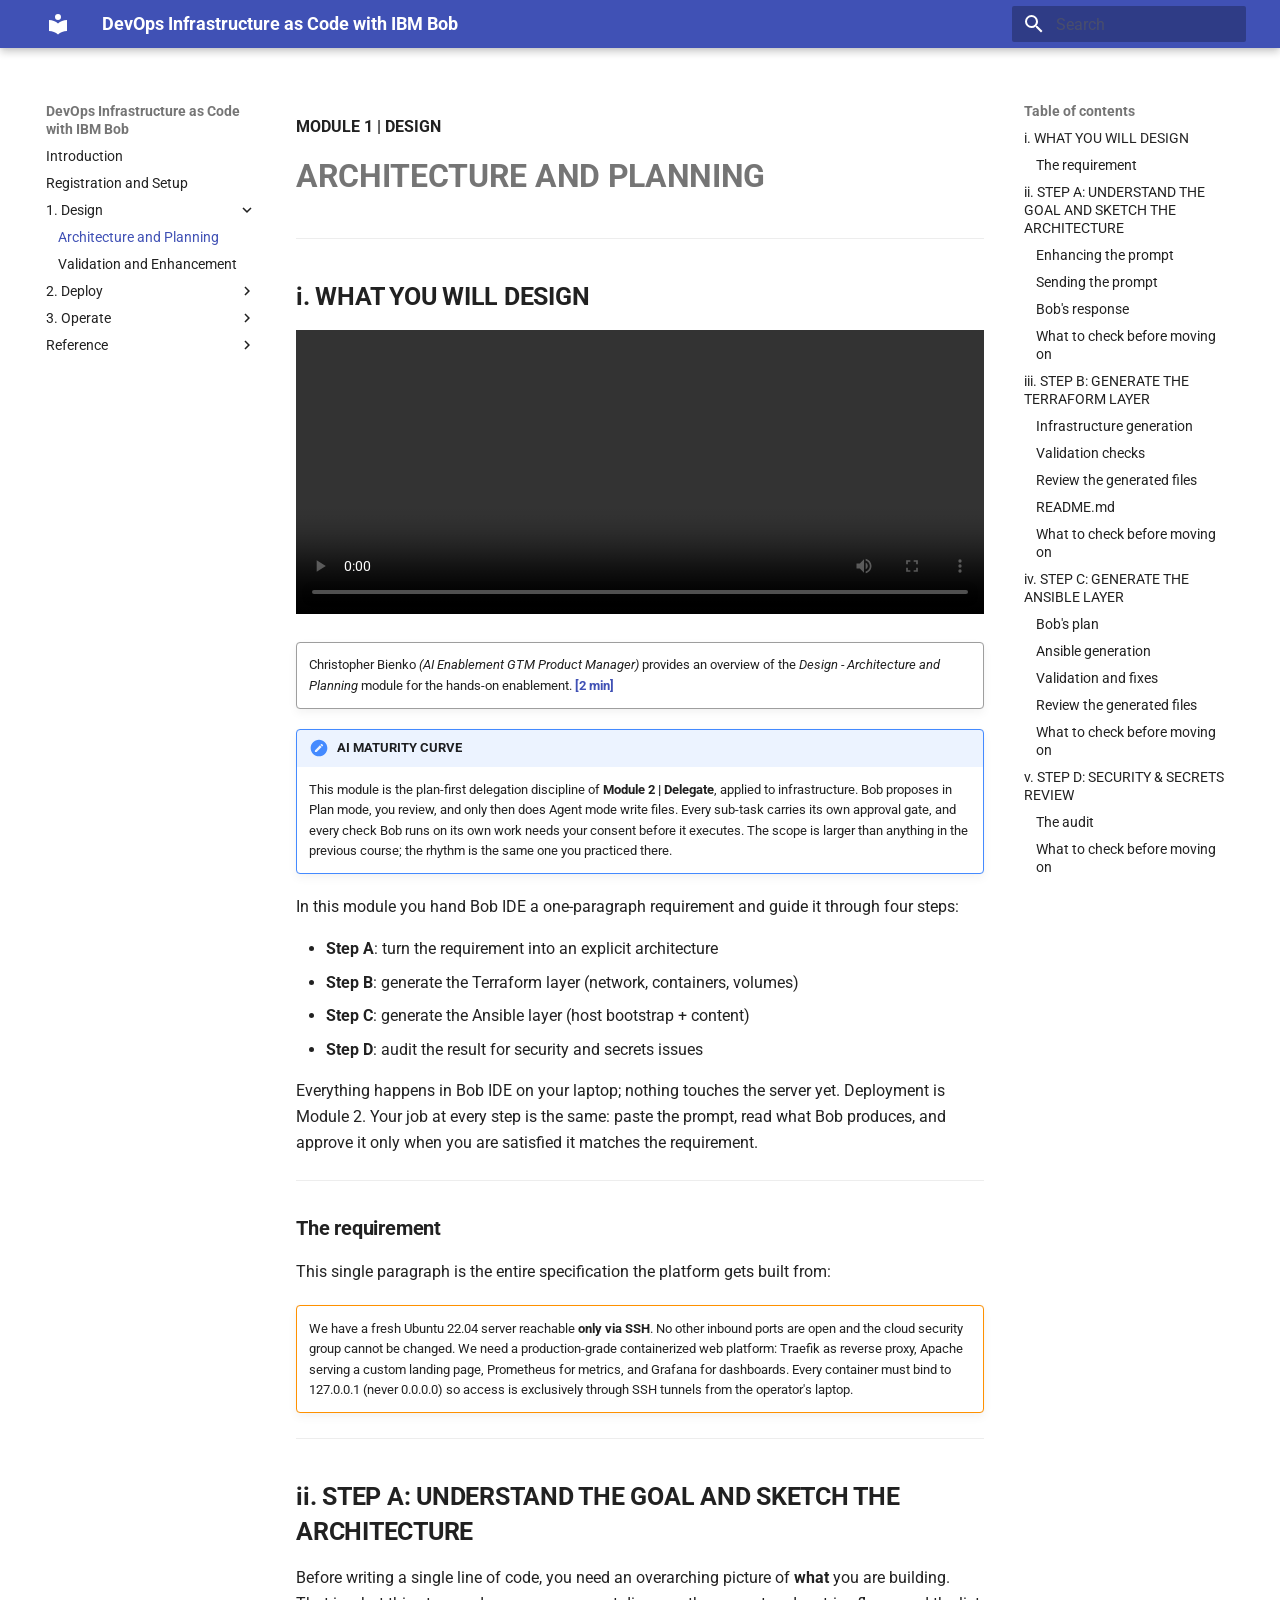
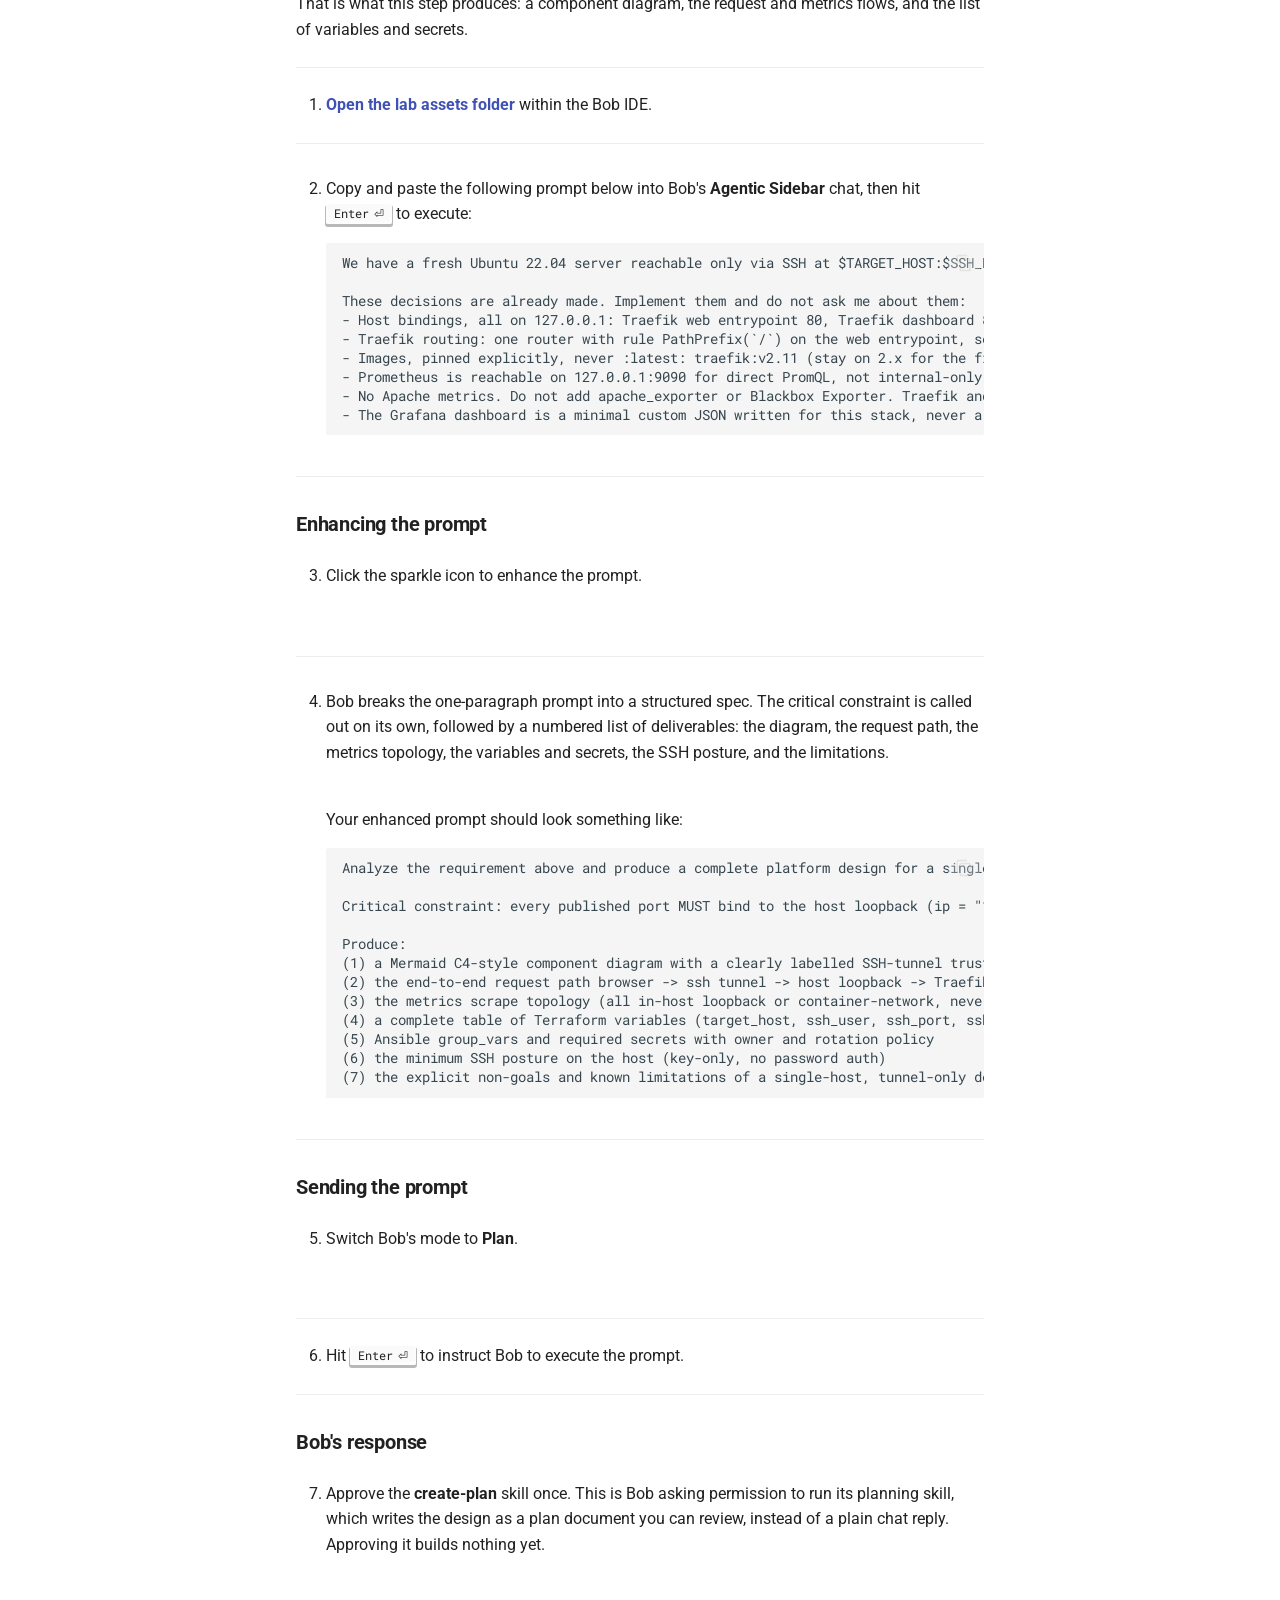
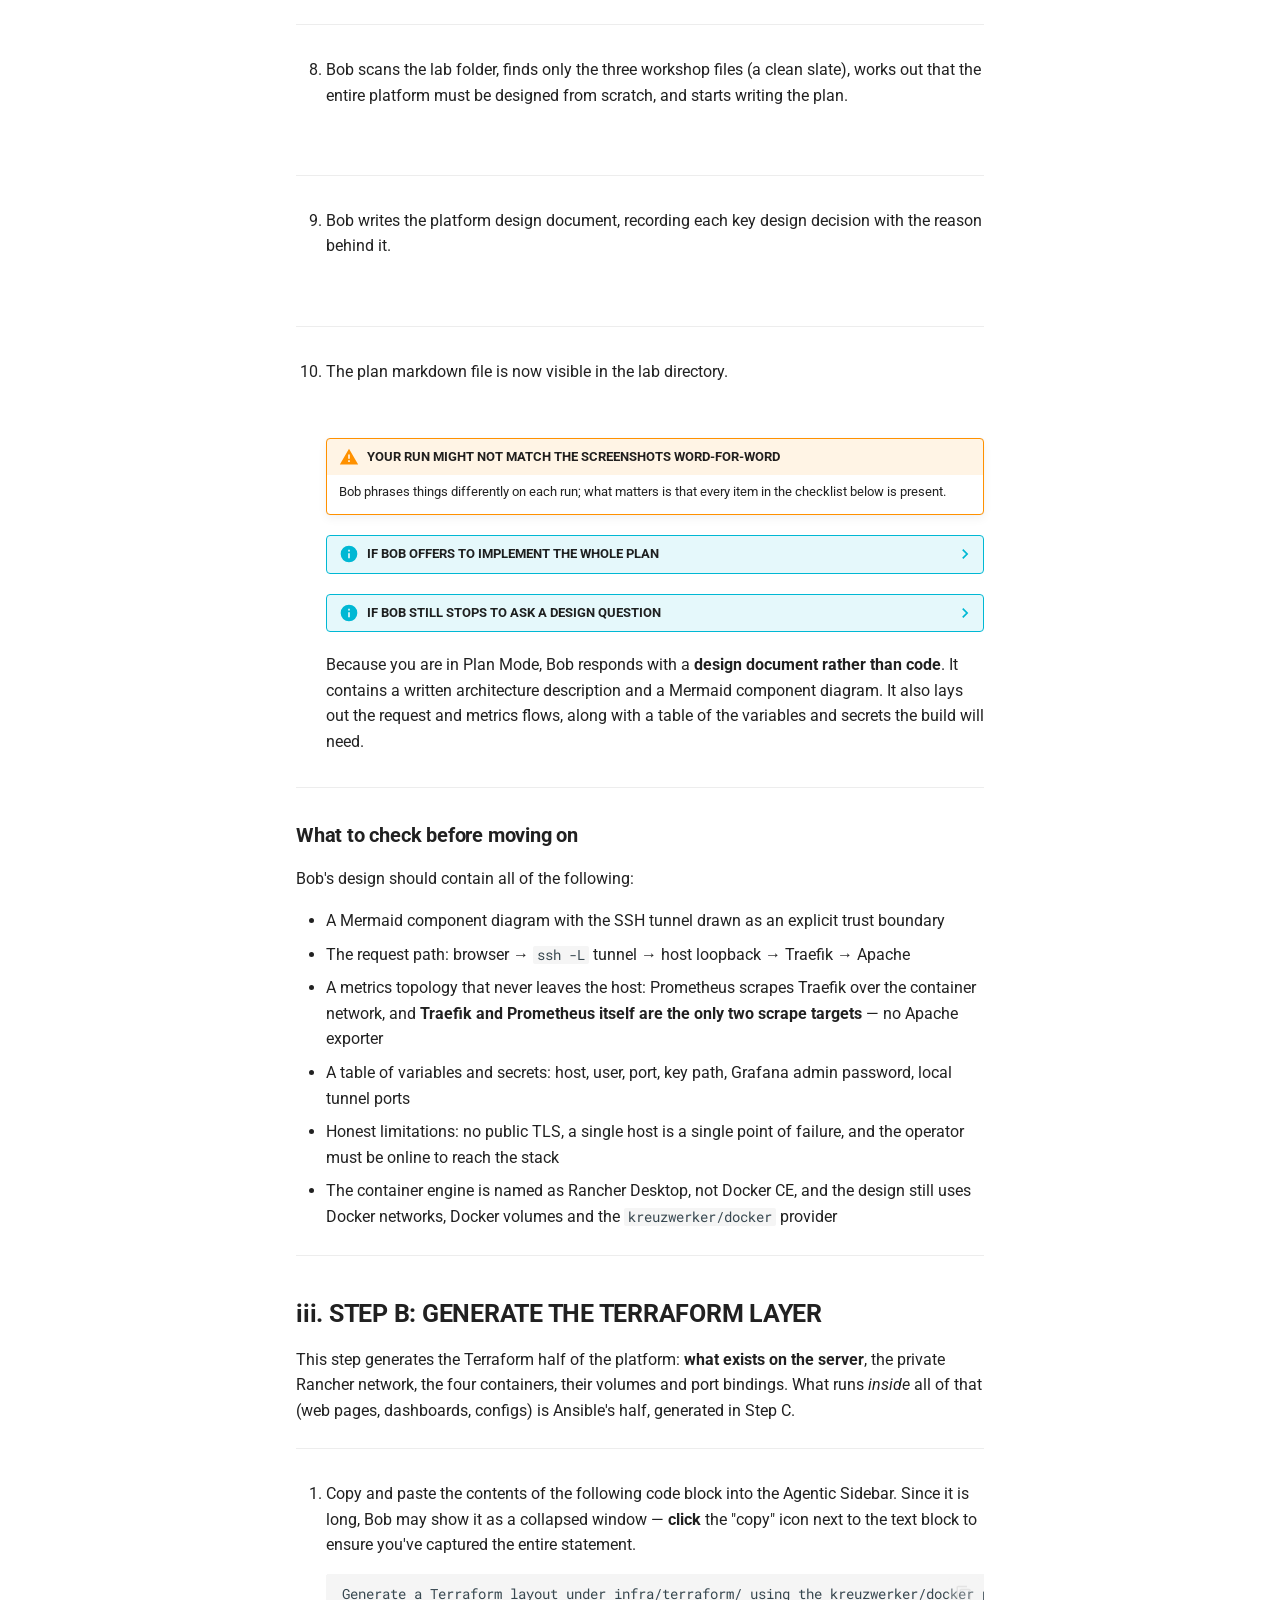
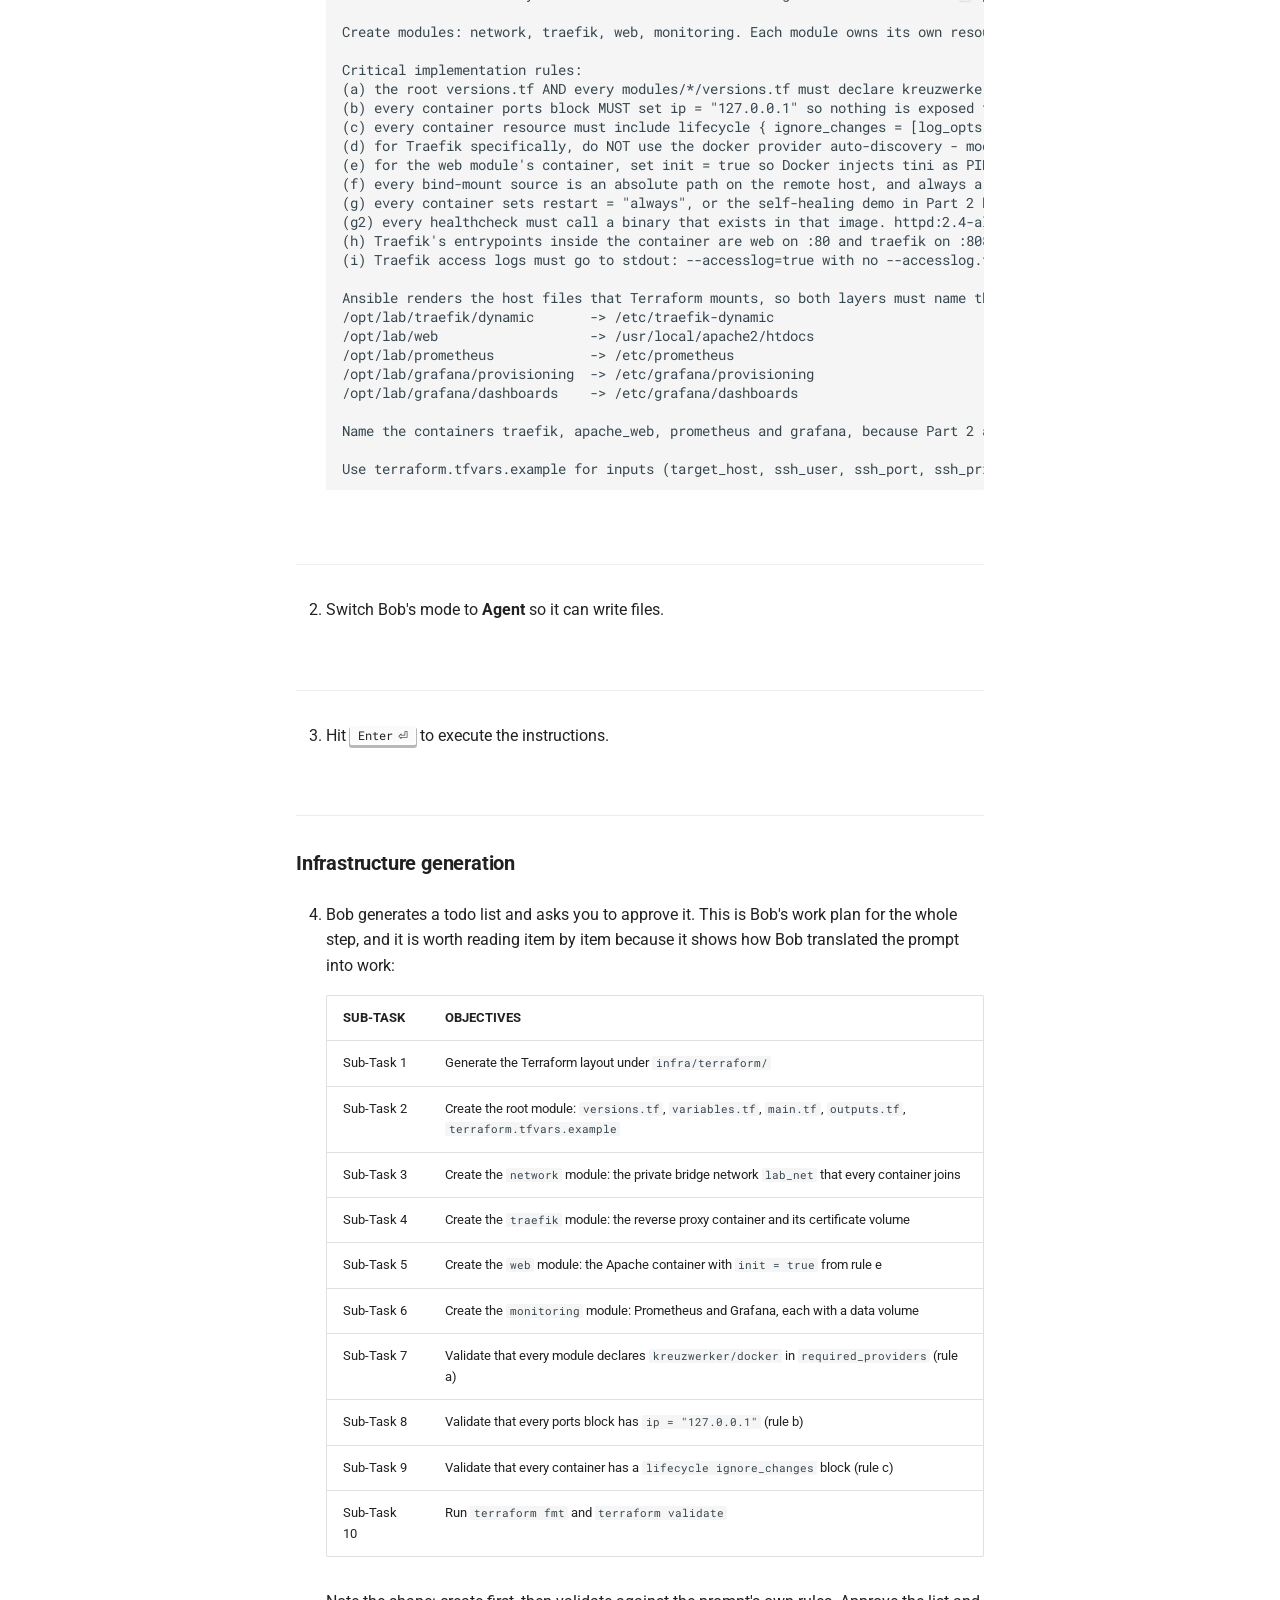
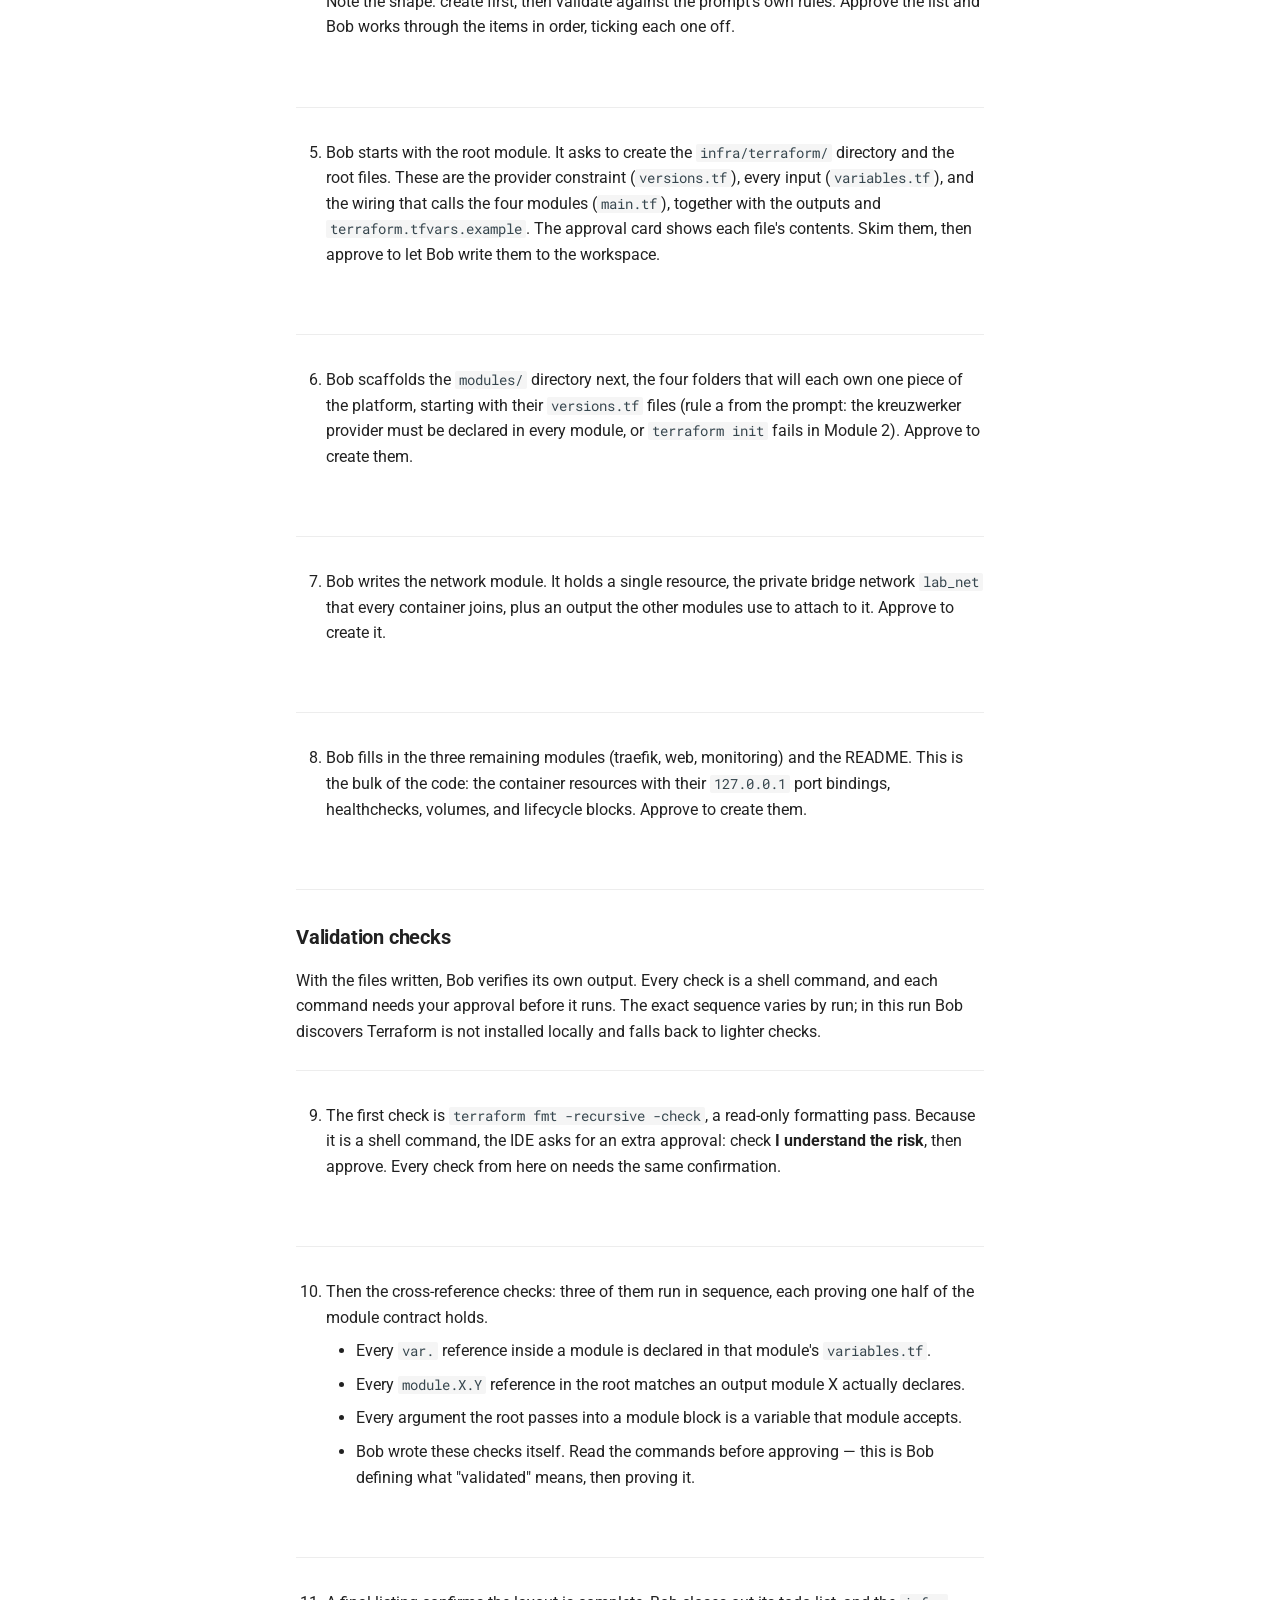
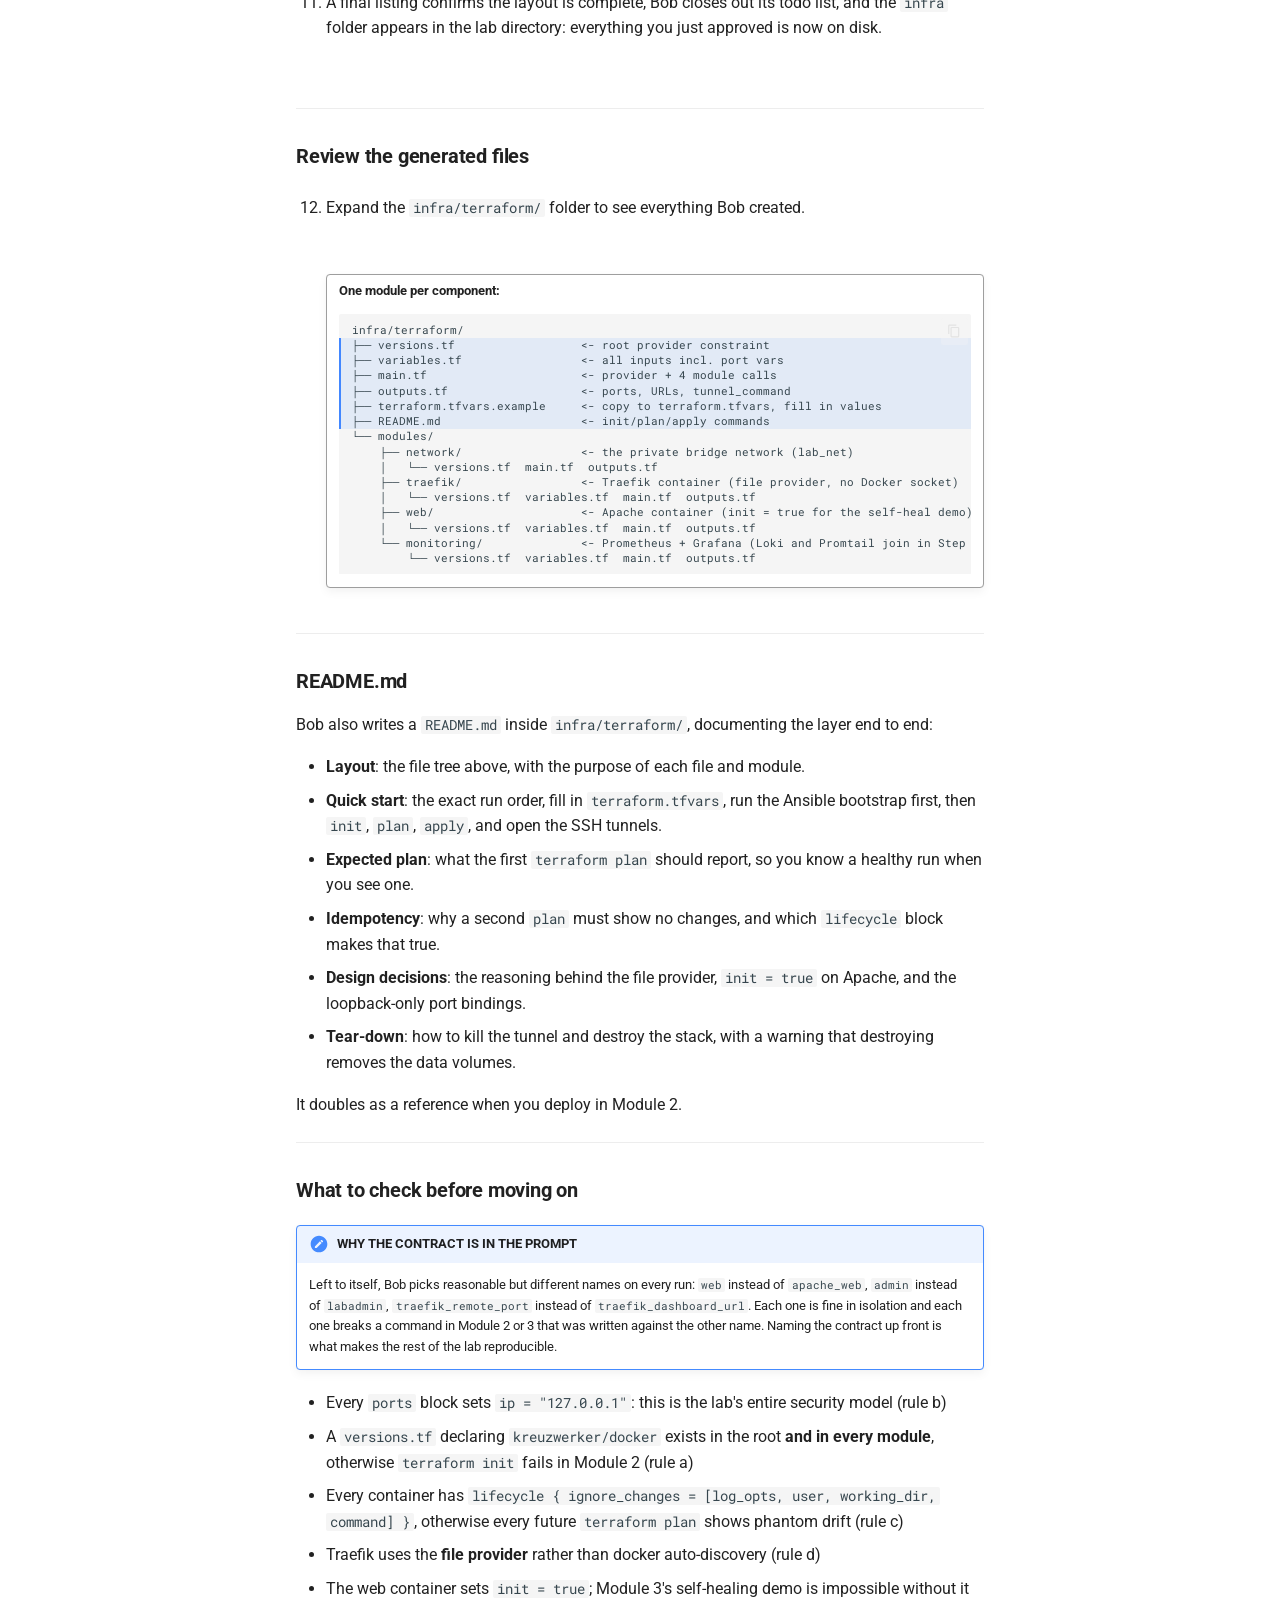
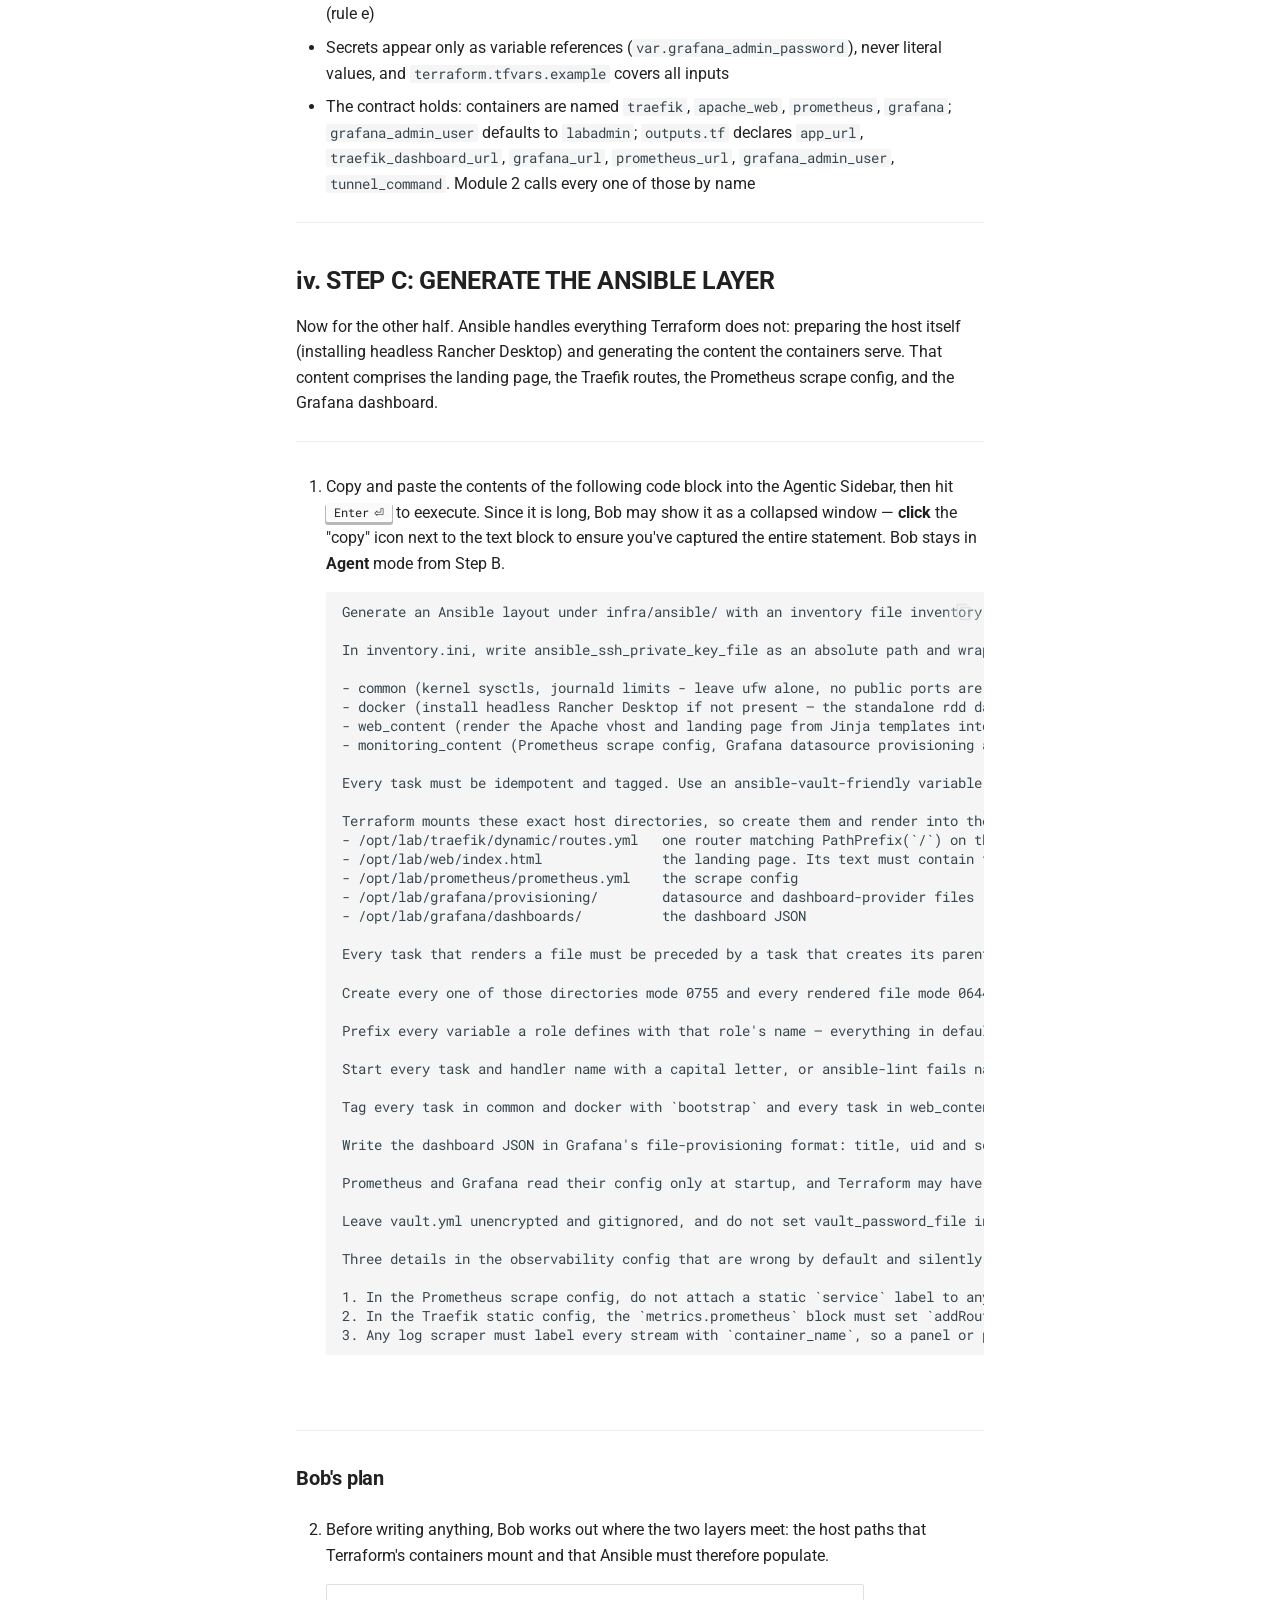
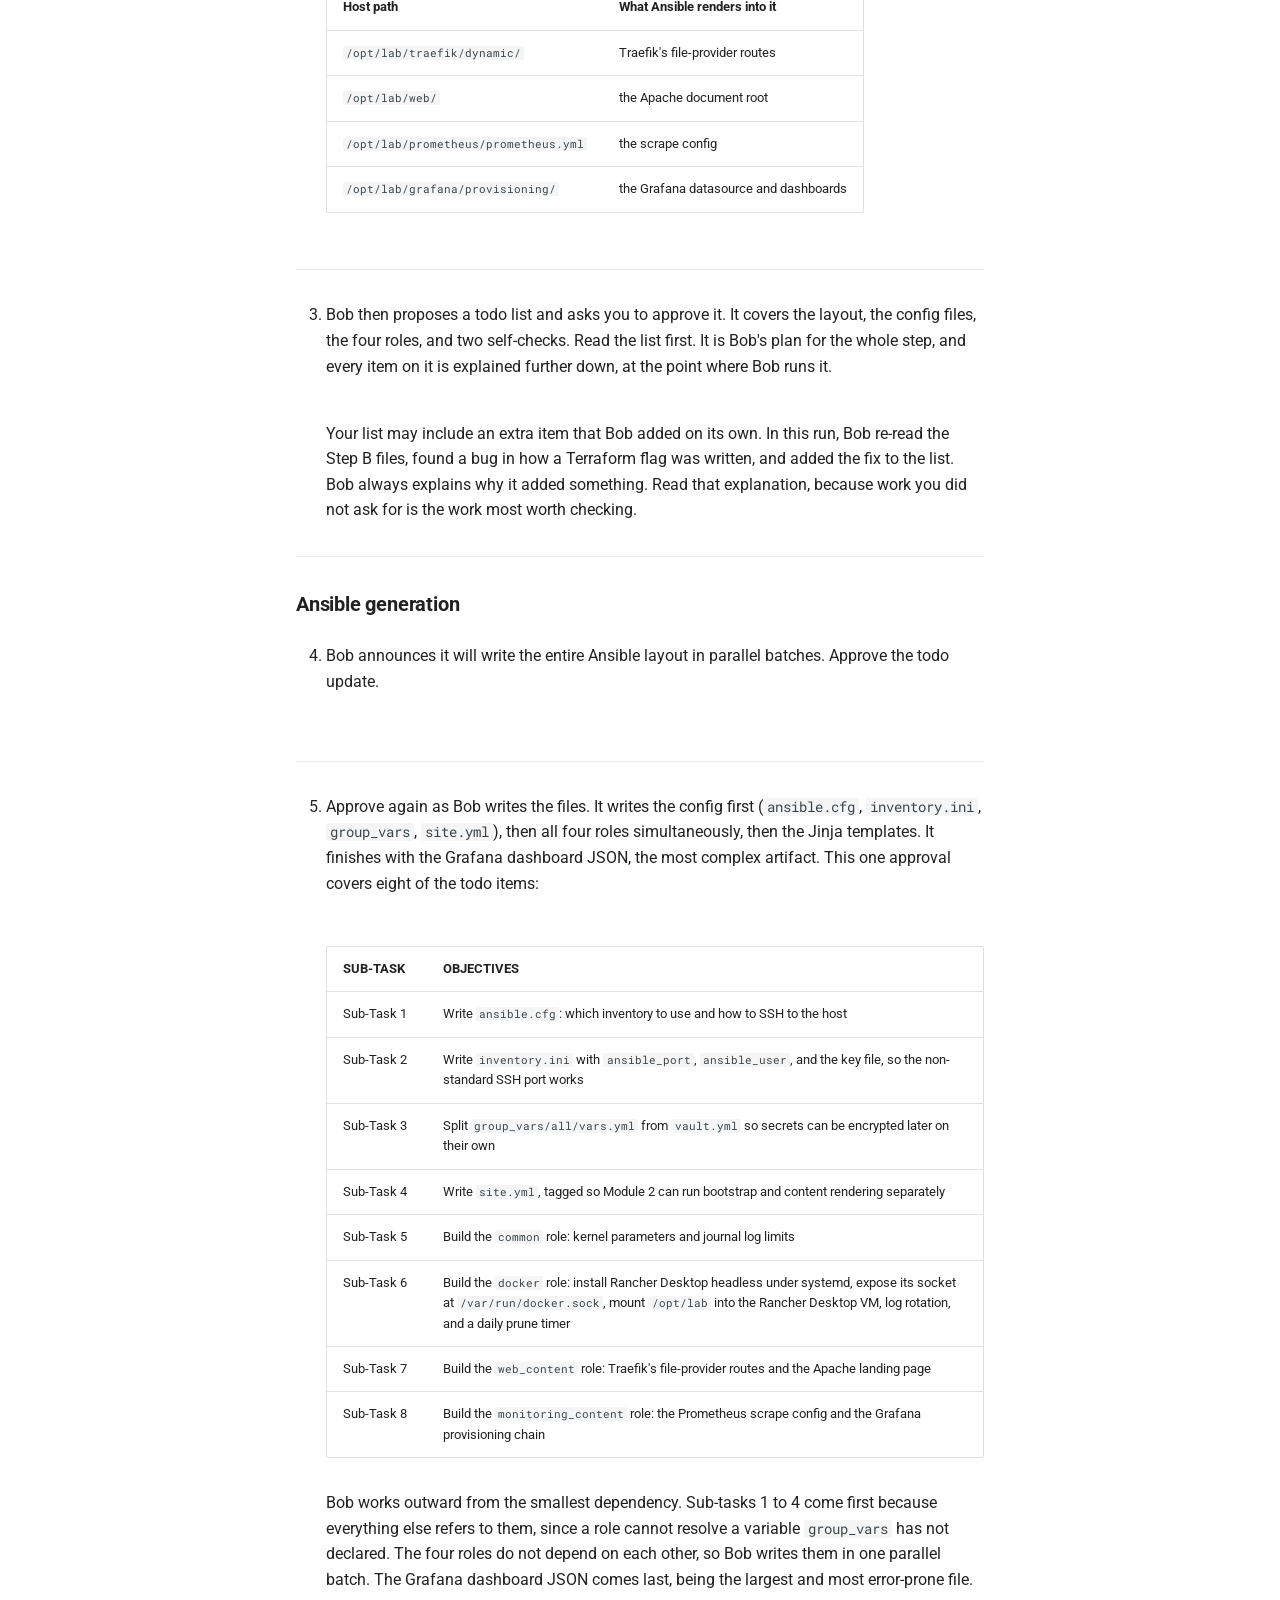
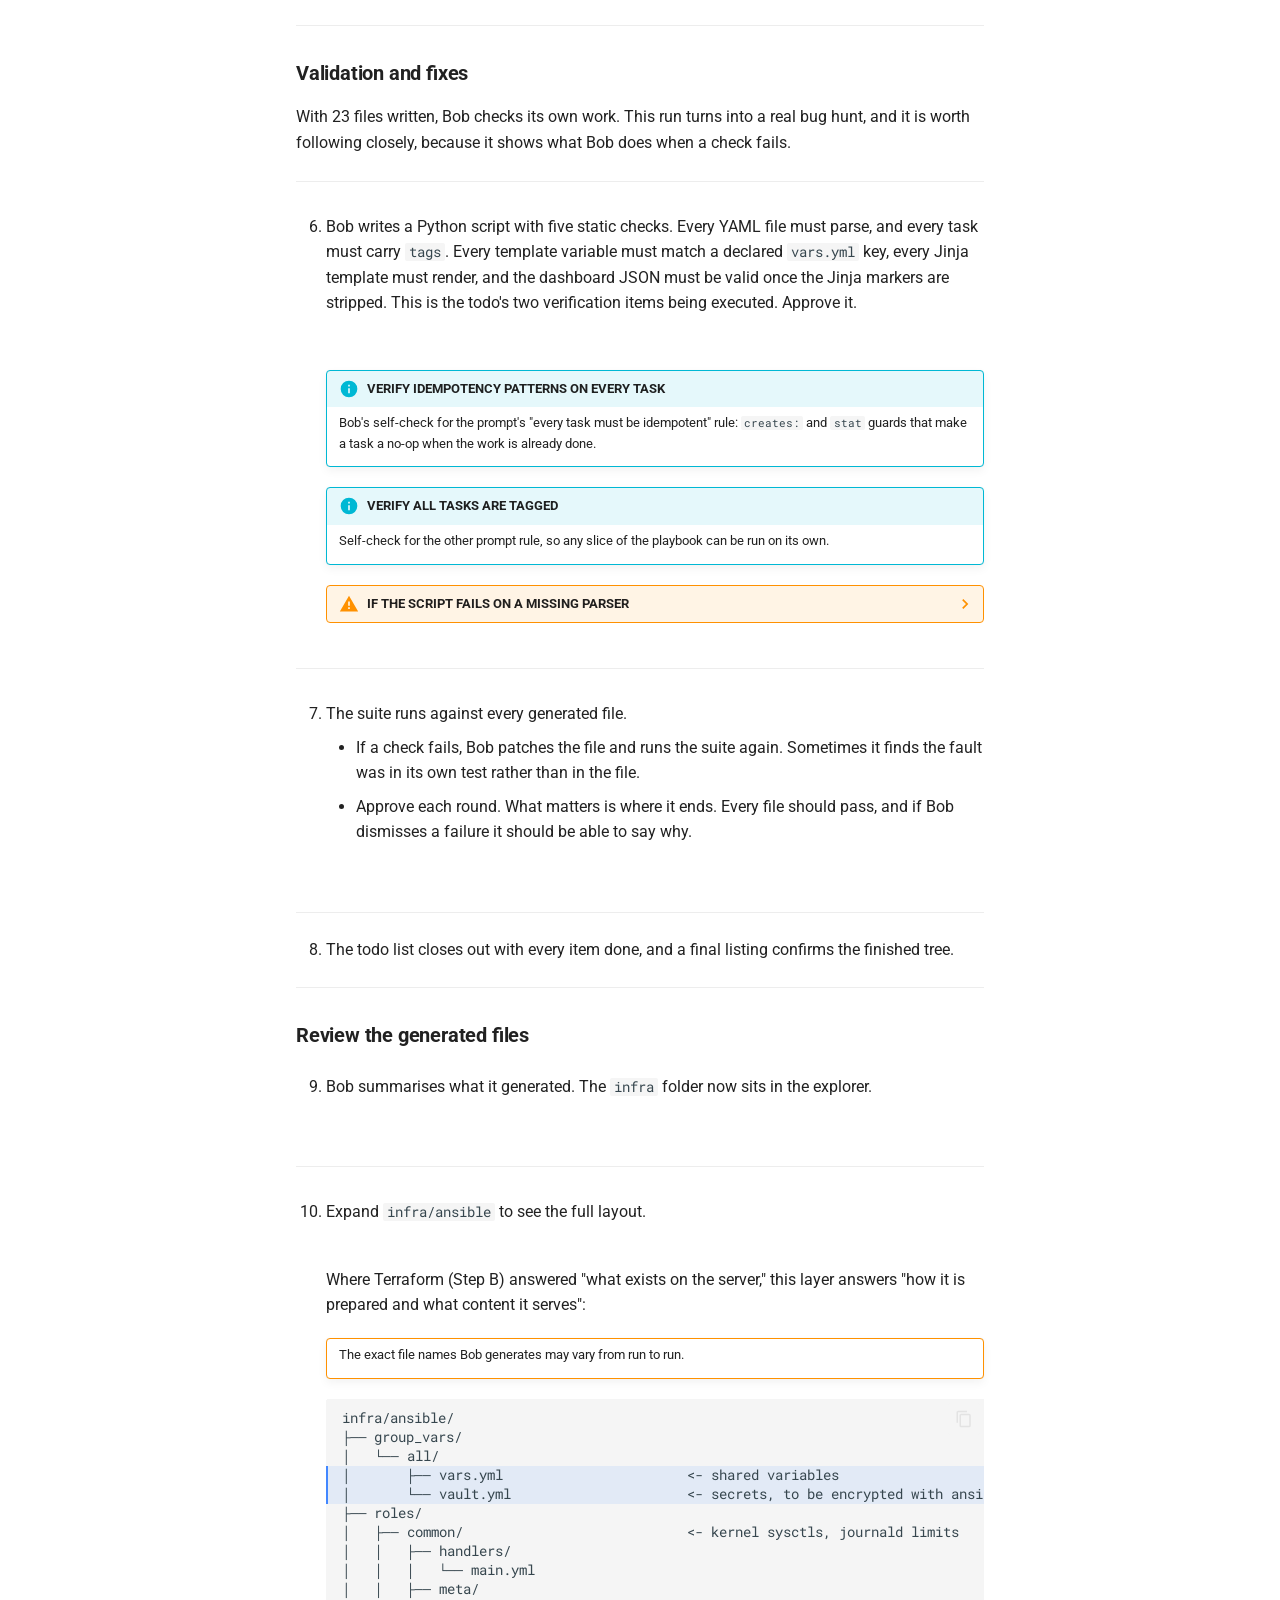
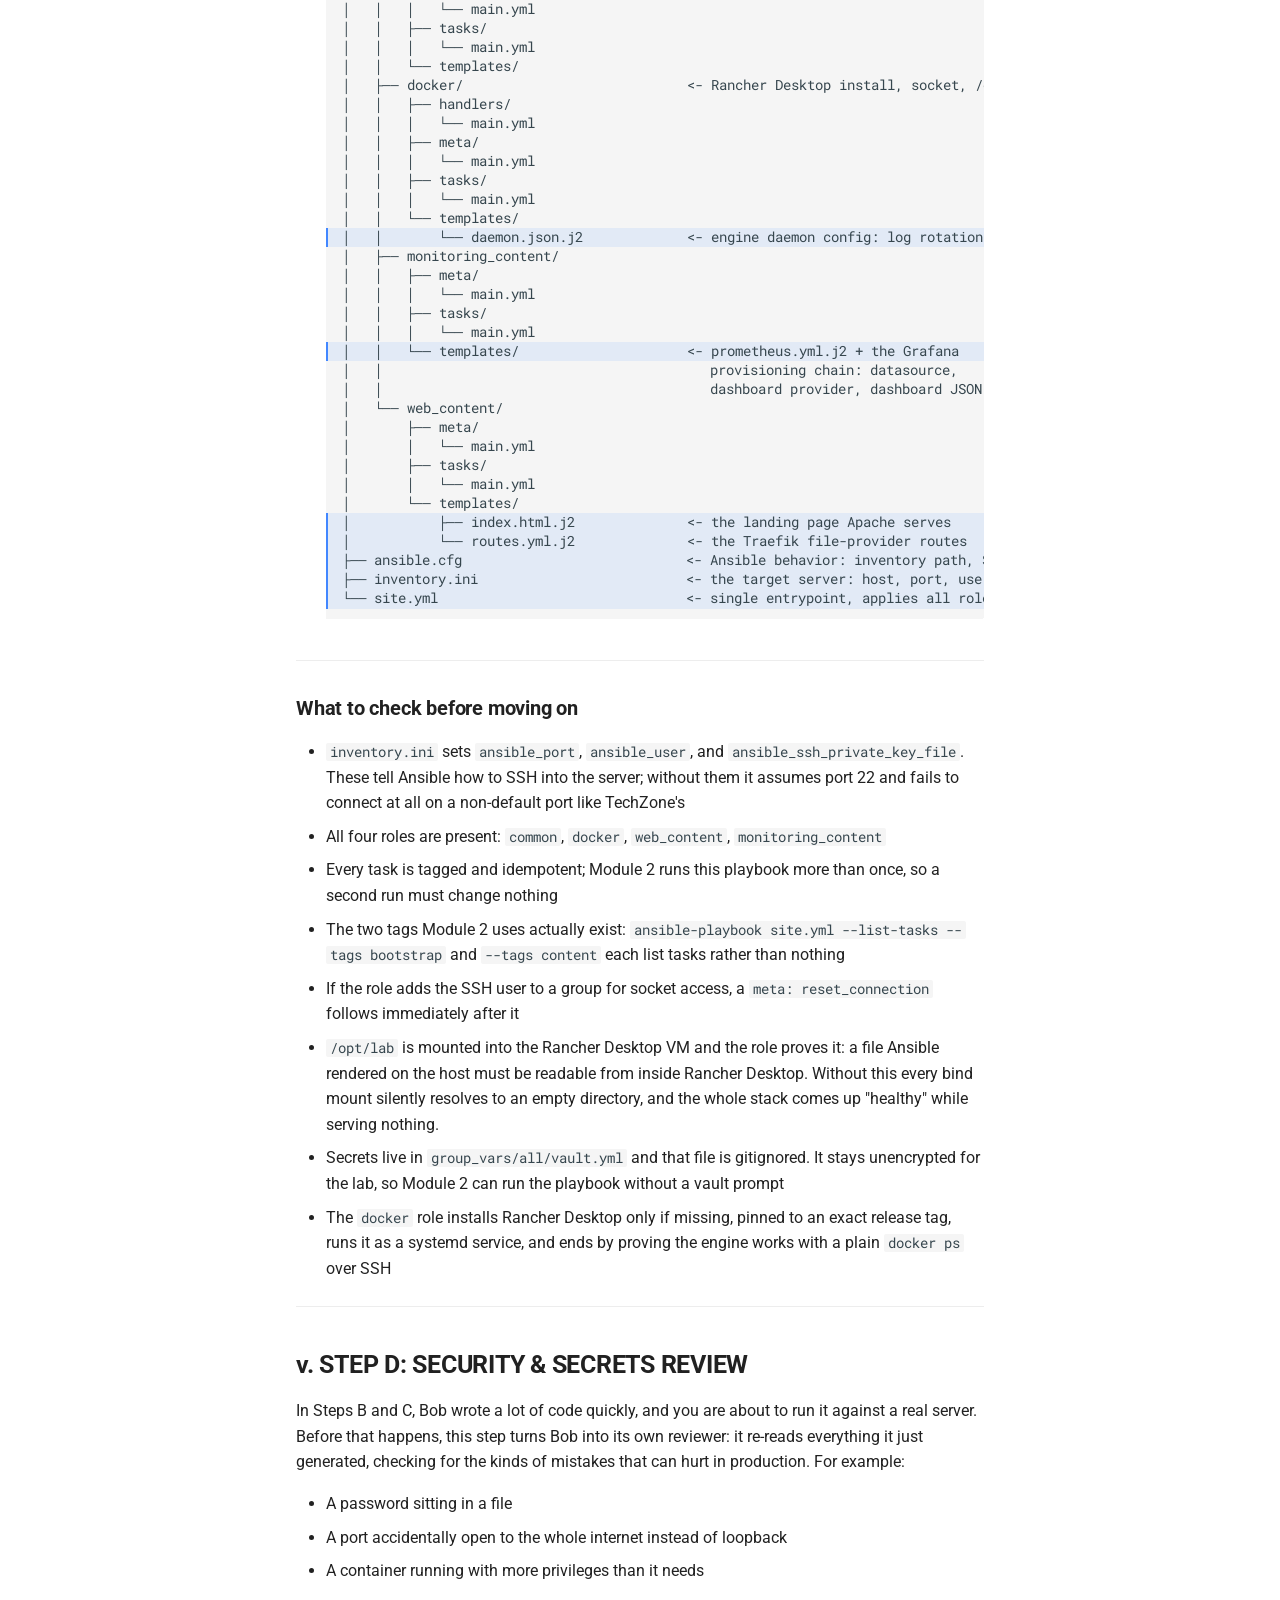
==== commit c5296b78: "Deployed fc501f6 with MkDocs version: 1.6.1" ====
--- a/1-1/index.html
+++ b/1-1/index.html
@@ -1418,7 +1418,7 @@
 <p>Before writing a single line of code, you need an overarching picture of <strong>what</strong> you are building. That is what this step produces: a component diagram, the request and metrics flows, and the list of variables and secrets.</p>
 <hr>
 <ol>
-<li><strong><a href="https://pages.github.ibm.com/cdbienko/bob-devops-iac/setup/#open-the-lab-folder" target="_blank">Open the lab assets folder</a></strong> within the Bob IDE.</li>
+<li><strong><a href="https://bienko.github.io/bob-devops-iac/setup/#open-the-lab-folder" target="_blank">Open the lab assets folder</a></strong> within the Bob IDE.</li>
 </ol>
 <hr>
 <ol start="2">
